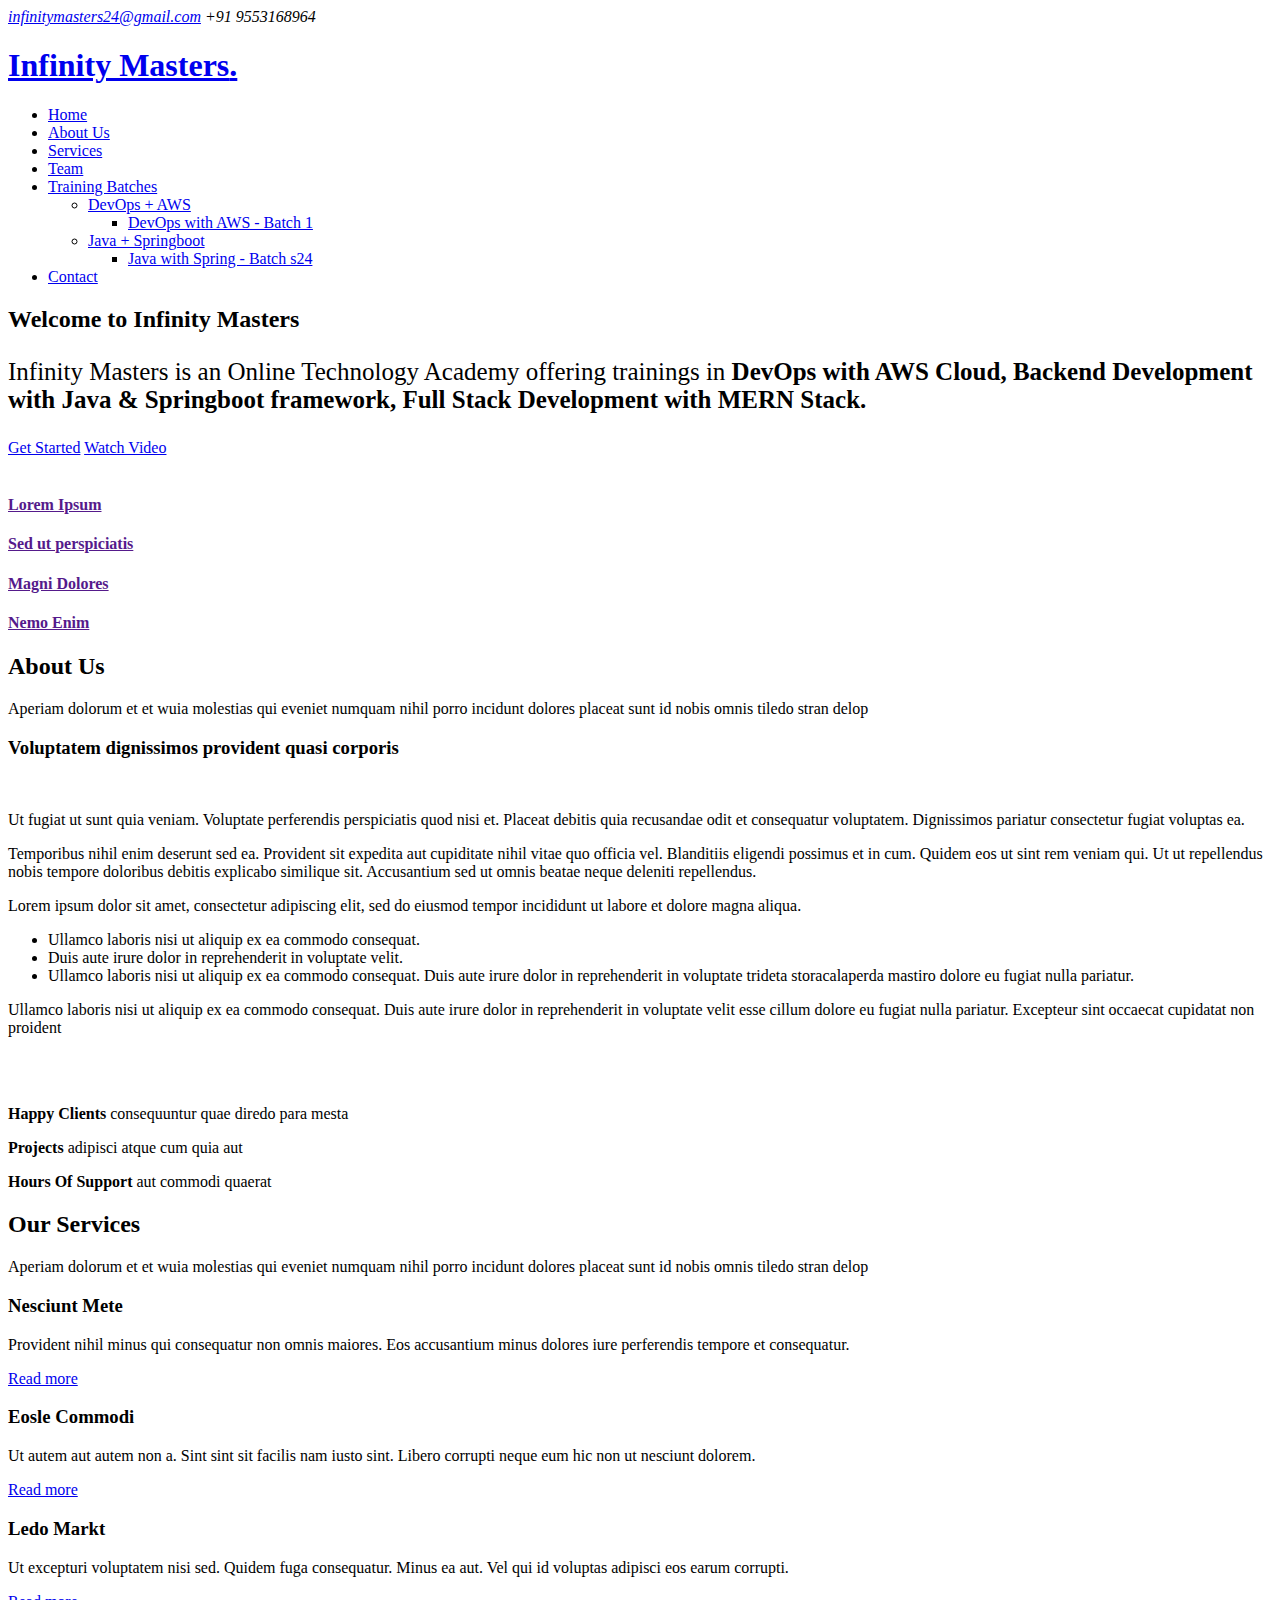
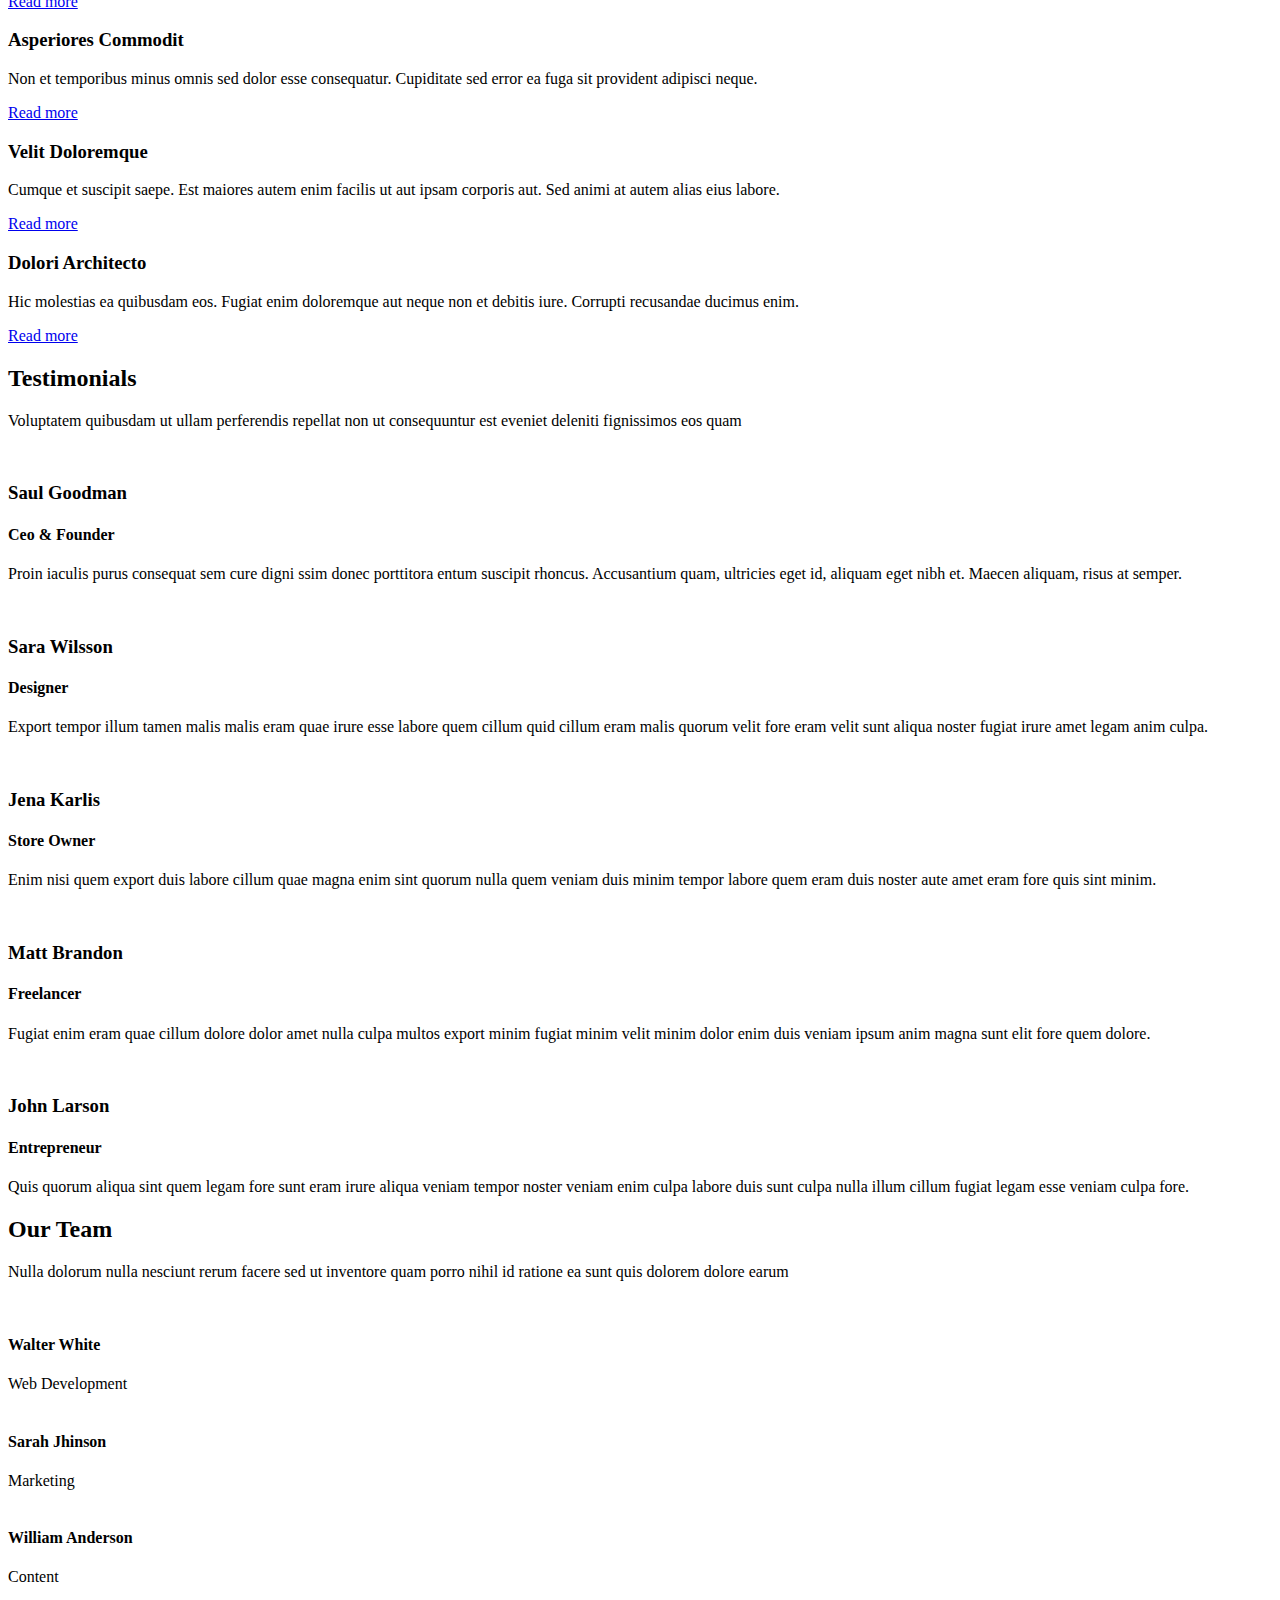
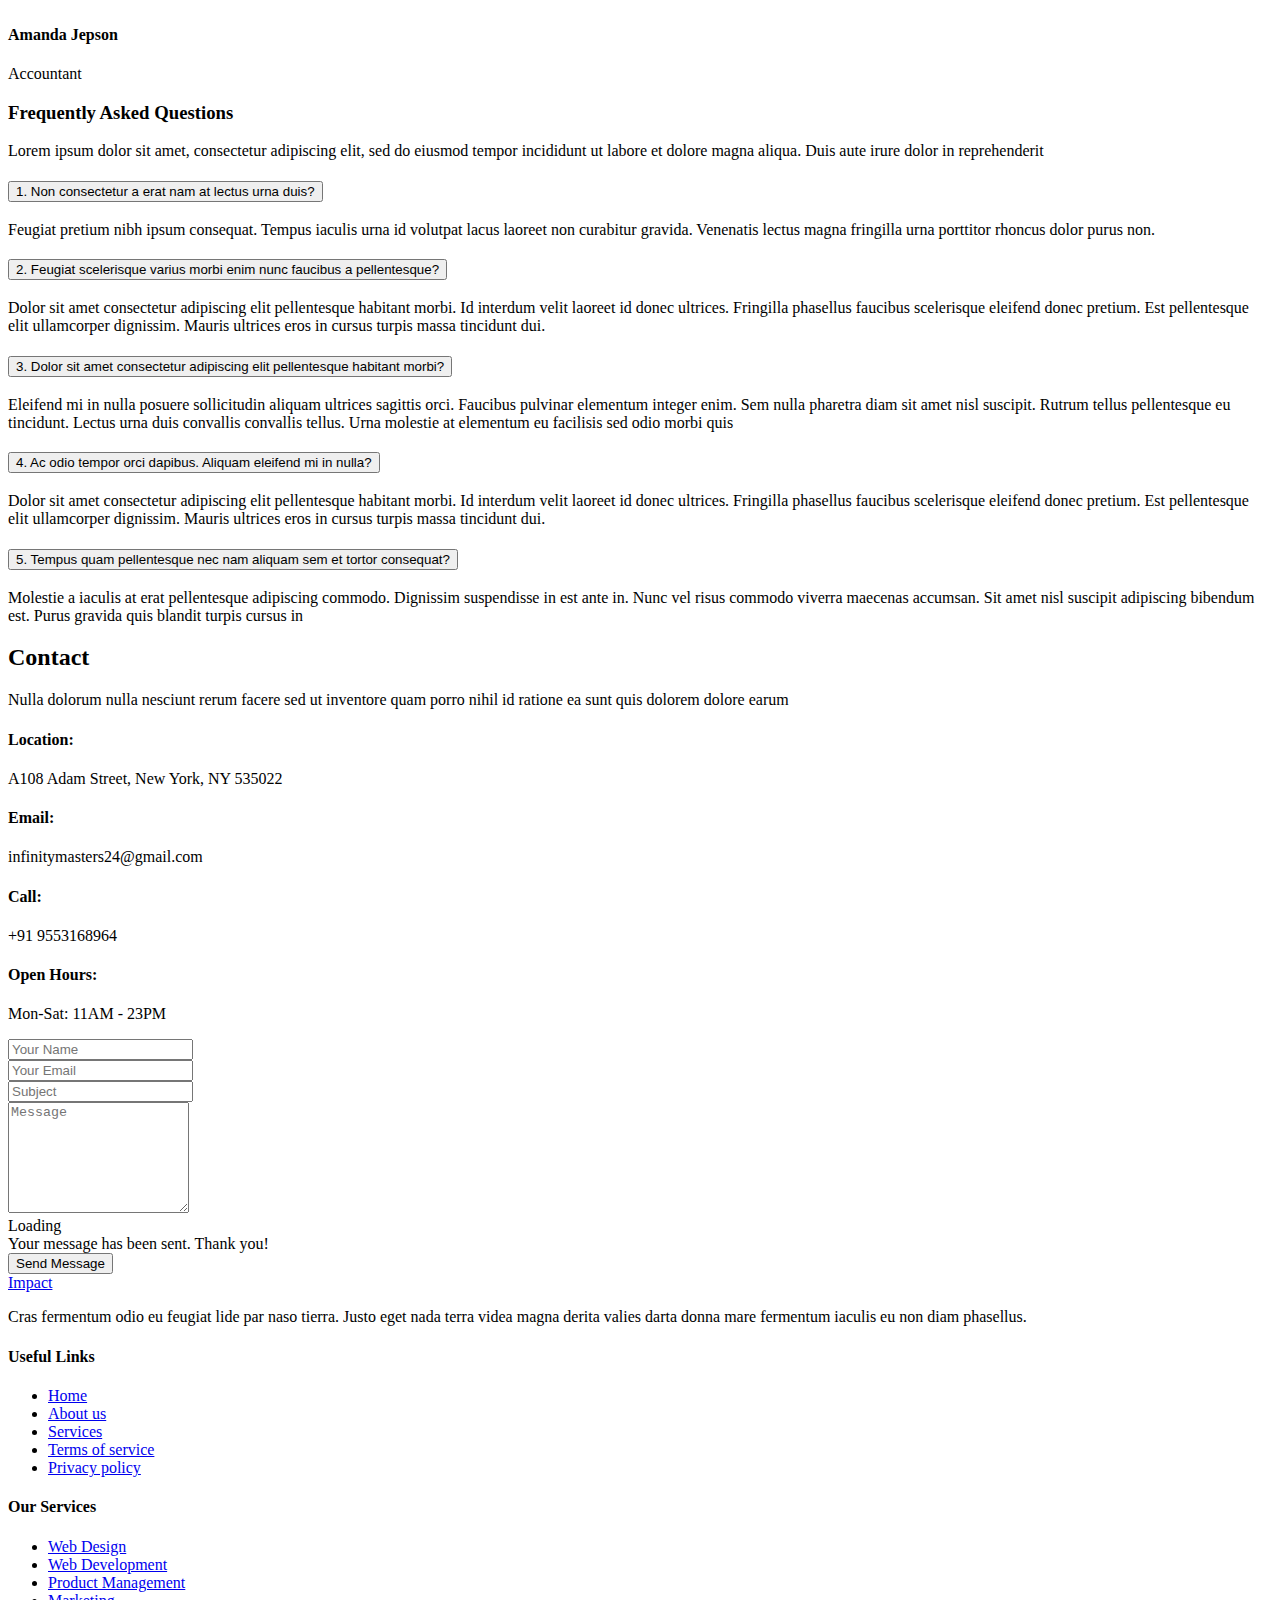
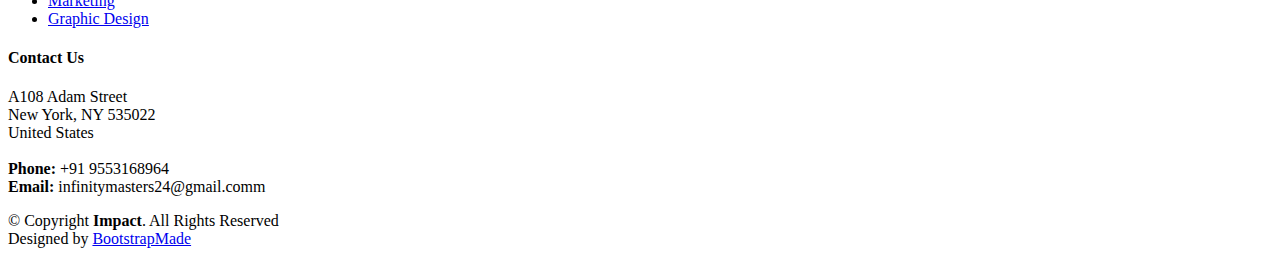
==== index.html @ c2f01718 "Customising Components for UI/UX" ====
<!DOCTYPE html>
<html lang="en">

<head>
  <meta charset="utf-8">
  <meta content="width=device-width, initial-scale=1.0" name="viewport">

  <title>Infinity Masters</title>
  <meta content="" name="description">
  <meta content="" name="keywords">

  <!-- Favicons -->
  <link href="Impact/assets/img/favicon.png" rel="icon">
  <link href="Impact/assets/img/apple-touch-icon.png" rel="apple-touch-icon">

  <!-- Google Fonts -->
  <link rel="preconnect" href="https://fonts.googleapis.com">
  <link rel="preconnect" href="https://fonts.gstatic.com" crossorigin>
  <link href="https://fonts.googleapis.com/css2?family=Open+Sans:ital,wght@0,300;0,400;0,500;0,600;0,700;1,300;1,400;1,600;1,700&family=Montserrat:ital,wght@0,300;0,400;0,500;0,600;0,700;1,300;1,400;1,500;1,600;1,700&family=Raleway:ital,wght@0,300;0,400;0,500;0,600;0,700;1,300;1,400;1,500;1,600;1,700&display=swap" rel="stylesheet">

  <!-- Vendor CSS Files -->
  <link href="Impact/assets/vendor/bootstrap/css/bootstrap.min.css" rel="stylesheet">
  <link href="Impact/assets/vendor/bootstrap-icons/bootstrap-icons.css" rel="stylesheet">
  <link href="Impact/assets/vendor/aos/aos.css" rel="stylesheet">
  <link href="Impact/assets/vendor/glightbox/css/glightbox.min.css" rel="stylesheet">
  <link href="Impact/assets/vendor/swiper/swiper-bundle.min.css" rel="stylesheet">

  <!-- Template Main CSS File -->
  <link href="Impact/assets/css/main.css" rel="stylesheet">

</head>

<body>

  <!-- ======= Header ======= -->
  <section id="topbar" class="topbar d-flex align-items-center">
    <div class="container d-flex justify-content-center justify-content-md-between">
      <div class="contact-info d-flex align-items-center">
        <i class="bi bi-envelope d-flex align-items-center"><a href="mailto:infinitymasters24@gmail.com">infinitymasters24@gmail.com</a></i>
        <i class="bi bi-phone d-flex align-items-center ms-4"><span>+91 9553168964</span></i>
      </div>
      <div class="social-links d-none d-md-flex align-items-center">
        <a href="#" class="twitter"><i class="bi bi-twitter"></i></a>
        <a href="#" class="facebook"><i class="bi bi-facebook"></i></a>
        <a href="#" class="instagram"><i class="bi bi-instagram"></i></a>
        <a href="#" class="linkedin"><i class="bi bi-linkedin"></i></i></a>
      </div>
    </div>
  </section><!-- End Top Bar -->

  <header id="header" class="header d-flex align-items-center">

    <div class="container-fluid container-xl d-flex align-items-center justify-content-between">
      <a href="index.html" class="logo d-flex align-items-center">
        <!-- Uncomment the line below if you also wish to use an image logo -->
        <!-- <img src="assets/img/logo.png" alt=""> -->
        <h1>Infinity Masters<span>.</span></h1>
      </a>
      <nav id="navbar" class="navbar">
        <ul>
          <li><a href="#hero">Home</a></li>
          <li><a href="#about">About Us</a></li>
          <li><a href="#services">Services</a></li>
          <li><a href="#team">Team</a></li>
          <li class="dropdown"><a href="#"><span>Training Batches</span> <i class="bi bi-chevron-down dropdown-indicator"></i></a>
            <ul>
              <li class="dropdown"><a href="#"><span>DevOps + AWS</span> <i class="bi bi-chevron-down dropdown-indicator"></i></a>
                <ul>
                  <li><a href="#">DevOps with AWS - Batch 1</a></li>
                </ul>
              </li>
              <li class="dropdown"><a href="#"><span>Java + Springboot</span> <i class="bi bi-chevron-down dropdown-indicator"></i></a>
                <ul>
                  <li><a href="#">Java with Spring - Batch s24</a></li>
                </ul>
              </li>
            </ul>
          </li>
          <li><a href="#contact">Contact</a></li>
        </ul>
      </nav><!-- .navbar -->

      <i class="mobile-nav-toggle mobile-nav-show bi bi-list"></i>
      <i class="mobile-nav-toggle mobile-nav-hide d-none bi bi-x"></i>

    </div>
  </header><!-- End Header -->
  <!-- End Header -->

  <!-- ======= Hero Section ======= -->
  <section id="hero" class="hero">
    <div class="container position-relative">
      <div class="row gy-5" data-aos="fade-in">
        <div class="col-lg-6 order-2 order-lg-1 d-flex flex-column justify-content-center text-center text-lg-start">
          <h2>Welcome to <span>Infinity Masters</span></h2>
          <p style="font-size: 25px;">Infinity Masters is an Online Technology Academy offering trainings in <b>DevOps with AWS Cloud, Backend Development with Java & Springboot framework, Full Stack Development with MERN Stack. </b> </p>
          <div class="d-flex justify-content-center justify-content-lg-start">
            <a href="#about" class="btn-get-started">Get Started</a>
            <a href="https://www.youtube.com/watch?v=LXb3EKWsInQ" class="glightbox btn-watch-video d-flex align-items-center"><i class="bi bi-play-circle"></i><span>Watch Video</span></a>
          </div>
        </div>
        <div class="col-lg-6 order-1 order-lg-2">
          <img src="Impact/assets/img/hero-img.svg" class="img-fluid" alt="" data-aos="zoom-out" data-aos-delay="100">
        </div>
      </div>
    </div>

    <div class="icon-boxes position-relative">
      <div class="container position-relative">
        <div class="row gy-4 mt-5">

          <div class="col-xl-3 col-md-6" data-aos="fade-up" data-aos-delay="100">
            <div class="icon-box">
              <div class="icon"><i class="bi bi-easel"></i></div>
              <h4 class="title"><a href="" class="stretched-link">Lorem Ipsum</a></h4>
            </div>
          </div><!--End Icon Box -->

          <div class="col-xl-3 col-md-6" data-aos="fade-up" data-aos-delay="200">
            <div class="icon-box">
              <div class="icon"><i class="bi bi-gem"></i></div>
              <h4 class="title"><a href="" class="stretched-link">Sed ut perspiciatis</a></h4>
            </div>
          </div><!--End Icon Box -->

          <div class="col-xl-3 col-md-6" data-aos="fade-up" data-aos-delay="300">
            <div class="icon-box">
              <div class="icon"><i class="bi bi-geo-alt"></i></div>
              <h4 class="title"><a href="" class="stretched-link">Magni Dolores</a></h4>
            </div>
          </div><!--End Icon Box -->

          <div class="col-xl-3 col-md-6" data-aos="fade-up" data-aos-delay="500">
            <div class="icon-box">
              <div class="icon"><i class="bi bi-command"></i></div>
              <h4 class="title"><a href="" class="stretched-link">Nemo Enim</a></h4>
            </div>
          </div><!--End Icon Box -->

        </div>
      </div>
    </div>

    </div>
  </section>
  <!-- End Hero Section -->

  <main id="main">

    <!-- ======= About Us Section ======= -->
    <section id="about" class="about">
      <div class="container" data-aos="fade-up">

        <div class="section-header">
          <h2>About Us</h2>
          <p>Aperiam dolorum et et wuia molestias qui eveniet numquam nihil porro incidunt dolores placeat sunt id nobis omnis tiledo stran delop</p>
        </div>

        <div class="row gy-4">
          <div class="col-lg-6">
            <h3>Voluptatem dignissimos provident quasi corporis</h3>
            <img src="Impact/assets/img/about.jpg" class="img-fluid rounded-4 mb-4" alt="">
            <p>Ut fugiat ut sunt quia veniam. Voluptate perferendis perspiciatis quod nisi et. Placeat debitis quia recusandae odit et consequatur voluptatem. Dignissimos pariatur consectetur fugiat voluptas ea.</p>
            <p>Temporibus nihil enim deserunt sed ea. Provident sit expedita aut cupiditate nihil vitae quo officia vel. Blanditiis eligendi possimus et in cum. Quidem eos ut sint rem veniam qui. Ut ut repellendus nobis tempore doloribus debitis explicabo similique sit. Accusantium sed ut omnis beatae neque deleniti repellendus.</p>
          </div>
          <div class="col-lg-6">
            <div class="content ps-0 ps-lg-5">
              <p class="fst-italic">
                Lorem ipsum dolor sit amet, consectetur adipiscing elit, sed do eiusmod tempor incididunt ut labore et dolore
                magna aliqua.
              </p>
              <ul>
                <li><i class="bi bi-check-circle-fill"></i> Ullamco laboris nisi ut aliquip ex ea commodo consequat.</li>
                <li><i class="bi bi-check-circle-fill"></i> Duis aute irure dolor in reprehenderit in voluptate velit.</li>
                <li><i class="bi bi-check-circle-fill"></i> Ullamco laboris nisi ut aliquip ex ea commodo consequat. Duis aute irure dolor in reprehenderit in voluptate trideta storacalaperda mastiro dolore eu fugiat nulla pariatur.</li>
              </ul>
              <p>
                Ullamco laboris nisi ut aliquip ex ea commodo consequat. Duis aute irure dolor in reprehenderit in voluptate
                velit esse cillum dolore eu fugiat nulla pariatur. Excepteur sint occaecat cupidatat non proident
              </p>

              <div class="position-relative mt-4">
                <img src="Impact/assets/img/about-2.jpg" class="img-fluid rounded-4" alt="">
                <a href="https://www.youtube.com/watch?v=LXb3EKWsInQ" class="glightbox play-btn"></a>
              </div>
            </div>
          </div>
        </div>

      </div>
    </section><!-- End About Us Section -->

    <!-- ======= Stats Counter Section ======= -->
    <section id="stats-counter" class="stats-counter">
      <div class="container" data-aos="fade-up">

        <div class="row gy-4 align-items-center">

          <div class="col-lg-6">
            <img src="Impact/assets/img/stats-img.svg" alt="" class="img-fluid">
          </div>

          <div class="col-lg-6">

            <div class="stats-item d-flex align-items-center">
              <span data-purecounter-start="0" data-purecounter-end="232" data-purecounter-duration="1" class="purecounter"></span>
              <p><strong>Happy Clients</strong> consequuntur quae diredo para mesta</p>
            </div><!-- End Stats Item -->

            <div class="stats-item d-flex align-items-center">
              <span data-purecounter-start="0" data-purecounter-end="521" data-purecounter-duration="1" class="purecounter"></span>
              <p><strong>Projects</strong> adipisci atque cum quia aut</p>
            </div><!-- End Stats Item -->

            <div class="stats-item d-flex align-items-center">
              <span data-purecounter-start="0" data-purecounter-end="453" data-purecounter-duration="1" class="purecounter"></span>
              <p><strong>Hours Of Support</strong> aut commodi quaerat</p>
            </div><!-- End Stats Item -->

          </div>

        </div>

      </div>
    </section><!-- End Stats Counter Section -->

    <!-- ======= Our Services Section ======= -->
    <section id="services" class="services sections-bg">
      <div class="container" data-aos="fade-up">

        <div class="section-header">
          <h2>Our Services</h2>
          <p>Aperiam dolorum et et wuia molestias qui eveniet numquam nihil porro incidunt dolores placeat sunt id nobis omnis tiledo stran delop</p>
        </div>

        <div class="row gy-4" data-aos="fade-up" data-aos-delay="100">

          <div class="col-lg-4 col-md-6">
            <div class="service-item  position-relative">
              <div class="icon">
                <i class="bi bi-activity"></i>
              </div>
              <h3>Nesciunt Mete</h3>
              <p>Provident nihil minus qui consequatur non omnis maiores. Eos accusantium minus dolores iure perferendis tempore et consequatur.</p>
              <a href="#" class="readmore stretched-link">Read more <i class="bi bi-arrow-right"></i></a>
            </div>
          </div><!-- End Service Item -->

          <div class="col-lg-4 col-md-6">
            <div class="service-item position-relative">
              <div class="icon">
                <i class="bi bi-broadcast"></i>
              </div>
              <h3>Eosle Commodi</h3>
              <p>Ut autem aut autem non a. Sint sint sit facilis nam iusto sint. Libero corrupti neque eum hic non ut nesciunt dolorem.</p>
              <a href="#" class="readmore stretched-link">Read more <i class="bi bi-arrow-right"></i></a>
            </div>
          </div><!-- End Service Item -->

          <div class="col-lg-4 col-md-6">
            <div class="service-item position-relative">
              <div class="icon">
                <i class="bi bi-easel"></i>
              </div>
              <h3>Ledo Markt</h3>
              <p>Ut excepturi voluptatem nisi sed. Quidem fuga consequatur. Minus ea aut. Vel qui id voluptas adipisci eos earum corrupti.</p>
              <a href="#" class="readmore stretched-link">Read more <i class="bi bi-arrow-right"></i></a>
            </div>
          </div><!-- End Service Item -->

          <div class="col-lg-4 col-md-6">
            <div class="service-item position-relative">
              <div class="icon">
                <i class="bi bi-bounding-box-circles"></i>
              </div>
              <h3>Asperiores Commodit</h3>
              <p>Non et temporibus minus omnis sed dolor esse consequatur. Cupiditate sed error ea fuga sit provident adipisci neque.</p>
              <a href="#" class="readmore stretched-link">Read more <i class="bi bi-arrow-right"></i></a>
            </div>
          </div><!-- End Service Item -->

          <div class="col-lg-4 col-md-6">
            <div class="service-item position-relative">
              <div class="icon">
                <i class="bi bi-calendar4-week"></i>
              </div>
              <h3>Velit Doloremque</h3>
              <p>Cumque et suscipit saepe. Est maiores autem enim facilis ut aut ipsam corporis aut. Sed animi at autem alias eius labore.</p>
              <a href="#" class="readmore stretched-link">Read more <i class="bi bi-arrow-right"></i></a>
            </div>
          </div><!-- End Service Item -->

          <div class="col-lg-4 col-md-6">
            <div class="service-item position-relative">
              <div class="icon">
                <i class="bi bi-chat-square-text"></i>
              </div>
              <h3>Dolori Architecto</h3>
              <p>Hic molestias ea quibusdam eos. Fugiat enim doloremque aut neque non et debitis iure. Corrupti recusandae ducimus enim.</p>
              <a href="#" class="readmore stretched-link">Read more <i class="bi bi-arrow-right"></i></a>
            </div>
          </div><!-- End Service Item -->

        </div>

      </div>
    </section><!-- End Our Services Section -->

    <!-- ======= Testimonials Section ======= -->
    <section id="testimonials" class="testimonials">
      <div class="container" data-aos="fade-up">

        <div class="section-header">
          <h2>Testimonials</h2>
          <p>Voluptatem quibusdam ut ullam perferendis repellat non ut consequuntur est eveniet deleniti fignissimos eos quam</p>
        </div>

        <div class="slides-3 swiper" data-aos="fade-up" data-aos-delay="100">
          <div class="swiper-wrapper">

            <div class="swiper-slide">
              <div class="testimonial-wrap">
                <div class="testimonial-item">
                  <div class="d-flex align-items-center">
                    <img src="Impact/assets/img/testimonials/testimonials-1.jpg" class="testimonial-img flex-shrink-0" alt="">
                    <div>
                      <h3>Saul Goodman</h3>
                      <h4>Ceo &amp; Founder</h4>
                      <div class="stars">
                        <i class="bi bi-star-fill"></i><i class="bi bi-star-fill"></i><i class="bi bi-star-fill"></i><i class="bi bi-star-fill"></i><i class="bi bi-star-fill"></i>
                      </div>
                    </div>
                  </div>
                  <p>
                    <i class="bi bi-quote quote-icon-left"></i>
                    Proin iaculis purus consequat sem cure digni ssim donec porttitora entum suscipit rhoncus. Accusantium quam, ultricies eget id, aliquam eget nibh et. Maecen aliquam, risus at semper.
                    <i class="bi bi-quote quote-icon-right"></i>
                  </p>
                </div>
              </div>
            </div><!-- End testimonial item -->

            <div class="swiper-slide">
              <div class="testimonial-wrap">
                <div class="testimonial-item">
                  <div class="d-flex align-items-center">
                    <img src="Impact/assets/img/testimonials/testimonials-2.jpg" class="testimonial-img flex-shrink-0" alt="">
                    <div>
                      <h3>Sara Wilsson</h3>
                      <h4>Designer</h4>
                      <div class="stars">
                        <i class="bi bi-star-fill"></i><i class="bi bi-star-fill"></i><i class="bi bi-star-fill"></i><i class="bi bi-star-fill"></i><i class="bi bi-star-fill"></i>
                      </div>
                    </div>
                  </div>
                  <p>
                    <i class="bi bi-quote quote-icon-left"></i>
                    Export tempor illum tamen malis malis eram quae irure esse labore quem cillum quid cillum eram malis quorum velit fore eram velit sunt aliqua noster fugiat irure amet legam anim culpa.
                    <i class="bi bi-quote quote-icon-right"></i>
                  </p>
                </div>
              </div>
            </div><!-- End testimonial item -->

            <div class="swiper-slide">
              <div class="testimonial-wrap">
                <div class="testimonial-item">
                  <div class="d-flex align-items-center">
                    <img src="Impact/assets/img/testimonials/testimonials-3.jpg" class="testimonial-img flex-shrink-0" alt="">
                    <div>
                      <h3>Jena Karlis</h3>
                      <h4>Store Owner</h4>
                      <div class="stars">
                        <i class="bi bi-star-fill"></i><i class="bi bi-star-fill"></i><i class="bi bi-star-fill"></i><i class="bi bi-star-fill"></i><i class="bi bi-star-fill"></i>
                      </div>
                    </div>
                  </div>
                  <p>
                    <i class="bi bi-quote quote-icon-left"></i>
                    Enim nisi quem export duis labore cillum quae magna enim sint quorum nulla quem veniam duis minim tempor labore quem eram duis noster aute amet eram fore quis sint minim.
                    <i class="bi bi-quote quote-icon-right"></i>
                  </p>
                </div>
              </div>
            </div><!-- End testimonial item -->

            <div class="swiper-slide">
              <div class="testimonial-wrap">
                <div class="testimonial-item">
                  <div class="d-flex align-items-center">
                    <img src="Impact/assets/img/testimonials/testimonials-4.jpg" class="testimonial-img flex-shrink-0" alt="">
                    <div>
                      <h3>Matt Brandon</h3>
                      <h4>Freelancer</h4>
                      <div class="stars">
                        <i class="bi bi-star-fill"></i><i class="bi bi-star-fill"></i><i class="bi bi-star-fill"></i><i class="bi bi-star-fill"></i><i class="bi bi-star-fill"></i>
                      </div>
                    </div>
                  </div>
                  <p>
                    <i class="bi bi-quote quote-icon-left"></i>
                    Fugiat enim eram quae cillum dolore dolor amet nulla culpa multos export minim fugiat minim velit minim dolor enim duis veniam ipsum anim magna sunt elit fore quem dolore.
                    <i class="bi bi-quote quote-icon-right"></i>
                  </p>
                </div>
              </div>
            </div><!-- End testimonial item -->

            <div class="swiper-slide">
              <div class="testimonial-wrap">
                <div class="testimonial-item">
                  <div class="d-flex align-items-center">
                    <img src="Impact/assets/img/testimonials/testimonials-5.jpg" class="testimonial-img flex-shrink-0" alt="">
                    <div>
                      <h3>John Larson</h3>
                      <h4>Entrepreneur</h4>
                      <div class="stars">
                        <i class="bi bi-star-fill"></i><i class="bi bi-star-fill"></i><i class="bi bi-star-fill"></i><i class="bi bi-star-fill"></i><i class="bi bi-star-fill"></i>
                      </div>
                    </div>
                  </div>
                  <p>
                    <i class="bi bi-quote quote-icon-left"></i>
                    Quis quorum aliqua sint quem legam fore sunt eram irure aliqua veniam tempor noster veniam enim culpa labore duis sunt culpa nulla illum cillum fugiat legam esse veniam culpa fore.
                    <i class="bi bi-quote quote-icon-right"></i>
                  </p>
                </div>
              </div>
            </div><!-- End testimonial item -->

          </div>
          <div class="swiper-pagination"></div>
        </div>

      </div>
    </section><!-- End Testimonials Section -->

    <!-- ======= Our Team Section ======= -->
    <section id="team" class="team">
      <div class="container" data-aos="fade-up">

        <div class="section-header">
          <h2>Our Team</h2>
          <p>Nulla dolorum nulla nesciunt rerum facere sed ut inventore quam porro nihil id ratione ea sunt quis dolorem dolore earum</p>
        </div>

        <div class="row gy-4">

          <div class="col-xl-3 col-md-6 d-flex" data-aos="fade-up" data-aos-delay="100">
            <div class="member">
              <img src="Impact/assets/img/team/team-1.jpg" class="img-fluid" alt="">
              <h4>Walter White</h4>
              <span>Web Development</span>
              <div class="social">
                <a href=""><i class="bi bi-twitter"></i></a>
                <a href=""><i class="bi bi-facebook"></i></a>
                <a href=""><i class="bi bi-instagram"></i></a>
                <a href=""><i class="bi bi-linkedin"></i></a>
              </div>
            </div>
          </div><!-- End Team Member -->

          <div class="col-xl-3 col-md-6 d-flex" data-aos="fade-up" data-aos-delay="200">
            <div class="member">
              <img src="Impact/assets/img/team/team-2.jpg" class="img-fluid" alt="">
              <h4>Sarah Jhinson</h4>
              <span>Marketing</span>
              <div class="social">
                <a href=""><i class="bi bi-twitter"></i></a>
                <a href=""><i class="bi bi-facebook"></i></a>
                <a href=""><i class="bi bi-instagram"></i></a>
                <a href=""><i class="bi bi-linkedin"></i></a>
              </div>
            </div>
          </div><!-- End Team Member -->

          <div class="col-xl-3 col-md-6 d-flex" data-aos="fade-up" data-aos-delay="300">
            <div class="member">
              <img src="Impact/assets/img/team/team-3.jpg" class="img-fluid" alt="">
              <h4>William Anderson</h4>
              <span>Content</span>
              <div class="social">
                <a href=""><i class="bi bi-twitter"></i></a>
                <a href=""><i class="bi bi-facebook"></i></a>
                <a href=""><i class="bi bi-instagram"></i></a>
                <a href=""><i class="bi bi-linkedin"></i></a>
              </div>
            </div>
          </div><!-- End Team Member -->

          <div class="col-xl-3 col-md-6 d-flex" data-aos="fade-up" data-aos-delay="400">
            <div class="member">
              <img src="Impact/assets/img/team/team-4.jpg" class="img-fluid" alt="">
              <h4>Amanda Jepson</h4>
              <span>Accountant</span>
              <div class="social">
                <a href=""><i class="bi bi-twitter"></i></a>
                <a href=""><i class="bi bi-facebook"></i></a>
                <a href=""><i class="bi bi-instagram"></i></a>
                <a href=""><i class="bi bi-linkedin"></i></a>
              </div>
            </div>
          </div><!-- End Team Member -->

        </div>

      </div>
    </section><!-- End Our Team Section -->

    <!-- ======= Frequently Asked Questions Section ======= -->
    <section id="faq" class="faq">
      <div class="container" data-aos="fade-up">

        <div class="row gy-4">

          <div class="col-lg-4">
            <div class="content px-xl-5">
              <h3>Frequently Asked <strong>Questions</strong></h3>
              <p>
                Lorem ipsum dolor sit amet, consectetur adipiscing elit, sed do eiusmod tempor incididunt ut labore et dolore magna aliqua. Duis aute irure dolor in reprehenderit
              </p>
            </div>
          </div>

          <div class="col-lg-8">

            <div class="accordion accordion-flush" id="faqlist" data-aos="fade-up" data-aos-delay="100">

              <div class="accordion-item">
                <h3 class="accordion-header">
                  <button class="accordion-button collapsed" type="button" data-bs-toggle="collapse" data-bs-target="#faq-content-1">
                    <span class="num">1.</span>
                    Non consectetur a erat nam at lectus urna duis?
                  </button>
                </h3>
                <div id="faq-content-1" class="accordion-collapse collapse" data-bs-parent="#faqlist">
                  <div class="accordion-body">
                    Feugiat pretium nibh ipsum consequat. Tempus iaculis urna id volutpat lacus laoreet non curabitur gravida. Venenatis lectus magna fringilla urna porttitor rhoncus dolor purus non.
                  </div>
                </div>
              </div><!-- # Faq item-->

              <div class="accordion-item">
                <h3 class="accordion-header">
                  <button class="accordion-button collapsed" type="button" data-bs-toggle="collapse" data-bs-target="#faq-content-2">
                    <span class="num">2.</span>
                    Feugiat scelerisque varius morbi enim nunc faucibus a pellentesque?
                  </button>
                </h3>
                <div id="faq-content-2" class="accordion-collapse collapse" data-bs-parent="#faqlist">
                  <div class="accordion-body">
                    Dolor sit amet consectetur adipiscing elit pellentesque habitant morbi. Id interdum velit laoreet id donec ultrices. Fringilla phasellus faucibus scelerisque eleifend donec pretium. Est pellentesque elit ullamcorper dignissim. Mauris ultrices eros in cursus turpis massa tincidunt dui.
                  </div>
                </div>
              </div><!-- # Faq item-->

              <div class="accordion-item">
                <h3 class="accordion-header">
                  <button class="accordion-button collapsed" type="button" data-bs-toggle="collapse" data-bs-target="#faq-content-3">
                    <span class="num">3.</span>
                    Dolor sit amet consectetur adipiscing elit pellentesque habitant morbi?
                  </button>
                </h3>
                <div id="faq-content-3" class="accordion-collapse collapse" data-bs-parent="#faqlist">
                  <div class="accordion-body">
                    Eleifend mi in nulla posuere sollicitudin aliquam ultrices sagittis orci. Faucibus pulvinar elementum integer enim. Sem nulla pharetra diam sit amet nisl suscipit. Rutrum tellus pellentesque eu tincidunt. Lectus urna duis convallis convallis tellus. Urna molestie at elementum eu facilisis sed odio morbi quis
                  </div>
                </div>
              </div><!-- # Faq item-->

              <div class="accordion-item">
                <h3 class="accordion-header">
                  <button class="accordion-button collapsed" type="button" data-bs-toggle="collapse" data-bs-target="#faq-content-4">
                    <span class="num">4.</span>
                    Ac odio tempor orci dapibus. Aliquam eleifend mi in nulla?
                  </button>
                </h3>
                <div id="faq-content-4" class="accordion-collapse collapse" data-bs-parent="#faqlist">
                  <div class="accordion-body">
                    Dolor sit amet consectetur adipiscing elit pellentesque habitant morbi. Id interdum velit laoreet id donec ultrices. Fringilla phasellus faucibus scelerisque eleifend donec pretium. Est pellentesque elit ullamcorper dignissim. Mauris ultrices eros in cursus turpis massa tincidunt dui.
                  </div>
                </div>
              </div><!-- # Faq item-->

              <div class="accordion-item">
                <h3 class="accordion-header">
                  <button class="accordion-button collapsed" type="button" data-bs-toggle="collapse" data-bs-target="#faq-content-5">
                    <span class="num">5.</span>
                    Tempus quam pellentesque nec nam aliquam sem et tortor consequat?
                  </button>
                </h3>
                <div id="faq-content-5" class="accordion-collapse collapse" data-bs-parent="#faqlist">
                  <div class="accordion-body">
                    Molestie a iaculis at erat pellentesque adipiscing commodo. Dignissim suspendisse in est ante in. Nunc vel risus commodo viverra maecenas accumsan. Sit amet nisl suscipit adipiscing bibendum est. Purus gravida quis blandit turpis cursus in
                  </div>
                </div>
              </div><!-- # Faq item-->

            </div>

          </div>
        </div>

      </div>
    </section><!-- End Frequently Asked Questions Section -->

    <!-- ======= Contact Section ======= -->
    <section id="contact" class="contact">
      <div class="container" data-aos="fade-up">

        <div class="section-header">
          <h2>Contact</h2>
          <p>Nulla dolorum nulla nesciunt rerum facere sed ut inventore quam porro nihil id ratione ea sunt quis dolorem dolore earum</p>
        </div>

        <div class="row gx-lg-0 gy-4">

          <div class="col-lg-4">

            <div class="info-container d-flex flex-column align-items-center justify-content-center">
              <div class="info-item d-flex">
                <i class="bi bi-geo-alt flex-shrink-0"></i>
                <div>
                  <h4>Location:</h4>
                  <p>A108 Adam Street, New York, NY 535022</p>
                </div>
              </div><!-- End Info Item -->

              <div class="info-item d-flex">
                <i class="bi bi-envelope flex-shrink-0"></i>
                <div>
                  <h4>Email:</h4>
                  <p>infinitymasters24@gmail.com</p>
                </div>
              </div><!-- End Info Item -->

              <div class="info-item d-flex">
                <i class="bi bi-phone flex-shrink-0"></i>
                <div>
                  <h4>Call:</h4>
                  <p>+91 9553168964</p>
                </div>
              </div><!-- End Info Item -->

              <div class="info-item d-flex">
                <i class="bi bi-clock flex-shrink-0"></i>
                <div>
                  <h4>Open Hours:</h4>
                  <p>Mon-Sat: 11AM - 23PM</p>
                </div>
              </div><!-- End Info Item -->
            </div>

          </div>

          <div class="col-lg-8">
            <form action="Impact/forms/contact.php" method="post" role="form" class="php-email-form">
              <div class="row">
                <div class="col-md-6 form-group">
                  <input type="text" name="name" class="form-control" id="name" placeholder="Your Name" required>
                </div>
                <div class="col-md-6 form-group mt-3 mt-md-0">
                  <input type="email" class="form-control" name="email" id="email" placeholder="Your Email" required>
                </div>
              </div>
              <div class="form-group mt-3">
                <input type="text" class="form-control" name="subject" id="subject" placeholder="Subject" required>
              </div>
              <div class="form-group mt-3">
                <textarea class="form-control" name="message" rows="7" placeholder="Message" required></textarea>
              </div>
              <div class="my-3">
                <div class="loading">Loading</div>
                <div class="error-message"></div>
                <div class="sent-message">Your message has been sent. Thank you!</div>
              </div>
              <div class="text-center"><button type="submit">Send Message</button></div>
            </form>
          </div><!-- End Contact Form -->

        </div>

      </div>
    </section><!-- End Contact Section -->

  </main><!-- End #main -->

  <!-- ======= Footer ======= -->
  <footer id="footer" class="footer">

    <div class="container">
      <div class="row gy-4">
        <div class="col-lg-5 col-md-12 footer-info">
          <a href="index.html" class="logo d-flex align-items-center">
            <span>Impact</span>
          </a>
          <p>Cras fermentum odio eu feugiat lide par naso tierra. Justo eget nada terra videa magna derita valies darta donna mare fermentum iaculis eu non diam phasellus.</p>
          <div class="social-links d-flex mt-4">
            <a href="#" class="twitter"><i class="bi bi-twitter"></i></a>
            <a href="#" class="facebook"><i class="bi bi-facebook"></i></a>
            <a href="#" class="instagram"><i class="bi bi-instagram"></i></a>
            <a href="#" class="linkedin"><i class="bi bi-linkedin"></i></a>
          </div>
        </div>

        <div class="col-lg-2 col-6 footer-links">
          <h4>Useful Links</h4>
          <ul>
            <li><a href="#">Home</a></li>
            <li><a href="#">About us</a></li>
            <li><a href="#">Services</a></li>
            <li><a href="#">Terms of service</a></li>
            <li><a href="#">Privacy policy</a></li>
          </ul>
        </div>

        <div class="col-lg-2 col-6 footer-links">
          <h4>Our Services</h4>
          <ul>
            <li><a href="#">Web Design</a></li>
            <li><a href="#">Web Development</a></li>
            <li><a href="#">Product Management</a></li>
            <li><a href="#">Marketing</a></li>
            <li><a href="#">Graphic Design</a></li>
          </ul>
        </div>

        <div class="col-lg-3 col-md-12 footer-contact text-center text-md-start">
          <h4>Contact Us</h4>
          <p>
            A108 Adam Street <br>
            New York, NY 535022<br>
            United States <br><br>
            <strong>Phone:</strong> +91 9553168964<br>
            <strong>Email:</strong> infinitymasters24@gmail.comm<br>
          </p>

        </div>

      </div>
    </div>

    <div class="container mt-4">
      <div class="copyright">
        &copy; Copyright <strong><span>Impact</span></strong>. All Rights Reserved
      </div>
      <div class="credits">
        <!-- All the links in the footer should remain intact. -->
        <!-- You can delete the links only if you purchased the pro version. -->
        <!-- Licensing information: https://bootstrapmade.com/license/ -->
        <!-- Purchase the pro version with working PHP/AJAX contact form: https://bootstrapmade.com/impact-bootstrap-business-website-template/ -->
        Designed by <a href="https://bootstrapmade.com/">BootstrapMade</a>
      </div>
    </div>

  </footer><!-- End Footer -->
  <!-- End Footer -->

  <a href="#" class="scroll-top d-flex align-items-center justify-content-center"><i class="bi bi-arrow-up-short"></i></a>

  <div id="preloader"></div>

  <!-- Vendor JS Files -->
  <script src="Impact/assets/vendor/bootstrap/js/bootstrap.bundle.min.js"></script>
  <script src="Impact/assets/vendor/aos/aos.js"></script>
  <script src="Impact/assets/vendor/glightbox/js/glightbox.min.js"></script>
  <script src="Impact/assets/vendor/purecounter/purecounter_vanilla.js"></script>
  <script src="Impact/assets/vendor/swiper/swiper-bundle.min.js"></script>
  <script src="Impact/assets/vendor/isotope-layout/isotope.pkgd.min.js"></script>
  <script src="Impact/assets/vendor/php-email-form/validate.js"></script>

  <!-- Template Main JS File -->
  <script src="Impact/assets/js/main.js"></script>

</body>

</html>
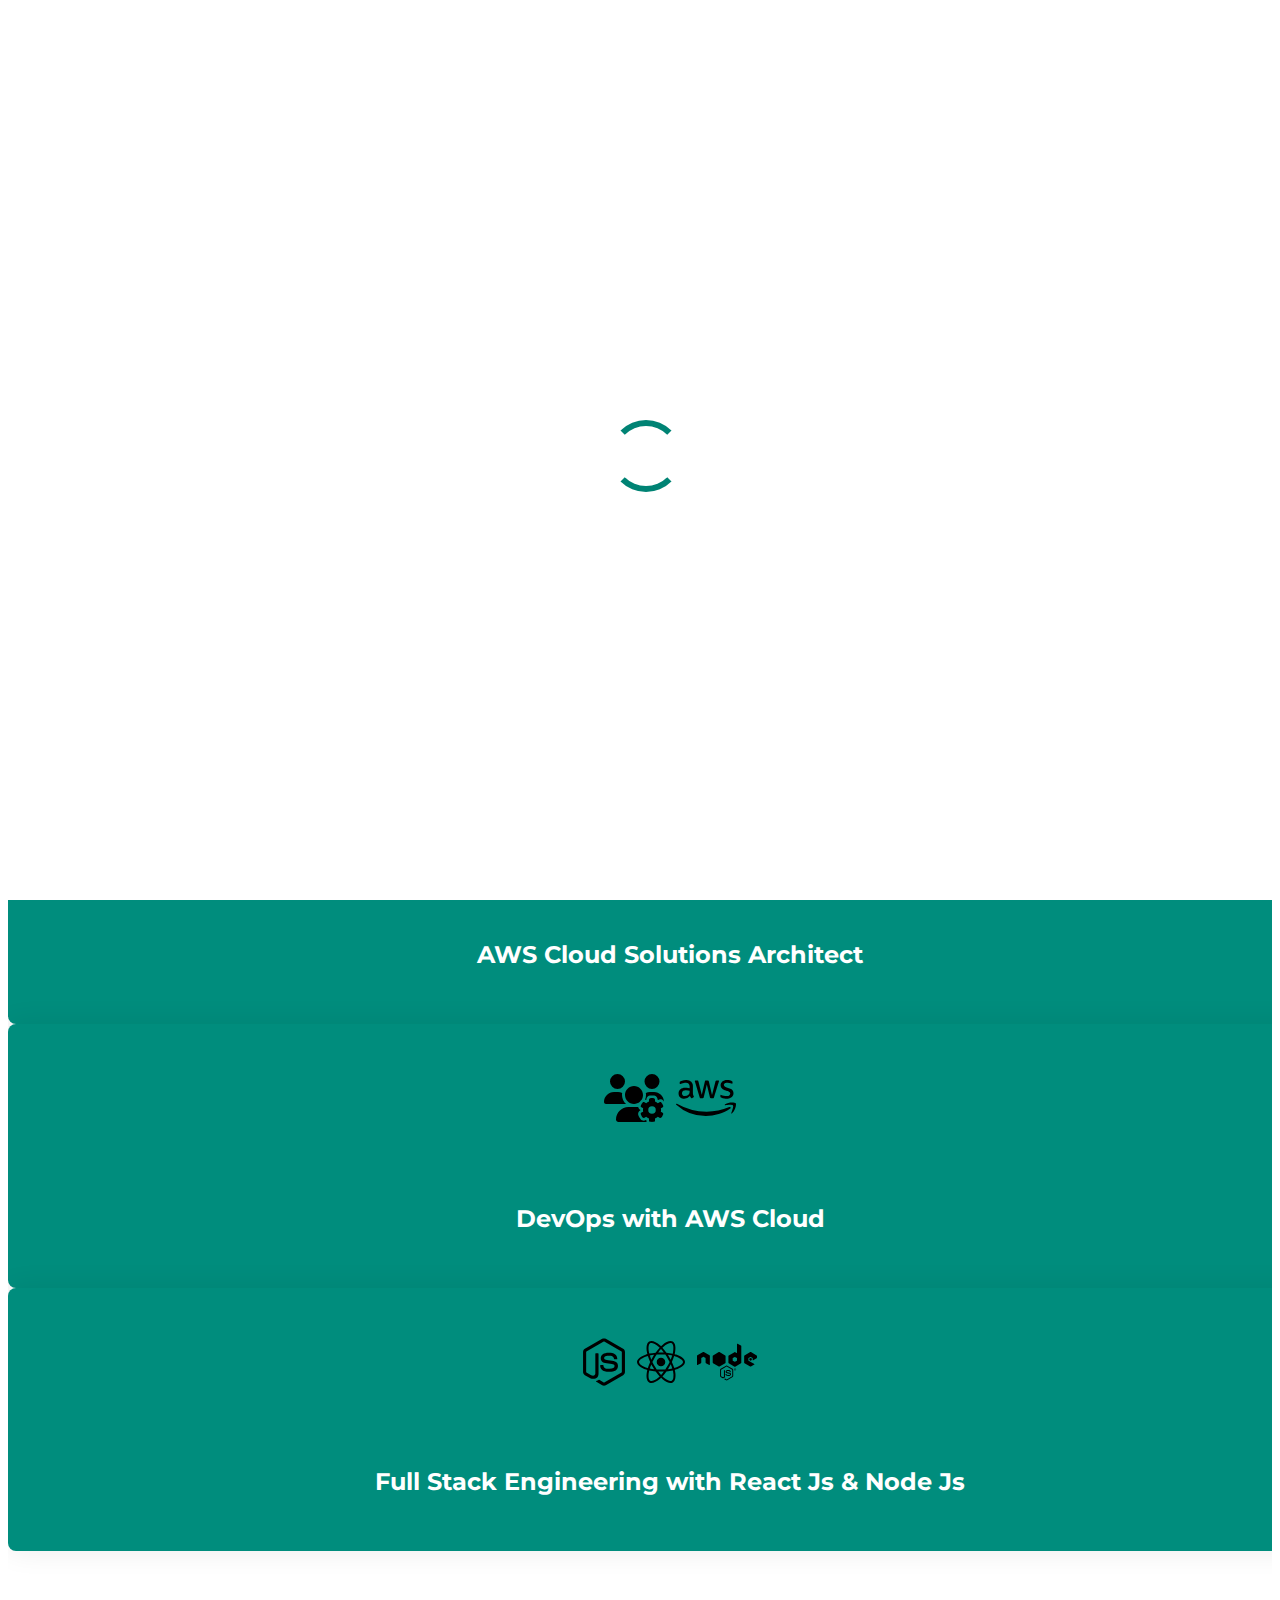
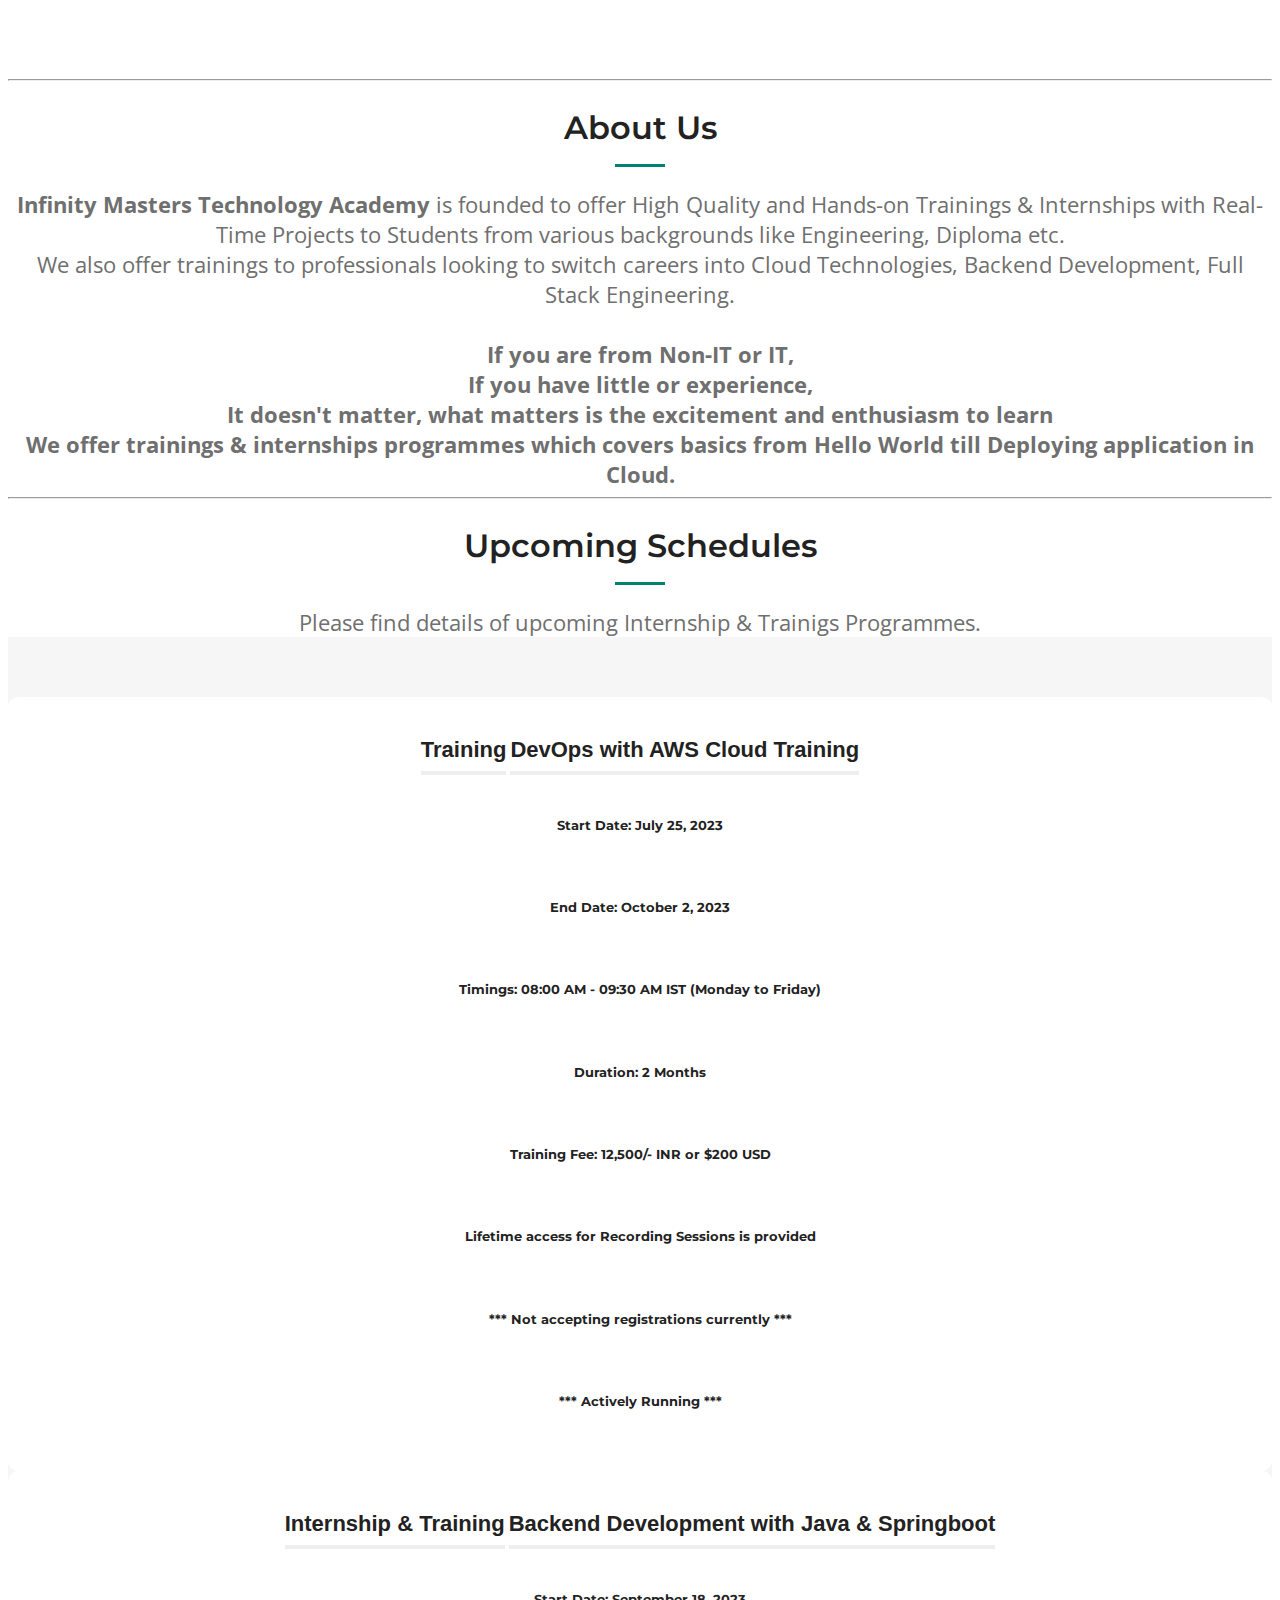
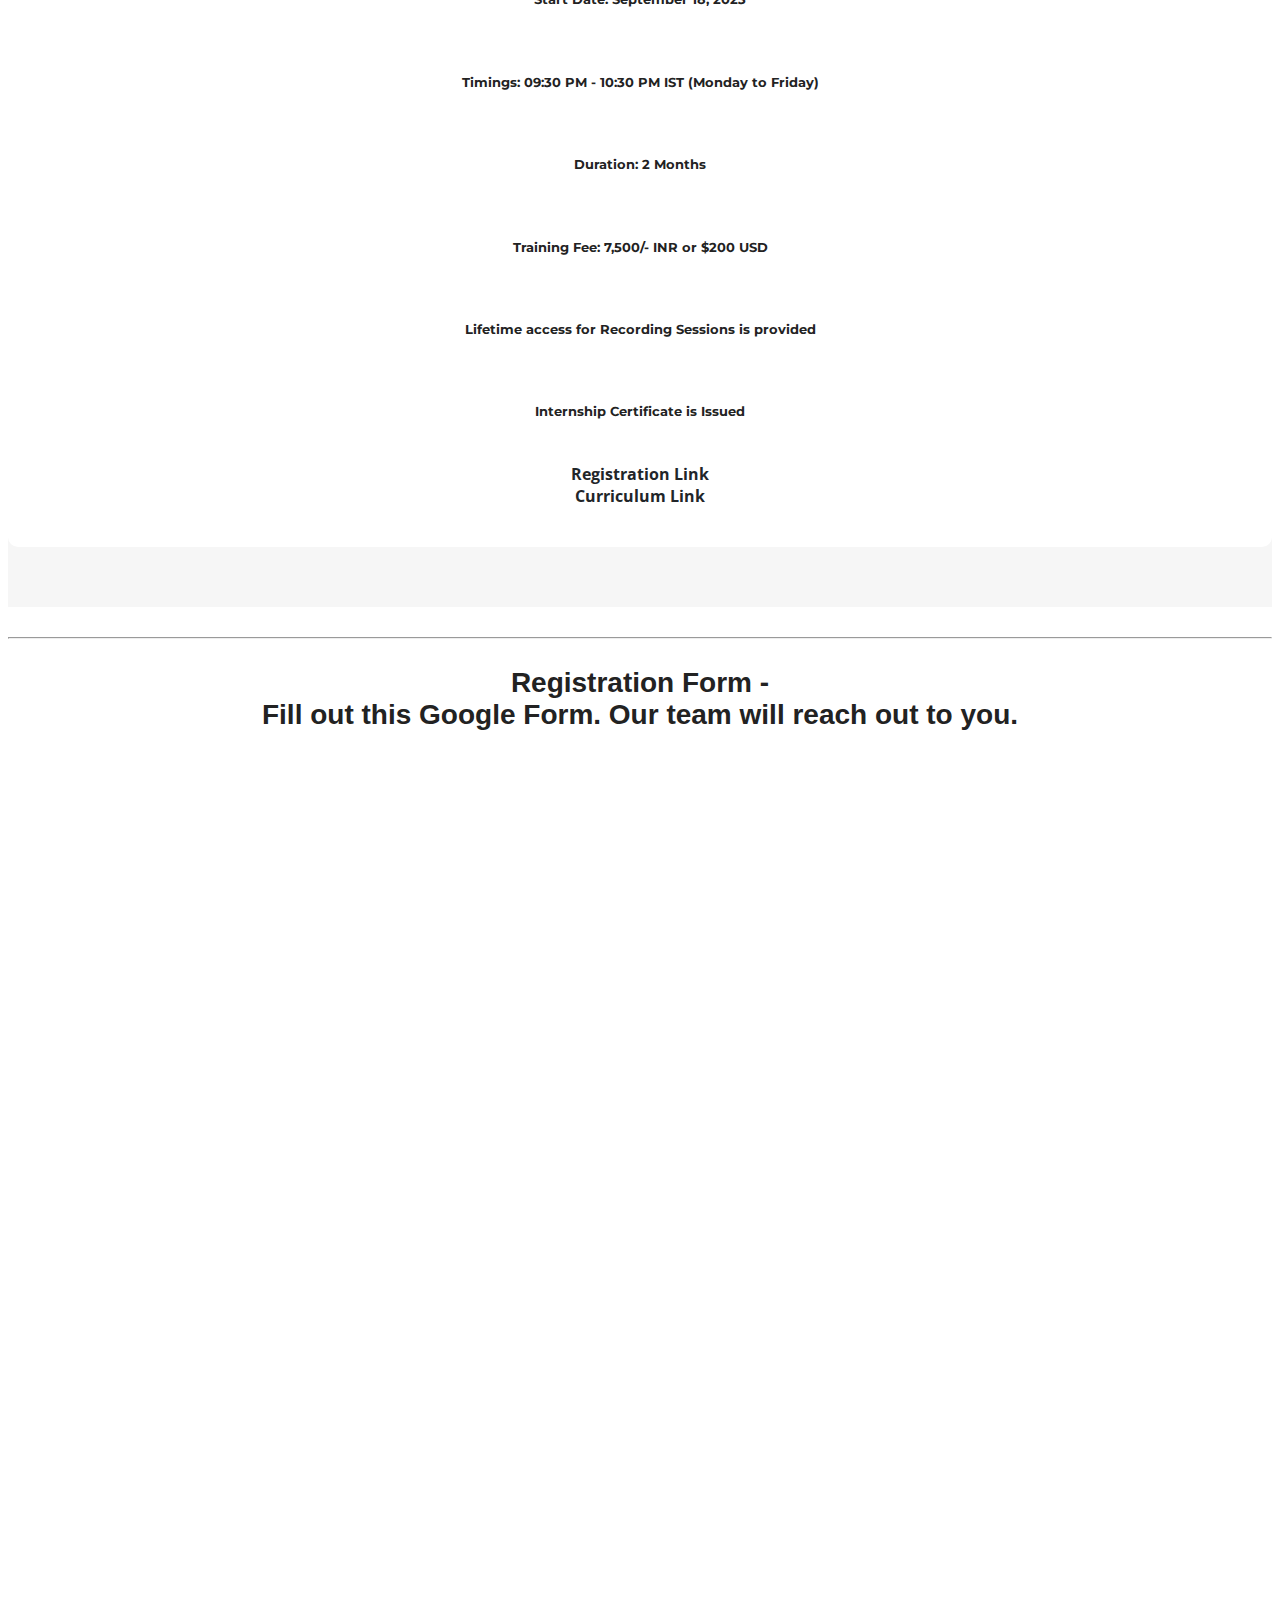
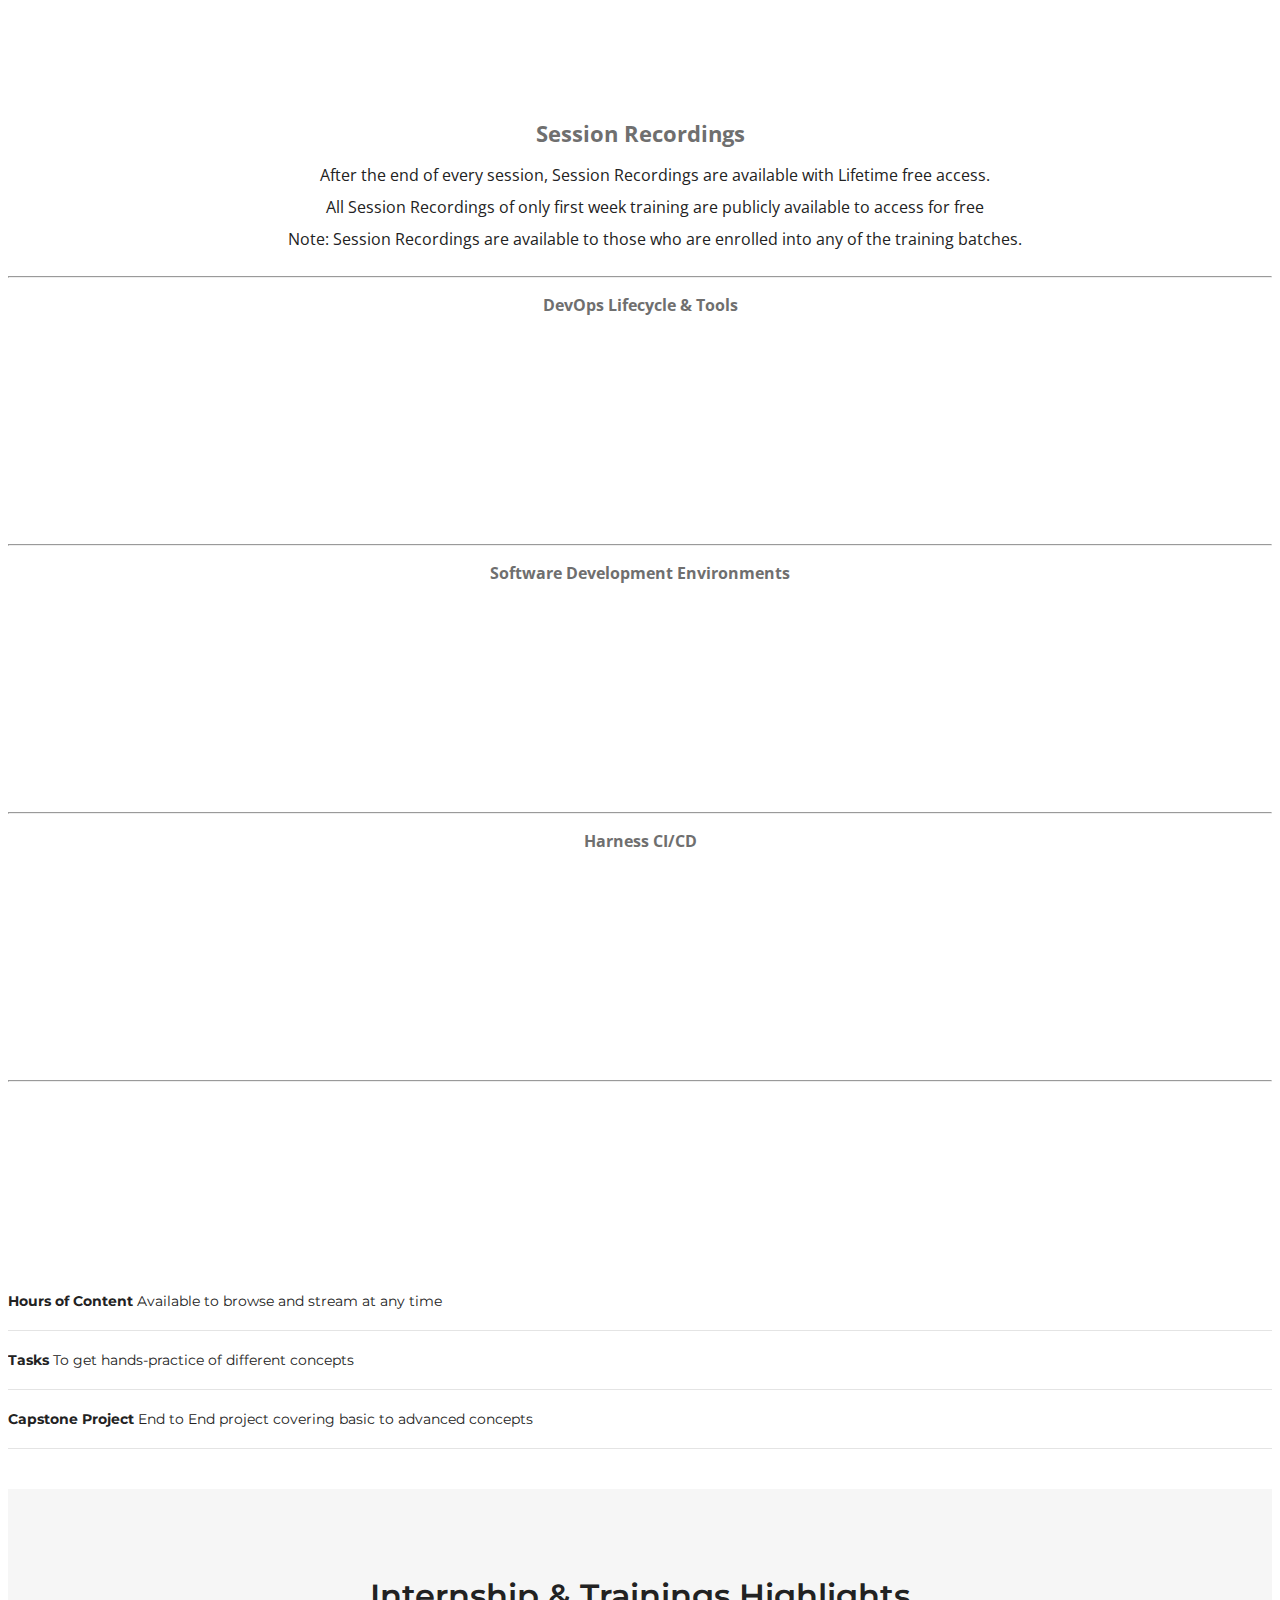
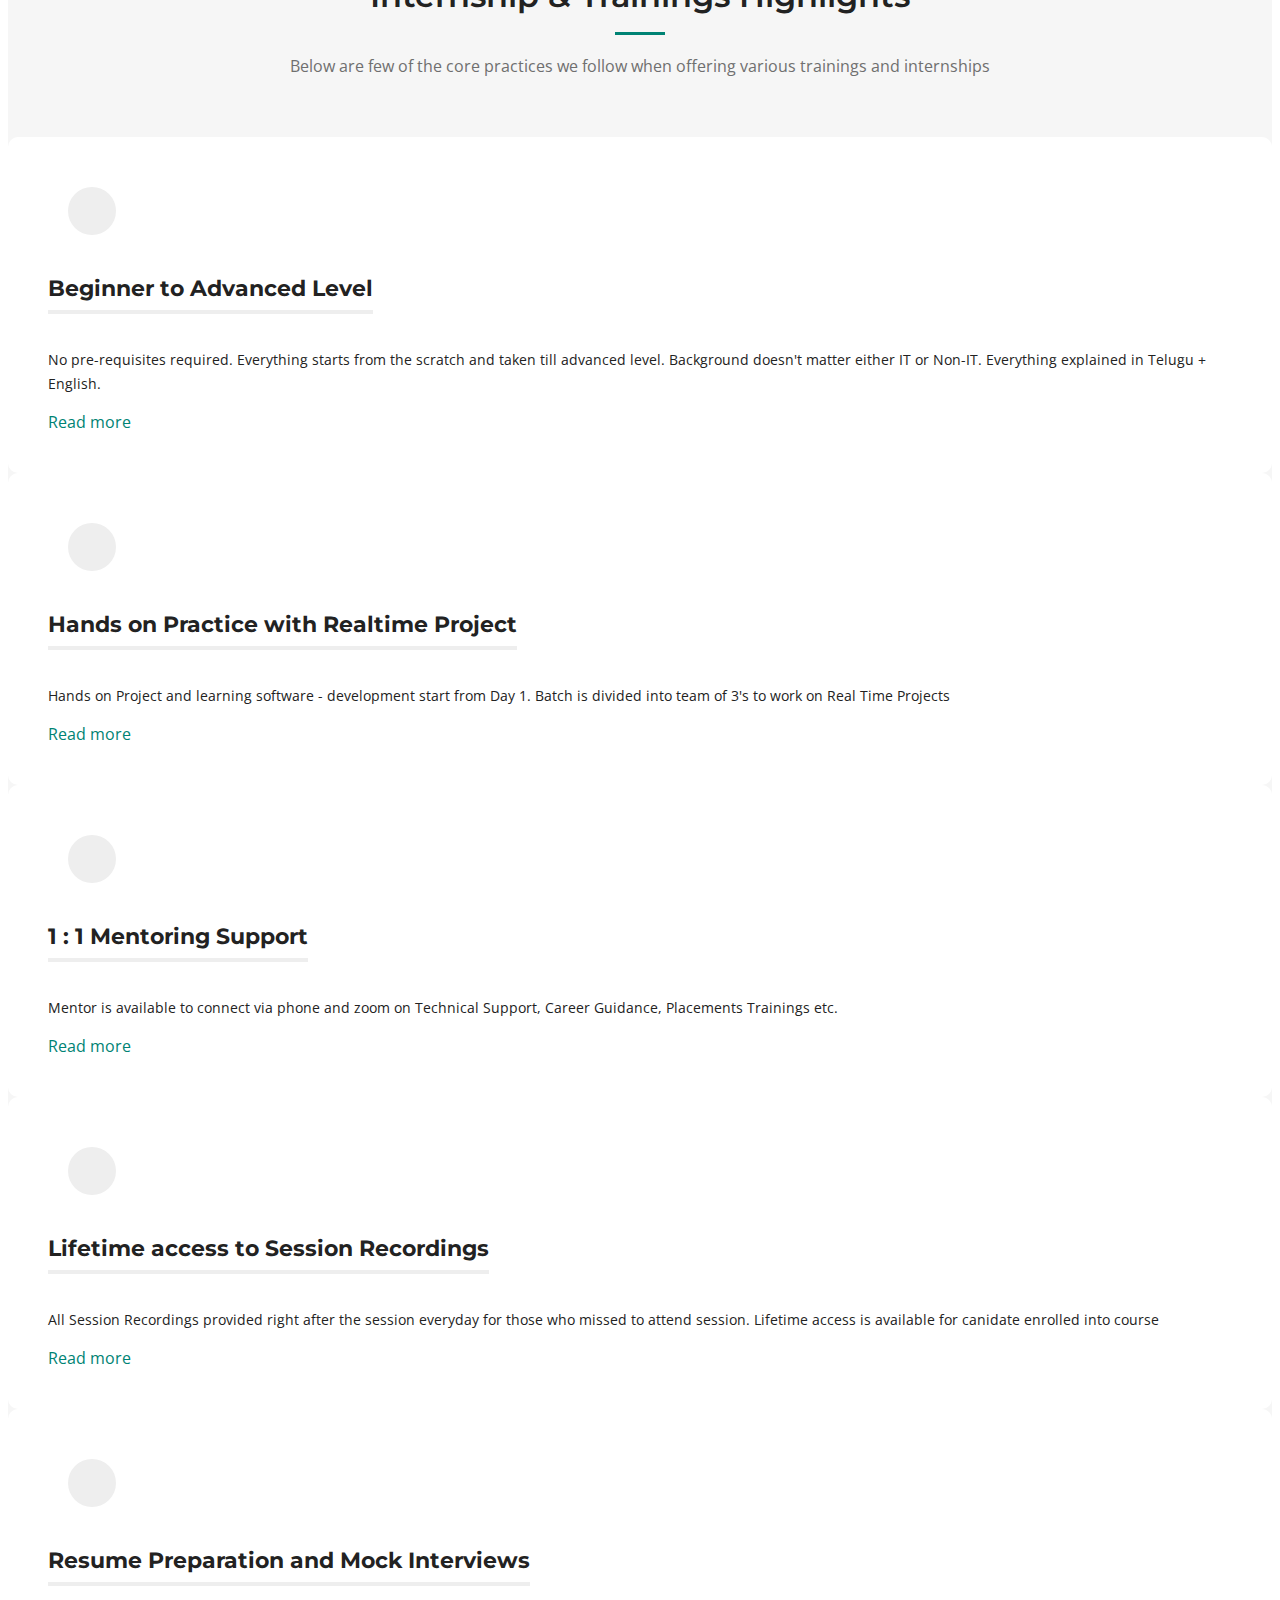
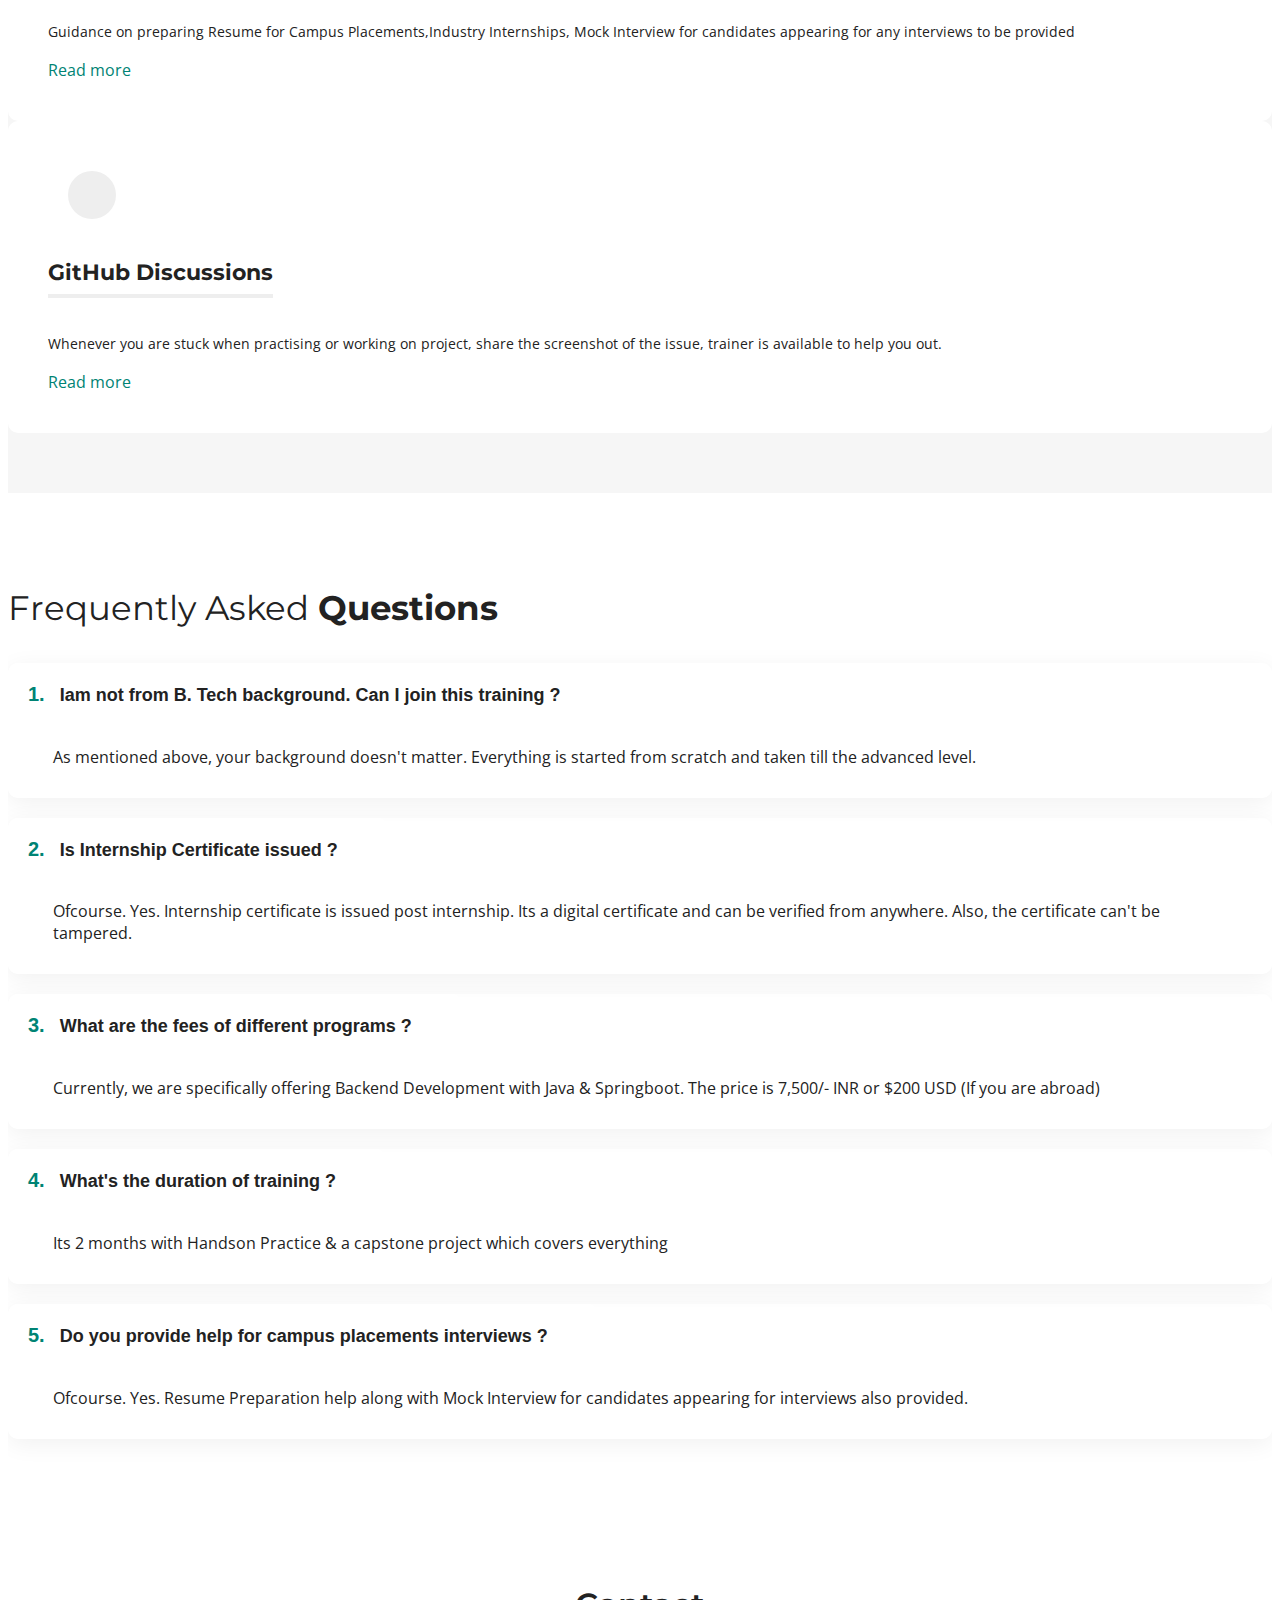
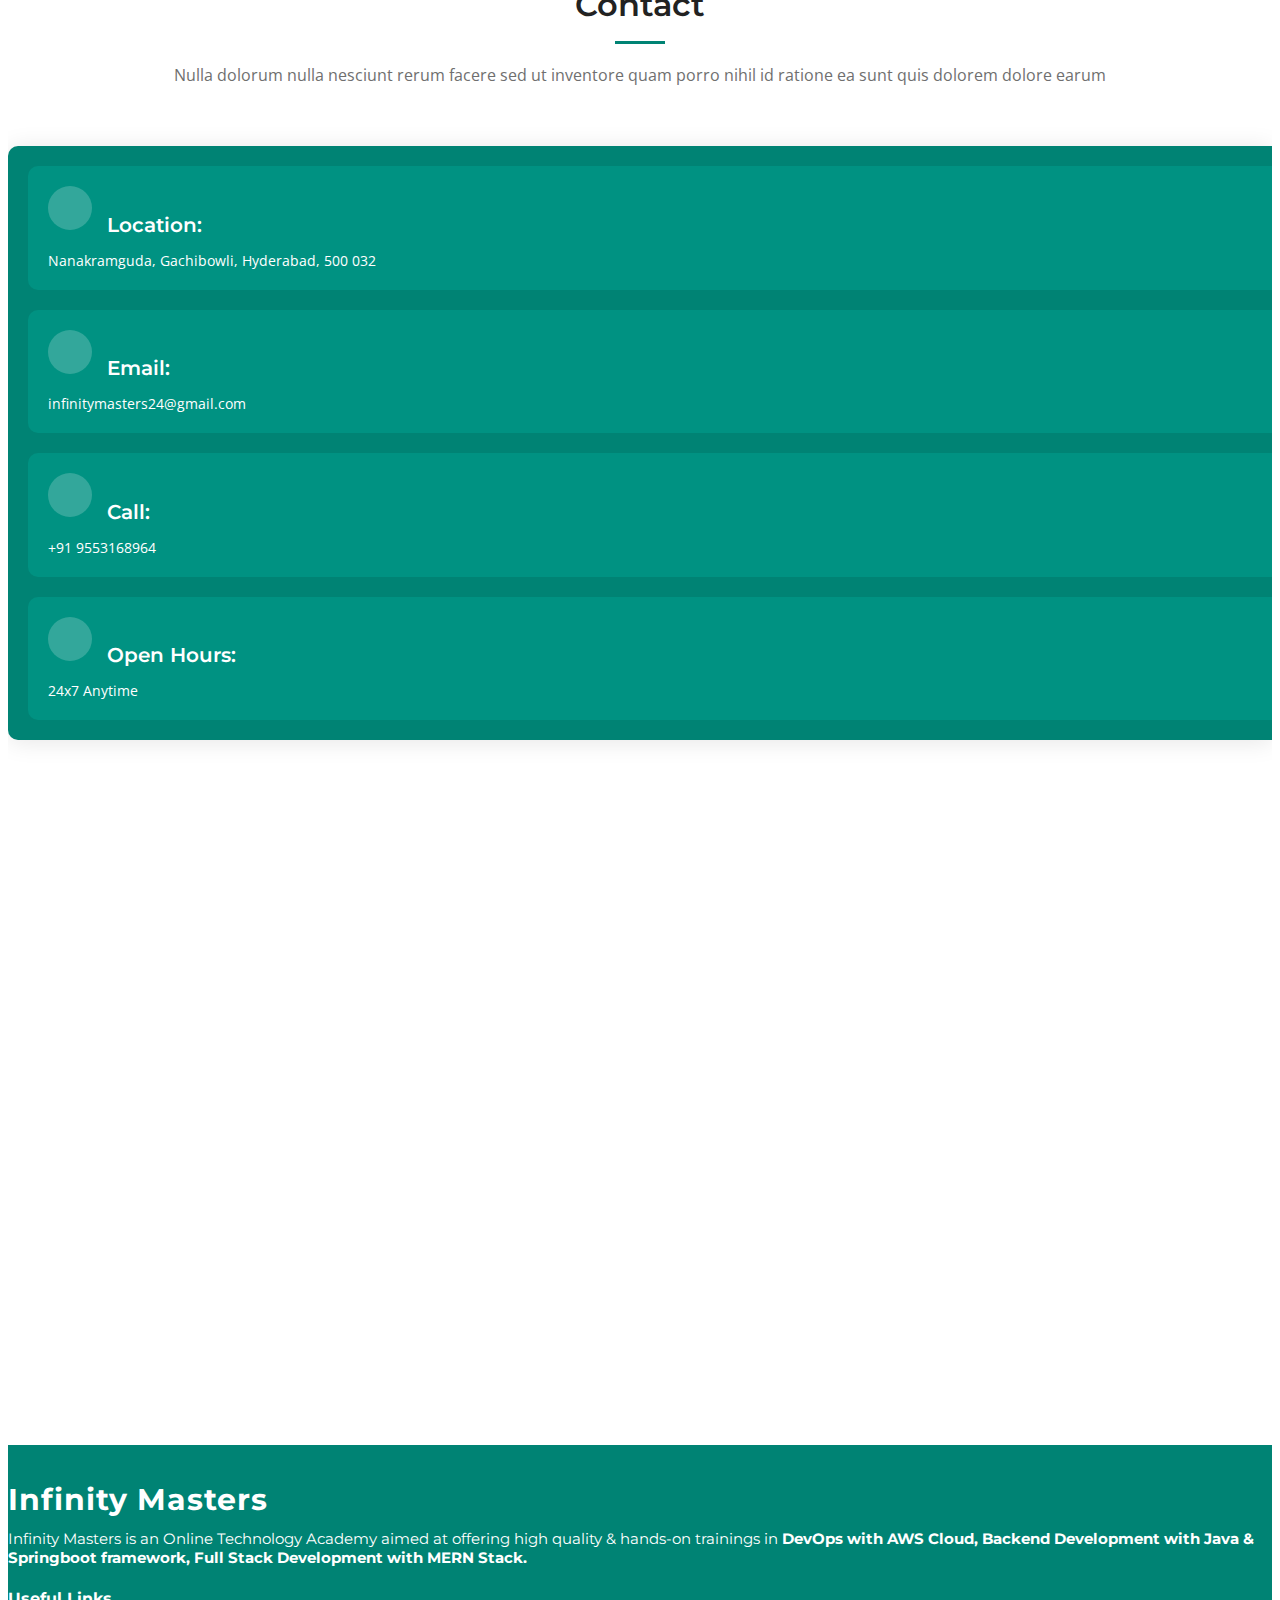
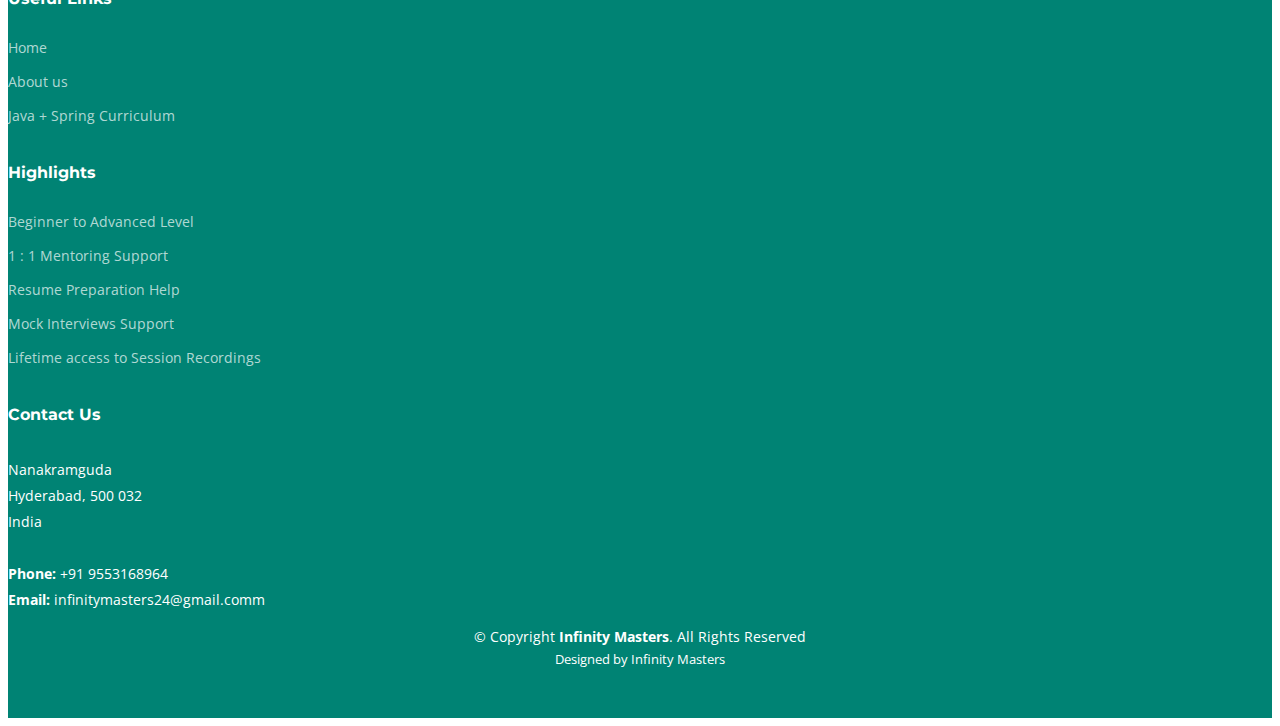
==== commit 8eff5d73: "Updated Previous Batches Training Details" ====
--- a/index.html
+++ b/index.html
@@ -1,5 +1,5 @@
 <!DOCTYPE html>
-<html lang="en">
+<html lang="en" xmlns="http://www.w3.org/1999/html">
 
 <head>
   <meta charset="utf-8">
@@ -10,8 +10,8 @@
   <meta content="" name="keywords">
 
   <!-- Favicons -->
-  <link href="Impact/assets/img/favicon.png" rel="icon">
-  <link href="Impact/assets/img/apple-touch-icon.png" rel="apple-touch-icon">
+  <link href="infinity-masters/assets/img/favicon.png" rel="icon">
+  <link href="infinity-masters/assets/img/apple-touch-icon.png" rel="apple-touch-icon">
 
   <!-- Google Fonts -->
   <link rel="preconnect" href="https://fonts.googleapis.com">
@@ -19,14 +19,14 @@
   <link href="https://fonts.googleapis.com/css2?family=Open+Sans:ital,wght@0,300;0,400;0,500;0,600;0,700;1,300;1,400;1,600;1,700&family=Montserrat:ital,wght@0,300;0,400;0,500;0,600;0,700;1,300;1,400;1,500;1,600;1,700&family=Raleway:ital,wght@0,300;0,400;0,500;0,600;0,700;1,300;1,400;1,500;1,600;1,700&display=swap" rel="stylesheet">
 
   <!-- Vendor CSS Files -->
-  <link href="Impact/assets/vendor/bootstrap/css/bootstrap.min.css" rel="stylesheet">
-  <link href="Impact/assets/vendor/bootstrap-icons/bootstrap-icons.css" rel="stylesheet">
-  <link href="Impact/assets/vendor/aos/aos.css" rel="stylesheet">
-  <link href="Impact/assets/vendor/glightbox/css/glightbox.min.css" rel="stylesheet">
-  <link href="Impact/assets/vendor/swiper/swiper-bundle.min.css" rel="stylesheet">
+  <link href="infinity-masters/assets/vendor/bootstrap/css/bootstrap.min.css" rel="stylesheet">
+  <link href="infinity-masters/assets/vendor/bootstrap-icons/bootstrap-icons.css" rel="stylesheet">
+  <link href="infinity-masters/assets/vendor/aos/aos.css" rel="stylesheet">
+  <link href="infinity-masters/assets/vendor/glightbox/css/glightbox.min.css" rel="stylesheet">
+  <link href="infinity-masters/assets/vendor/swiper/swiper-bundle.min.css" rel="stylesheet">
 
   <!-- Template Main CSS File -->
-  <link href="Impact/assets/css/main.css" rel="stylesheet">
+  <link href="infinity-masters/assets/css/main.css" rel="stylesheet">
 
 </head>
 
@@ -41,9 +41,7 @@
       </div>
       <div class="social-links d-none d-md-flex align-items-center">
         <a href="#" class="twitter"><i class="bi bi-twitter"></i></a>
-        <a href="#" class="facebook"><i class="bi bi-facebook"></i></a>
         <a href="#" class="instagram"><i class="bi bi-instagram"></i></a>
-        <a href="#" class="linkedin"><i class="bi bi-linkedin"></i></i></a>
       </div>
     </div>
   </section><!-- End Top Bar -->
@@ -52,15 +50,20 @@
 
     <div class="container-fluid container-xl d-flex align-items-center justify-content-between">
       <a href="index.html" class="logo d-flex align-items-center">
-        <!-- Uncomment the line below if you also wish to use an image logo -->
-        <!-- <img src="assets/img/logo.png" alt=""> -->
         <h1>Infinity Masters<span>.</span></h1>
       </a>
       <nav id="navbar" class="navbar">
         <ul>
           <li><a href="#hero">Home</a></li>
           <li><a href="#about">About Us</a></li>
-          <li><a href="#services">Services</a></li>
+          <li><a href="#services">Highlights</a></li>
+          <li><a href="https://docs.google.com/forms/d/e/1FAIpQLScJIiucbqt87l7iCfGyJyYUChI2FuztjNG1ZfiZI7FTsm2ppQ/viewform">Registration</a></li>
+          <li class="dropdown"><a href="#"><span>Syllabus</span> <i class="bi bi-chevron-down dropdown-indicator"></i></a>
+            <ul>
+              <li class="dropdown"><a href="#"><span>DevOps + AWS</span> </a> </li>
+              <li class="dropdown"><a href="Docs/java_spring_backend_engg_curriculum.pdf"><span>Java + Springboot</span></a></li>
+            </ul>
+          </li>
           <li><a href="#team">Team</a></li>
           <li class="dropdown"><a href="#"><span>Training Batches</span> <i class="bi bi-chevron-down dropdown-indicator"></i></a>
             <ul>
@@ -92,15 +95,14 @@
     <div class="container position-relative">
       <div class="row gy-5" data-aos="fade-in">
         <div class="col-lg-6 order-2 order-lg-1 d-flex flex-column justify-content-center text-center text-lg-start">
-          <h2>Welcome to <span>Infinity Masters</span></h2>
-          <p style="font-size: 25px;">Infinity Masters is an Online Technology Academy offering trainings in <b>DevOps with AWS Cloud, Backend Development with Java & Springboot framework, Full Stack Development with MERN Stack. </b> </p>
-          <div class="d-flex justify-content-center justify-content-lg-start">
-            <a href="#about" class="btn-get-started">Get Started</a>
-            <a href="https://www.youtube.com/watch?v=LXb3EKWsInQ" class="glightbox btn-watch-video d-flex align-items-center"><i class="bi bi-play-circle"></i><span>Watch Video</span></a>
-          </div>
+          <h2>Welcome to <br><span>Infinity Masters Technology Academy</span></h2>
+          <p style="font-size: 24px;"> Infinity Masters is an Online Technology Academy aimed at offering high quality and hands-on
+            <br><b>Trainings & Internships with a Real-Time project in Cloud, Backend and Full Stack Engineering.</b>
+<!--            <b>DevOps with AWS Cloud, Backend Development with Java & Springboot framework, Full Stack Development with MERN Stack. </b> -->
+          </p>
         </div>
         <div class="col-lg-6 order-1 order-lg-2">
-          <img src="Impact/assets/img/hero-img.svg" class="img-fluid" alt="" data-aos="zoom-out" data-aos-delay="100">
+          <img src="infinity-masters/assets/img/hero-img.svg" class="img-fluid" alt="" data-aos="zoom-out" data-aos-delay="100">
         </div>
       </div>
     </div>
@@ -111,82 +113,139 @@
 
           <div class="col-xl-3 col-md-6" data-aos="fade-up" data-aos-delay="100">
             <div class="icon-box">
-              <div class="icon"><i class="bi bi-easel"></i></div>
-              <h4 class="title"><a href="" class="stretched-link">Lorem Ipsum</a></h4>
+              <div class="icon">
+                <svg xmlns="http://www.w3.org/2000/svg" height="1em" viewBox="0 0 384 512"><!--! Font Awesome Free 6.4.2 by @fontawesome - https://fontawesome.com License - https://fontawesome.com/license (Commercial License) Copyright 2023 Fonticons, Inc. --><path d="M277.74 312.9c9.8-6.7 23.4-12.5 23.4-12.5s-38.7 7-77.2 10.2c-47.1 3.9-97.7 4.7-123.1 1.3-60.1-8 33-30.1 33-30.1s-36.1-2.4-80.6 19c-52.5 25.4 130 37 224.5 12.1zm-85.4-32.1c-19-42.7-83.1-80.2 0-145.8C296 53.2 242.84 0 242.84 0c21.5 84.5-75.6 110.1-110.7 162.6-23.9 35.9 11.7 74.4 60.2 118.2zm114.6-176.2c.1 0-175.2 43.8-91.5 140.2 24.7 28.4-6.5 54-6.5 54s62.7-32.4 33.9-72.9c-26.9-37.8-47.5-56.6 64.1-121.3zm-6.1 270.5a12.19 12.19 0 0 1-2 2.6c128.3-33.7 81.1-118.9 19.8-97.3a17.33 17.33 0 0 0-8.2 6.3 70.45 70.45 0 0 1 11-3c31-6.5 75.5 41.5-20.6 91.4zM348 437.4s14.5 11.9-15.9 21.2c-57.9 17.5-240.8 22.8-291.6.7-18.3-7.9 16-19 26.8-21.3 11.2-2.4 17.7-2 17.7-2-20.3-14.3-131.3 28.1-56.4 40.2C232.84 509.4 401 461.3 348 437.4zM124.44 396c-78.7 22 47.9 67.4 148.1 24.5a185.89 185.89 0 0 1-28.2-13.8c-44.7 8.5-65.4 9.1-106 4.5-33.5-3.8-13.9-15.2-13.9-15.2zm179.8 97.2c-78.7 14.8-175.8 13.1-233.3 3.6 0-.1 11.8 9.7 72.4 13.6 92.2 5.9 233.8-3.3 237.1-46.9 0 0-6.4 16.5-76.2 29.7zM260.64 353c-59.2 11.4-93.5 11.1-136.8 6.6-33.5-3.5-11.6-19.7-11.6-19.7-86.8 28.8 48.2 61.4 169.5 25.9a60.37 60.37 0 0 1-21.1-12.8z"/></svg>
+              </div>
+              <h6 class="title">
+                <a href="" class="stretched-link">Backend Development with Java & Springboot</a>
+              </h6>
             </div>
           </div><!--End Icon Box -->
 
           <div class="col-xl-3 col-md-6" data-aos="fade-up" data-aos-delay="200">
             <div class="icon-box">
-              <div class="icon"><i class="bi bi-gem"></i></div>
-              <h4 class="title"><a href="" class="stretched-link">Sed ut perspiciatis</a></h4>
+              <div class="icon">
+                <svg xmlns="http://www.w3.org/2000/svg" height="1em" viewBox="0 0 640 512"><!--! Font Awesome Free 6.4.2 by @fontawesome - https://fontawesome.com License - https://fontawesome.com/license (Commercial License) Copyright 2023 Fonticons, Inc. --><path d="M180.41 203.01c-.72 22.65 10.6 32.68 10.88 39.05a8.164 8.164 0 0 1-4.1 6.27l-12.8 8.96a10.66 10.66 0 0 1-5.63 1.92c-.43-.02-8.19 1.83-20.48-25.61a78.608 78.608 0 0 1-62.61 29.45c-16.28.89-60.4-9.24-58.13-56.21-1.59-38.28 34.06-62.06 70.93-60.05 7.1.02 21.6.37 46.99 6.27v-15.62c2.69-26.46-14.7-46.99-44.81-43.91-2.4.01-19.4-.5-45.84 10.11-7.36 3.38-8.3 2.82-10.75 2.82-7.41 0-4.36-21.48-2.94-24.2 5.21-6.4 35.86-18.35 65.94-18.18a76.857 76.857 0 0 1 55.69 17.28 70.285 70.285 0 0 1 17.67 52.36l-.01 69.29zM93.99 235.4c32.43-.47 46.16-19.97 49.29-30.47 2.46-10.05 2.05-16.41 2.05-27.4-9.67-2.32-23.59-4.85-39.56-4.87-15.15-1.14-42.82 5.63-41.74 32.26-1.24 16.79 11.12 31.4 29.96 30.48zm170.92 23.05c-7.86.72-11.52-4.86-12.68-10.37l-49.8-164.65c-.97-2.78-1.61-5.65-1.92-8.58a4.61 4.61 0 0 1 3.86-5.25c.24-.04-2.13 0 22.25 0 8.78-.88 11.64 6.03 12.55 10.37l35.72 140.83 33.16-140.83c.53-3.22 2.94-11.07 12.8-10.24h17.16c2.17-.18 11.11-.5 12.68 10.37l33.42 142.63L420.98 80.1c.48-2.18 2.72-11.37 12.68-10.37h19.72c.85-.13 6.15-.81 5.25 8.58-.43 1.85 3.41-10.66-52.75 169.9-1.15 5.51-4.82 11.09-12.68 10.37h-18.69c-10.94 1.15-12.51-9.66-12.68-10.75L328.67 110.7l-32.78 136.99c-.16 1.09-1.73 11.9-12.68 10.75h-18.3zm273.48 5.63c-5.88.01-33.92-.3-57.36-12.29a12.802 12.802 0 0 1-7.81-11.91v-10.75c0-8.45 6.2-6.9 8.83-5.89 10.04 4.06 16.48 7.14 28.81 9.6 36.65 7.53 52.77-2.3 56.72-4.48 13.15-7.81 14.19-25.68 5.25-34.95-10.48-8.79-15.48-9.12-53.13-21-4.64-1.29-43.7-13.61-43.79-52.36-.61-28.24 25.05-56.18 69.52-55.95 12.67-.01 46.43 4.13 55.57 15.62 1.35 2.09 2.02 4.55 1.92 7.04v10.11c0 4.44-1.62 6.66-4.87 6.66-7.71-.86-21.39-11.17-49.16-10.75-6.89-.36-39.89.91-38.41 24.97-.43 18.96 26.61 26.07 29.7 26.89 36.46 10.97 48.65 12.79 63.12 29.58 17.14 22.25 7.9 48.3 4.35 55.44-19.08 37.49-68.42 34.44-69.26 34.42zm40.2 104.86c-70.03 51.72-171.69 79.25-258.49 79.25A469.127 469.127 0 0 1 2.83 327.46c-6.53-5.89-.77-13.96 7.17-9.47a637.37 637.37 0 0 0 316.88 84.12 630.22 630.22 0 0 0 241.59-49.55c11.78-5 21.77 7.8 10.12 16.38zm29.19-33.29c-8.96-11.52-59.28-5.38-81.81-2.69-6.79.77-7.94-5.12-1.79-9.47 40.07-28.17 105.88-20.1 113.44-10.63 7.55 9.47-2.05 75.41-39.56 106.91-5.76 4.87-11.27 2.3-8.71-4.1 8.44-21.25 27.39-68.49 18.43-80.02z"/></svg>
+              </div>
+              <h6 class="title"><a href="" class="stretched-link">AWS Cloud Solutions Architect</a></h6>
             </div>
           </div><!--End Icon Box -->
 
           <div class="col-xl-3 col-md-6" data-aos="fade-up" data-aos-delay="300">
             <div class="icon-box">
-              <div class="icon"><i class="bi bi-geo-alt"></i></div>
-              <h4 class="title"><a href="" class="stretched-link">Magni Dolores</a></h4>
+              <div class="icon">
+                <svg xmlns="http://www.w3.org/2000/svg" height="1em" viewBox="0 0 640 512"><!--! Font Awesome Free 6.4.2 by @fontawesome - https://fontawesome.com License - https://fontawesome.com/license (Commercial License) Copyright 2023 Fonticons, Inc. --><path d="M144 160A80 80 0 1 0 144 0a80 80 0 1 0 0 160zm368 0A80 80 0 1 0 512 0a80 80 0 1 0 0 160zM0 298.7C0 310.4 9.6 320 21.3 320H234.7c.2 0 .4 0 .7 0c-26.6-23.5-43.3-57.8-43.3-96c0-7.6 .7-15 1.9-22.3c-13.6-6.3-28.7-9.7-44.6-9.7H106.7C47.8 192 0 239.8 0 298.7zM320 320c24 0 45.9-8.8 62.7-23.3c2.5-3.7 5.2-7.3 8-10.7c2.7-3.3 5.7-6.1 9-8.3C410 262.3 416 243.9 416 224c0-53-43-96-96-96s-96 43-96 96s43 96 96 96zm65.4 60.2c-10.3-5.9-18.1-16.2-20.8-28.2H261.3C187.7 352 128 411.7 128 485.3c0 14.7 11.9 26.7 26.7 26.7H455.2c-2.1-5.2-3.2-10.9-3.2-16.4v-3c-1.3-.7-2.7-1.5-4-2.3l-2.6 1.5c-16.8 9.7-40.5 8-54.7-9.7c-4.5-5.6-8.6-11.5-12.4-17.6l-.1-.2-.1-.2-2.4-4.1-.1-.2-.1-.2c-3.4-6.2-6.4-12.6-9-19.3c-8.2-21.2 2.2-42.6 19-52.3l2.7-1.5c0-.8 0-1.5 0-2.3s0-1.5 0-2.3l-2.7-1.5zM533.3 192H490.7c-15.9 0-31 3.5-44.6 9.7c1.3 7.2 1.9 14.7 1.9 22.3c0 17.4-3.5 33.9-9.7 49c2.5 .9 4.9 2 7.1 3.3l2.6 1.5c1.3-.8 2.6-1.6 4-2.3v-3c0-19.4 13.3-39.1 35.8-42.6c7.9-1.2 16-1.9 24.2-1.9s16.3 .6 24.2 1.9c22.5 3.5 35.8 23.2 35.8 42.6v3c1.3 .7 2.7 1.5 4 2.3l2.6-1.5c16.8-9.7 40.5-8 54.7 9.7c2.3 2.8 4.5 5.8 6.6 8.7c-2.1-57.1-49-102.7-106.6-102.7zm91.3 163.9c6.3-3.6 9.5-11.1 6.8-18c-2.1-5.5-4.6-10.8-7.4-15.9l-2.3-4c-3.1-5.1-6.5-9.9-10.2-14.5c-4.6-5.7-12.7-6.7-19-3L574.4 311c-8.9-7.6-19.1-13.6-30.4-17.6v-21c0-7.3-4.9-13.8-12.1-14.9c-6.5-1-13.1-1.5-19.9-1.5s-13.4 .5-19.9 1.5c-7.2 1.1-12.1 7.6-12.1 14.9v21c-11.2 4-21.5 10-30.4 17.6l-18.2-10.5c-6.3-3.6-14.4-2.6-19 3c-3.7 4.6-7.1 9.5-10.2 14.6l-2.3 3.9c-2.8 5.1-5.3 10.4-7.4 15.9c-2.6 6.8 .5 14.3 6.8 17.9l18.2 10.5c-1 5.7-1.6 11.6-1.6 17.6s.6 11.9 1.6 17.5l-18.2 10.5c-6.3 3.6-9.5 11.1-6.8 17.9c2.1 5.5 4.6 10.7 7.4 15.8l2.4 4.1c3 5.1 6.4 9.9 10.1 14.5c4.6 5.7 12.7 6.7 19 3L449.6 457c8.9 7.6 19.2 13.6 30.4 17.6v21c0 7.3 4.9 13.8 12.1 14.9c6.5 1 13.1 1.5 19.9 1.5s13.4-.5 19.9-1.5c7.2-1.1 12.1-7.6 12.1-14.9v-21c11.2-4 21.5-10 30.4-17.6l18.2 10.5c6.3 3.6 14.4 2.6 19-3c3.7-4.6 7.1-9.4 10.1-14.5l2.4-4.2c2.8-5.1 5.3-10.3 7.4-15.8c2.6-6.8-.5-14.3-6.8-17.9l-18.2-10.5c1-5.7 1.6-11.6 1.6-17.5s-.6-11.9-1.6-17.6l18.2-10.5zM472 384a40 40 0 1 1 80 0 40 40 0 1 1 -80 0z"/></svg>
+                <svg xmlns="http://www.w3.org/2000/svg" height="1em" viewBox="0 0 640 512"><!--! Font Awesome Free 6.4.2 by @fontawesome - https://fontawesome.com License - https://fontawesome.com/license (Commercial License) Copyright 2023 Fonticons, Inc. --><path d="M180.41 203.01c-.72 22.65 10.6 32.68 10.88 39.05a8.164 8.164 0 0 1-4.1 6.27l-12.8 8.96a10.66 10.66 0 0 1-5.63 1.92c-.43-.02-8.19 1.83-20.48-25.61a78.608 78.608 0 0 1-62.61 29.45c-16.28.89-60.4-9.24-58.13-56.21-1.59-38.28 34.06-62.06 70.93-60.05 7.1.02 21.6.37 46.99 6.27v-15.62c2.69-26.46-14.7-46.99-44.81-43.91-2.4.01-19.4-.5-45.84 10.11-7.36 3.38-8.3 2.82-10.75 2.82-7.41 0-4.36-21.48-2.94-24.2 5.21-6.4 35.86-18.35 65.94-18.18a76.857 76.857 0 0 1 55.69 17.28 70.285 70.285 0 0 1 17.67 52.36l-.01 69.29zM93.99 235.4c32.43-.47 46.16-19.97 49.29-30.47 2.46-10.05 2.05-16.41 2.05-27.4-9.67-2.32-23.59-4.85-39.56-4.87-15.15-1.14-42.82 5.63-41.74 32.26-1.24 16.79 11.12 31.4 29.96 30.48zm170.92 23.05c-7.86.72-11.52-4.86-12.68-10.37l-49.8-164.65c-.97-2.78-1.61-5.65-1.92-8.58a4.61 4.61 0 0 1 3.86-5.25c.24-.04-2.13 0 22.25 0 8.78-.88 11.64 6.03 12.55 10.37l35.72 140.83 33.16-140.83c.53-3.22 2.94-11.07 12.8-10.24h17.16c2.17-.18 11.11-.5 12.68 10.37l33.42 142.63L420.98 80.1c.48-2.18 2.72-11.37 12.68-10.37h19.72c.85-.13 6.15-.81 5.25 8.58-.43 1.85 3.41-10.66-52.75 169.9-1.15 5.51-4.82 11.09-12.68 10.37h-18.69c-10.94 1.15-12.51-9.66-12.68-10.75L328.67 110.7l-32.78 136.99c-.16 1.09-1.73 11.9-12.68 10.75h-18.3zm273.48 5.63c-5.88.01-33.92-.3-57.36-12.29a12.802 12.802 0 0 1-7.81-11.91v-10.75c0-8.45 6.2-6.9 8.83-5.89 10.04 4.06 16.48 7.14 28.81 9.6 36.65 7.53 52.77-2.3 56.72-4.48 13.15-7.81 14.19-25.68 5.25-34.95-10.48-8.79-15.48-9.12-53.13-21-4.64-1.29-43.7-13.61-43.79-52.36-.61-28.24 25.05-56.18 69.52-55.95 12.67-.01 46.43 4.13 55.57 15.62 1.35 2.09 2.02 4.55 1.92 7.04v10.11c0 4.44-1.62 6.66-4.87 6.66-7.71-.86-21.39-11.17-49.16-10.75-6.89-.36-39.89.91-38.41 24.97-.43 18.96 26.61 26.07 29.7 26.89 36.46 10.97 48.65 12.79 63.12 29.58 17.14 22.25 7.9 48.3 4.35 55.44-19.08 37.49-68.42 34.44-69.26 34.42zm40.2 104.86c-70.03 51.72-171.69 79.25-258.49 79.25A469.127 469.127 0 0 1 2.83 327.46c-6.53-5.89-.77-13.96 7.17-9.47a637.37 637.37 0 0 0 316.88 84.12 630.22 630.22 0 0 0 241.59-49.55c11.78-5 21.77 7.8 10.12 16.38zm29.19-33.29c-8.96-11.52-59.28-5.38-81.81-2.69-6.79.77-7.94-5.12-1.79-9.47 40.07-28.17 105.88-20.1 113.44-10.63 7.55 9.47-2.05 75.41-39.56 106.91-5.76 4.87-11.27 2.3-8.71-4.1 8.44-21.25 27.39-68.49 18.43-80.02z"/></svg>
+              </div>
+              <h6 class="title"><a href="" class="stretched-link">DevOps with AWS Cloud</a></h6>
             </div>
           </div><!--End Icon Box -->
-
           <div class="col-xl-3 col-md-6" data-aos="fade-up" data-aos-delay="500">
             <div class="icon-box">
-              <div class="icon"><i class="bi bi-command"></i></div>
-              <h4 class="title"><a href="" class="stretched-link">Nemo Enim</a></h4>
+              <div class="icon">
+                <svg xmlns="http://www.w3.org/2000/svg" height="1em" viewBox="0 0 448 512"><!--! Font Awesome Free 6.4.2 by @fontawesome - https://fontawesome.com License - https://fontawesome.com/license (Commercial License) Copyright 2023 Fonticons, Inc. --><path d="M224 508c-6.7 0-13.5-1.8-19.4-5.2l-61.7-36.5c-9.2-5.2-4.7-7-1.7-8 12.3-4.3 14.8-5.2 27.9-12.7 1.4-.8 3.2-.5 4.6.4l47.4 28.1c1.7 1 4.1 1 5.7 0l184.7-106.6c1.7-1 2.8-3 2.8-5V149.3c0-2.1-1.1-4-2.9-5.1L226.8 37.7c-1.7-1-4-1-5.7 0L36.6 144.3c-1.8 1-2.9 3-2.9 5.1v213.1c0 2 1.1 4 2.9 4.9l50.6 29.2c27.5 13.7 44.3-2.4 44.3-18.7V167.5c0-3 2.4-5.3 5.4-5.3h23.4c2.9 0 5.4 2.3 5.4 5.3V378c0 36.6-20 57.6-54.7 57.6-10.7 0-19.1 0-42.5-11.6l-48.4-27.9C8.1 389.2.7 376.3.7 362.4V149.3c0-13.8 7.4-26.8 19.4-33.7L204.6 9c11.7-6.6 27.2-6.6 38.8 0l184.7 106.7c12 6.9 19.4 19.8 19.4 33.7v213.1c0 13.8-7.4 26.7-19.4 33.7L243.4 502.8c-5.9 3.4-12.6 5.2-19.4 5.2zm149.1-210.1c0-39.9-27-50.5-83.7-58-57.4-7.6-63.2-11.5-63.2-24.9 0-11.1 4.9-25.9 47.4-25.9 37.9 0 51.9 8.2 57.7 33.8.5 2.4 2.7 4.2 5.2 4.2h24c1.5 0 2.9-.6 3.9-1.7s1.5-2.6 1.4-4.1c-3.7-44.1-33-64.6-92.2-64.6-52.7 0-84.1 22.2-84.1 59.5 0 40.4 31.3 51.6 81.8 56.6 60.5 5.9 65.2 14.8 65.2 26.7 0 20.6-16.6 29.4-55.5 29.4-48.9 0-59.6-12.3-63.2-36.6-.4-2.6-2.6-4.5-5.3-4.5h-23.9c-3 0-5.3 2.4-5.3 5.3 0 31.1 16.9 68.2 97.8 68.2 58.4-.1 92-23.2 92-63.4z"/></svg>
+                <svg xmlns="http://www.w3.org/2000/svg" height="1em" viewBox="0 0 512 512"><!--! Font Awesome Free 6.4.2 by @fontawesome - https://fontawesome.com License - https://fontawesome.com/license (Commercial License) Copyright 2023 Fonticons, Inc. --><path d="M418.2 177.2c-5.4-1.8-10.8-3.5-16.2-5.1.9-3.7 1.7-7.4 2.5-11.1 12.3-59.6 4.2-107.5-23.1-123.3-26.3-15.1-69.2.6-112.6 38.4-4.3 3.7-8.5 7.6-12.5 11.5-2.7-2.6-5.5-5.2-8.3-7.7-45.5-40.4-91.1-57.4-118.4-41.5-26.2 15.2-34 60.3-23 116.7 1.1 5.6 2.3 11.1 3.7 16.7-6.4 1.8-12.7 3.8-18.6 5.9C38.3 196.2 0 225.4 0 255.6c0 31.2 40.8 62.5 96.3 81.5 4.5 1.5 9 3 13.6 4.3-1.5 6-2.8 11.9-4 18-10.5 55.5-2.3 99.5 23.9 114.6 27 15.6 72.4-.4 116.6-39.1 3.5-3.1 7-6.3 10.5-9.7 4.4 4.3 9 8.4 13.6 12.4 42.8 36.8 85.1 51.7 111.2 36.6 27-15.6 35.8-62.9 24.4-120.5-.9-4.4-1.9-8.9-3-13.5 3.2-.9 6.3-1.9 9.4-2.9 57.7-19.1 99.5-50 99.5-81.7 0-30.3-39.4-59.7-93.8-78.4zM282.9 92.3c37.2-32.4 71.9-45.1 87.7-36 16.9 9.7 23.4 48.9 12.8 100.4-.7 3.4-1.4 6.7-2.3 10-22.2-5-44.7-8.6-67.3-10.6-13-18.6-27.2-36.4-42.6-53.1 3.9-3.7 7.7-7.2 11.7-10.7zM167.2 307.5c5.1 8.7 10.3 17.4 15.8 25.9-15.6-1.7-31.1-4.2-46.4-7.5 4.4-14.4 9.9-29.3 16.3-44.5 4.6 8.8 9.3 17.5 14.3 26.1zm-30.3-120.3c14.4-3.2 29.7-5.8 45.6-7.8-5.3 8.3-10.5 16.8-15.4 25.4-4.9 8.5-9.7 17.2-14.2 26-6.3-14.9-11.6-29.5-16-43.6zm27.4 68.9c6.6-13.8 13.8-27.3 21.4-40.6s15.8-26.2 24.4-38.9c15-1.1 30.3-1.7 45.9-1.7s31 .6 45.9 1.7c8.5 12.6 16.6 25.5 24.3 38.7s14.9 26.7 21.7 40.4c-6.7 13.8-13.9 27.4-21.6 40.8-7.6 13.3-15.7 26.2-24.2 39-14.9 1.1-30.4 1.6-46.1 1.6s-30.9-.5-45.6-1.4c-8.7-12.7-16.9-25.7-24.6-39s-14.8-26.8-21.5-40.6zm180.6 51.2c5.1-8.8 9.9-17.7 14.6-26.7 6.4 14.5 12 29.2 16.9 44.3-15.5 3.5-31.2 6.2-47 8 5.4-8.4 10.5-17 15.5-25.6zm14.4-76.5c-4.7-8.8-9.5-17.6-14.5-26.2-4.9-8.5-10-16.9-15.3-25.2 16.1 2 31.5 4.7 45.9 8-4.6 14.8-10 29.2-16.1 43.4zM256.2 118.3c10.5 11.4 20.4 23.4 29.6 35.8-19.8-.9-39.7-.9-59.5 0 9.8-12.9 19.9-24.9 29.9-35.8zM140.2 57c16.8-9.8 54.1 4.2 93.4 39 2.5 2.2 5 4.6 7.6 7-15.5 16.7-29.8 34.5-42.9 53.1-22.6 2-45 5.5-67.2 10.4-1.3-5.1-2.4-10.3-3.5-15.5-9.4-48.4-3.2-84.9 12.6-94zm-24.5 263.6c-4.2-1.2-8.3-2.5-12.4-3.9-21.3-6.7-45.5-17.3-63-31.2-10.1-7-16.9-17.8-18.8-29.9 0-18.3 31.6-41.7 77.2-57.6 5.7-2 11.5-3.8 17.3-5.5 6.8 21.7 15 43 24.5 63.6-9.6 20.9-17.9 42.5-24.8 64.5zm116.6 98c-16.5 15.1-35.6 27.1-56.4 35.3-11.1 5.3-23.9 5.8-35.3 1.3-15.9-9.2-22.5-44.5-13.5-92 1.1-5.6 2.3-11.2 3.7-16.7 22.4 4.8 45 8.1 67.9 9.8 13.2 18.7 27.7 36.6 43.2 53.4-3.2 3.1-6.4 6.1-9.6 8.9zm24.5-24.3c-10.2-11-20.4-23.2-30.3-36.3 9.6.4 19.5.6 29.5.6 10.3 0 20.4-.2 30.4-.7-9.2 12.7-19.1 24.8-29.6 36.4zm130.7 30c-.9 12.2-6.9 23.6-16.5 31.3-15.9 9.2-49.8-2.8-86.4-34.2-4.2-3.6-8.4-7.5-12.7-11.5 15.3-16.9 29.4-34.8 42.2-53.6 22.9-1.9 45.7-5.4 68.2-10.5 1 4.1 1.9 8.2 2.7 12.2 4.9 21.6 5.7 44.1 2.5 66.3zm18.2-107.5c-2.8.9-5.6 1.8-8.5 2.6-7-21.8-15.6-43.1-25.5-63.8 9.6-20.4 17.7-41.4 24.5-62.9 5.2 1.5 10.2 3.1 15 4.7 46.6 16 79.3 39.8 79.3 58 0 19.6-34.9 44.9-84.8 61.4zm-149.7-15c25.3 0 45.8-20.5 45.8-45.8s-20.5-45.8-45.8-45.8c-25.3 0-45.8 20.5-45.8 45.8s20.5 45.8 45.8 45.8z"/></svg>
+                <svg xmlns="http://www.w3.org/2000/svg" height="1em" viewBox="0 0 640 512"><!--! Font Awesome Free 6.4.2 by @fontawesome - https://fontawesome.com License - https://fontawesome.com/license (Commercial License) Copyright 2023 Fonticons, Inc. --><path d="M316.3 452c-2.1 0-4.2-.6-6.1-1.6L291 439c-2.9-1.6-1.5-2.2-.5-2.5 3.8-1.3 4.6-1.6 8.7-4 .4-.2 1-.1 1.4.1l14.8 8.8c.5.3 1.3.3 1.8 0L375 408c.5-.3.9-.9.9-1.6v-66.7c0-.7-.3-1.3-.9-1.6l-57.8-33.3c-.5-.3-1.2-.3-1.8 0l-57.8 33.3c-.6.3-.9 1-.9 1.6v66.7c0 .6.4 1.2.9 1.5l15.8 9.1c8.6 4.3 13.9-.8 13.9-5.8v-65.9c0-.9.7-1.7 1.7-1.7h7.3c.9 0 1.7.7 1.7 1.7v65.9c0 11.5-6.2 18-17.1 18-3.3 0-6 0-13.3-3.6l-15.2-8.7c-3.7-2.2-6.1-6.2-6.1-10.5v-66.7c0-4.3 2.3-8.4 6.1-10.5l57.8-33.4c3.7-2.1 8.5-2.1 12.1 0l57.8 33.4c3.7 2.2 6.1 6.2 6.1 10.5v66.7c0 4.3-2.3 8.4-6.1 10.5l-57.8 33.4c-1.7 1.1-3.8 1.7-6 1.7zm46.7-65.8c0-12.5-8.4-15.8-26.2-18.2-18-2.4-19.8-3.6-19.8-7.8 0-3.5 1.5-8.1 14.8-8.1 11.9 0 16.3 2.6 18.1 10.6.2.8.8 1.3 1.6 1.3h7.5c.5 0 .9-.2 1.2-.5.3-.4.5-.8.4-1.3-1.2-13.8-10.3-20.2-28.8-20.2-16.5 0-26.3 7-26.3 18.6 0 12.7 9.8 16.1 25.6 17.7 18.9 1.9 20.4 4.6 20.4 8.3 0 6.5-5.2 9.2-17.4 9.2-15.3 0-18.7-3.8-19.8-11.4-.1-.8-.8-1.4-1.7-1.4h-7.5c-.9 0-1.7.7-1.7 1.7 0 9.7 5.3 21.3 30.6 21.3 18.5 0 29-7.2 29-19.8zm54.5-50.1c0 6.1-5 11.1-11.1 11.1s-11.1-5-11.1-11.1c0-6.3 5.2-11.1 11.1-11.1 6-.1 11.1 4.8 11.1 11.1zm-1.8 0c0-5.2-4.2-9.3-9.4-9.3-5.1 0-9.3 4.1-9.3 9.3 0 5.2 4.2 9.4 9.3 9.4 5.2-.1 9.4-4.3 9.4-9.4zm-4.5 6.2h-2.6c-.1-.6-.5-3.8-.5-3.9-.2-.7-.4-1.1-1.3-1.1h-2.2v5h-2.4v-12.5h4.3c1.5 0 4.4 0 4.4 3.3 0 2.3-1.5 2.8-2.4 3.1 1.7.1 1.8 1.2 2.1 2.8.1 1 .3 2.7.6 3.3zm-2.8-8.8c0-1.7-1.2-1.7-1.8-1.7h-2v3.5h1.9c1.6 0 1.9-1.1 1.9-1.8zM137.3 191c0-2.7-1.4-5.1-3.7-6.4l-61.3-35.3c-1-.6-2.2-.9-3.4-1h-.6c-1.2 0-2.3.4-3.4 1L3.7 184.6C1.4 185.9 0 188.4 0 191l.1 95c0 1.3.7 2.5 1.8 3.2 1.1.7 2.5.7 3.7 0L42 268.3c2.3-1.4 3.7-3.8 3.7-6.4v-44.4c0-2.6 1.4-5.1 3.7-6.4l15.5-8.9c1.2-.7 2.4-1 3.7-1 1.3 0 2.6.3 3.7 1l15.5 8.9c2.3 1.3 3.7 3.8 3.7 6.4v44.4c0 2.6 1.4 5.1 3.7 6.4l36.4 20.9c1.1.7 2.6.7 3.7 0 1.1-.6 1.8-1.9 1.8-3.2l.2-95zM472.5 87.3v176.4c0 2.6-1.4 5.1-3.7 6.4l-61.3 35.4c-2.3 1.3-5.1 1.3-7.4 0l-61.3-35.4c-2.3-1.3-3.7-3.8-3.7-6.4v-70.8c0-2.6 1.4-5.1 3.7-6.4l61.3-35.4c2.3-1.3 5.1-1.3 7.4 0l15.3 8.8c1.7 1 3.9-.3 3.9-2.2v-94c0-2.8 3-4.6 5.5-3.2l36.5 20.4c2.3 1.2 3.8 3.7 3.8 6.4zm-46 128.9c0-.7-.4-1.3-.9-1.6l-21-12.2c-.6-.3-1.3-.3-1.9 0l-21 12.2c-.6.3-.9.9-.9 1.6v24.3c0 .7.4 1.3.9 1.6l21 12.1c.6.3 1.3.3 1.8 0l21-12.1c.6-.3.9-.9.9-1.6v-24.3zm209.8-.7c2.3-1.3 3.7-3.8 3.7-6.4V192c0-2.6-1.4-5.1-3.7-6.4l-60.9-35.4c-2.3-1.3-5.1-1.3-7.4 0l-61.3 35.4c-2.3 1.3-3.7 3.8-3.7 6.4v70.8c0 2.7 1.4 5.1 3.7 6.4l60.9 34.7c2.2 1.3 5 1.3 7.3 0l36.8-20.5c2.5-1.4 2.5-5 0-6.4L550 241.6c-1.2-.7-1.9-1.9-1.9-3.2v-22.2c0-1.3.7-2.5 1.9-3.2l19.2-11.1c1.1-.7 2.6-.7 3.7 0l19.2 11.1c1.1.7 1.9 1.9 1.9 3.2v17.4c0 2.8 3.1 4.6 5.6 3.2l36.7-21.3zM559 219c-.4.3-.7.7-.7 1.2v13.6c0 .5.3 1 .7 1.2l11.8 6.8c.4.3 1 .3 1.4 0L584 235c.4-.3.7-.7.7-1.2v-13.6c0-.5-.3-1-.7-1.2l-11.8-6.8c-.4-.3-1-.3-1.4 0L559 219zm-254.2 43.5v-70.4c0-2.6-1.6-5.1-3.9-6.4l-61.1-35.2c-2.1-1.2-5-1.4-7.4 0l-61.1 35.2c-2.3 1.3-3.9 3.7-3.9 6.4v70.4c0 2.8 1.9 5.2 4 6.4l61.2 35.2c2.4 1.4 5.2 1.3 7.4 0l61-35.2c1.8-1 3.1-2.7 3.6-4.7.1-.5.2-1.1.2-1.7zm-74.3-124.9l-.8.5h1.1l-.3-.5zm76.2 130.2l-.4-.7v.9l.4-.2z"/></svg>
+              </div>
+              <h6 class="title"><a href="" class="stretched-link">Full Stack Engineering with React Js & Node Js</a></h6>
             </div>
           </div><!--End Icon Box -->
-
         </div>
       </div>
     </div>
-
     </div>
   </section>
   <!-- End Hero Section -->
 
   <main id="main">
-
     <!-- ======= About Us Section ======= -->
     <section id="about" class="about">
       <div class="container" data-aos="fade-up">
 
         <div class="section-header">
+          <hr>
           <h2>About Us</h2>
-          <p>Aperiam dolorum et et wuia molestias qui eveniet numquam nihil porro incidunt dolores placeat sunt id nobis omnis tiledo stran delop</p>
-        </div>
-
+          <p style="font-size: 22px; font-weight: 10px;">
+            <b> Infinity Masters Technology Academy</b> is founded to offer High Quality and Hands-on Trainings & Internships with Real-Time Projects to Students from various backgrounds like Engineering, Diploma etc.
+            <br>We also offer trainings to professionals looking to switch careers into Cloud Technologies, Backend Development, Full Stack Engineering. <br>
+            <br>
+            <b>
+            If you are from Non-IT or IT, <br>
+            If you have little or experience, <br>
+            It doesn't matter, what matters is the excitement and enthusiasm to learn <br>
+            We offer trainings & internships programmes which covers basics from Hello World till Deploying application in Cloud.
+            </b>
+            </p>
+          <hr>
+          <h2>Upcoming Schedules</h2>
+          <p style="font-size: 22px">Please find details of upcoming Internship & Trainigs Programmes.</p>
+          <section id="services" class="services sections-bg">
+            <div class="container" data-aos="fade-up">
+              <div class="row gy-4" data-aos="fade-up" data-aos-delay="100">
+                <div class="col-lg-4 col-md-6">
+                  <div class="service-item position-relative">
+                    <h3>Training</h3>
+                    <h3>DevOps with AWS Cloud Training</h3>
+                    <h5>Start Date: July 25, 2023</h5> <br>
+                    <h5>End Date: October 2, 2023</h5> <br>
+                    <h5>Timings: 08:00 AM - 09:30 AM IST (Monday to Friday)</h5> <br>
+                    <h5>Duration: 2 Months</h5><br>
+                    <h5>Training Fee: 12,500/- INR or $200 USD</h5><br>
+                    <h5>Lifetime access for Recording Sessions is provided</h5><br>
+                    <h5>*** Not accepting registrations currently ***</h5><br>
+                    <h5>*** Actively Running ***</h5>
+                   </div>
+                </div><!-- End Service Item -->
+                <div class="col-lg-4 col-md-6">
+                  <div class="service-item position-relative">
+                    <h3>Internship & Training</h3>
+                    <h3>Backend Development with Java & Springboot</h3>
+                    <h5>Start Date: September 18, 2023</h5> <br>
+                    <h5>Timings: 09:30 PM - 10:30 PM IST (Monday to Friday)</h5> <br>
+                    <h5>Duration: 2 Months</h5><br>
+                    <h5>Training Fee: 7,500/- INR or $200 USD</h5><br>
+                    <h5>Lifetime access for Recording Sessions is provided</h5><br>
+                    <h5>Internship Certificate is Issued</h5><br>
+                    <a href="https://forms.gle/CRFQftGCtp96xRWZ6"><strong style="color: #212529">Registration Link</strong> </a> <br>
+                    <a href="Docs/java_spring_backend_engg_curriculum.pdf"><strong style="color: #212529">Curriculum Link</strong> </a> <br>
+                  </div>
+                </div><!-- End Service Item -->
+              </div>
+            </div>
+          </section><!-- End Our Services Section -->
+          <br>
+
+        <hr>
         <div class="row gy-4">
           <div class="col-lg-6">
-            <h3>Voluptatem dignissimos provident quasi corporis</h3>
-            <img src="Impact/assets/img/about.jpg" class="img-fluid rounded-4 mb-4" alt="">
-            <p>Ut fugiat ut sunt quia veniam. Voluptate perferendis perspiciatis quod nisi et. Placeat debitis quia recusandae odit et consequatur voluptatem. Dignissimos pariatur consectetur fugiat voluptas ea.</p>
-            <p>Temporibus nihil enim deserunt sed ea. Provident sit expedita aut cupiditate nihil vitae quo officia vel. Blanditiis eligendi possimus et in cum. Quidem eos ut sint rem veniam qui. Ut ut repellendus nobis tempore doloribus debitis explicabo similique sit. Accusantium sed ut omnis beatae neque deleniti repellendus.</p>
+            <h3>Registration Form - <br>Fill out this Google Form. Our team will reach out to you.</h3>
+            <iframe src="https://docs.google.com/forms/d/e/1FAIpQLScJIiucbqt87l7iCfGyJyYUChI2FuztjNG1ZfiZI7FTsm2ppQ/viewform?embedded=true" width="640" height="940" frameborder="0" marginheight="0" marginwidth="0">Loading…</iframe>
           </div>
           <div class="col-lg-6">
             <div class="content ps-0 ps-lg-5">
-              <p class="fst-italic">
-                Lorem ipsum dolor sit amet, consectetur adipiscing elit, sed do eiusmod tempor incididunt ut labore et dolore
-                magna aliqua.
+              <p style="font-size: 22px">
+                <b>Session Recordings</b>
               </p>
               <ul>
-                <li><i class="bi bi-check-circle-fill"></i> Ullamco laboris nisi ut aliquip ex ea commodo consequat.</li>
-                <li><i class="bi bi-check-circle-fill"></i> Duis aute irure dolor in reprehenderit in voluptate velit.</li>
-                <li><i class="bi bi-check-circle-fill"></i> Ullamco laboris nisi ut aliquip ex ea commodo consequat. Duis aute irure dolor in reprehenderit in voluptate trideta storacalaperda mastiro dolore eu fugiat nulla pariatur.</li>
+                <li><i class="bi bi-check-circle-fill"></i> After the end of every session, Session Recordings are available with Lifetime free access.</li>
+                <li><i class="bi bi-check-circle-fill"></i> All Session Recordings of only first week training are publicly available to access for free</li>
+                <li><i class="bi bi-check-circle-fill"></i> Note: Session Recordings are available to those who are enrolled into any of the training batches.</li>
               </ul>
-              <p>
-                Ullamco laboris nisi ut aliquip ex ea commodo consequat. Duis aute irure dolor in reprehenderit in voluptate
-                velit esse cillum dolore eu fugiat nulla pariatur. Excepteur sint occaecat cupidatat non proident
-              </p>
-
-              <div class="position-relative mt-4">
-                <img src="Impact/assets/img/about-2.jpg" class="img-fluid rounded-4" alt="">
-                <a href="https://www.youtube.com/watch?v=LXb3EKWsInQ" class="glightbox play-btn"></a>
-              </div>
+              <hr>
+              <p><b>DevOps Lifecycle & Tools </b></p>
+              <iframe width="460" height="215" src="https://www.youtube.com/embed/RBOKX0rW7Ds?si=qfgB79MqnWa5s6a6" title="YouTube video player" frameborder="0" allow="accelerometer; autoplay; clipboard-write; encrypted-media; gyroscope; picture-in-picture; web-share" allowfullscreen></iframe>
+              <hr>
+              <p><b>Software Development Environments </b></p>
+              <iframe width="460" height="215" src="https://www.youtube.com/embed/8n1A-qQGggI?si=I-1LXuj__KE9s52e" title="YouTube video player" frameborder="0" allow="accelerometer; autoplay; clipboard-write; encrypted-media; gyroscope; picture-in-picture; web-share" allowfullscreen></iframe>
+              <hr>
+              <p><b>Harness CI/CD </b></p>
+              <iframe width="460" height="215" src="https://www.youtube.com/embed/eCxhMlAkY_o?si=UArgAC5GDQ68ySvs" title="YouTube video player" frameborder="0" allow="accelerometer; autoplay; clipboard-write; encrypted-media; gyroscope; picture-in-picture; web-share" allowfullscreen></iframe>
+              <hr>
             </div>
           </div>
         </div>
 
+      </div>
       </div>
     </section><!-- End About Us Section -->
 
@@ -197,24 +256,24 @@
         <div class="row gy-4 align-items-center">
 
           <div class="col-lg-6">
-            <img src="Impact/assets/img/stats-img.svg" alt="" class="img-fluid">
+            <img src="infinity-masters/assets/img/stats-img.svg" alt="" class="img-fluid">
           </div>
 
           <div class="col-lg-6">
 
             <div class="stats-item d-flex align-items-center">
-              <span data-purecounter-start="0" data-purecounter-end="232" data-purecounter-duration="1" class="purecounter"></span>
-              <p><strong>Happy Clients</strong> consequuntur quae diredo para mesta</p>
+              <span data-purecounter-start="0" data-purecounter-end="75" data-purecounter-duration="2" class="purecounter"></span>
+              <p><strong>Hours of Content</strong> Available to browse and stream at any time</p>
             </div><!-- End Stats Item -->
 
             <div class="stats-item d-flex align-items-center">
-              <span data-purecounter-start="0" data-purecounter-end="521" data-purecounter-duration="1" class="purecounter"></span>
-              <p><strong>Projects</strong> adipisci atque cum quia aut</p>
+              <span data-purecounter-start="0" data-purecounter-end="25" data-purecounter-duration="2" class="purecounter"></span>
+              <p><strong>Tasks</strong> To get hands-practice of different concepts</p>
             </div><!-- End Stats Item -->
 
             <div class="stats-item d-flex align-items-center">
-              <span data-purecounter-start="0" data-purecounter-end="453" data-purecounter-duration="1" class="purecounter"></span>
-              <p><strong>Hours Of Support</strong> aut commodi quaerat</p>
+              <span data-purecounter-start="0" data-purecounter-end="1" data-purecounter-duration="2" class="purecounter"></span>
+              <p><strong>Capstone Project</strong> End to End project covering basic to advanced concepts</p>
             </div><!-- End Stats Item -->
 
           </div>
@@ -229,19 +288,35 @@
       <div class="container" data-aos="fade-up">
 
         <div class="section-header">
-          <h2>Our Services</h2>
-          <p>Aperiam dolorum et et wuia molestias qui eveniet numquam nihil porro incidunt dolores placeat sunt id nobis omnis tiledo stran delop</p>
+          <h2>Internship & Trainings Highlights</h2>
+          <p> Below are few of the core practices we follow when offering various trainings and internships</p>
         </div>
 
         <div class="row gy-4" data-aos="fade-up" data-aos-delay="100">
+
+          <div class="col-lg-4 col-md-6">
+            <div class="service-item position-relative">
+              <div class="icon">
+                <i class="bi bi-bounding-box-circles"></i>
+              </div>
+              <h3>Beginner to Advanced Level</h3>
+              <p>No pre-requisites required. Everything starts
+                from the scratch and taken till advanced level.
+                Background doesn't matter either IT or Non-IT.
+                Everything explained in Telugu + English.</p>
+              <a href="#" class="readmore stretched-link">Read more <i class="bi bi-arrow-right"></i></a>
+            </div>
+          </div><!-- End Service Item -->
 
           <div class="col-lg-4 col-md-6">
             <div class="service-item  position-relative">
               <div class="icon">
                 <i class="bi bi-activity"></i>
               </div>
-              <h3>Nesciunt Mete</h3>
-              <p>Provident nihil minus qui consequatur non omnis maiores. Eos accusantium minus dolores iure perferendis tempore et consequatur.</p>
+              <h3>Hands on Practice with Realtime Project</h3>
+              <p>Hands on Project and learning software -
+                development start from Day 1. Batch is divided
+                into team of 3's to work on Real Time Projects</p>
               <a href="#" class="readmore stretched-link">Read more <i class="bi bi-arrow-right"></i></a>
             </div>
           </div><!-- End Service Item -->
@@ -251,8 +326,10 @@
               <div class="icon">
                 <i class="bi bi-broadcast"></i>
               </div>
-              <h3>Eosle Commodi</h3>
-              <p>Ut autem aut autem non a. Sint sint sit facilis nam iusto sint. Libero corrupti neque eum hic non ut nesciunt dolorem.</p>
+              <h3>1 : 1 Mentoring Support</h3>
+              <p> Mentor is available to connect via phone
+                and zoom on Technical Support, Career
+                Guidance, Placements Trainings etc.</p>
               <a href="#" class="readmore stretched-link">Read more <i class="bi bi-arrow-right"></i></a>
             </div>
           </div><!-- End Service Item -->
@@ -262,19 +339,25 @@
               <div class="icon">
                 <i class="bi bi-easel"></i>
               </div>
-              <h3>Ledo Markt</h3>
-              <p>Ut excepturi voluptatem nisi sed. Quidem fuga consequatur. Minus ea aut. Vel qui id voluptas adipisci eos earum corrupti.</p>
+              <h3>Lifetime access to Session Recordings</h3>
+              <p> All Session Recordings provided right after the session everyday for those who missed to attend session.
+              Lifetime access is available for canidate enrolled into course</p>
               <a href="#" class="readmore stretched-link">Read more <i class="bi bi-arrow-right"></i></a>
             </div>
           </div><!-- End Service Item -->
+
+
 
           <div class="col-lg-4 col-md-6">
             <div class="service-item position-relative">
               <div class="icon">
-                <i class="bi bi-bounding-box-circles"></i>
-              </div>
-              <h3>Asperiores Commodit</h3>
-              <p>Non et temporibus minus omnis sed dolor esse consequatur. Cupiditate sed error ea fuga sit provident adipisci neque.</p>
+                <i class="bi bi-calendar4-week"></i>
+              </div>
+              <h3>Resume Preparation and Mock Interviews</h3>
+              <p> Guidance on preparing Resume for Campus
+                Placements,Industry Internships, Mock Interview for
+                candidates appearing for any interviews to be
+                provided</p>
               <a href="#" class="readmore stretched-link">Read more <i class="bi bi-arrow-right"></i></a>
             </div>
           </div><!-- End Service Item -->
@@ -282,230 +365,219 @@
           <div class="col-lg-4 col-md-6">
             <div class="service-item position-relative">
               <div class="icon">
-                <i class="bi bi-calendar4-week"></i>
-              </div>
-              <h3>Velit Doloremque</h3>
-              <p>Cumque et suscipit saepe. Est maiores autem enim facilis ut aut ipsam corporis aut. Sed animi at autem alias eius labore.</p>
+                <i class="bi bi-chat-square-text"></i>
+              </div>
+              <h3>GitHub Discussions</h3>
+              <p> Whenever you are stuck when practising or working on project, share the screenshot of the issue, trainer is available to help you out.</p>
               <a href="#" class="readmore stretched-link">Read more <i class="bi bi-arrow-right"></i></a>
             </div>
           </div><!-- End Service Item -->
 
-          <div class="col-lg-4 col-md-6">
-            <div class="service-item position-relative">
-              <div class="icon">
-                <i class="bi bi-chat-square-text"></i>
-              </div>
-              <h3>Dolori Architecto</h3>
-              <p>Hic molestias ea quibusdam eos. Fugiat enim doloremque aut neque non et debitis iure. Corrupti recusandae ducimus enim.</p>
-              <a href="#" class="readmore stretched-link">Read more <i class="bi bi-arrow-right"></i></a>
-            </div>
-          </div><!-- End Service Item -->
-
         </div>
 
       </div>
     </section><!-- End Our Services Section -->
 
     <!-- ======= Testimonials Section ======= -->
-    <section id="testimonials" class="testimonials">
-      <div class="container" data-aos="fade-up">
-
-        <div class="section-header">
-          <h2>Testimonials</h2>
-          <p>Voluptatem quibusdam ut ullam perferendis repellat non ut consequuntur est eveniet deleniti fignissimos eos quam</p>
-        </div>
-
-        <div class="slides-3 swiper" data-aos="fade-up" data-aos-delay="100">
-          <div class="swiper-wrapper">
-
-            <div class="swiper-slide">
-              <div class="testimonial-wrap">
-                <div class="testimonial-item">
-                  <div class="d-flex align-items-center">
-                    <img src="Impact/assets/img/testimonials/testimonials-1.jpg" class="testimonial-img flex-shrink-0" alt="">
-                    <div>
-                      <h3>Saul Goodman</h3>
-                      <h4>Ceo &amp; Founder</h4>
-                      <div class="stars">
-                        <i class="bi bi-star-fill"></i><i class="bi bi-star-fill"></i><i class="bi bi-star-fill"></i><i class="bi bi-star-fill"></i><i class="bi bi-star-fill"></i>
-                      </div>
-                    </div>
-                  </div>
-                  <p>
-                    <i class="bi bi-quote quote-icon-left"></i>
-                    Proin iaculis purus consequat sem cure digni ssim donec porttitora entum suscipit rhoncus. Accusantium quam, ultricies eget id, aliquam eget nibh et. Maecen aliquam, risus at semper.
-                    <i class="bi bi-quote quote-icon-right"></i>
-                  </p>
-                </div>
-              </div>
-            </div><!-- End testimonial item -->
-
-            <div class="swiper-slide">
-              <div class="testimonial-wrap">
-                <div class="testimonial-item">
-                  <div class="d-flex align-items-center">
-                    <img src="Impact/assets/img/testimonials/testimonials-2.jpg" class="testimonial-img flex-shrink-0" alt="">
-                    <div>
-                      <h3>Sara Wilsson</h3>
-                      <h4>Designer</h4>
-                      <div class="stars">
-                        <i class="bi bi-star-fill"></i><i class="bi bi-star-fill"></i><i class="bi bi-star-fill"></i><i class="bi bi-star-fill"></i><i class="bi bi-star-fill"></i>
-                      </div>
-                    </div>
-                  </div>
-                  <p>
-                    <i class="bi bi-quote quote-icon-left"></i>
-                    Export tempor illum tamen malis malis eram quae irure esse labore quem cillum quid cillum eram malis quorum velit fore eram velit sunt aliqua noster fugiat irure amet legam anim culpa.
-                    <i class="bi bi-quote quote-icon-right"></i>
-                  </p>
-                </div>
-              </div>
-            </div><!-- End testimonial item -->
-
-            <div class="swiper-slide">
-              <div class="testimonial-wrap">
-                <div class="testimonial-item">
-                  <div class="d-flex align-items-center">
-                    <img src="Impact/assets/img/testimonials/testimonials-3.jpg" class="testimonial-img flex-shrink-0" alt="">
-                    <div>
-                      <h3>Jena Karlis</h3>
-                      <h4>Store Owner</h4>
-                      <div class="stars">
-                        <i class="bi bi-star-fill"></i><i class="bi bi-star-fill"></i><i class="bi bi-star-fill"></i><i class="bi bi-star-fill"></i><i class="bi bi-star-fill"></i>
-                      </div>
-                    </div>
-                  </div>
-                  <p>
-                    <i class="bi bi-quote quote-icon-left"></i>
-                    Enim nisi quem export duis labore cillum quae magna enim sint quorum nulla quem veniam duis minim tempor labore quem eram duis noster aute amet eram fore quis sint minim.
-                    <i class="bi bi-quote quote-icon-right"></i>
-                  </p>
-                </div>
-              </div>
-            </div><!-- End testimonial item -->
-
-            <div class="swiper-slide">
-              <div class="testimonial-wrap">
-                <div class="testimonial-item">
-                  <div class="d-flex align-items-center">
-                    <img src="Impact/assets/img/testimonials/testimonials-4.jpg" class="testimonial-img flex-shrink-0" alt="">
-                    <div>
-                      <h3>Matt Brandon</h3>
-                      <h4>Freelancer</h4>
-                      <div class="stars">
-                        <i class="bi bi-star-fill"></i><i class="bi bi-star-fill"></i><i class="bi bi-star-fill"></i><i class="bi bi-star-fill"></i><i class="bi bi-star-fill"></i>
-                      </div>
-                    </div>
-                  </div>
-                  <p>
-                    <i class="bi bi-quote quote-icon-left"></i>
-                    Fugiat enim eram quae cillum dolore dolor amet nulla culpa multos export minim fugiat minim velit minim dolor enim duis veniam ipsum anim magna sunt elit fore quem dolore.
-                    <i class="bi bi-quote quote-icon-right"></i>
-                  </p>
-                </div>
-              </div>
-            </div><!-- End testimonial item -->
-
-            <div class="swiper-slide">
-              <div class="testimonial-wrap">
-                <div class="testimonial-item">
-                  <div class="d-flex align-items-center">
-                    <img src="Impact/assets/img/testimonials/testimonials-5.jpg" class="testimonial-img flex-shrink-0" alt="">
-                    <div>
-                      <h3>John Larson</h3>
-                      <h4>Entrepreneur</h4>
-                      <div class="stars">
-                        <i class="bi bi-star-fill"></i><i class="bi bi-star-fill"></i><i class="bi bi-star-fill"></i><i class="bi bi-star-fill"></i><i class="bi bi-star-fill"></i>
-                      </div>
-                    </div>
-                  </div>
-                  <p>
-                    <i class="bi bi-quote quote-icon-left"></i>
-                    Quis quorum aliqua sint quem legam fore sunt eram irure aliqua veniam tempor noster veniam enim culpa labore duis sunt culpa nulla illum cillum fugiat legam esse veniam culpa fore.
-                    <i class="bi bi-quote quote-icon-right"></i>
-                  </p>
-                </div>
-              </div>
-            </div><!-- End testimonial item -->
-
-          </div>
-          <div class="swiper-pagination"></div>
-        </div>
-
-      </div>
-    </section><!-- End Testimonials Section -->
+<!--    <section id="testimonials" class="testimonials">-->
+<!--      <div class="container" data-aos="fade-up">-->
+
+<!--        <div class="section-header">-->
+<!--          <h2>Testimonials</h2>-->
+<!--          <p>Voluptatem quibusdam ut ullam perferendis repellat non ut consequuntur est eveniet deleniti fignissimos eos quam</p>-->
+<!--        </div>-->
+
+<!--        <div class="slides-3 swiper" data-aos="fade-up" data-aos-delay="100">-->
+<!--          <div class="swiper-wrapper">-->
+
+<!--            <div class="swiper-slide">-->
+<!--              <div class="testimonial-wrap">-->
+<!--                <div class="testimonial-item">-->
+<!--                  <div class="d-flex align-items-center">-->
+<!--                    <img src="infinity-masters/assets/img/testimonials/testimonials-1.jpg" class="testimonial-img flex-shrink-0" alt="">-->
+<!--                    <div>-->
+<!--                      <h3>Saul Goodman</h3>-->
+<!--                      <h4>Ceo &amp; Founder</h4>-->
+<!--                      <div class="stars">-->
+<!--                        <i class="bi bi-star-fill"></i><i class="bi bi-star-fill"></i><i class="bi bi-star-fill"></i><i class="bi bi-star-fill"></i><i class="bi bi-star-fill"></i>-->
+<!--                      </div>-->
+<!--                    </div>-->
+<!--                  </div>-->
+<!--                  <p>-->
+<!--                    <i class="bi bi-quote quote-icon-left"></i>-->
+<!--                    Proin iaculis purus consequat sem cure digni ssim donec porttitora entum suscipit rhoncus. Accusantium quam, ultricies eget id, aliquam eget nibh et. Maecen aliquam, risus at semper.-->
+<!--                    <i class="bi bi-quote quote-icon-right"></i>-->
+<!--                  </p>-->
+<!--                </div>-->
+<!--              </div>-->
+<!--            </div>&lt;!&ndash; End testimonial item &ndash;&gt;-->
+
+<!--            <div class="swiper-slide">-->
+<!--              <div class="testimonial-wrap">-->
+<!--                <div class="testimonial-item">-->
+<!--                  <div class="d-flex align-items-center">-->
+<!--                    <img src="infinity-masters/assets/img/testimonials/testimonials-2.jpg" class="testimonial-img flex-shrink-0" alt="">-->
+<!--                    <div>-->
+<!--                      <h3>Sara Wilsson</h3>-->
+<!--                      <h4>Designer</h4>-->
+<!--                      <div class="stars">-->
+<!--                        <i class="bi bi-star-fill"></i><i class="bi bi-star-fill"></i><i class="bi bi-star-fill"></i><i class="bi bi-star-fill"></i><i class="bi bi-star-fill"></i>-->
+<!--                      </div>-->
+<!--                    </div>-->
+<!--                  </div>-->
+<!--                  <p>-->
+<!--                    <i class="bi bi-quote quote-icon-left"></i>-->
+<!--                    Export tempor illum tamen malis malis eram quae irure esse labore quem cillum quid cillum eram malis quorum velit fore eram velit sunt aliqua noster fugiat irure amet legam anim culpa.-->
+<!--                    <i class="bi bi-quote quote-icon-right"></i>-->
+<!--                  </p>-->
+<!--                </div>-->
+<!--              </div>-->
+<!--            </div>&lt;!&ndash; End testimonial item &ndash;&gt;-->
+
+<!--            <div class="swiper-slide">-->
+<!--              <div class="testimonial-wrap">-->
+<!--                <div class="testimonial-item">-->
+<!--                  <div class="d-flex align-items-center">-->
+<!--                    <img src="infinity-masters/assets/img/testimonials/testimonials-3.jpg" class="testimonial-img flex-shrink-0" alt="">-->
+<!--                    <div>-->
+<!--                      <h3>Jena Karlis</h3>-->
+<!--                      <h4>Store Owner</h4>-->
+<!--                      <div class="stars">-->
+<!--                        <i class="bi bi-star-fill"></i><i class="bi bi-star-fill"></i><i class="bi bi-star-fill"></i><i class="bi bi-star-fill"></i><i class="bi bi-star-fill"></i>-->
+<!--                      </div>-->
+<!--                    </div>-->
+<!--                  </div>-->
+<!--                  <p>-->
+<!--                    <i class="bi bi-quote quote-icon-left"></i>-->
+<!--                    Enim nisi quem export duis labore cillum quae magna enim sint quorum nulla quem veniam duis minim tempor labore quem eram duis noster aute amet eram fore quis sint minim.-->
+<!--                    <i class="bi bi-quote quote-icon-right"></i>-->
+<!--                  </p>-->
+<!--                </div>-->
+<!--              </div>-->
+<!--            </div>&lt;!&ndash; End testimonial item &ndash;&gt;-->
+
+<!--            <div class="swiper-slide">-->
+<!--              <div class="testimonial-wrap">-->
+<!--                <div class="testimonial-item">-->
+<!--                  <div class="d-flex align-items-center">-->
+<!--                    <img src="infinity-masters/assets/img/testimonials/testimonials-4.jpg" class="testimonial-img flex-shrink-0" alt="">-->
+<!--                    <div>-->
+<!--                      <h3>Matt Brandon</h3>-->
+<!--                      <h4>Freelancer</h4>-->
+<!--                      <div class="stars">-->
+<!--                        <i class="bi bi-star-fill"></i><i class="bi bi-star-fill"></i><i class="bi bi-star-fill"></i><i class="bi bi-star-fill"></i><i class="bi bi-star-fill"></i>-->
+<!--                      </div>-->
+<!--                    </div>-->
+<!--                  </div>-->
+<!--                  <p>-->
+<!--                    <i class="bi bi-quote quote-icon-left"></i>-->
+<!--                    Fugiat enim eram quae cillum dolore dolor amet nulla culpa multos export minim fugiat minim velit minim dolor enim duis veniam ipsum anim magna sunt elit fore quem dolore.-->
+<!--                    <i class="bi bi-quote quote-icon-right"></i>-->
+<!--                  </p>-->
+<!--                </div>-->
+<!--              </div>-->
+<!--            </div>&lt;!&ndash; End testimonial item &ndash;&gt;-->
+
+<!--            <div class="swiper-slide">-->
+<!--              <div class="testimonial-wrap">-->
+<!--                <div class="testimonial-item">-->
+<!--                  <div class="d-flex align-items-center">-->
+<!--                    <img src="infinity-masters/assets/img/testimonials/testimonials-5.jpg" class="testimonial-img flex-shrink-0" alt="">-->
+<!--                    <div>-->
+<!--                      <h3>John Larson</h3>-->
+<!--                      <h4>Entrepreneur</h4>-->
+<!--                      <div class="stars">-->
+<!--                        <i class="bi bi-star-fill"></i><i class="bi bi-star-fill"></i><i class="bi bi-star-fill"></i><i class="bi bi-star-fill"></i><i class="bi bi-star-fill"></i>-->
+<!--                      </div>-->
+<!--                    </div>-->
+<!--                  </div>-->
+<!--                  <p>-->
+<!--                    <i class="bi bi-quote quote-icon-left"></i>-->
+<!--                    Quis quorum aliqua sint quem legam fore sunt eram irure aliqua veniam tempor noster veniam enim culpa labore duis sunt culpa nulla illum cillum fugiat legam esse veniam culpa fore.-->
+<!--                    <i class="bi bi-quote quote-icon-right"></i>-->
+<!--                  </p>-->
+<!--                </div>-->
+<!--              </div>-->
+<!--            </div>&lt;!&ndash; End testimonial item &ndash;&gt;-->
+
+<!--          </div>-->
+<!--          <div class="swiper-pagination"></div>-->
+<!--        </div>-->
+
+<!--      </div>-->
+<!--    </section>&lt;!&ndash; End Testimonials Section &ndash;&gt;-->
 
     <!-- ======= Our Team Section ======= -->
-    <section id="team" class="team">
-      <div class="container" data-aos="fade-up">
-
-        <div class="section-header">
-          <h2>Our Team</h2>
-          <p>Nulla dolorum nulla nesciunt rerum facere sed ut inventore quam porro nihil id ratione ea sunt quis dolorem dolore earum</p>
-        </div>
-
-        <div class="row gy-4">
-
-          <div class="col-xl-3 col-md-6 d-flex" data-aos="fade-up" data-aos-delay="100">
-            <div class="member">
-              <img src="Impact/assets/img/team/team-1.jpg" class="img-fluid" alt="">
-              <h4>Walter White</h4>
-              <span>Web Development</span>
-              <div class="social">
-                <a href=""><i class="bi bi-twitter"></i></a>
-                <a href=""><i class="bi bi-facebook"></i></a>
-                <a href=""><i class="bi bi-instagram"></i></a>
-                <a href=""><i class="bi bi-linkedin"></i></a>
-              </div>
-            </div>
-          </div><!-- End Team Member -->
-
-          <div class="col-xl-3 col-md-6 d-flex" data-aos="fade-up" data-aos-delay="200">
-            <div class="member">
-              <img src="Impact/assets/img/team/team-2.jpg" class="img-fluid" alt="">
-              <h4>Sarah Jhinson</h4>
-              <span>Marketing</span>
-              <div class="social">
-                <a href=""><i class="bi bi-twitter"></i></a>
-                <a href=""><i class="bi bi-facebook"></i></a>
-                <a href=""><i class="bi bi-instagram"></i></a>
-                <a href=""><i class="bi bi-linkedin"></i></a>
-              </div>
-            </div>
-          </div><!-- End Team Member -->
-
-          <div class="col-xl-3 col-md-6 d-flex" data-aos="fade-up" data-aos-delay="300">
-            <div class="member">
-              <img src="Impact/assets/img/team/team-3.jpg" class="img-fluid" alt="">
-              <h4>William Anderson</h4>
-              <span>Content</span>
-              <div class="social">
-                <a href=""><i class="bi bi-twitter"></i></a>
-                <a href=""><i class="bi bi-facebook"></i></a>
-                <a href=""><i class="bi bi-instagram"></i></a>
-                <a href=""><i class="bi bi-linkedin"></i></a>
-              </div>
-            </div>
-          </div><!-- End Team Member -->
-
-          <div class="col-xl-3 col-md-6 d-flex" data-aos="fade-up" data-aos-delay="400">
-            <div class="member">
-              <img src="Impact/assets/img/team/team-4.jpg" class="img-fluid" alt="">
-              <h4>Amanda Jepson</h4>
-              <span>Accountant</span>
-              <div class="social">
-                <a href=""><i class="bi bi-twitter"></i></a>
-                <a href=""><i class="bi bi-facebook"></i></a>
-                <a href=""><i class="bi bi-instagram"></i></a>
-                <a href=""><i class="bi bi-linkedin"></i></a>
-              </div>
-            </div>
-          </div><!-- End Team Member -->
-
-        </div>
-
-      </div>
-    </section><!-- End Our Team Section -->
+<!--    <section id="team" class="team">-->
+<!--      <div class="container" data-aos="fade-up">-->
+
+<!--        <div class="section-header">-->
+<!--          <h2>Our Team</h2>-->
+<!--          <p>Nulla dolorum nulla nesciunt rerum facere sed ut inventore quam porro nihil id ratione ea sunt quis dolorem dolore earum</p>-->
+<!--        </div>-->
+
+<!--        <div class="row gy-4">-->
+
+<!--          <div class="col-xl-3 col-md-6 d-flex" data-aos="fade-up" data-aos-delay="100">-->
+<!--            <div class="member">-->
+<!--              <img src="infinity-masters/assets/img/team/team-1.jpg" class="img-fluid" alt="">-->
+<!--              <h4>Walter White</h4>-->
+<!--              <span>Web Development</span>-->
+<!--              <div class="social">-->
+<!--                <a href=""><i class="bi bi-twitter"></i></a>-->
+<!--                <a href=""><i class="bi bi-facebook"></i></a>-->
+<!--                <a href=""><i class="bi bi-instagram"></i></a>-->
+<!--                <a href=""><i class="bi bi-linkedin"></i></a>-->
+<!--              </div>-->
+<!--            </div>-->
+<!--          </div>&lt;!&ndash; End Team Member &ndash;&gt;-->
+
+<!--          <div class="col-xl-3 col-md-6 d-flex" data-aos="fade-up" data-aos-delay="200">-->
+<!--            <div class="member">-->
+<!--              <img src="infinity-masters/assets/img/team/team-2.jpg" class="img-fluid" alt="">-->
+<!--              <h4>Sarah Jhinson</h4>-->
+<!--              <span>Marketing</span>-->
+<!--              <div class="social">-->
+<!--                <a href=""><i class="bi bi-twitter"></i></a>-->
+<!--                <a href=""><i class="bi bi-facebook"></i></a>-->
+<!--                <a href=""><i class="bi bi-instagram"></i></a>-->
+<!--                <a href=""><i class="bi bi-linkedin"></i></a>-->
+<!--              </div>-->
+<!--            </div>-->
+<!--          </div>&lt;!&ndash; End Team Member &ndash;&gt;-->
+
+<!--          <div class="col-xl-3 col-md-6 d-flex" data-aos="fade-up" data-aos-delay="300">-->
+<!--            <div class="member">-->
+<!--              <img src="infinity-masters/assets/img/team/team-3.jpg" class="img-fluid" alt="">-->
+<!--              <h4>William Anderson</h4>-->
+<!--              <span>Content</span>-->
+<!--              <div class="social">-->
+<!--                <a href=""><i class="bi bi-twitter"></i></a>-->
+<!--                <a href=""><i class="bi bi-facebook"></i></a>-->
+<!--                <a href=""><i class="bi bi-instagram"></i></a>-->
+<!--                <a href=""><i class="bi bi-linkedin"></i></a>-->
+<!--              </div>-->
+<!--            </div>-->
+<!--          </div>&lt;!&ndash; End Team Member &ndash;&gt;-->
+
+<!--          <div class="col-xl-3 col-md-6 d-flex" data-aos="fade-up" data-aos-delay="400">-->
+<!--            <div class="member">-->
+<!--              <img src="infinity-masters/assets/img/team/team-4.jpg" class="img-fluid" alt="">-->
+<!--              <h4>Amanda Jepson</h4>-->
+<!--              <span>Accountant</span>-->
+<!--              <div class="social">-->
+<!--                <a href=""><i class="bi bi-twitter"></i></a>-->
+<!--                <a href=""><i class="bi bi-facebook"></i></a>-->
+<!--                <a href=""><i class="bi bi-instagram"></i></a>-->
+<!--                <a href=""><i class="bi bi-linkedin"></i></a>-->
+<!--              </div>-->
+<!--            </div>-->
+<!--          </div>&lt;!&ndash; End Team Member &ndash;&gt;-->
+
+<!--        </div>-->
+
+<!--      </div>-->
+<!--    </section>&lt;!&ndash; End Our Team Section &ndash;&gt;-->
 
     <!-- ======= Frequently Asked Questions Section ======= -->
     <section id="faq" class="faq">
@@ -516,9 +588,6 @@
           <div class="col-lg-4">
             <div class="content px-xl-5">
               <h3>Frequently Asked <strong>Questions</strong></h3>
-              <p>
-                Lorem ipsum dolor sit amet, consectetur adipiscing elit, sed do eiusmod tempor incididunt ut labore et dolore magna aliqua. Duis aute irure dolor in reprehenderit
-              </p>
             </div>
           </div>
 
@@ -530,12 +599,12 @@
                 <h3 class="accordion-header">
                   <button class="accordion-button collapsed" type="button" data-bs-toggle="collapse" data-bs-target="#faq-content-1">
                     <span class="num">1.</span>
-                    Non consectetur a erat nam at lectus urna duis?
+                    Iam not from B. Tech background. Can I join this training ?
                   </button>
                 </h3>
                 <div id="faq-content-1" class="accordion-collapse collapse" data-bs-parent="#faqlist">
                   <div class="accordion-body">
-                    Feugiat pretium nibh ipsum consequat. Tempus iaculis urna id volutpat lacus laoreet non curabitur gravida. Venenatis lectus magna fringilla urna porttitor rhoncus dolor purus non.
+                    As mentioned above, your background doesn't matter. Everything is started from scratch and taken till the advanced level.
                   </div>
                 </div>
               </div><!-- # Faq item-->
@@ -544,12 +613,12 @@
                 <h3 class="accordion-header">
                   <button class="accordion-button collapsed" type="button" data-bs-toggle="collapse" data-bs-target="#faq-content-2">
                     <span class="num">2.</span>
-                    Feugiat scelerisque varius morbi enim nunc faucibus a pellentesque?
+                      Is Internship Certificate issued ?
                   </button>
                 </h3>
                 <div id="faq-content-2" class="accordion-collapse collapse" data-bs-parent="#faqlist">
                   <div class="accordion-body">
-                    Dolor sit amet consectetur adipiscing elit pellentesque habitant morbi. Id interdum velit laoreet id donec ultrices. Fringilla phasellus faucibus scelerisque eleifend donec pretium. Est pellentesque elit ullamcorper dignissim. Mauris ultrices eros in cursus turpis massa tincidunt dui.
+                    Ofcourse. Yes. Internship certificate is issued post internship. Its a digital certificate and can be verified from anywhere. Also, the certificate can't be tampered.
                   </div>
                 </div>
               </div><!-- # Faq item-->
@@ -558,12 +627,12 @@
                 <h3 class="accordion-header">
                   <button class="accordion-button collapsed" type="button" data-bs-toggle="collapse" data-bs-target="#faq-content-3">
                     <span class="num">3.</span>
-                    Dolor sit amet consectetur adipiscing elit pellentesque habitant morbi?
+                    What are the fees of different programs ?
                   </button>
                 </h3>
                 <div id="faq-content-3" class="accordion-collapse collapse" data-bs-parent="#faqlist">
                   <div class="accordion-body">
-                    Eleifend mi in nulla posuere sollicitudin aliquam ultrices sagittis orci. Faucibus pulvinar elementum integer enim. Sem nulla pharetra diam sit amet nisl suscipit. Rutrum tellus pellentesque eu tincidunt. Lectus urna duis convallis convallis tellus. Urna molestie at elementum eu facilisis sed odio morbi quis
+                    Currently, we are specifically offering Backend Development with Java & Springboot. The price is 7,500/- INR or $200 USD (If you are abroad)
                   </div>
                 </div>
               </div><!-- # Faq item-->
@@ -572,12 +641,12 @@
                 <h3 class="accordion-header">
                   <button class="accordion-button collapsed" type="button" data-bs-toggle="collapse" data-bs-target="#faq-content-4">
                     <span class="num">4.</span>
-                    Ac odio tempor orci dapibus. Aliquam eleifend mi in nulla?
+                    What's the duration of training ?
                   </button>
                 </h3>
                 <div id="faq-content-4" class="accordion-collapse collapse" data-bs-parent="#faqlist">
                   <div class="accordion-body">
-                    Dolor sit amet consectetur adipiscing elit pellentesque habitant morbi. Id interdum velit laoreet id donec ultrices. Fringilla phasellus faucibus scelerisque eleifend donec pretium. Est pellentesque elit ullamcorper dignissim. Mauris ultrices eros in cursus turpis massa tincidunt dui.
+                    Its 2 months with Handson Practice & a capstone project which covers everything
                   </div>
                 </div>
               </div><!-- # Faq item-->
@@ -586,12 +655,12 @@
                 <h3 class="accordion-header">
                   <button class="accordion-button collapsed" type="button" data-bs-toggle="collapse" data-bs-target="#faq-content-5">
                     <span class="num">5.</span>
-                    Tempus quam pellentesque nec nam aliquam sem et tortor consequat?
+                    Do you provide help for campus placements interviews ?
                   </button>
                 </h3>
                 <div id="faq-content-5" class="accordion-collapse collapse" data-bs-parent="#faqlist">
                   <div class="accordion-body">
-                    Molestie a iaculis at erat pellentesque adipiscing commodo. Dignissim suspendisse in est ante in. Nunc vel risus commodo viverra maecenas accumsan. Sit amet nisl suscipit adipiscing bibendum est. Purus gravida quis blandit turpis cursus in
+                    Ofcourse. Yes. Resume Preparation help along with Mock Interview for candidates appearing for interviews also provided.
                   </div>
                 </div>
               </div><!-- # Faq item-->
@@ -622,7 +691,7 @@
                 <i class="bi bi-geo-alt flex-shrink-0"></i>
                 <div>
                   <h4>Location:</h4>
-                  <p>A108 Adam Street, New York, NY 535022</p>
+                  <p>Nanakramguda, Gachibowli, Hyderabad, 500 032</p>
                 </div>
               </div><!-- End Info Item -->
 
@@ -646,7 +715,7 @@
                 <i class="bi bi-clock flex-shrink-0"></i>
                 <div>
                   <h4>Open Hours:</h4>
-                  <p>Mon-Sat: 11AM - 23PM</p>
+                  <p>24x7 Anytime</p>
                 </div>
               </div><!-- End Info Item -->
             </div>
@@ -654,28 +723,7 @@
           </div>
 
           <div class="col-lg-8">
-            <form action="Impact/forms/contact.php" method="post" role="form" class="php-email-form">
-              <div class="row">
-                <div class="col-md-6 form-group">
-                  <input type="text" name="name" class="form-control" id="name" placeholder="Your Name" required>
-                </div>
-                <div class="col-md-6 form-group mt-3 mt-md-0">
-                  <input type="email" class="form-control" name="email" id="email" placeholder="Your Email" required>
-                </div>
-              </div>
-              <div class="form-group mt-3">
-                <input type="text" class="form-control" name="subject" id="subject" placeholder="Subject" required>
-              </div>
-              <div class="form-group mt-3">
-                <textarea class="form-control" name="message" rows="7" placeholder="Message" required></textarea>
-              </div>
-              <div class="my-3">
-                <div class="loading">Loading</div>
-                <div class="error-message"></div>
-                <div class="sent-message">Your message has been sent. Thank you!</div>
-              </div>
-              <div class="text-center"><button type="submit">Send Message</button></div>
-            </form>
+            <iframe src="https://docs.google.com/forms/d/e/1FAIpQLScJIiucbqt87l7iCfGyJyYUChI2FuztjNG1ZfiZI7FTsm2ppQ/viewform?embedded=true" width="740" height="640" frameborder="0" marginheight="0" marginwidth="0">Loading…</iframe>
           </div><!-- End Contact Form -->
 
         </div>
@@ -692,15 +740,9 @@
       <div class="row gy-4">
         <div class="col-lg-5 col-md-12 footer-info">
           <a href="index.html" class="logo d-flex align-items-center">
-            <span>Impact</span>
+            <span>Infinity Masters</span>
           </a>
-          <p>Cras fermentum odio eu feugiat lide par naso tierra. Justo eget nada terra videa magna derita valies darta donna mare fermentum iaculis eu non diam phasellus.</p>
-          <div class="social-links d-flex mt-4">
-            <a href="#" class="twitter"><i class="bi bi-twitter"></i></a>
-            <a href="#" class="facebook"><i class="bi bi-facebook"></i></a>
-            <a href="#" class="instagram"><i class="bi bi-instagram"></i></a>
-            <a href="#" class="linkedin"><i class="bi bi-linkedin"></i></a>
-          </div>
+          <p style="font-size: 15px"> Infinity Masters is an Online Technology Academy aimed at offering high quality & hands-on  trainings in <b>DevOps with AWS Cloud, Backend Development with Java & Springboot framework, Full Stack Development with MERN Stack. </b></p>
         </div>
 
         <div class="col-lg-2 col-6 footer-links">
@@ -708,33 +750,30 @@
           <ul>
             <li><a href="#">Home</a></li>
             <li><a href="#">About us</a></li>
-            <li><a href="#">Services</a></li>
-            <li><a href="#">Terms of service</a></li>
-            <li><a href="#">Privacy policy</a></li>
+            <li><a href="Docs/java_spring_backend_engg_curriculum.pdf">Java + Spring Curriculum</a></li>
           </ul>
         </div>
 
         <div class="col-lg-2 col-6 footer-links">
-          <h4>Our Services</h4>
+          <h4>Highlights</h4>
           <ul>
-            <li><a href="#">Web Design</a></li>
-            <li><a href="#">Web Development</a></li>
-            <li><a href="#">Product Management</a></li>
-            <li><a href="#">Marketing</a></li>
-            <li><a href="#">Graphic Design</a></li>
+            <li><a href="#">Beginner to Advanced Level</a></li>
+            <li><a href="#">1 : 1 Mentoring Support</a></li>
+            <li><a href="#">Resume Preparation Help</a></li>
+            <li><a href="#">Mock Interviews Support</a></li>
+            <li><a href="#">Lifetime access to Session Recordings</a></li>
           </ul>
         </div>
 
         <div class="col-lg-3 col-md-12 footer-contact text-center text-md-start">
           <h4>Contact Us</h4>
           <p>
-            A108 Adam Street <br>
-            New York, NY 535022<br>
-            United States <br><br>
+            Nanakramguda <br>
+            Hyderabad, 500 032<br>
+            India <br><br>
             <strong>Phone:</strong> +91 9553168964<br>
             <strong>Email:</strong> infinitymasters24@gmail.comm<br>
           </p>
-
         </div>
 
       </div>
@@ -742,14 +781,10 @@
 
     <div class="container mt-4">
       <div class="copyright">
-        &copy; Copyright <strong><span>Impact</span></strong>. All Rights Reserved
+        &copy; Copyright <strong><span>Infinity Masters</span></strong>. All Rights Reserved
       </div>
       <div class="credits">
-        <!-- All the links in the footer should remain intact. -->
-        <!-- You can delete the links only if you purchased the pro version. -->
-        <!-- Licensing information: https://bootstrapmade.com/license/ -->
-        <!-- Purchase the pro version with working PHP/AJAX contact form: https://bootstrapmade.com/impact-bootstrap-business-website-template/ -->
-        Designed by <a href="https://bootstrapmade.com/">BootstrapMade</a>
+       Designed by Infinity Masters
       </div>
     </div>
 
@@ -761,16 +796,16 @@
   <div id="preloader"></div>
 
   <!-- Vendor JS Files -->
-  <script src="Impact/assets/vendor/bootstrap/js/bootstrap.bundle.min.js"></script>
-  <script src="Impact/assets/vendor/aos/aos.js"></script>
-  <script src="Impact/assets/vendor/glightbox/js/glightbox.min.js"></script>
-  <script src="Impact/assets/vendor/purecounter/purecounter_vanilla.js"></script>
-  <script src="Impact/assets/vendor/swiper/swiper-bundle.min.js"></script>
-  <script src="Impact/assets/vendor/isotope-layout/isotope.pkgd.min.js"></script>
-  <script src="Impact/assets/vendor/php-email-form/validate.js"></script>
+  <script src="infinity-masters/assets/vendor/bootstrap/js/bootstrap.bundle.min.js"></script>
+  <script src="infinity-masters/assets/vendor/aos/aos.js"></script>
+  <script src="infinity-masters/assets/vendor/glightbox/js/glightbox.min.js"></script>
+  <script src="infinity-masters/assets/vendor/purecounter/purecounter_vanilla.js"></script>
+  <script src="infinity-masters/assets/vendor/swiper/swiper-bundle.min.js"></script>
+  <script src="infinity-masters/assets/vendor/isotope-layout/isotope.pkgd.min.js"></script>
+  <script src="infinity-masters/assets/vendor/php-email-form/validate.js"></script>
 
   <!-- Template Main JS File -->
-  <script src="Impact/assets/js/main.js"></script>
+  <script src="infinity-masters/assets/js/main.js"></script>
 
 </body>
 
--- a/infinity-masters/assets/css/main.css
+++ b/infinity-masters/assets/css/main.css
@@ -0,0 +1,2657 @@
+/* Fonts */
+:root {
+  --font-default: "Open Sans", system-ui, -apple-system, "Segoe UI", Roboto, "Helvetica Neue", Arial, "Noto Sans", "Liberation Sans", sans-serif, "Apple Color Emoji", "Segoe UI Emoji", "Segoe UI Symbol", "Noto Color Emoji";
+  --font-primary: "Montserrat", sans-serif;
+  --font-secondary: "Poppins", sans-serif;
+}
+
+/* Colors */
+:root {
+  --color-default: #222222;
+  --color-primary: #008374;
+  --color-secondary: #f85a40;
+}
+
+/* Smooth scroll behavior */
+:root {
+  scroll-behavior: smooth;
+}
+
+/*--------------------------------------------------------------
+# General
+--------------------------------------------------------------*/
+body {
+  font-family: var(--font-default);
+  color: var(--color-default);
+}
+
+a {
+  color: var(--color-primary);
+  text-decoration: none;
+}
+
+a:hover {
+  color: #00b6a1;
+  text-decoration: none;
+}
+
+h1,
+h2,
+h3,
+h4,
+h5,
+h6 {
+  font-family: var(--font-primary);
+}
+
+/*--------------------------------------------------------------
+# Sections & Section Header
+--------------------------------------------------------------*/
+section {
+  padding: 60px 0;
+  overflow: hidden;
+}
+
+.sections-bg {
+  background-color: #f6f6f6;
+}
+
+.section-header {
+  text-align: center;
+  padding-bottom: 60px;
+}
+
+.section-header h2 {
+  font-size: 32px;
+  font-weight: 600;
+  margin-bottom: 20px;
+  padding-bottom: 20px;
+  position: relative;
+}
+
+.section-header h2:after {
+  content: "";
+  position: absolute;
+  display: block;
+  width: 50px;
+  height: 3px;
+  background: var(--color-primary);
+  left: 0;
+  right: 0;
+  bottom: 0;
+  margin: auto;
+}
+
+.section-header p {
+  margin-bottom: 0;
+  color: #6f6f6f;
+}
+
+/*--------------------------------------------------------------
+# Breadcrumbs
+--------------------------------------------------------------*/
+.breadcrumbs .page-header {
+  padding: 60px 0 60px 0;
+  min-height: 20vh;
+  position: relative;
+  background-color: var(--color-primary);
+}
+
+.breadcrumbs .page-header h2 {
+  font-size: 56px;
+  font-weight: 500;
+  color: #fff;
+  font-family: var(--font-secondary);
+}
+
+.breadcrumbs .page-header p {
+  color: rgba(255, 255, 255, 0.8);
+}
+
+.breadcrumbs nav {
+  background-color: #f6f6f6;
+  padding: 20px 0;
+}
+
+.breadcrumbs nav ol {
+  display: flex;
+  flex-wrap: wrap;
+  list-style: none;
+  margin: 0;
+  padding: 0;
+  font-size: 16px;
+  font-weight: 600;
+  color: var(--color-default);
+}
+
+.breadcrumbs nav ol a {
+  color: var(--color-primary);
+  transition: 0.3s;
+}
+
+.breadcrumbs nav ol a:hover {
+  text-decoration: underline;
+}
+
+.breadcrumbs nav ol li+li {
+  padding-left: 10px;
+}
+
+.breadcrumbs nav ol li+li::before {
+  display: inline-block;
+  padding-right: 10px;
+  color: var(--color-secondary);
+  content: "/";
+}
+
+/*--------------------------------------------------------------
+# Scroll top button
+--------------------------------------------------------------*/
+.scroll-top {
+  position: fixed;
+  visibility: hidden;
+  opacity: 0;
+  right: 15px;
+  bottom: -15px;
+  z-index: 99999;
+  background: var(--color-secondary);
+  width: 44px;
+  height: 44px;
+  border-radius: 50px;
+  transition: all 0.4s;
+}
+
+.scroll-top i {
+  font-size: 24px;
+  color: #fff;
+  line-height: 0;
+}
+
+.scroll-top:hover {
+  background: rgba(248, 90, 64, 0.8);
+  color: #fff;
+}
+
+.scroll-top.active {
+  visibility: visible;
+  opacity: 1;
+  bottom: 15px;
+}
+
+/*--------------------------------------------------------------
+# Preloader
+--------------------------------------------------------------*/
+#preloader {
+  position: fixed;
+  inset: 0;
+  z-index: 999999;
+  overflow: hidden;
+  background: #fff;
+  transition: all 0.6s ease-out;
+}
+
+#preloader:before {
+  content: "";
+  position: fixed;
+  top: calc(50% - 30px);
+  left: calc(50% - 30px);
+  border: 6px solid #fff;
+  border-color: var(--color-primary) transparent var(--color-primary) transparent;
+  border-radius: 50%;
+  width: 60px;
+  height: 60px;
+  animation: animate-preloader 1.5s linear infinite;
+}
+
+@keyframes animate-preloader {
+  0% {
+    transform: rotate(0deg);
+  }
+
+  100% {
+    transform: rotate(360deg);
+  }
+}
+
+/*--------------------------------------------------------------
+# Disable aos animation delay on mobile devices
+--------------------------------------------------------------*/
+@media screen and (max-width: 768px) {
+  [data-aos-delay] {
+    transition-delay: 0 !important;
+  }
+}
+
+/*--------------------------------------------------------------
+# Header
+--------------------------------------------------------------*/
+.topbar {
+  background: #00796b;
+  height: 40px;
+  font-size: 14px;
+  transition: all 0.5s;
+  color: #fff;
+  padding: 0;
+}
+
+.topbar .contact-info i {
+  font-style: normal;
+  color: #fff;
+  line-height: 0;
+}
+
+.topbar .contact-info i a,
+.topbar .contact-info i span {
+  padding-left: 5px;
+  color: #fff;
+}
+
+@media (max-width: 575px) {
+
+  .topbar .contact-info i a,
+  .topbar .contact-info i span {
+    font-size: 13px;
+  }
+}
+
+.topbar .contact-info i a {
+  line-height: 0;
+  transition: 0.3s;
+}
+
+.topbar .contact-info i a:hover {
+  color: #fff;
+  text-decoration: underline;
+}
+
+.topbar .social-links a {
+  color: rgba(255, 255, 255, 0.7);
+  line-height: 0;
+  transition: 0.3s;
+  margin-left: 20px;
+}
+
+.topbar .social-links a:hover {
+  color: #fff;
+}
+
+.header {
+  transition: all 0.5s;
+  z-index: 997;
+  height: 90px;
+  background-color: var(--color-primary);
+}
+
+.header.sticked {
+  position: fixed;
+  top: 0;
+  right: 0;
+  left: 0;
+  height: 70px;
+  box-shadow: 0px 2px 20px rgba(0, 0, 0, 0.1);
+}
+
+.header .logo img {
+  max-height: 40px;
+  margin-right: 6px;
+}
+
+.header .logo h1 {
+  font-size: 30px;
+  margin: 0;
+  font-weight: 600;
+  letter-spacing: 0.8px;
+  color: #fff;
+  font-family: var(--font-primary);
+}
+
+.header .logo h1 span {
+  color: #f96f59;
+}
+
+.sticked-header-offset {
+  margin-top: 70px;
+}
+
+section {
+  scroll-margin-top: 70px;
+}
+
+/*--------------------------------------------------------------
+# Desktop Navigation
+--------------------------------------------------------------*/
+@media (min-width: 1280px) {
+  .navbar {
+    padding: 0;
+  }
+
+  .navbar ul {
+    margin: 0;
+    padding: 0;
+    display: flex;
+    list-style: none;
+    align-items: center;
+  }
+
+  .navbar li {
+    position: relative;
+  }
+
+  .navbar>ul>li {
+    white-space: nowrap;
+    padding: 10px 0 10px 28px;
+  }
+
+  .navbar a,
+  .navbar a:focus {
+    display: flex;
+    align-items: center;
+    justify-content: space-between;
+    padding: 0 3px;
+    font-family: var(--font-secondary);
+    font-size: 16px;
+    font-weight: 600;
+    color: rgba(255, 255, 255, 0.6);
+    white-space: nowrap;
+    transition: 0.3s;
+    position: relative;
+  }
+
+  .navbar a i,
+  .navbar a:focus i {
+    font-size: 12px;
+    line-height: 0;
+    margin-left: 5px;
+  }
+
+  .navbar>ul>li>a:before {
+    content: "";
+    position: absolute;
+    width: 100%;
+    height: 2px;
+    bottom: -6px;
+    left: 0;
+    background-color: var(--color-secondary);
+    visibility: hidden;
+    width: 0px;
+    transition: all 0.3s ease-in-out 0s;
+  }
+
+  .navbar a:hover:before,
+  .navbar li:hover>a:before,
+  .navbar .active:before {
+    visibility: visible;
+    width: 100%;
+  }
+
+  .navbar a:hover,
+  .navbar .active,
+  .navbar .active:focus,
+  .navbar li:hover>a {
+    color: #fff;
+  }
+
+  .navbar .dropdown ul {
+    display: block;
+    position: absolute;
+    left: 28px;
+    top: calc(100% + 30px);
+    margin: 0;
+    padding: 10px 0;
+    z-index: 99;
+    opacity: 0;
+    visibility: hidden;
+    background: #fff;
+    box-shadow: 0px 0px 30px rgba(127, 137, 161, 0.25);
+    transition: 0.3s;
+    border-radius: 4px;
+  }
+
+  .navbar .dropdown ul li {
+    min-width: 200px;
+  }
+
+  .navbar .dropdown ul a {
+    padding: 10px 20px;
+    font-size: 15px;
+    text-transform: none;
+    font-weight: 600;
+    color: #006a5d;
+  }
+
+  .navbar .dropdown ul a i {
+    font-size: 12px;
+  }
+
+  .navbar .dropdown ul a:hover,
+  .navbar .dropdown ul .active:hover,
+  .navbar .dropdown ul li:hover>a {
+    color: var(--color-secondary);
+  }
+
+  .navbar .dropdown:hover>ul {
+    opacity: 1;
+    top: 100%;
+    visibility: visible;
+  }
+
+  .navbar .dropdown .dropdown ul {
+    top: 0;
+    left: calc(100% - 30px);
+    visibility: hidden;
+  }
+
+  .navbar .dropdown .dropdown:hover>ul {
+    opacity: 1;
+    top: 0;
+    left: 100%;
+    visibility: visible;
+  }
+}
+
+@media (min-width: 1280px) and (max-width: 1366px) {
+  .navbar .dropdown .dropdown ul {
+    left: -90%;
+  }
+
+  .navbar .dropdown .dropdown:hover>ul {
+    left: -100%;
+  }
+}
+
+@media (min-width: 1280px) {
+
+  .mobile-nav-show,
+  .mobile-nav-hide {
+    display: none;
+  }
+}
+
+/*--------------------------------------------------------------
+# Mobile Navigation
+--------------------------------------------------------------*/
+@media (max-width: 1279px) {
+  .navbar {
+    position: fixed;
+    top: 0;
+    right: -100%;
+    width: 100%;
+    max-width: 400px;
+    bottom: 0;
+    transition: 0.3s;
+    z-index: 9997;
+  }
+
+  .navbar ul {
+    position: absolute;
+    inset: 0;
+    padding: 50px 0 10px 0;
+    margin: 0;
+    background: rgba(0, 131, 116, 0.9);
+    overflow-y: auto;
+    transition: 0.3s;
+    z-index: 9998;
+  }
+
+  .navbar a,
+  .navbar a:focus {
+    display: flex;
+    align-items: center;
+    justify-content: space-between;
+    padding: 10px 20px;
+    font-family: var(--font-primary);
+    font-size: 15px;
+    font-weight: 600;
+    color: rgba(255, 255, 255, 0.7);
+    white-space: nowrap;
+    transition: 0.3s;
+  }
+
+  .navbar a i,
+  .navbar a:focus i {
+    font-size: 12px;
+    line-height: 0;
+    margin-left: 5px;
+  }
+
+  .navbar a:hover,
+  .navbar .active,
+  .navbar .active:focus,
+  .navbar li:hover>a {
+    color: #fff;
+  }
+
+  .navbar .getstarted,
+  .navbar .getstarted:focus {
+    background: var(--color-primary);
+    padding: 8px 20px;
+    border-radius: 4px;
+    margin: 15px;
+    color: #fff;
+  }
+
+  .navbar .getstarted:hover,
+  .navbar .getstarted:focus:hover {
+    color: #fff;
+    background: rgba(0, 131, 116, 0.8);
+  }
+
+  .navbar .dropdown ul,
+  .navbar .dropdown .dropdown ul {
+    position: static;
+    display: none;
+    padding: 10px 0;
+    margin: 10px 20px;
+    transition: all 0.5s ease-in-out;
+    background-color: #007466;
+    border: 1px solid #006459;
+  }
+
+  .navbar .dropdown>.dropdown-active,
+  .navbar .dropdown .dropdown>.dropdown-active {
+    display: block;
+  }
+
+  .mobile-nav-show {
+    color: rgba(255, 255, 255, 0.6);
+    font-size: 28px;
+    cursor: pointer;
+    line-height: 0;
+    transition: 0.5s;
+    z-index: 9999;
+    margin-right: 10px;
+  }
+
+  .mobile-nav-hide {
+    color: #fff;
+    font-size: 32px;
+    cursor: pointer;
+    line-height: 0;
+    transition: 0.5s;
+    position: fixed;
+    right: 20px;
+    top: 20px;
+    z-index: 9999;
+  }
+
+  .mobile-nav-active {
+    overflow: hidden;
+  }
+
+  .mobile-nav-active .navbar {
+    right: 0;
+  }
+
+  .mobile-nav-active .navbar:before {
+    content: "";
+    position: fixed;
+    inset: 0;
+    background: rgba(0, 106, 93, 0.8);
+    z-index: 9996;
+  }
+}
+
+/*--------------------------------------------------------------
+# About Us Section
+--------------------------------------------------------------*/
+.about h3 {
+  font-weight: 700;
+  font-size: 28px;
+  margin-bottom: 20px;
+  font-family: var(--font-secondary);
+}
+
+.about .call-us {
+  left: 10%;
+  right: 10%;
+  bottom: 0;
+  background-color: #fff;
+  box-shadow: 0px 2px 25px rgba(0, 0, 0, 0.08);
+  padding: 20px;
+  text-align: center;
+}
+
+.about .call-us h4 {
+  font-size: 24px;
+  font-weight: 700;
+  margin-bottom: 5px;
+}
+
+.about .call-us p {
+  font-size: 28px;
+  font-weight: 700;
+  color: var(--color-primary);
+}
+
+.about .content ul {
+  list-style: none;
+  padding: 0;
+}
+
+.about .content ul li {
+  padding: 0 0 10px 30px;
+  position: relative;
+}
+
+.about .content ul i {
+  position: absolute;
+  font-size: 20px;
+  left: 0;
+  top: -3px;
+  color: var(--color-primary);
+}
+
+.about .content p:last-child {
+  margin-bottom: 0;
+}
+
+.about .play-btn {
+  width: 94px;
+  height: 94px;
+  background: radial-gradient(var(--color-primary) 50%, rgba(0, 131, 116, 0.4) 52%);
+  border-radius: 50%;
+  display: block;
+  position: absolute;
+  left: calc(50% - 47px);
+  top: calc(50% - 47px);
+  overflow: hidden;
+}
+
+.about .play-btn:before {
+  content: "";
+  position: absolute;
+  width: 120px;
+  height: 120px;
+  animation-delay: 0s;
+  animation: pulsate-btn 2s;
+  animation-direction: forwards;
+  animation-iteration-count: infinite;
+  animation-timing-function: steps;
+  opacity: 1;
+  border-radius: 50%;
+  border: 5px solid rgba(0, 131, 116, 0.7);
+  top: -15%;
+  left: -15%;
+  background: rgba(198, 16, 0, 0);
+}
+
+.about .play-btn:after {
+  content: "";
+  position: absolute;
+  left: 50%;
+  top: 50%;
+  transform: translateX(-40%) translateY(-50%);
+  width: 0;
+  height: 0;
+  border-top: 10px solid transparent;
+  border-bottom: 10px solid transparent;
+  border-left: 15px solid #fff;
+  z-index: 100;
+  transition: all 400ms cubic-bezier(0.55, 0.055, 0.675, 0.19);
+}
+
+.about .play-btn:hover:before {
+  content: "";
+  position: absolute;
+  left: 50%;
+  top: 50%;
+  transform: translateX(-40%) translateY(-50%);
+  width: 0;
+  height: 0;
+  border: none;
+  border-top: 10px solid transparent;
+  border-bottom: 10px solid transparent;
+  border-left: 15px solid #fff;
+  z-index: 200;
+  animation: none;
+  border-radius: 0;
+}
+
+.about .play-btn:hover:after {
+  border-left: 15px solid var(--color-primary);
+  transform: scale(20);
+}
+
+@keyframes pulsate-btn {
+  0% {
+    transform: scale(0.6, 0.6);
+    opacity: 1;
+  }
+
+  100% {
+    transform: scale(1, 1);
+    opacity: 0;
+  }
+}
+
+/*--------------------------------------------------------------
+# Clients Section
+--------------------------------------------------------------*/
+.clients {
+  padding: 40px 0;
+}
+
+.clients .swiper {
+  padding: 10px 0;
+}
+
+.clients .swiper-slide img {
+  transition: 0.3s;
+}
+
+.clients .swiper-slide img:hover {
+  transform: scale(1.1);
+}
+
+.clients .swiper-pagination {
+  margin-top: 20px;
+  position: relative;
+}
+
+.clients .swiper-pagination .swiper-pagination-bullet {
+  width: 12px;
+  height: 12px;
+  background-color: #fff;
+  opacity: 1;
+  background-color: #ddd;
+}
+
+.clients .swiper-pagination .swiper-pagination-bullet-active {
+  background-color: var(--color-primary);
+}
+
+/*--------------------------------------------------------------
+# Stats Counter Section
+--------------------------------------------------------------*/
+.stats-counter {
+  padding: 40px 0;
+}
+
+.stats-counter .stats-item {
+  padding: 20px 0;
+  border-bottom: 1px solid #e4e4e4;
+}
+
+.stats-counter .stats-item .purecounter {
+  min-width: 90px;
+  padding-right: 15px;
+}
+
+.stats-counter .stats-item i {
+  font-size: 44px;
+  line-height: 0;
+  margin-right: 15px;
+}
+
+.stats-counter .stats-item span {
+  font-size: 40px;
+  display: block;
+  font-weight: 700;
+  color: var(--color-primary);
+  line-height: 40px;
+}
+
+.stats-counter .stats-item p {
+  margin: 0;
+  font-family: var(--font-primary);
+  font-size: 14px;
+}
+
+/*--------------------------------------------------------------
+# Call To Action Section
+--------------------------------------------------------------*/
+.call-to-action .container {
+  background: linear-gradient(rgba(0, 0, 0, 0.5), rgba(0, 0, 0, 0.5)), url("../img/cta-bg.jpg") center center;
+  background-size: cover;
+  padding: 100px 60px;
+  border-radius: 15px;
+  overflow: hidden;
+}
+
+.call-to-action h3 {
+  color: #fff;
+  font-size: 28px;
+  font-weight: 700;
+  margin-bottom: 20px;
+}
+
+.call-to-action p {
+  color: #fff;
+  margin-bottom: 20px;
+}
+
+.call-to-action .play-btn {
+  width: 94px;
+  height: 94px;
+  margin-bottom: 20px;
+  background: radial-gradient(var(--color-primary) 50%, rgba(0, 131, 116, 0.4) 52%);
+  border-radius: 50%;
+  display: inline-block;
+  position: relative;
+  overflow: hidden;
+}
+
+.call-to-action .play-btn:before {
+  content: "";
+  position: absolute;
+  width: 120px;
+  height: 120px;
+  animation-delay: 0s;
+  animation: pulsate-btn 2s;
+  animation-direction: forwards;
+  animation-iteration-count: infinite;
+  animation-timing-function: steps;
+  opacity: 1;
+  border-radius: 50%;
+  border: 5px solid rgba(0, 131, 116, 0.7);
+  top: -15%;
+  left: -15%;
+  background: rgba(198, 16, 0, 0);
+}
+
+.call-to-action .play-btn:after {
+  content: "";
+  position: absolute;
+  left: 50%;
+  top: 50%;
+  transform: translateX(-40%) translateY(-50%);
+  width: 0;
+  height: 0;
+  border-top: 10px solid transparent;
+  border-bottom: 10px solid transparent;
+  border-left: 15px solid #fff;
+  z-index: 100;
+  transition: all 400ms cubic-bezier(0.55, 0.055, 0.675, 0.19);
+}
+
+.call-to-action .play-btn:hover:before {
+  content: "";
+  position: absolute;
+  left: 50%;
+  top: 50%;
+  transform: translateX(-40%) translateY(-50%);
+  width: 0;
+  height: 0;
+  border: none;
+  border-top: 10px solid transparent;
+  border-bottom: 10px solid transparent;
+  border-left: 15px solid #fff;
+  z-index: 200;
+  animation: none;
+  border-radius: 0;
+}
+
+.call-to-action .play-btn:hover:after {
+  border-left: 15px solid var(--color-primary);
+  transform: scale(20);
+}
+
+.call-to-action .cta-btn {
+  font-family: var(--font-primary);
+  font-weight: 500;
+  font-size: 16px;
+  letter-spacing: 1px;
+  display: inline-block;
+  padding: 12px 48px;
+  border-radius: 50px;
+  transition: 0.5s;
+  margin: 10px;
+  border: 2px solid #fff;
+  color: #fff;
+}
+
+.call-to-action .cta-btn:hover {
+  background: var(--color-primary);
+  border: 2px solid var(--color-primary);
+}
+
+@keyframes pulsate-btn {
+  0% {
+    transform: scale(0.6, 0.6);
+    opacity: 1;
+  }
+
+  100% {
+    transform: scale(1, 1);
+    opacity: 0;
+  }
+}
+
+/*--------------------------------------------------------------
+# Our Services Section
+--------------------------------------------------------------*/
+.services {
+  padding: 60px 0;
+}
+
+.services .service-item {
+  padding: 40px;
+  background: #fff;
+  height: 100%;
+  border-radius: 10px;
+}
+
+.services .service-item .icon {
+  width: 48px;
+  height: 48px;
+  position: relative;
+  margin-bottom: 50px;
+}
+
+.services .service-item .icon i {
+  color: var(--color-default);
+  font-size: 56px;
+  transition: ease-in-out 0.3s;
+  z-index: 2;
+  position: relative;
+}
+
+.services .service-item .icon:before {
+  position: absolute;
+  content: "";
+  height: 100%;
+  width: 100%;
+  background: #eeeeee;
+  border-radius: 50px;
+  z-index: 1;
+  top: 10px;
+  right: -20px;
+  transition: 0.3s;
+}
+
+.services .service-item h3 {
+  color: var(--color-default);
+  font-weight: 700;
+  margin: 0 0 20px 0;
+  padding-bottom: 8px;
+  font-size: 22px;
+  position: relative;
+  display: inline-block;
+  border-bottom: 4px solid #eeeeee;
+  transition: 0.3s;
+}
+
+.services .service-item p {
+  line-height: 24px;
+  font-size: 14px;
+  margin-bottom: 0;
+}
+
+.services .service-item .readmore {
+  margin-top: 15px;
+  display: inline-block;
+  color: var(--color-primary);
+}
+
+.services .service-item:hover .icon:before {
+  background: #00b6a1;
+}
+
+.services .service-item:hover h3 {
+  border-color: var(--color-primary);
+}
+
+/*--------------------------------------------------------------
+# Testimonials Section
+--------------------------------------------------------------*/
+.testimonials .testimonial-wrap {
+  padding-left: 10px;
+}
+
+.testimonials .testimonial-item {
+  box-sizing: content-box;
+  padding: 30px;
+  margin: 30px 10px;
+  box-shadow: 0px 0 15px rgba(0, 0, 0, 0.1);
+  position: relative;
+  background: #fff;
+  border-radius: 10px;
+}
+
+.testimonials .testimonial-item .testimonial-img {
+  width: 90px;
+  border-radius: 50px;
+  margin-right: 15px;
+}
+
+.testimonials .testimonial-item h3 {
+  font-size: 18px;
+  font-weight: bold;
+  margin: 10px 0 5px 0;
+  color: #000;
+}
+
+.testimonials .testimonial-item h4 {
+  font-size: 14px;
+  color: #999;
+  margin: 0;
+}
+
+.testimonials .testimonial-item .stars {
+  margin: 10px 0;
+}
+
+.testimonials .testimonial-item .stars i {
+  color: #ffc107;
+  margin: 0 1px;
+}
+
+.testimonials .testimonial-item .quote-icon-left,
+.testimonials .testimonial-item .quote-icon-right {
+  color: #009d8b;
+  font-size: 26px;
+  line-height: 0;
+}
+
+.testimonials .testimonial-item .quote-icon-left {
+  display: inline-block;
+  left: -5px;
+  position: relative;
+}
+
+.testimonials .testimonial-item .quote-icon-right {
+  display: inline-block;
+  right: -5px;
+  position: relative;
+  top: 10px;
+  transform: scale(-1, -1);
+}
+
+.testimonials .testimonial-item p {
+  font-style: italic;
+  margin: 15px auto 15px auto;
+}
+
+.testimonials .swiper-pagination {
+  margin-top: 20px;
+  position: relative;
+}
+
+.testimonials .swiper-pagination .swiper-pagination-bullet {
+  width: 12px;
+  height: 12px;
+  background-color: rgba(0, 0, 0, 0.2);
+  opacity: 1;
+}
+
+.testimonials .swiper-pagination .swiper-pagination-bullet-active {
+  background-color: var(--color-primary);
+}
+
+@media (max-width: 767px) {
+  .testimonials .testimonial-wrap {
+    padding-left: 0;
+  }
+
+  .testimonials .testimonial-item {
+    padding: 30px;
+    margin: 15px;
+  }
+
+  .testimonials .testimonial-item .testimonial-img {
+    position: static;
+    left: auto;
+  }
+}
+
+/*--------------------------------------------------------------
+# Portfolio Section
+--------------------------------------------------------------*/
+.portfolio .portfolio-flters {
+  padding: 0 0 20px 0;
+  margin: 0 auto;
+  list-style: none;
+  text-align: center;
+}
+
+.portfolio .portfolio-flters li {
+  cursor: pointer;
+  display: inline-block;
+  padding: 0;
+  font-size: 18px;
+  font-weight: 500;
+  margin: 0 10px;
+  line-height: 1;
+  transition: all 0.3s ease-in-out;
+}
+
+.portfolio .portfolio-flters li:hover,
+.portfolio .portfolio-flters li.filter-active {
+  color: var(--color-primary);
+}
+
+.portfolio .portfolio-flters li:first-child {
+  margin-left: 0;
+}
+
+.portfolio .portfolio-flters li:last-child {
+  margin-right: 0;
+}
+
+@media (max-width: 575px) {
+  .portfolio .portfolio-flters li {
+    font-size: 14px;
+    margin: 0 5px;
+  }
+}
+
+.portfolio .portfolio-wrap {
+  box-shadow: 0px 10px 30px rgba(0, 0, 0, 0.1);
+  border-radius: 10px;
+  height: 100%;
+  overflow: hidden;
+}
+
+.portfolio .portfolio-wrap img {
+  transition: 0.3s;
+  position: relative;
+  z-index: 1;
+}
+
+.portfolio .portfolio-wrap .portfolio-info {
+  padding: 25px 20px;
+  background-color: #fff;
+  position: relative;
+  border-top: 1px solid #f3f3f3;
+  z-index: 2;
+}
+
+.portfolio .portfolio-wrap .portfolio-info h4 {
+  font-size: 18px;
+  font-weight: 600;
+  padding-right: 50px;
+}
+
+.portfolio .portfolio-wrap .portfolio-info h4 a {
+  color: var(--color-default);
+  transition: 0.3s;
+}
+
+.portfolio .portfolio-wrap .portfolio-info h4 a:hover {
+  color: var(--color-primary);
+}
+
+.portfolio .portfolio-wrap .portfolio-info p {
+  color: #6c757d;
+  font-size: 14px;
+  margin-bottom: 0;
+  padding-right: 50px;
+}
+
+.portfolio .portfolio-wrap:hover img {
+  transform: scale(1.1);
+}
+
+/*--------------------------------------------------------------
+# Portfolio Details Section
+--------------------------------------------------------------*/
+.portfolio-details .portfolio-details-slider img {
+  width: 100%;
+}
+
+.portfolio-details .portfolio-details-slider .swiper-pagination .swiper-pagination-bullet {
+  width: 12px;
+  height: 12px;
+  background-color: rgba(255, 255, 255, 0.7);
+  opacity: 1;
+}
+
+.portfolio-details .portfolio-details-slider .swiper-pagination .swiper-pagination-bullet-active {
+  background-color: var(--color-primary);
+}
+
+.portfolio-details .swiper-button-prev,
+.portfolio-details .swiper-button-next {
+  width: 48px;
+  height: 48px;
+}
+
+.portfolio-details .swiper-button-prev:after,
+.portfolio-details .swiper-button-next:after {
+  color: rgba(255, 255, 255, 0.8);
+  background-color: rgba(0, 0, 0, 0.2);
+  font-size: 24px;
+  border-radius: 50%;
+  width: 48px;
+  height: 48px;
+  display: flex;
+  align-items: center;
+  justify-content: center;
+  transition: 0.3s;
+}
+
+.portfolio-details .swiper-button-prev:hover:after,
+.portfolio-details .swiper-button-next:hover:after {
+  background-color: rgba(0, 0, 0, 0.6);
+}
+
+@media (max-width: 575px) {
+
+  .portfolio-details .swiper-button-prev,
+  .portfolio-details .swiper-button-next {
+    display: none;
+  }
+}
+
+.portfolio-details .portfolio-info h3 {
+  font-size: 22px;
+  font-weight: 700;
+  margin-bottom: 20px;
+  padding-bottom: 20px;
+  position: relative;
+}
+
+.portfolio-details .portfolio-info h3:after {
+  content: "";
+  position: absolute;
+  display: block;
+  width: 50px;
+  height: 3px;
+  background: var(--color-primary);
+  left: 0;
+  bottom: 0;
+}
+
+.portfolio-details .portfolio-info ul {
+  list-style: none;
+  padding: 0;
+  font-size: 15px;
+}
+
+.portfolio-details .portfolio-info ul li {
+  display: flex;
+  flex-direction: column;
+  padding-bottom: 15px;
+  font-size: 16px;
+}
+
+.portfolio-details .portfolio-info ul strong {
+  text-transform: uppercase;
+  font-weight: 400;
+  color: #9c9c9c;
+  font-size: 12px;
+}
+
+.portfolio-details .portfolio-info .btn-visit {
+  padding: 8px 40px;
+  background: var(--color-primary);
+  color: #fff;
+  border-radius: 50px;
+  transition: 0.3s;
+}
+
+.portfolio-details .portfolio-info .btn-visit:hover {
+  background: #009d8b;
+}
+
+.portfolio-details .portfolio-description h2 {
+  font-size: 26px;
+  font-weight: 700;
+  margin-bottom: 20px;
+}
+
+.portfolio-details .portfolio-description p {
+  padding: 0;
+}
+
+.portfolio-details .portfolio-description .testimonial-item {
+  padding: 30px 30px 0 30px;
+  position: relative;
+  background: white;
+  height: 100%;
+  margin-bottom: 50px;
+}
+
+.portfolio-details .portfolio-description .testimonial-item .testimonial-img {
+  width: 90px;
+  border-radius: 50px;
+  border: 6px solid #fff;
+  float: left;
+  margin: 0 10px 0 0;
+}
+
+.portfolio-details .portfolio-description .testimonial-item h3 {
+  font-size: 18px;
+  font-weight: bold;
+  margin: 15px 0 5px 0;
+  padding-top: 20px;
+}
+
+.portfolio-details .portfolio-description .testimonial-item h4 {
+  font-size: 14px;
+  color: #6c757d;
+  margin: 0;
+}
+
+.portfolio-details .portfolio-description .testimonial-item .quote-icon-left,
+.portfolio-details .portfolio-description .testimonial-item .quote-icon-right {
+  color: #009d8b;
+  font-size: 26px;
+  line-height: 0;
+}
+
+.portfolio-details .portfolio-description .testimonial-item .quote-icon-left {
+  display: inline-block;
+  left: -5px;
+  position: relative;
+}
+
+.portfolio-details .portfolio-description .testimonial-item .quote-icon-right {
+  display: inline-block;
+  right: -5px;
+  position: relative;
+  top: 10px;
+  transform: scale(-1, -1);
+}
+
+.portfolio-details .portfolio-description .testimonial-item p {
+  font-style: italic;
+  margin: 0 0 15px 0 0 0;
+  padding: 0;
+}
+
+/*--------------------------------------------------------------
+# Our Team Section
+--------------------------------------------------------------*/
+.team .member {
+  text-align: center;
+  background: #fff;
+  border-radius: 10px;
+  padding: 15px;
+  overflow: hidden;
+  box-shadow: 0px 2px 25px rgba(0, 0, 0, 0.1);
+}
+
+.team .member img {
+  border-radius: 10px;
+  overflow: hidden;
+}
+
+.team .member .member-content {
+  padding: 0 20px 30px 20px;
+}
+
+.team .member h4 {
+  font-weight: 700;
+  margin-top: 16px;
+  margin-bottom: 2px;
+  font-size: 20px;
+}
+
+.team .member span {
+  font-style: italic;
+  display: block;
+  font-size: 14px;
+  color: #6c757d;
+}
+
+.team .member p {
+  padding-top: 10px;
+  font-size: 14px;
+  font-style: italic;
+  color: #6c757d;
+}
+
+.team .member .social {
+  margin-top: 15px;
+  margin-bottom: 10px;
+  display: flex;
+  align-items: center;
+  justify-content: space-around;
+}
+
+.team .member .social a {
+  color: #a2a2a2;
+  transition: 0.3s;
+  border-radius: 50%;
+  width: 40px;
+  height: 40px;
+  display: flex;
+  align-items: center;
+  justify-content: center;
+  border: 1px solid #bbbbbb;
+}
+
+.team .member .social a:hover {
+  color: var(--color-primary);
+  border-color: var(--color-primary);
+}
+
+.team .member .social i {
+  font-size: 18px;
+  margin: 0 2px;
+}
+
+/*--------------------------------------------------------------
+# Pricing Section
+--------------------------------------------------------------*/
+.pricing .pricing-item {
+  padding: 60px 40px;
+  box-shadow: 0 3px 20px -2px rgba(108, 117, 125, 0.15);
+  background: #fff;
+  height: 100%;
+  position: relative;
+  border-radius: 15px;
+}
+
+.pricing h3 {
+  font-weight: 600;
+  margin-bottom: 15px;
+  font-size: 20px;
+  color: #555555;
+  text-align: center;
+}
+
+.pricing .icon {
+  margin: 30px auto 30px auto;
+  width: 70px;
+  height: 70px;
+  background: var(--color-primary);
+  border-radius: 50%;
+  display: flex;
+  align-items: center;
+  justify-content: center;
+  transition: 0.3s;
+  transform-style: preserve-3d;
+}
+
+.pricing .icon i {
+  color: #fff;
+  font-size: 28px;
+  transition: ease-in-out 0.3s;
+  line-height: 0;
+}
+
+.pricing .icon::before {
+  position: absolute;
+  content: "";
+  height: 86px;
+  width: 86px;
+  border-radius: 50%;
+  background: #87c1bb;
+  transition: all 0.3s ease-out 0s;
+  transform: translateZ(-1px);
+}
+
+.pricing .icon::after {
+  position: absolute;
+  content: "";
+  height: 102px;
+  width: 102px;
+  border-radius: 50%;
+  background: #d2eeeb;
+  transition: all 0.3s ease-out 0s;
+  transform: translateZ(-2px);
+}
+
+.pricing h4 {
+  font-size: 48px;
+  color: var(--color-secondary);
+  font-weight: 700;
+  font-family: var(--font-secondary);
+  margin-bottom: 0;
+  text-align: center;
+}
+
+.pricing h4 sup {
+  font-size: 28px;
+}
+
+.pricing h4 span {
+  color: rgba(108, 117, 125, 0.8);
+  font-size: 18px;
+  font-weight: 400;
+}
+
+.pricing ul {
+  padding: 20px 0;
+  list-style: none;
+  color: #6c757d;
+  text-align: left;
+  line-height: 20px;
+}
+
+.pricing ul li {
+  padding: 10px 0;
+  display: flex;
+  align-items: center;
+}
+
+.pricing ul i {
+  color: #059652;
+  font-size: 24px;
+  padding-right: 3px;
+}
+
+.pricing ul .na {
+  color: rgba(108, 117, 125, 0.5);
+}
+
+.pricing ul .na i {
+  color: rgba(108, 117, 125, 0.5);
+}
+
+.pricing ul .na span {
+  text-decoration: line-through;
+}
+
+.pricing .buy-btn {
+  display: inline-block;
+  padding: 10px 40px;
+  border-radius: 50px;
+  color: var(--color-primary);
+  border: 1px solid rgba(0, 131, 116, 0.2);
+  transition: none;
+  font-size: 16px;
+  font-weight: 600;
+  font-family: var(--font-primary);
+  transition: 0.3s;
+}
+
+.pricing .buy-btn:hover {
+  background: var(--color-primary);
+  color: #fff;
+}
+
+.pricing .featured {
+  z-index: 10;
+  border: 3px solid var(--color-primary);
+}
+
+@media (min-width: 992px) {
+  .pricing .featured {
+    transform: scale(1.15);
+  }
+}
+
+/*--------------------------------------------------------------
+# Frequently Asked Questions Section
+--------------------------------------------------------------*/
+.faq .content h3 {
+  font-weight: 400;
+  font-size: 34px;
+}
+
+.faq .content h4 {
+  font-size: 20px;
+  font-weight: 700;
+  margin-top: 5px;
+}
+
+.faq .content p {
+  font-size: 15px;
+  color: #6c757d;
+}
+
+.faq .accordion-item {
+  border: 0;
+  margin-bottom: 20px;
+  box-shadow: 0px 5px 25px 0px rgba(0, 0, 0, 0.06);
+  border-radius: 10px;
+}
+
+.faq .accordion-item:last-child {
+  margin-bottom: 0;
+}
+
+.faq .accordion-collapse {
+  border: 0;
+}
+
+.faq .accordion-button {
+  padding: 20px 50px 20px 20px;
+  font-weight: 600;
+  border: 0;
+  font-size: 18px;
+  line-height: 24px;
+  color: var(--color-default);
+  text-align: left;
+  background: #fff;
+  box-shadow: none;
+  border-radius: 10px;
+}
+
+.faq .accordion-button .num {
+  padding-right: 10px;
+  font-size: 20px;
+  line-height: 0;
+  color: var(--color-primary);
+}
+
+.faq .accordion-button:not(.collapsed) {
+  color: var(--color-primary);
+  border-bottom: 0;
+  box-shadow: none;
+}
+
+.faq .accordion-button:after {
+  position: absolute;
+  right: 20px;
+  top: 20px;
+}
+
+.faq .accordion-body {
+  padding: 0 40px 30px 45px;
+  border: 0;
+  border-radius: 10px;
+  background: #fff;
+  box-shadow: none;
+}
+
+/*--------------------------------------------------------------
+# Recent Blog Posts Section
+--------------------------------------------------------------*/
+.recent-posts article {
+  box-shadow: 0 4px 16px rgba(0, 0, 0, 0.1);
+  background-color: #fff;
+  padding: 30px;
+  height: 100%;
+  border-radius: 10px;
+  overflow: hidden;
+}
+
+.recent-posts .post-img {
+  max-height: 240px;
+  margin: -30px -30px 15px -30px;
+  overflow: hidden;
+}
+
+.recent-posts .post-category {
+  font-size: 16px;
+  color: #6f6f6f;
+  margin-bottom: 10px;
+}
+
+.recent-posts .title {
+  font-size: 22px;
+  font-weight: 700;
+  padding: 0;
+  margin: 0 0 20px 0;
+}
+
+.recent-posts .title a {
+  color: var(--color-default);
+  transition: 0.3s;
+}
+
+.recent-posts .title a:hover {
+  color: var(--color-primary);
+}
+
+.recent-posts .post-author-img {
+  width: 50px;
+  border-radius: 50%;
+  margin-right: 15px;
+}
+
+.recent-posts .post-author {
+  font-weight: 600;
+  margin-bottom: 5px;
+}
+
+.recent-posts .post-date {
+  font-size: 14px;
+  color: #3c3c3c;
+  margin-bottom: 0;
+}
+
+/*--------------------------------------------------------------
+# Contact Section
+--------------------------------------------------------------*/
+.contact .info-container {
+  background-color: var(--color-primary);
+  height: 100%;
+  padding: 20px;
+  border-radius: 10px 0 0 10px;
+  box-shadow: 0px 2px 25px rgba(0, 0, 0, 0.1);
+}
+
+.contact .info-item {
+  width: 100%;
+  background-color: #009282;
+  margin-bottom: 20px;
+  padding: 20px;
+  border-radius: 10px;
+  color: #fff;
+}
+
+.contact .info-item:last-child {
+  margin-bottom: 0;
+}
+
+.contact .info-item i {
+  font-size: 20px;
+  color: #fff;
+  float: left;
+  width: 44px;
+  height: 44px;
+  background-color: rgba(255, 255, 255, 0.2);
+  display: flex;
+  justify-content: center;
+  align-items: center;
+  border-radius: 50px;
+  transition: all 0.3s ease-in-out;
+  margin-right: 15px;
+}
+
+.contact .info-item h4 {
+  padding: 0;
+  font-size: 20px;
+  font-weight: 600;
+  margin-bottom: 5px;
+}
+
+.contact .info-item p {
+  padding: 0;
+  margin-bottom: 0;
+  font-size: 14px;
+}
+
+.contact .info-item:hover i {
+  background: #fff;
+  color: var(--color-primary);
+}
+
+.contact .php-email-form {
+  width: 100%;
+  height: 100%;
+  background: #fff;
+  box-shadow: 0px 2px 25px rgba(0, 0, 0, 0.1);
+  padding: 30px;
+  border-radius: 0 10px 10px 0;
+}
+
+.contact .php-email-form .form-group {
+  padding-bottom: 8px;
+}
+
+.contact .php-email-form .error-message {
+  display: none;
+  color: #fff;
+  background: #df1529;
+  text-align: left;
+  padding: 15px;
+  font-weight: 600;
+}
+
+.contact .php-email-form .error-message br+br {
+  margin-top: 25px;
+}
+
+.contact .php-email-form .sent-message {
+  display: none;
+  color: #fff;
+  background: #059652;
+  text-align: center;
+  padding: 15px;
+  font-weight: 600;
+}
+
+.contact .php-email-form .loading {
+  display: none;
+  background: #fff;
+  text-align: center;
+  padding: 15px;
+}
+
+.contact .php-email-form .loading:before {
+  content: "";
+  display: inline-block;
+  border-radius: 50%;
+  width: 24px;
+  height: 24px;
+  margin: 0 10px -6px 0;
+  border: 3px solid #059652;
+  border-top-color: #fff;
+  animation: animate-loading 1s linear infinite;
+}
+
+.contact .php-email-form input,
+.contact .php-email-form textarea {
+  border-radius: 0;
+  box-shadow: none;
+  font-size: 14px;
+}
+
+.contact .php-email-form input[type=text],
+.contact .php-email-form input[type=email],
+.contact .php-email-form textarea {
+  padding: 12px 15px;
+}
+
+.contact .php-email-form input[type=text]:focus,
+.contact .php-email-form input[type=email]:focus,
+.contact .php-email-form textarea:focus {
+  border-color: var(--color-primary);
+}
+
+.contact .php-email-form textarea {
+  padding: 10px 12px;
+}
+
+.contact .php-email-form button[type=submit] {
+  background: var(--color-primary);
+  border: 0;
+  padding: 14px 45px;
+  color: #fff;
+  transition: 0.4s;
+  border-radius: 50px;
+}
+
+.contact .php-email-form button[type=submit]:hover {
+  background: rgba(0, 131, 116, 0.8);
+}
+
+@keyframes animate-loading {
+  0% {
+    transform: rotate(0deg);
+  }
+
+  100% {
+    transform: rotate(360deg);
+  }
+}
+
+/*--------------------------------------------------------------
+# Hero Section
+--------------------------------------------------------------*/
+.hero {
+  width: 100%;
+  position: relative;
+  background: var(--color-primary);
+  padding: 60px 0 0 0;
+}
+
+@media (min-width: 1365px) {
+  .hero {
+    background-attachment: fixed;
+  }
+}
+
+.hero h2 {
+  font-size: 48px;
+  font-weight: 700;
+  margin-bottom: 20px;
+  color: #fff;
+}
+
+.hero p {
+  color: rgba(255, 255, 255, 0.6);
+  font-weight: 400;
+  margin-bottom: 30px;
+}
+
+.hero .btn-get-started {
+  font-family: var(--font-primary);
+  font-weight: 500;
+  font-size: 15px;
+  letter-spacing: 1px;
+  display: inline-block;
+  padding: 14px 40px;
+  border-radius: 50px;
+  transition: 0.3s;
+  color: #fff;
+  background: rgba(255, 255, 255, 0.1);
+  box-shadow: 0 0 15px rgba(0, 0, 0, 0.08);
+  border: 2px solid rgba(255, 255, 255, 0.1);
+}
+
+.hero .btn-get-started:hover {
+  border-color: rgba(255, 255, 255, 0.5);
+}
+
+.hero .btn-watch-video {
+  font-size: 16px;
+  transition: 0.5s;
+  margin-left: 25px;
+  color: #fff;
+  font-weight: 600;
+}
+
+.hero .btn-watch-video i {
+  color: rgba(255, 255, 255, 0.5);
+  font-size: 32px;
+  transition: 0.3s;
+  line-height: 0;
+  margin-right: 8px;
+}
+
+.hero .btn-watch-video:hover i {
+  color: #fff;
+}
+
+@media (max-width: 640px) {
+  .hero h2 {
+    font-size: 36px;
+  }
+
+  .hero .btn-get-started,
+  .hero .btn-watch-video {
+    font-size: 14px;
+  }
+}
+
+.hero .icon-boxes {
+  padding-bottom: 60px;
+}
+
+@media (min-width: 1200px) {
+  .hero .icon-boxes:before {
+    content: "";
+    position: absolute;
+    bottom: 0;
+    left: 0;
+    right: 0;
+    height: calc(50% + 20px);
+    background-color: #fff;
+  }
+}
+
+.hero .icon-box {
+  padding: 40px 30px;
+  position: relative;
+  overflow: hidden;
+  background: #008d7d;
+  box-shadow: 0 0 29px 0 rgba(0, 0, 0, 0.08);
+  transition: all 0.3s ease-in-out;
+  border-radius: 8px;
+  z-index: 1;
+  height: 100%;
+  width: 100%;
+  text-align: center;
+}
+
+.hero .icon-box .title {
+  font-weight: 700;
+  margin-bottom: 15px;
+  font-size: 24px;
+}
+
+.hero .icon-box .title a {
+  color: #fff;
+  transition: 0.3s;
+}
+
+.hero .icon-box .icon {
+  margin-bottom: 20px;
+  padding-top: 10px;
+  display: inline-block;
+  transition: all 0.3s ease-in-out;
+  font-size: 48px;
+  line-height: 1;
+  color: rgba(255, 255, 255, 0.6);
+}
+
+.hero .icon-box:hover {
+  background: #009786;
+}
+
+.hero .icon-box:hover .title a,
+.hero .icon-box:hover .icon {
+  color: #fff;
+}
+
+/*--------------------------------------------------------------
+# Blog
+--------------------------------------------------------------*/
+.blog .blog-pagination {
+  margin-top: 30px;
+  color: #555555;
+}
+
+.blog .blog-pagination ul {
+  display: flex;
+  padding: 0;
+  margin: 0;
+  list-style: none;
+}
+
+.blog .blog-pagination li {
+  margin: 0 5px;
+  transition: 0.3s;
+  border-radius: 10px;
+}
+
+.blog .blog-pagination li a {
+  color: var(--color-default);
+  padding: 7px 16px;
+  display: flex;
+  align-items: center;
+  justify-content: center;
+}
+
+.blog .blog-pagination li.active,
+.blog .blog-pagination li:hover {
+  background: var(--color-primary);
+  color: #fff;
+}
+
+.blog .blog-pagination li.active a,
+.blog .blog-pagination li:hover a {
+  color: var(--color-white);
+}
+
+/*--------------------------------------------------------------
+# Blog Posts List
+--------------------------------------------------------------*/
+.blog .posts-list article {
+  box-shadow: 0 4px 16px rgba(0, 0, 0, 0.1);
+  padding: 30px;
+  height: 100%;
+  border-radius: 10px;
+  overflow: hidden;
+}
+
+.blog .posts-list .post-img {
+  max-height: 240px;
+  margin: -30px -30px 15px -30px;
+  overflow: hidden;
+}
+
+.blog .posts-list .post-category {
+  font-size: 16px;
+  color: #555555;
+  margin-bottom: 10px;
+}
+
+.blog .posts-list .title {
+  font-size: 22px;
+  font-weight: 700;
+  padding: 0;
+  margin: 0 0 20px 0;
+}
+
+.blog .posts-list .title a {
+  color: var(--color-default);
+  transition: 0.3s;
+}
+
+.blog .posts-list .title a:hover {
+  color: var(--color-primary);
+}
+
+.blog .posts-list .post-author-img {
+  width: 50px;
+  border-radius: 50%;
+  margin-right: 15px;
+}
+
+.blog .posts-list .post-author-list {
+  font-weight: 600;
+  margin-bottom: 5px;
+}
+
+.blog .posts-list .post-date {
+  font-size: 14px;
+  color: #3c3c3c;
+  margin-bottom: 0;
+}
+
+/*--------------------------------------------------------------
+# Blog Details
+--------------------------------------------------------------*/
+.blog .blog-details {
+  box-shadow: 0 4px 16px rgba(0, 0, 0, 0.1);
+  padding: 30px;
+  border-radius: 10px;
+}
+
+.blog .blog-details .post-img {
+  margin: -30px -30px 20px -30px;
+  overflow: hidden;
+  border-radius: 10px 10px 0 0;
+}
+
+.blog .blog-details .title {
+  font-size: 28px;
+  font-weight: 700;
+  padding: 0;
+  margin: 20px 0 0 0;
+  color: var(--color-default);
+}
+
+.blog .blog-details .content {
+  margin-top: 20px;
+}
+
+.blog .blog-details .content h3 {
+  font-size: 22px;
+  margin-top: 30px;
+  font-weight: bold;
+}
+
+.blog .blog-details .content blockquote {
+  overflow: hidden;
+  background-color: rgba(34, 34, 34, 0.06);
+  padding: 60px;
+  position: relative;
+  text-align: center;
+  margin: 20px 0;
+}
+
+.blog .blog-details .content blockquote p {
+  color: var(--color-default);
+  line-height: 1.6;
+  margin-bottom: 0;
+  font-style: italic;
+  font-weight: 500;
+  font-size: 22px;
+}
+
+.blog .blog-details .content blockquote:after {
+  content: "";
+  position: absolute;
+  left: 0;
+  top: 0;
+  bottom: 0;
+  width: 3px;
+  background-color: var(--color-secondary);
+  margin-top: 20px;
+  margin-bottom: 20px;
+}
+
+.blog .blog-details .meta-top {
+  margin-top: 20px;
+  color: #6c757d;
+}
+
+.blog .blog-details .meta-top ul {
+  display: flex;
+  flex-wrap: wrap;
+  list-style: none;
+  align-items: center;
+  padding: 0;
+  margin: 0;
+}
+
+.blog .blog-details .meta-top ul li+li {
+  padding-left: 20px;
+}
+
+.blog .blog-details .meta-top i {
+  font-size: 16px;
+  margin-right: 8px;
+  line-height: 0;
+  color: var(--color-primary);
+}
+
+.blog .blog-details .meta-top a {
+  color: #6c757d;
+  font-size: 14px;
+  display: inline-block;
+  line-height: 1;
+}
+
+.blog .blog-details .meta-bottom {
+  padding-top: 10px;
+  border-top: 1px solid rgba(34, 34, 34, 0.15);
+}
+
+.blog .blog-details .meta-bottom i {
+  color: #555555;
+  display: inline;
+}
+
+.blog .blog-details .meta-bottom a {
+  color: rgba(34, 34, 34, 0.8);
+  transition: 0.3s;
+}
+
+.blog .blog-details .meta-bottom a:hover {
+  color: var(--color-primary);
+}
+
+.blog .blog-details .meta-bottom .cats {
+  list-style: none;
+  display: inline;
+  padding: 0 20px 0 0;
+  font-size: 14px;
+}
+
+.blog .blog-details .meta-bottom .cats li {
+  display: inline-block;
+}
+
+.blog .blog-details .meta-bottom .tags {
+  list-style: none;
+  display: inline;
+  padding: 0;
+  font-size: 14px;
+}
+
+.blog .blog-details .meta-bottom .tags li {
+  display: inline-block;
+}
+
+.blog .blog-details .meta-bottom .tags li+li::before {
+  padding-right: 6px;
+  color: var(--color-default);
+  content: ",";
+}
+
+.blog .blog-details .meta-bottom .share {
+  font-size: 16px;
+}
+
+.blog .blog-details .meta-bottom .share i {
+  padding-left: 5px;
+}
+
+.blog .post-author {
+  padding: 20px;
+  margin-top: 30px;
+  box-shadow: 0 4px 16px rgba(0, 0, 0, 0.1);
+  border-radius: 10px;
+}
+
+.blog .post-author img {
+  max-width: 120px;
+  margin-right: 20px;
+}
+
+.blog .post-author h4 {
+  font-weight: 600;
+  font-size: 22px;
+  margin-bottom: 0px;
+  padding: 0;
+  color: var(--color-default);
+}
+
+.blog .post-author .social-links {
+  margin: 0 10px 10px 0;
+}
+
+.blog .post-author .social-links a {
+  color: rgba(34, 34, 34, 0.5);
+  margin-right: 5px;
+}
+
+.blog .post-author p {
+  font-style: italic;
+  color: rgba(108, 117, 125, 0.8);
+  margin-bottom: 0;
+}
+
+/*--------------------------------------------------------------
+# Blog Sidebar
+--------------------------------------------------------------*/
+.blog .sidebar {
+  padding: 30px;
+  box-shadow: 0 4px 16px rgba(0, 0, 0, 0.1);
+  border-radius: 10px;
+}
+
+.blog .sidebar .sidebar-title {
+  font-size: 20px;
+  font-weight: 700;
+  padding: 0;
+  margin: 0;
+  color: var(--color-default);
+}
+
+.blog .sidebar .sidebar-item+.sidebar-item {
+  margin-top: 40px;
+}
+
+.blog .sidebar .search-form form {
+  background: #fff;
+  border: 1px solid rgba(34, 34, 34, 0.3);
+  padding: 5px 10px;
+  position: relative;
+  border-radius: 50px;
+}
+
+.blog .sidebar .search-form form input[type=text] {
+  border: 0;
+  padding: 4px;
+  border-radius: 50px;
+  width: calc(100% - 60px);
+}
+
+.blog .sidebar .search-form form input[type=text]:focus {
+  outline: none;
+}
+
+.blog .sidebar .search-form form button {
+  position: absolute;
+  top: 0;
+  right: 0;
+  bottom: 0;
+  border: 0;
+  background: none;
+  font-size: 16px;
+  padding: 0 25px;
+  margin: -1px;
+  background: var(--color-primary);
+  color: #fff;
+  transition: 0.3s;
+  border-radius: 50px;
+  line-height: 0;
+}
+
+.blog .sidebar .search-form form button i {
+  line-height: 0;
+}
+
+.blog .sidebar .search-form form button:hover {
+  background: rgba(0, 131, 116, 0.8);
+}
+
+.blog .sidebar .categories ul {
+  list-style: none;
+  padding: 0;
+}
+
+.blog .sidebar .categories ul li+li {
+  padding-top: 10px;
+}
+
+.blog .sidebar .categories ul a {
+  color: var(--color-default);
+  transition: 0.3s;
+}
+
+.blog .sidebar .categories ul a:hover {
+  color: var(--color-primary);
+}
+
+.blog .sidebar .categories ul a span {
+  padding-left: 5px;
+  color: rgba(34, 34, 34, 0.4);
+  font-size: 14px;
+}
+
+.blog .sidebar .recent-posts .post-item+.post-item {
+  margin-top: 15px;
+}
+
+.blog .sidebar .recent-posts img {
+  width: 80px;
+  float: left;
+}
+
+.blog .sidebar .recent-posts h4 {
+  font-size: 15px;
+  margin-left: 95px;
+  font-weight: bold;
+}
+
+.blog .sidebar .recent-posts h4 a {
+  color: var(--color-default);
+  transition: 0.3s;
+}
+
+.blog .sidebar .recent-posts h4 a:hover {
+  color: var(--color-primary);
+}
+
+.blog .sidebar .recent-posts time {
+  display: block;
+  margin-left: 95px;
+  font-style: italic;
+  font-size: 14px;
+  color: rgba(34, 34, 34, 0.4);
+}
+
+.blog .sidebar .tags {
+  margin-bottom: -10px;
+}
+
+.blog .sidebar .tags ul {
+  list-style: none;
+  padding: 0;
+}
+
+.blog .sidebar .tags ul li {
+  display: inline-block;
+}
+
+.blog .sidebar .tags ul a {
+  color: #555555;
+  font-size: 14px;
+  padding: 6px 20px;
+  margin: 0 6px 8px 0;
+  border: 1px solid #d5d5d5;
+  display: inline-block;
+  transition: 0.3s;
+  border-radius: 50px;
+}
+
+.blog .sidebar .tags ul a:hover {
+  color: #fff;
+  border: 1px solid var(--color-primary);
+  background: var(--color-primary);
+}
+
+.blog .sidebar .tags ul a span {
+  padding-left: 5px;
+  color: rgba(85, 85, 85, 0.8);
+  font-size: 14px;
+}
+
+/*--------------------------------------------------------------
+# Blog Comments
+--------------------------------------------------------------*/
+.blog .comments {
+  margin-top: 30px;
+}
+
+.blog .comments .comments-count {
+  font-weight: bold;
+}
+
+.blog .comments .comment {
+  margin-top: 30px;
+  position: relative;
+}
+
+.blog .comments .comment .comment-img {
+  margin-right: 14px;
+}
+
+.blog .comments .comment .comment-img img {
+  width: 60px;
+}
+
+.blog .comments .comment h5 {
+  font-size: 16px;
+  margin-bottom: 2px;
+}
+
+.blog .comments .comment h5 a {
+  font-weight: bold;
+  color: var(--color-default);
+  transition: 0.3s;
+}
+
+.blog .comments .comment h5 a:hover {
+  color: var(--color-primary);
+}
+
+.blog .comments .comment h5 .reply {
+  padding-left: 10px;
+  color: var(--color-primary);
+}
+
+.blog .comments .comment h5 .reply i {
+  font-size: 20px;
+}
+
+.blog .comments .comment time {
+  display: block;
+  font-size: 14px;
+  color: rgba(34, 34, 34, 0.8);
+  margin-bottom: 5px;
+}
+
+.blog .comments .comment.comment-reply {
+  padding-left: 40px;
+}
+
+.blog .comments .reply-form {
+  margin-top: 30px;
+  padding: 30px;
+  box-shadow: 0 0 16px rgba(0, 0, 0, 0.1);
+  border-radius: 10px;
+}
+
+.blog .comments .reply-form h4 {
+  font-weight: bold;
+  font-size: 22px;
+}
+
+.blog .comments .reply-form p {
+  font-size: 14px;
+}
+
+.blog .comments .reply-form input {
+  border-radius: 4px;
+  padding: 10px 10px;
+  font-size: 14px;
+}
+
+.blog .comments .reply-form input:focus {
+  box-shadow: none;
+  border-color: rgba(0, 131, 116, 0.8);
+}
+
+.blog .comments .reply-form textarea {
+  border-radius: 4px;
+  padding: 10px 10px;
+  font-size: 14px;
+}
+
+.blog .comments .reply-form textarea:focus {
+  box-shadow: none;
+  border-color: rgba(0, 131, 116, 0.8);
+}
+
+.blog .comments .reply-form .form-group {
+  margin-bottom: 25px;
+}
+
+.blog .comments .reply-form .btn-primary {
+  border-radius: 50px;
+  padding: 14px 40px;
+  border: 0;
+  background-color: var(--color-secondary);
+}
+
+.blog .comments .reply-form .btn-primary:hover {
+  background-color: rgba(248, 90, 64, 0.8);
+}
+
+/*--------------------------------------------------------------
+# Footer
+--------------------------------------------------------------*/
+.footer {
+  font-size: 14px;
+  background-color: var(--color-primary);
+  padding: 50px 0;
+  color: white;
+}
+
+.footer .footer-info .logo {
+  line-height: 0;
+  margin-bottom: 25px;
+}
+
+.footer .footer-info .logo img {
+  max-height: 40px;
+  margin-right: 6px;
+}
+
+.footer .footer-info .logo span {
+  font-size: 30px;
+  font-weight: 700;
+  letter-spacing: 1px;
+  color: #fff;
+  font-family: var(--font-primary);
+}
+
+.footer .footer-info p {
+  font-size: 14px;
+  font-family: var(--font-primary);
+}
+
+.footer .social-links a {
+  display: flex;
+  align-items: center;
+  justify-content: center;
+  width: 40px;
+  height: 40px;
+  border-radius: 50%;
+  border: 1px solid rgba(255, 255, 255, 0.2);
+  font-size: 16px;
+  color: rgba(255, 255, 255, 0.7);
+  margin-right: 10px;
+  transition: 0.3s;
+}
+
+.footer .social-links a:hover {
+  color: #fff;
+  border-color: #fff;
+}
+
+.footer h4 {
+  font-size: 16px;
+  font-weight: bold;
+  position: relative;
+  padding-bottom: 12px;
+}
+
+.footer .footer-links {
+  margin-bottom: 30px;
+}
+
+.footer .footer-links ul {
+  list-style: none;
+  padding: 0;
+  margin: 0;
+}
+
+.footer .footer-links ul i {
+  padding-right: 2px;
+  color: rgba(0, 131, 116, 0.8);
+  font-size: 12px;
+  line-height: 0;
+}
+
+.footer .footer-links ul li {
+  padding: 10px 0;
+  display: flex;
+  align-items: center;
+}
+
+.footer .footer-links ul li:first-child {
+  padding-top: 0;
+}
+
+.footer .footer-links ul a {
+  color: rgba(255, 255, 255, 0.7);
+  transition: 0.3s;
+  display: inline-block;
+  line-height: 1;
+}
+
+.footer .footer-links ul a:hover {
+  color: #fff;
+}
+
+.footer .footer-contact p {
+  line-height: 26px;
+}
+
+.footer .copyright {
+  text-align: center;
+}
+
+.footer .credits {
+  padding-top: 4px;
+  text-align: center;
+  font-size: 13px;
+}
+
+.footer .credits a {
+  color: #fff;
+}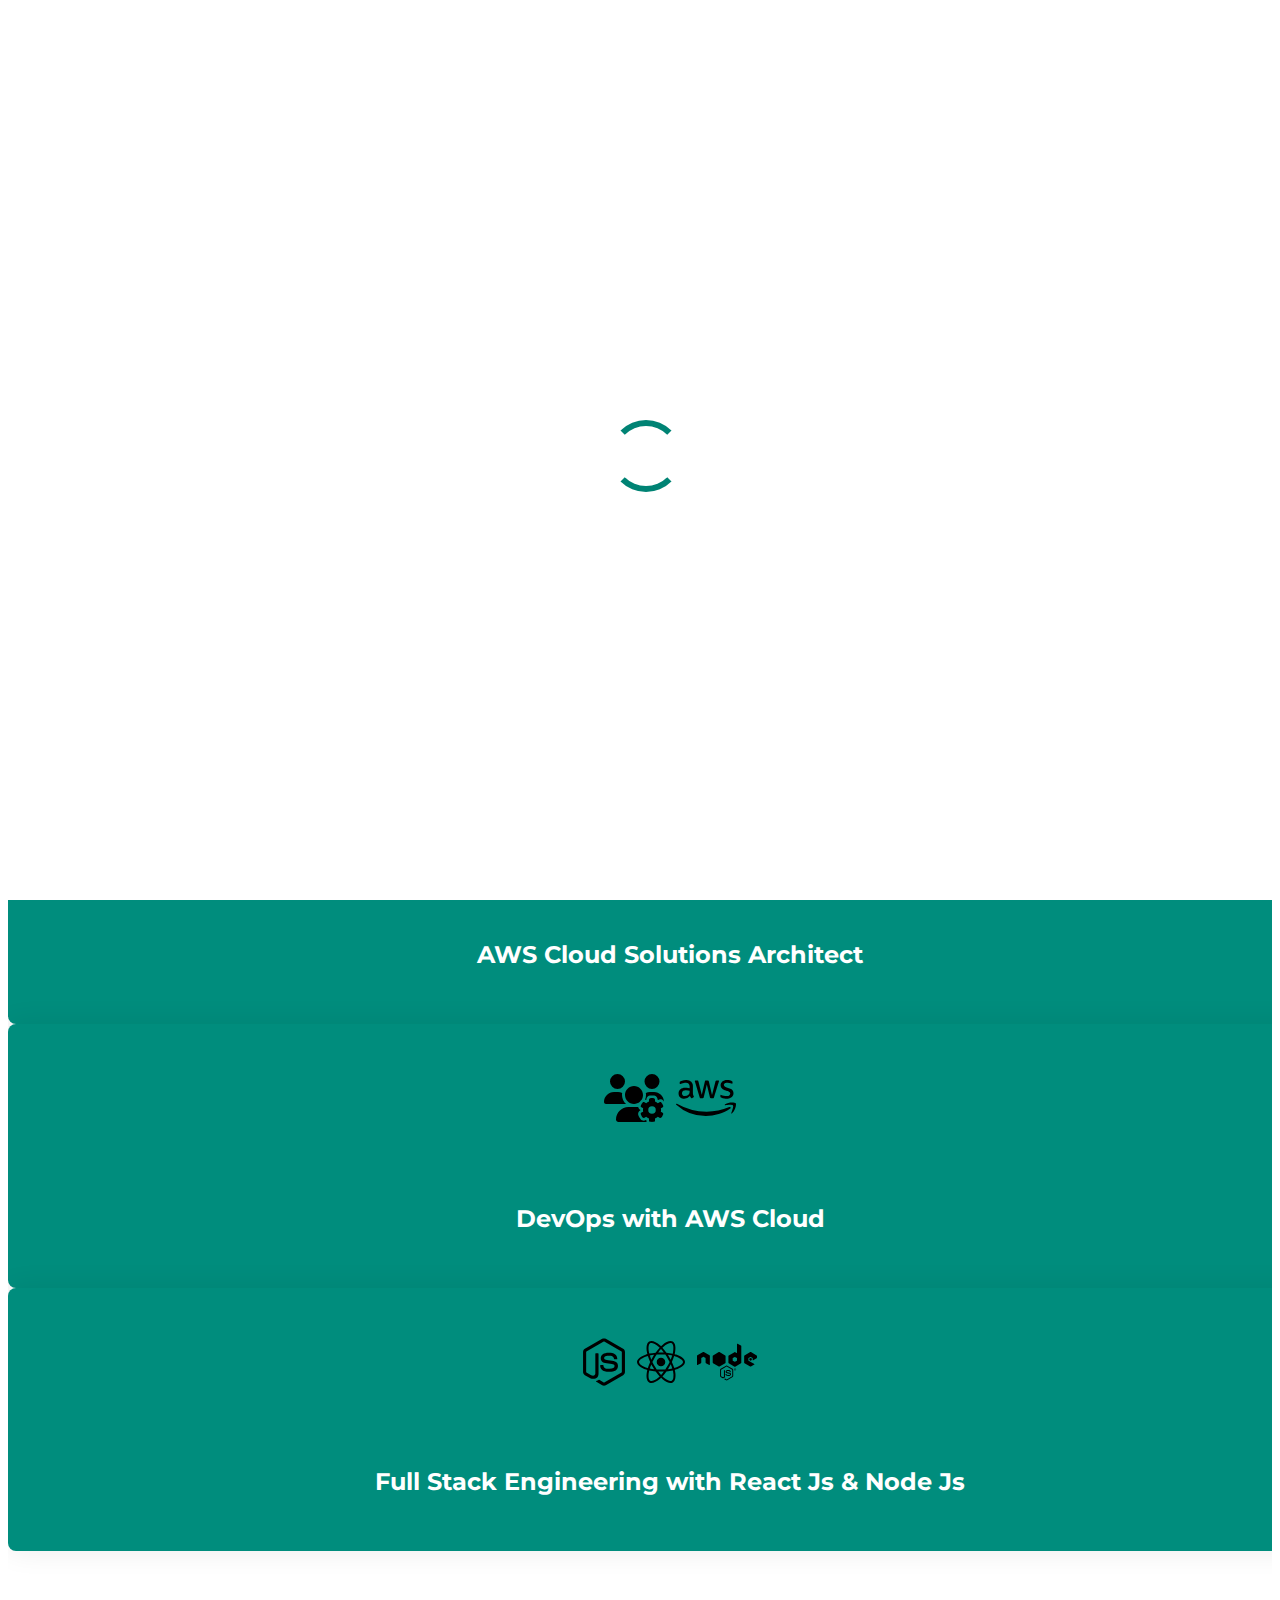
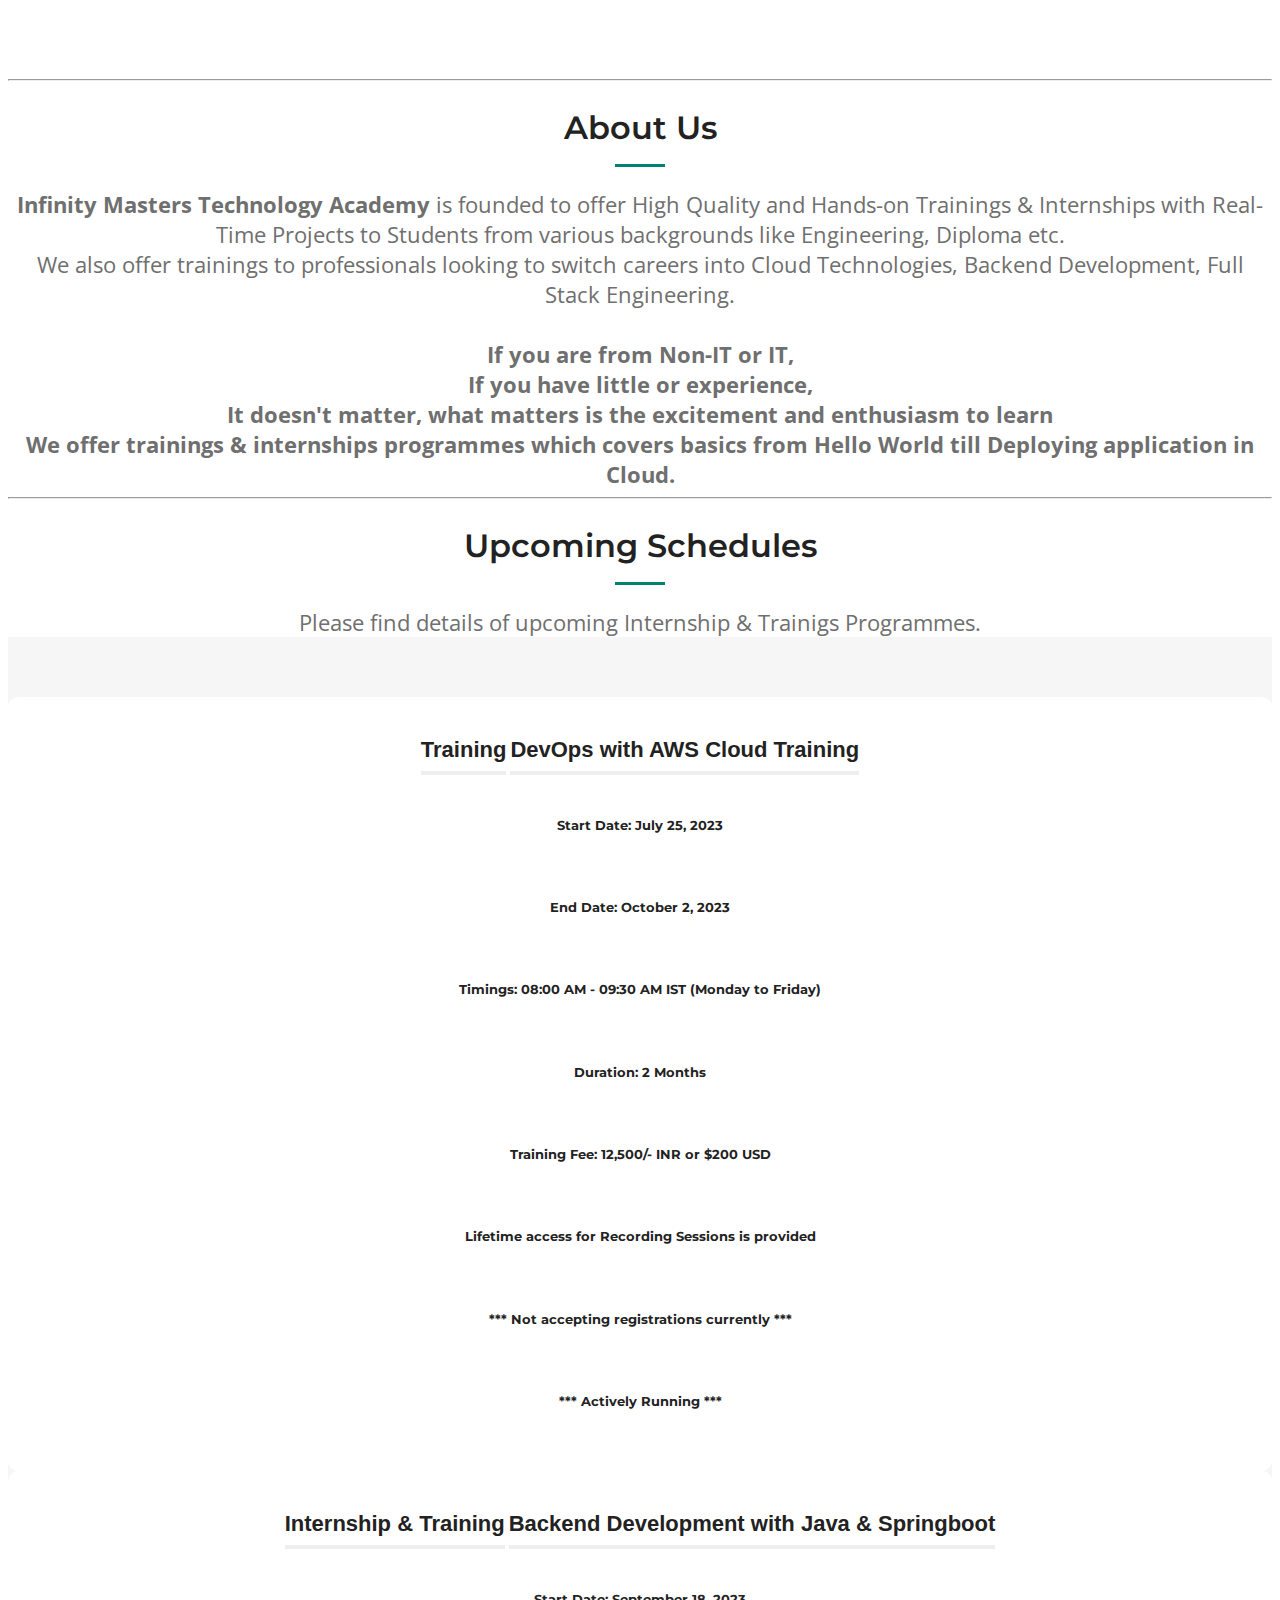
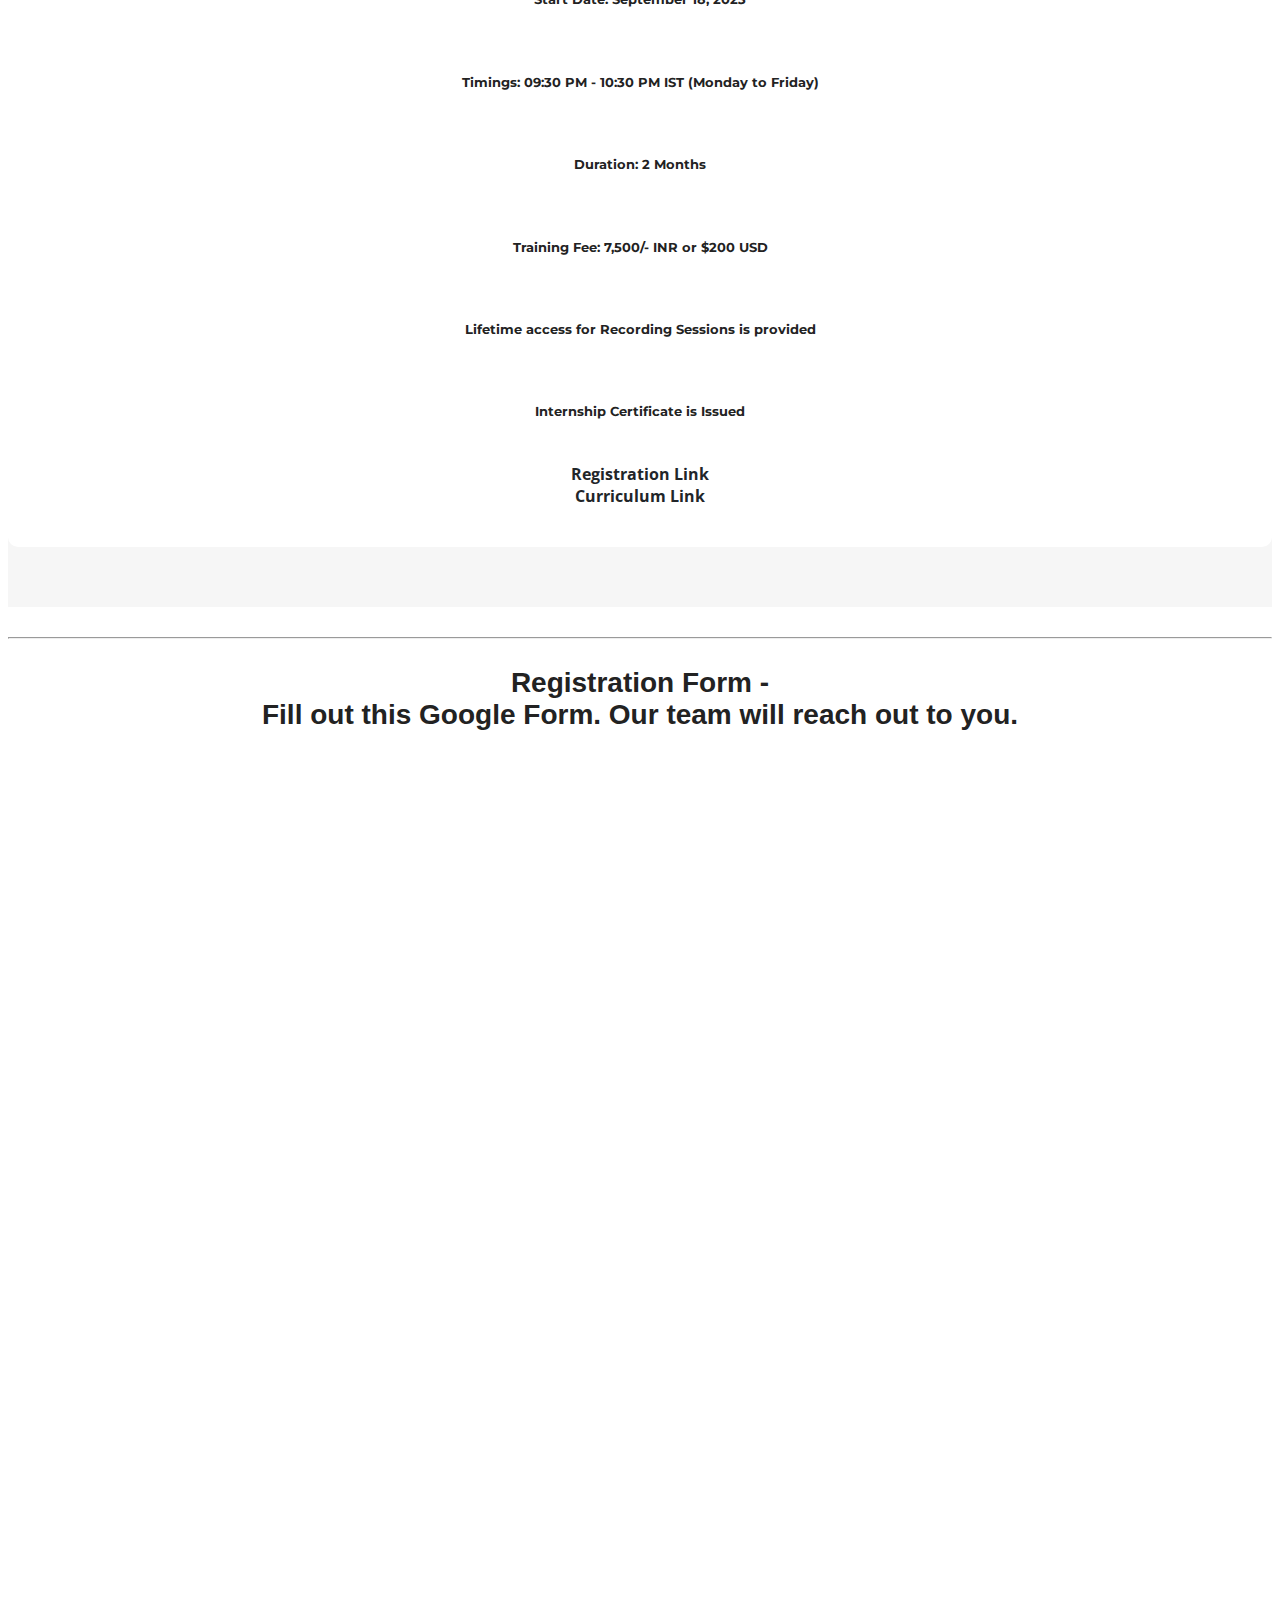
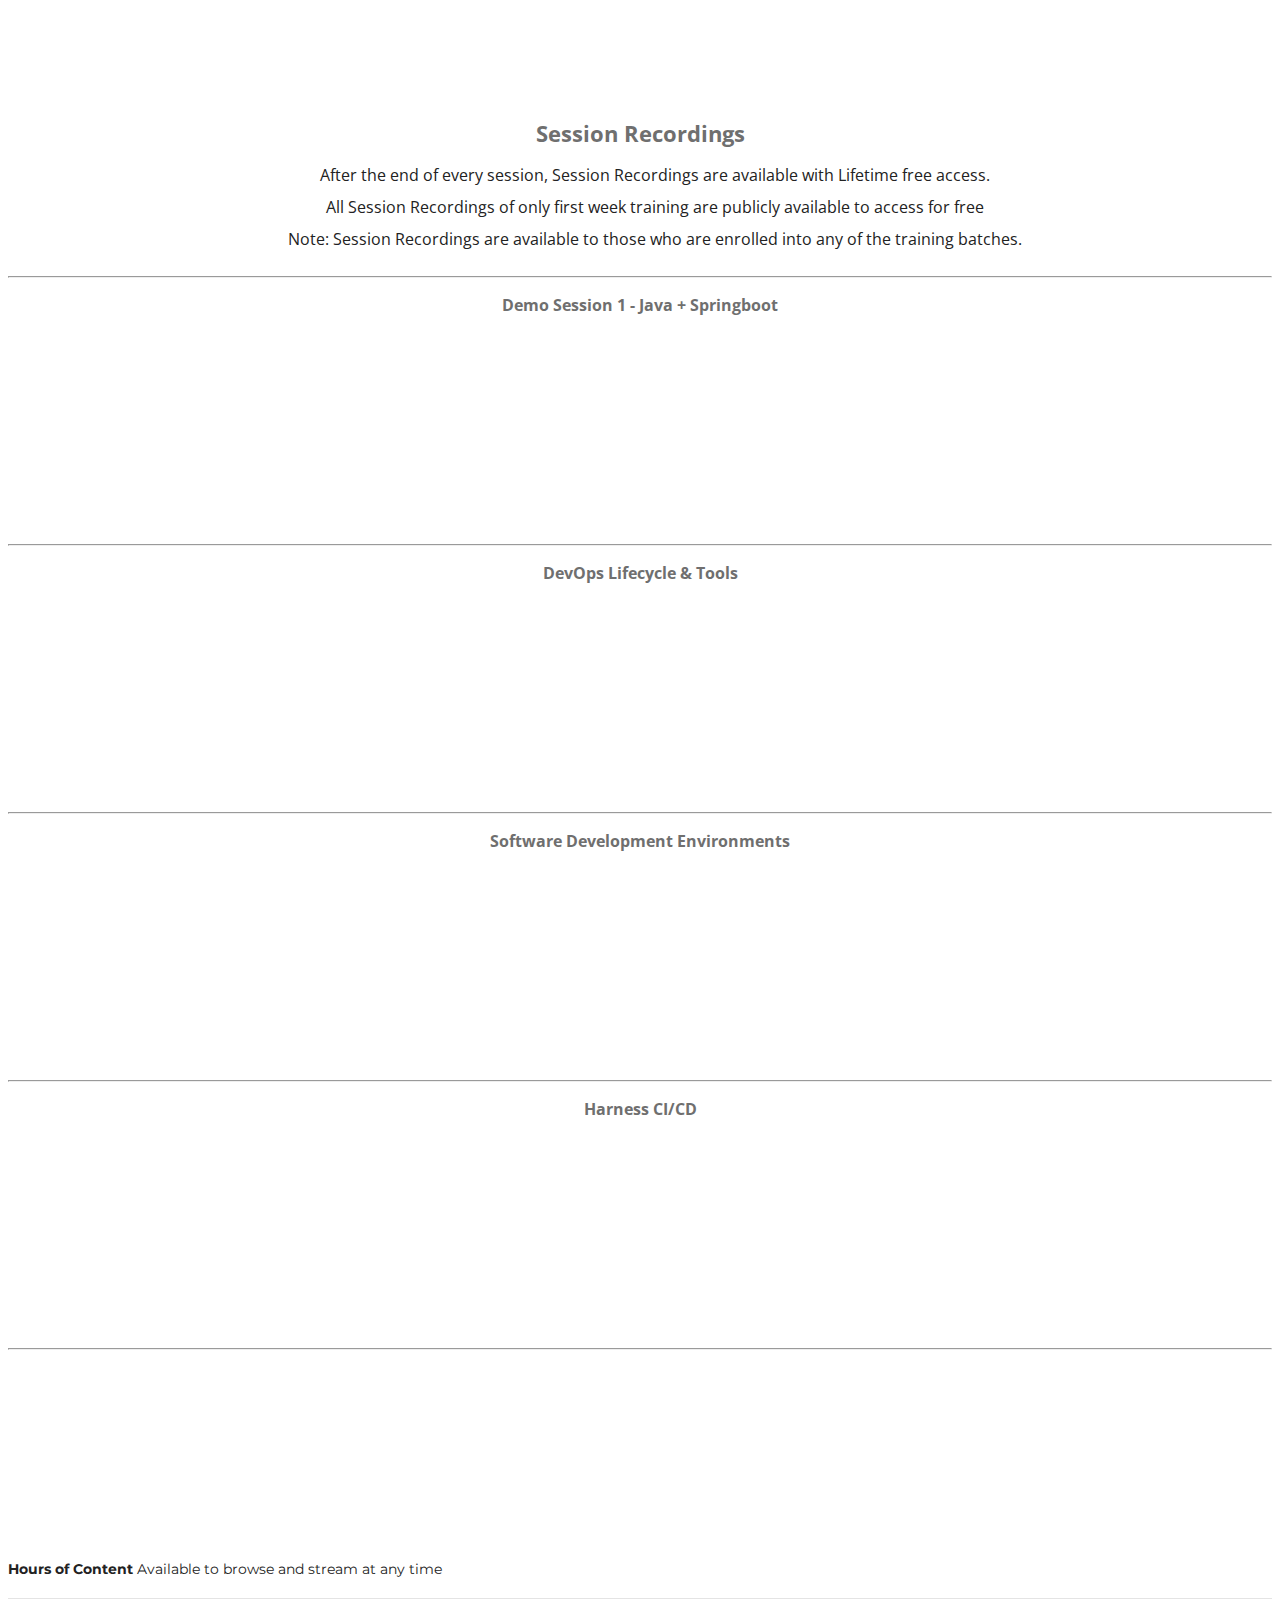
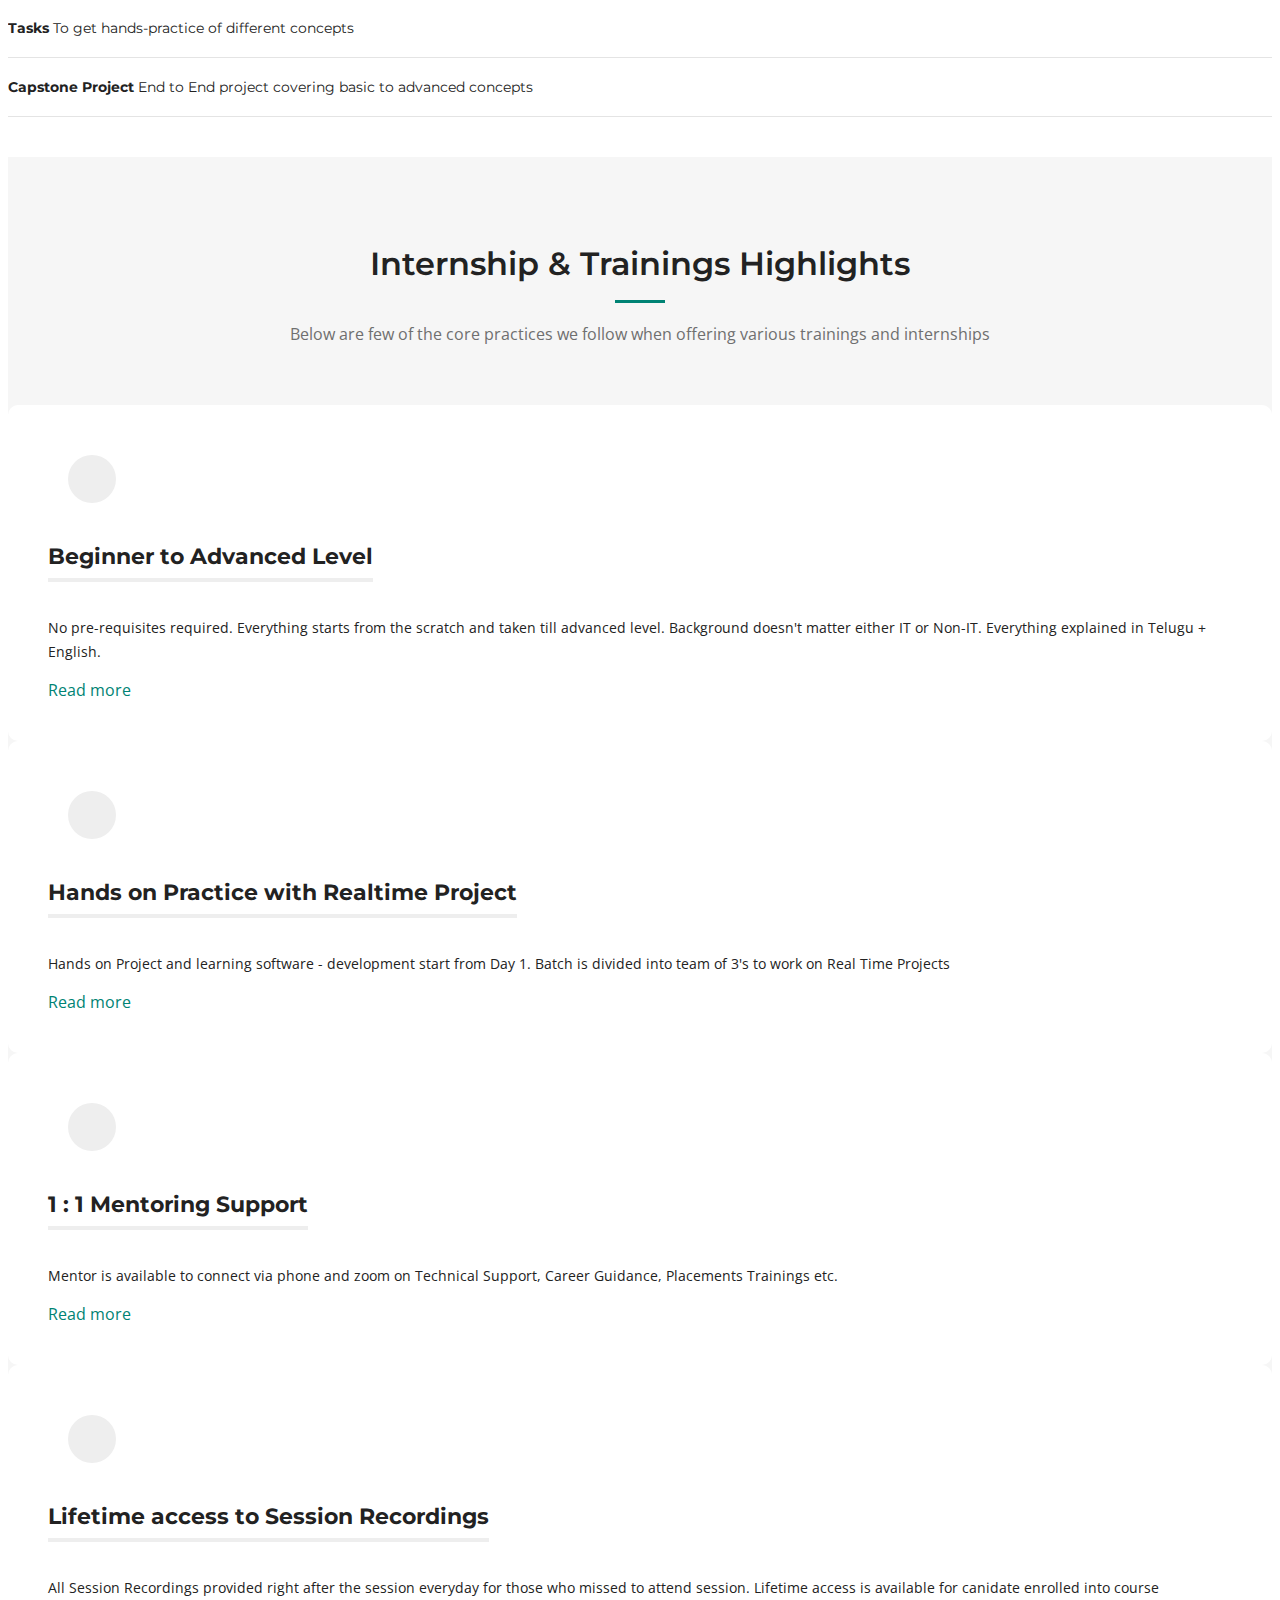
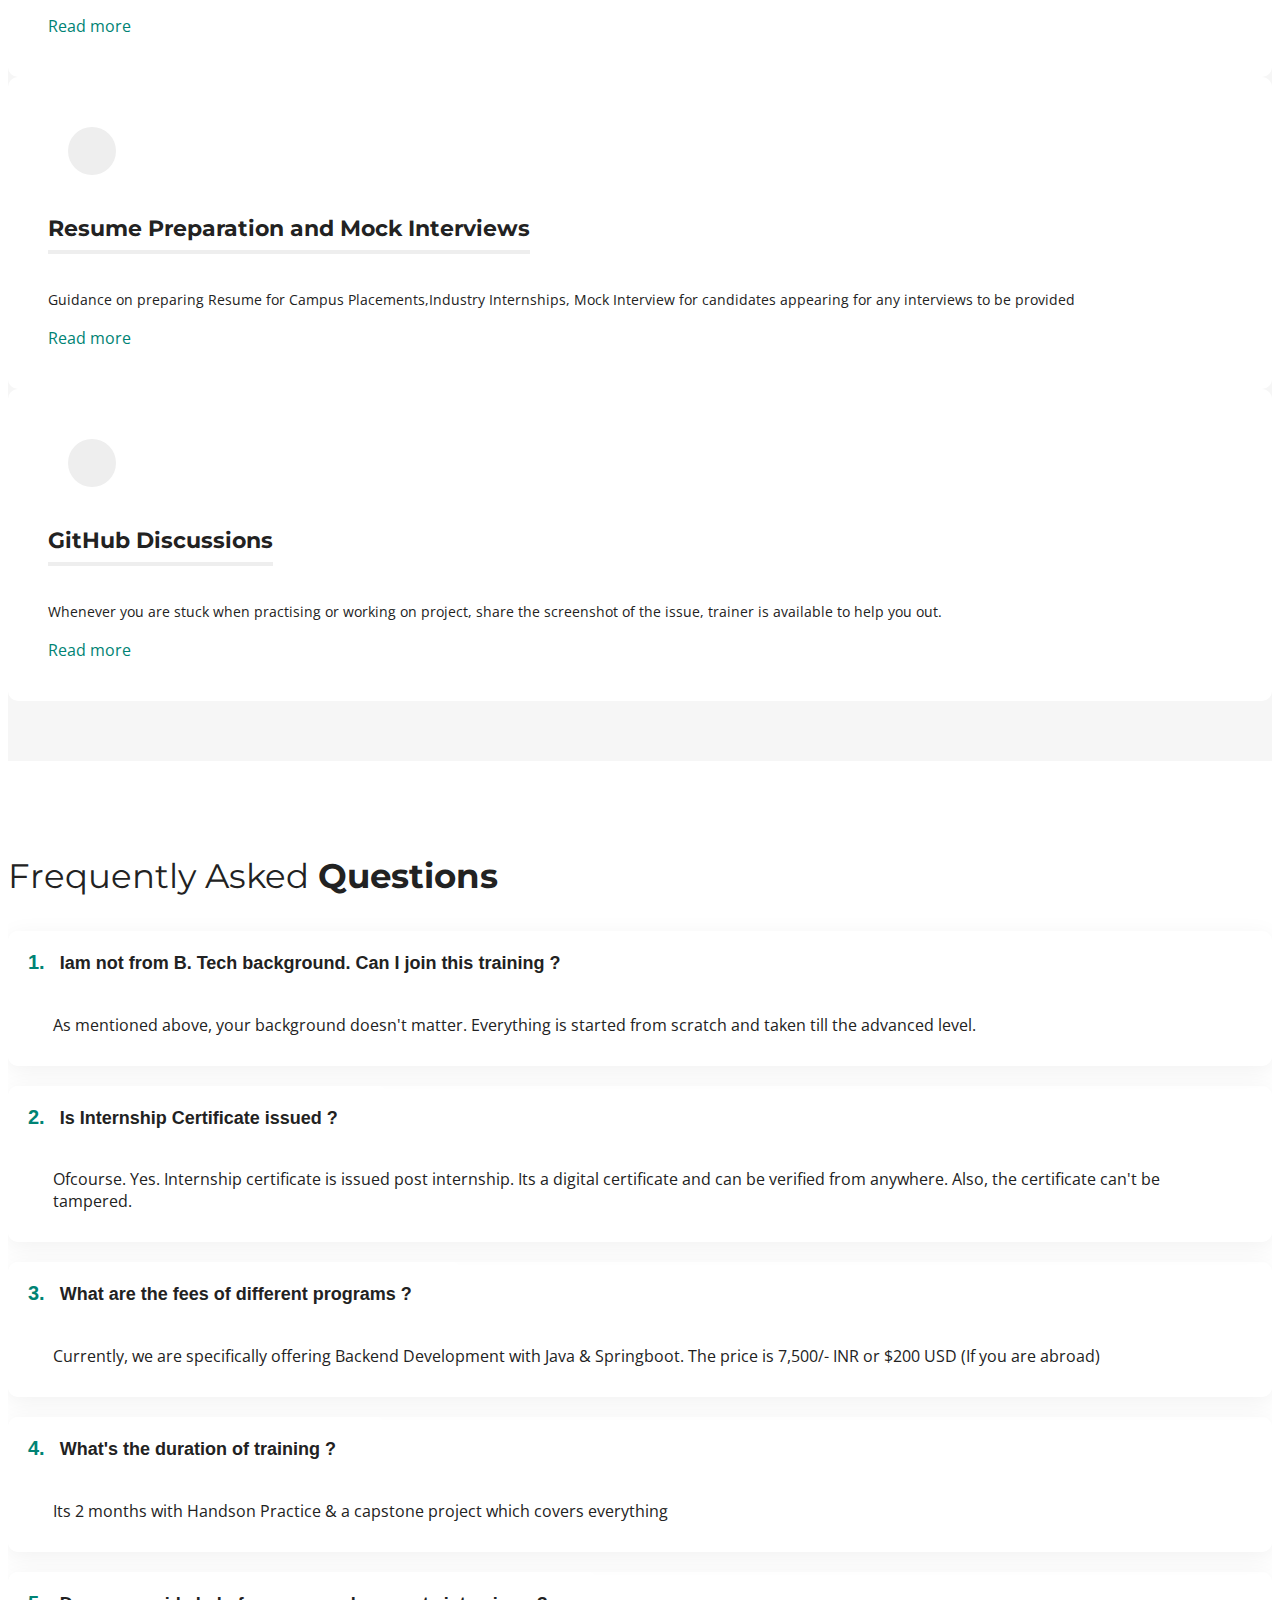
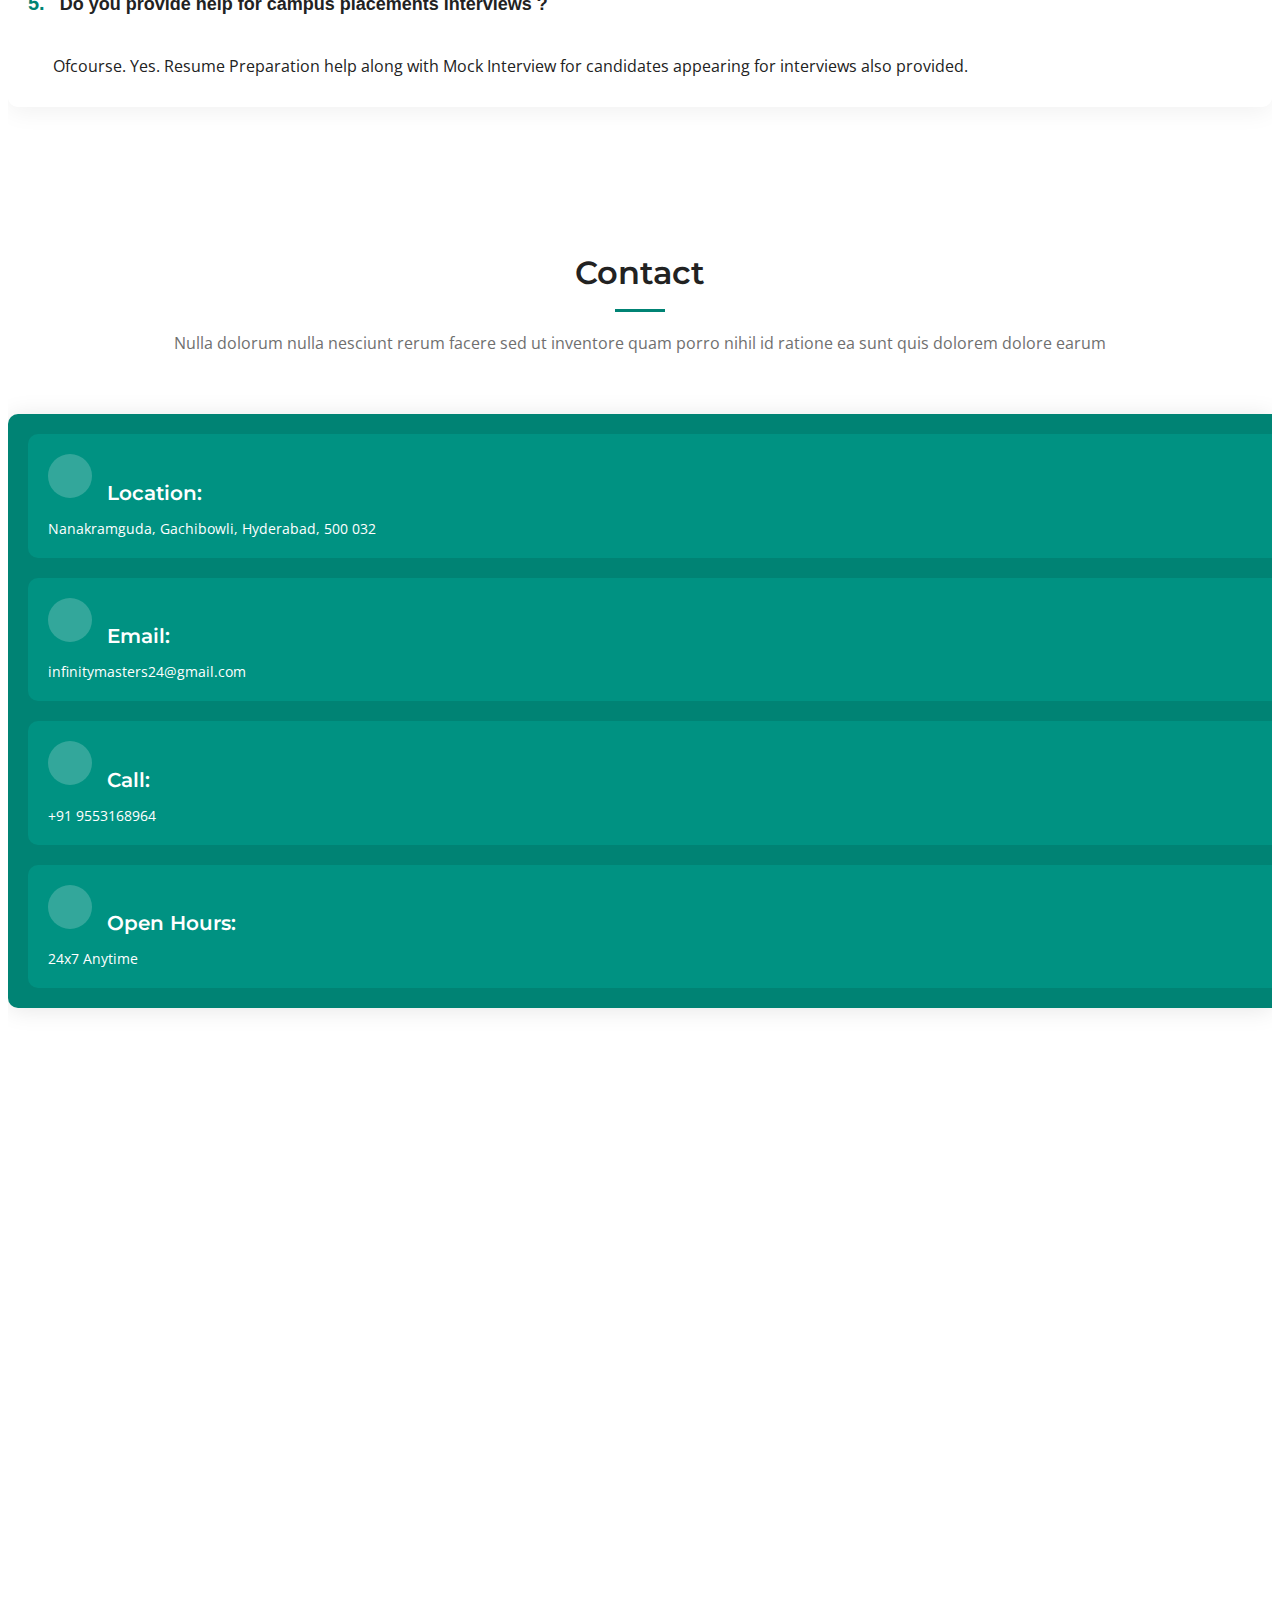
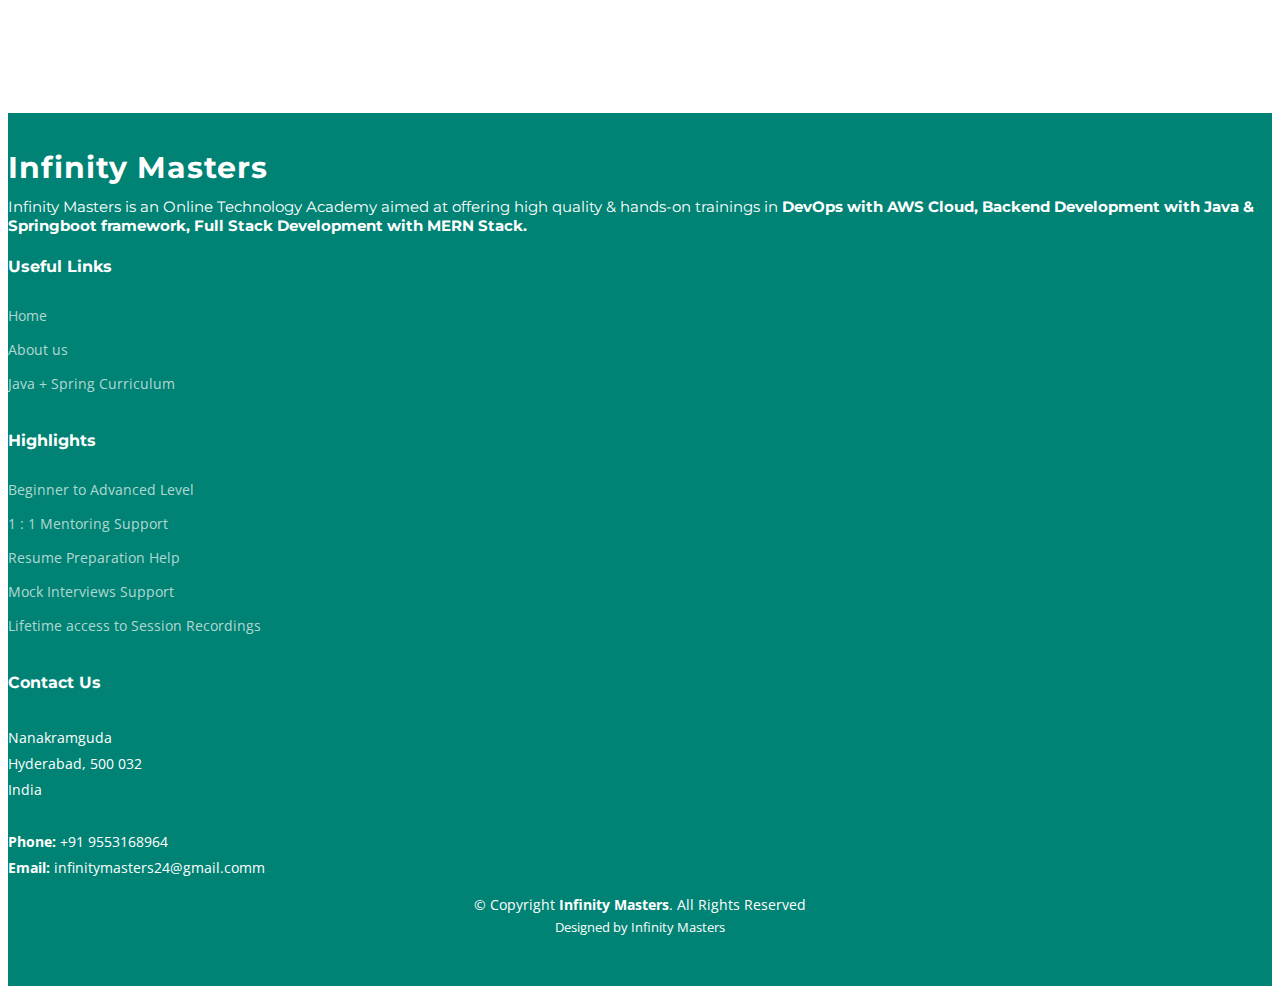
==== commit 54f72b72: "Uploaded Demo Session 1 for Java + Springboot training" ====
--- a/index.html
+++ b/index.html
@@ -232,6 +232,8 @@
                 <li><i class="bi bi-check-circle-fill"></i> Note: Session Recordings are available to those who are enrolled into any of the training batches.</li>
               </ul>
               <hr>
+              <p><b>Demo Session 1 - Java + Springboot </b></p>
+              <iframe width="460" height="215" src="https://www.youtube.com/embed/OthWzexew4I?si=RzcIVRvELmQhF2_T" title="YouTube video player" frameborder="0" allow="accelerometer; autoplay; clipboard-write; encrypted-media; gyroscope; picture-in-picture; web-share" allowfullscreen></iframe>              <hr>
               <p><b>DevOps Lifecycle & Tools </b></p>
               <iframe width="460" height="215" src="https://www.youtube.com/embed/RBOKX0rW7Ds?si=qfgB79MqnWa5s6a6" title="YouTube video player" frameborder="0" allow="accelerometer; autoplay; clipboard-write; encrypted-media; gyroscope; picture-in-picture; web-share" allowfullscreen></iframe>
               <hr>
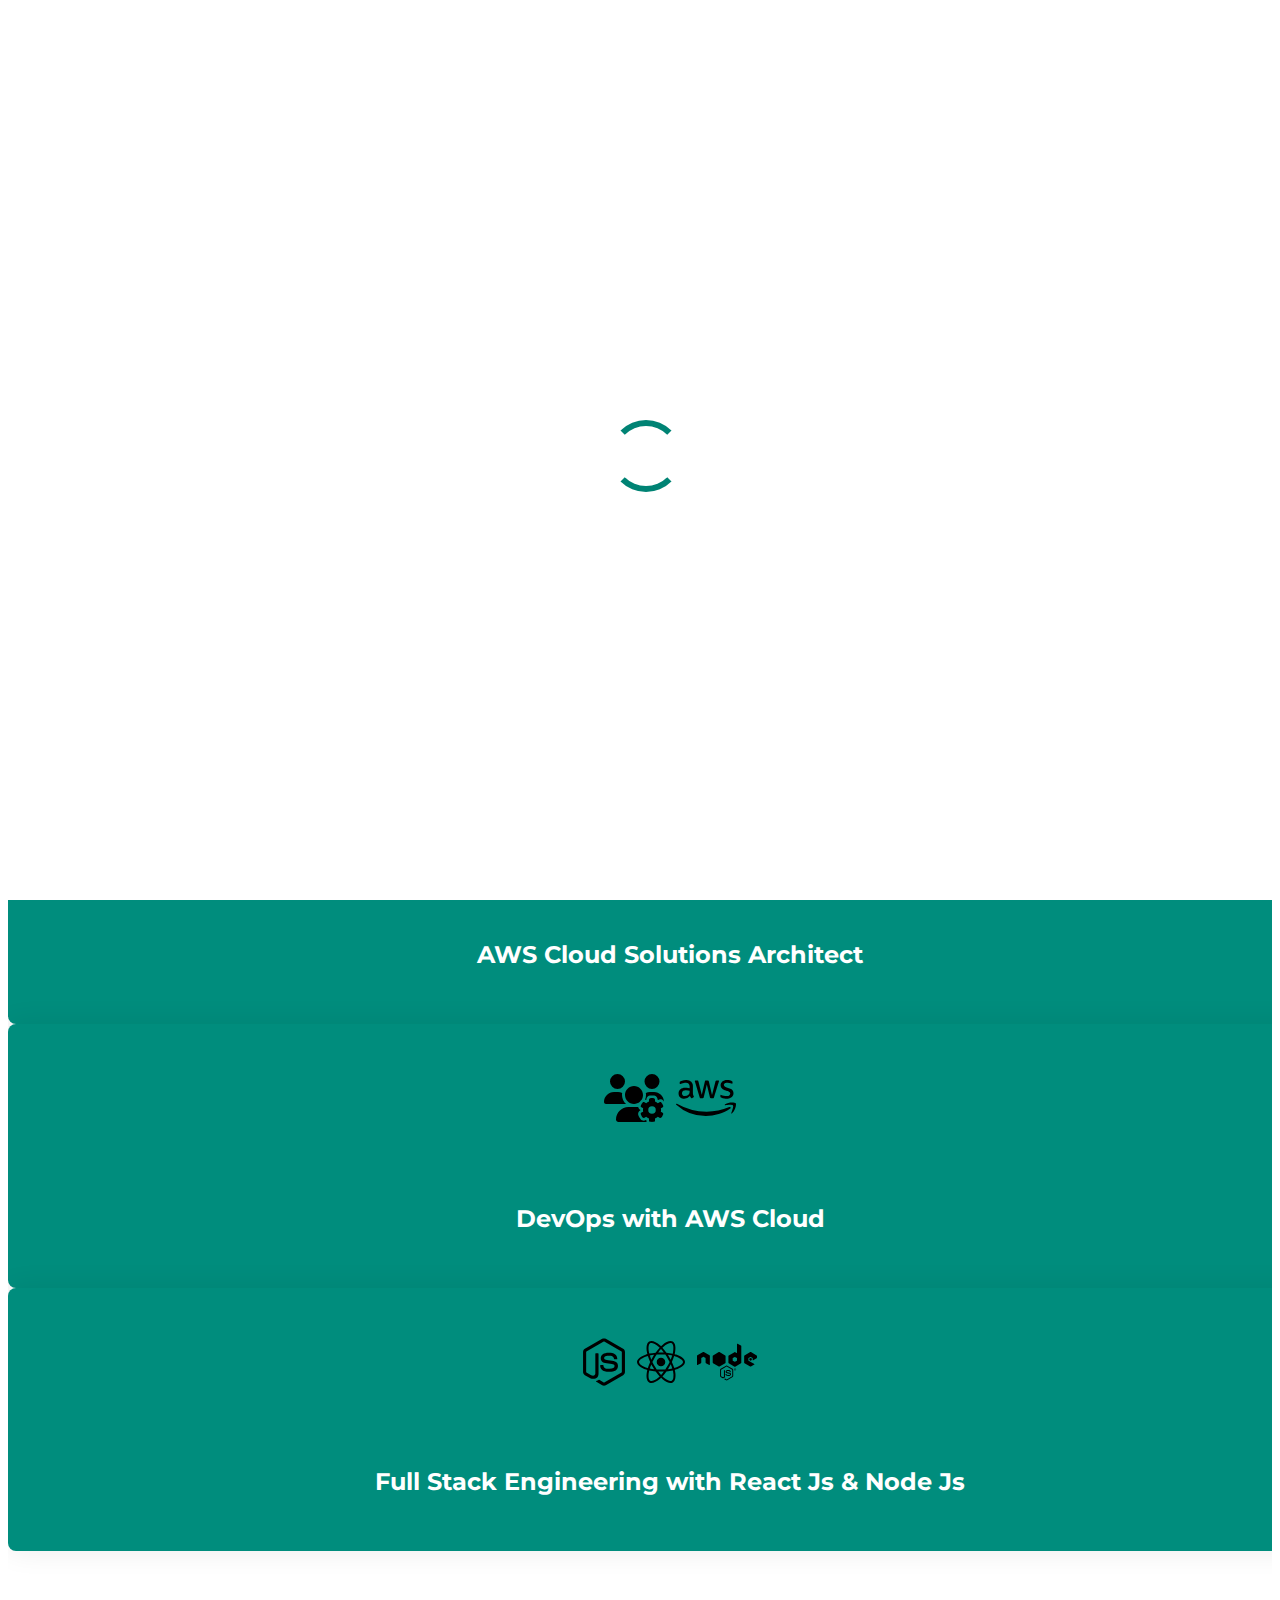
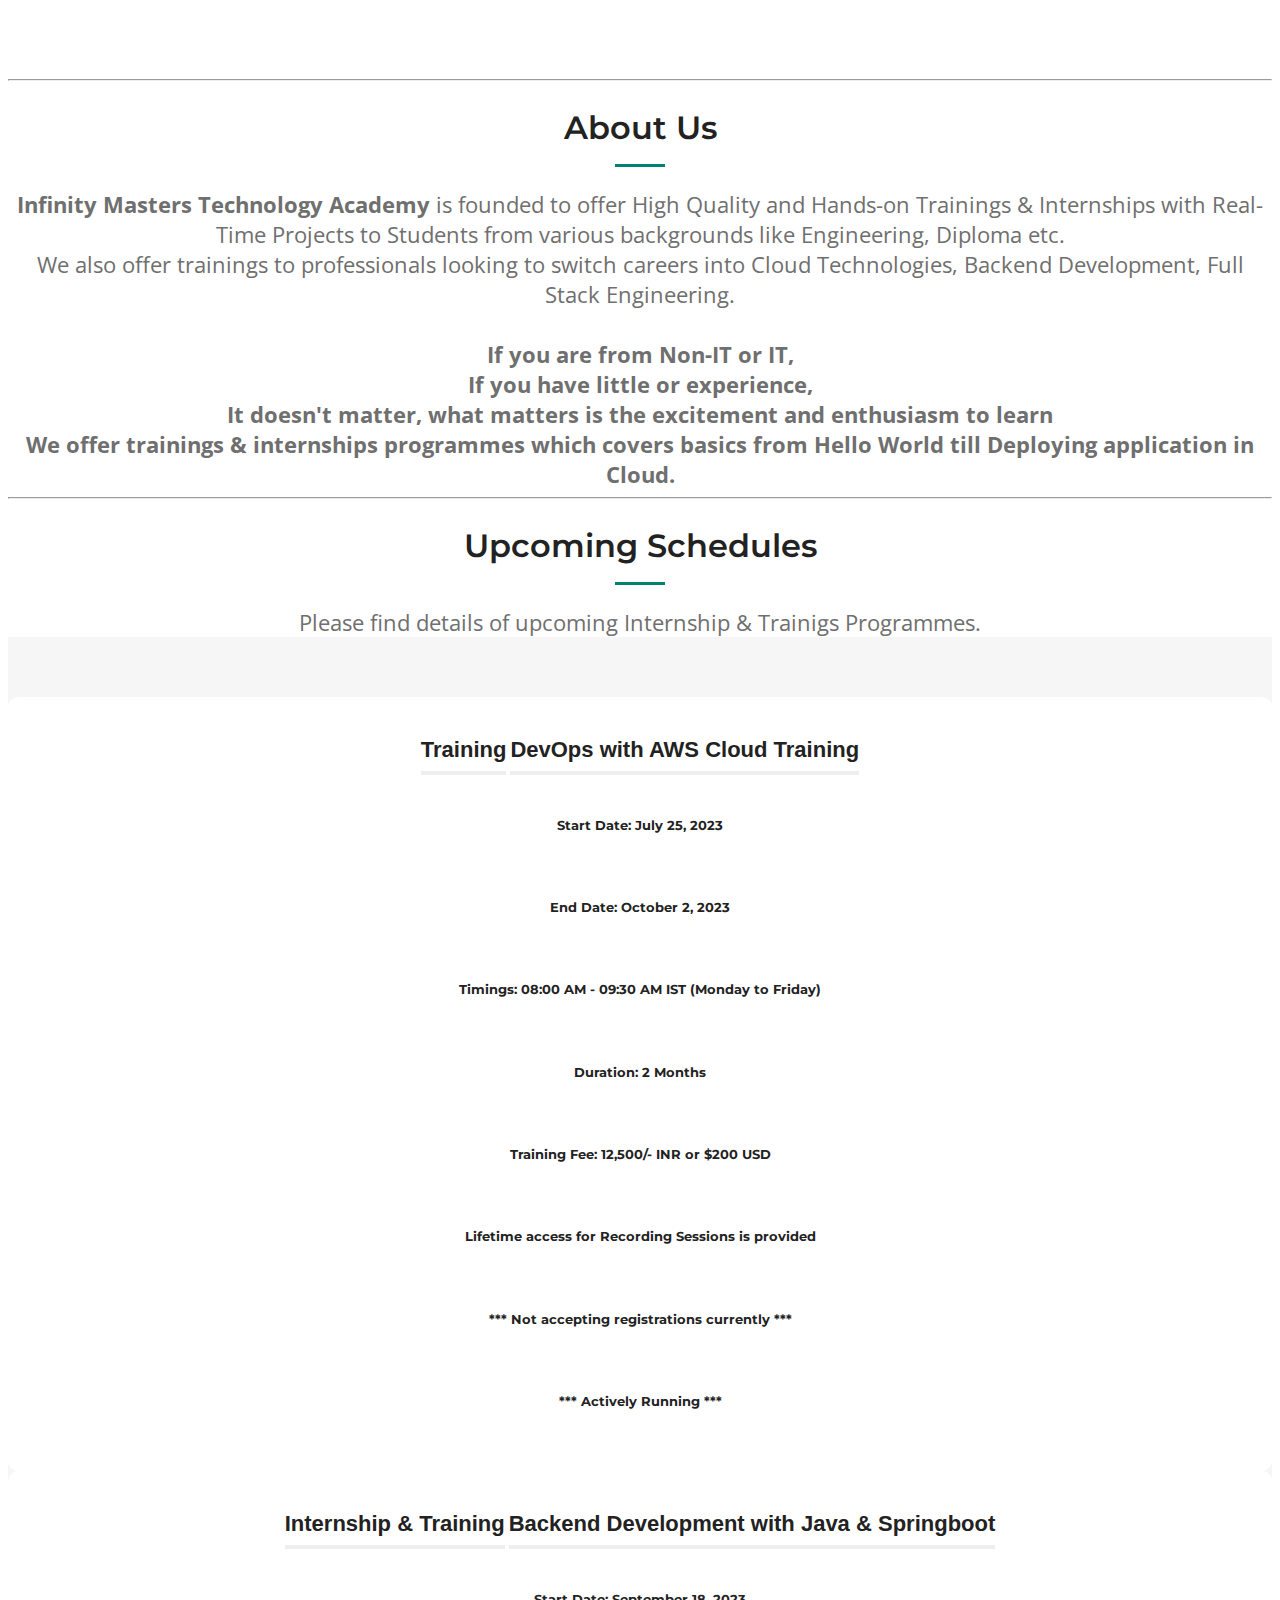
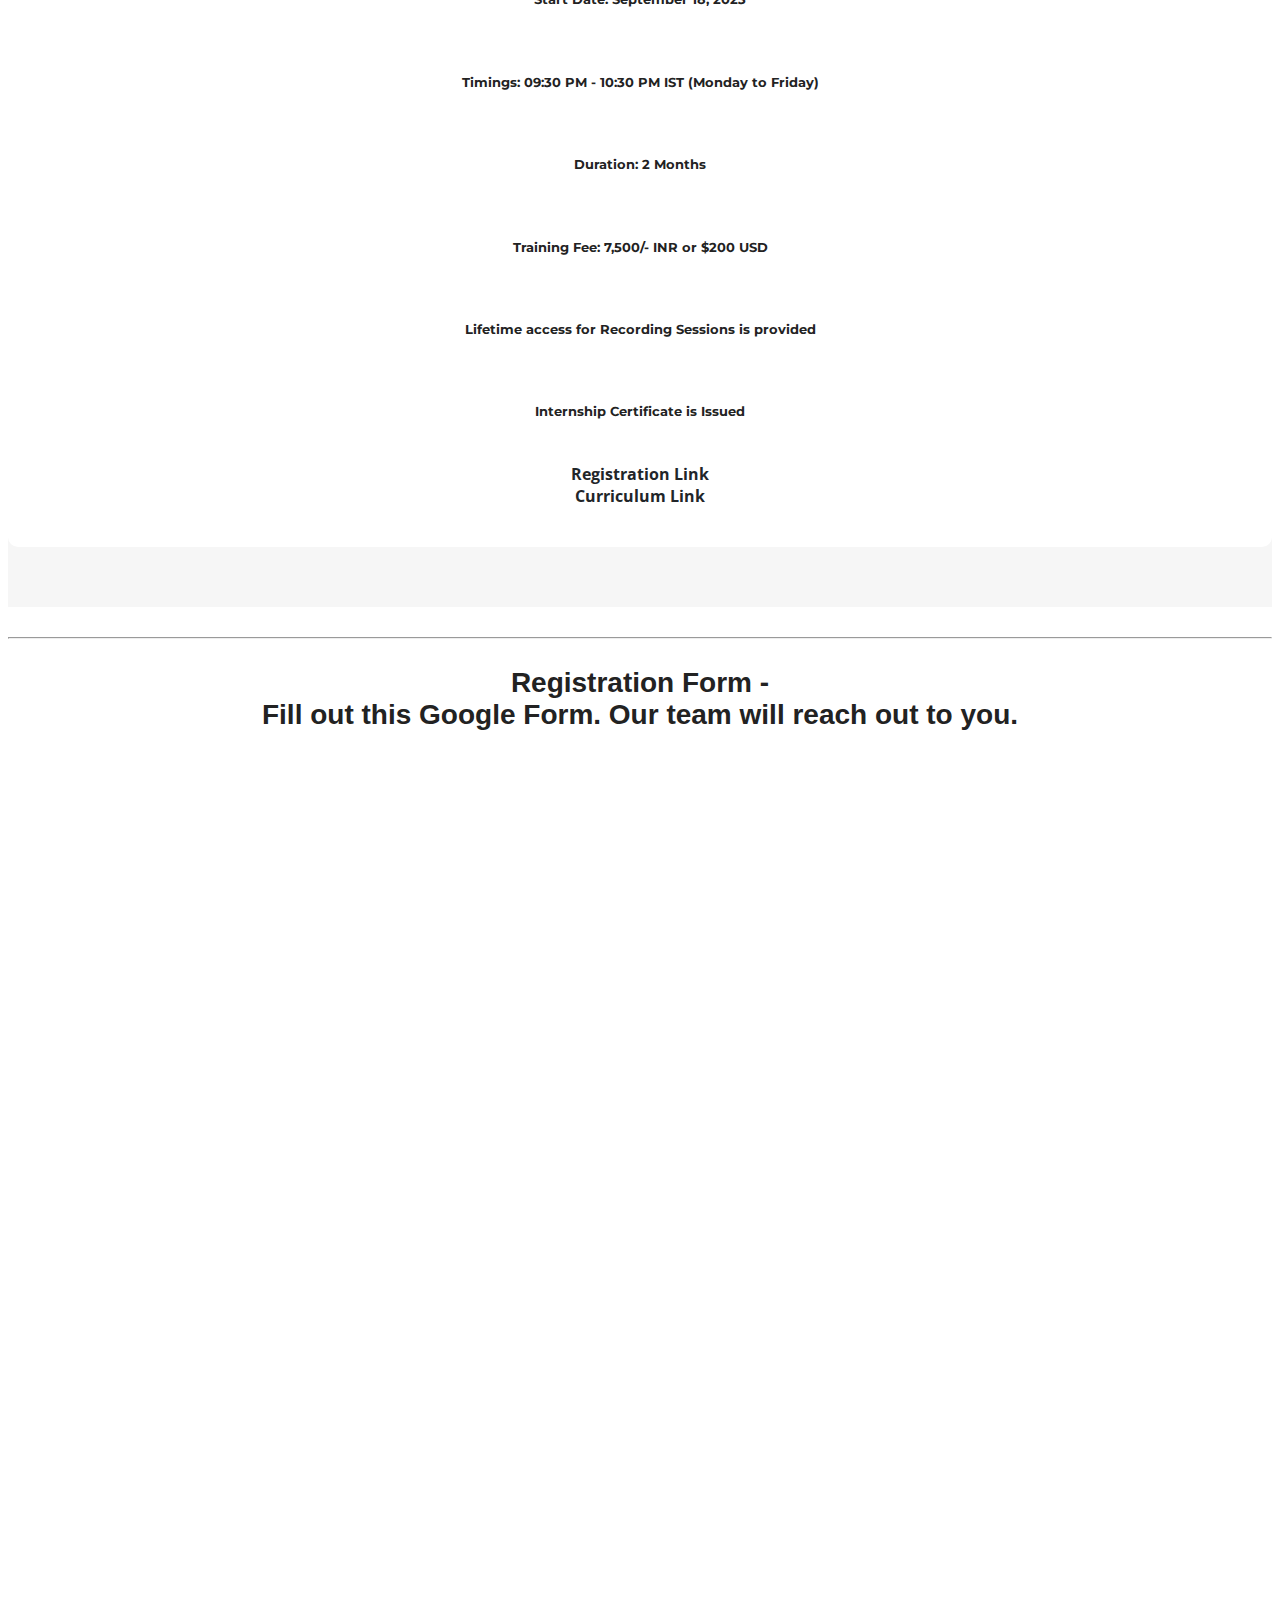
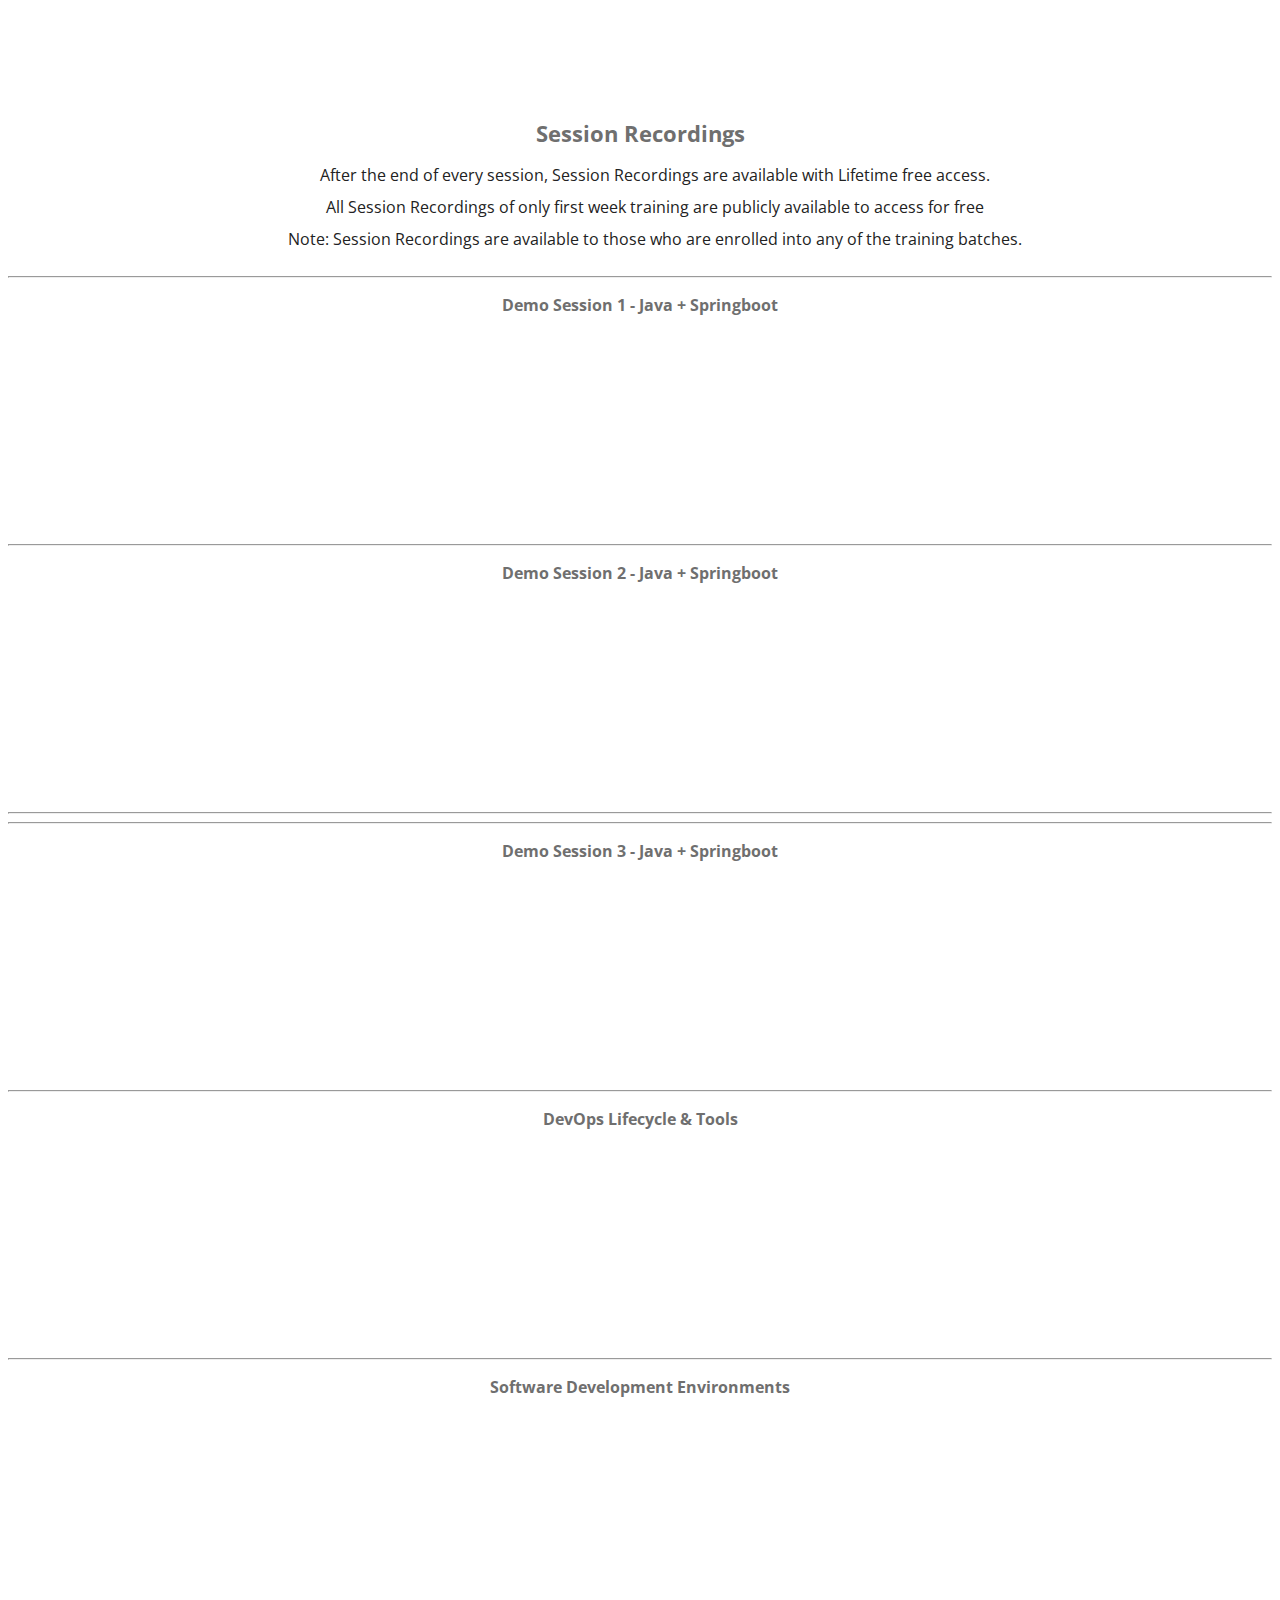
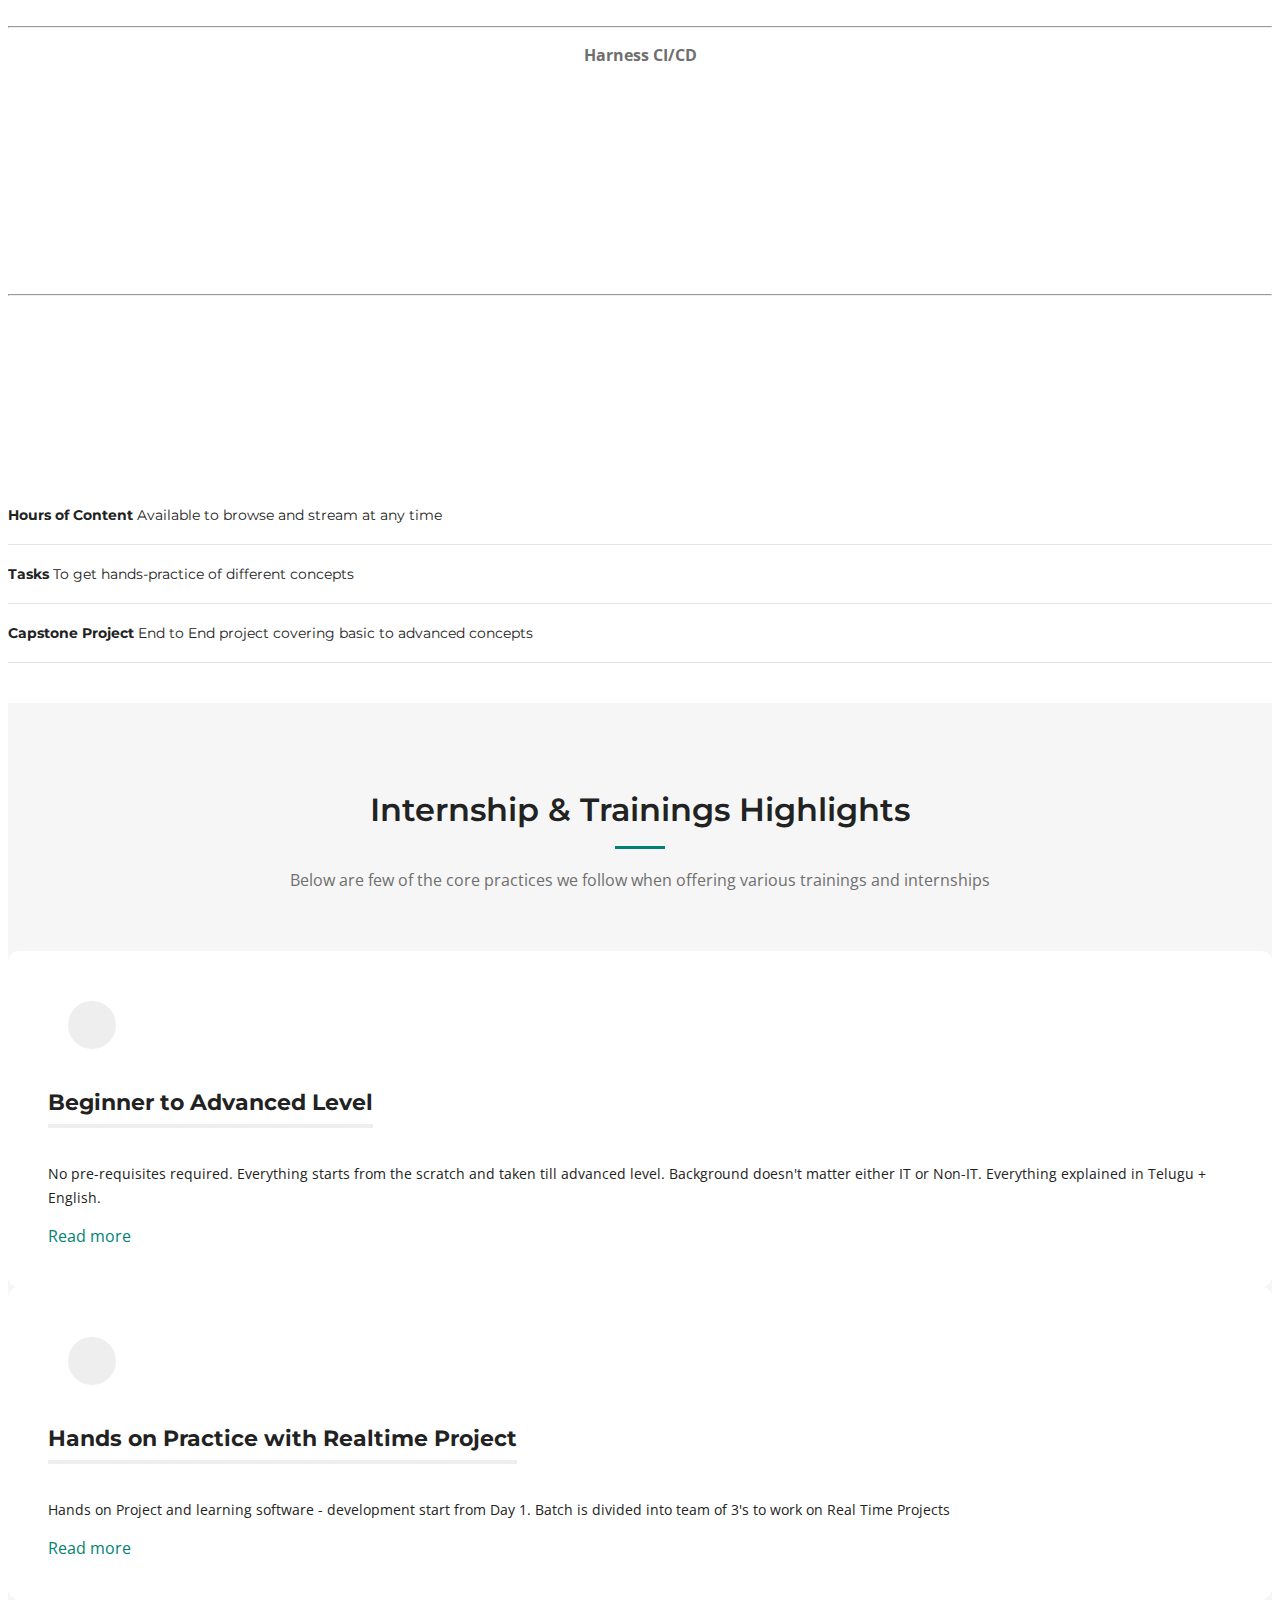
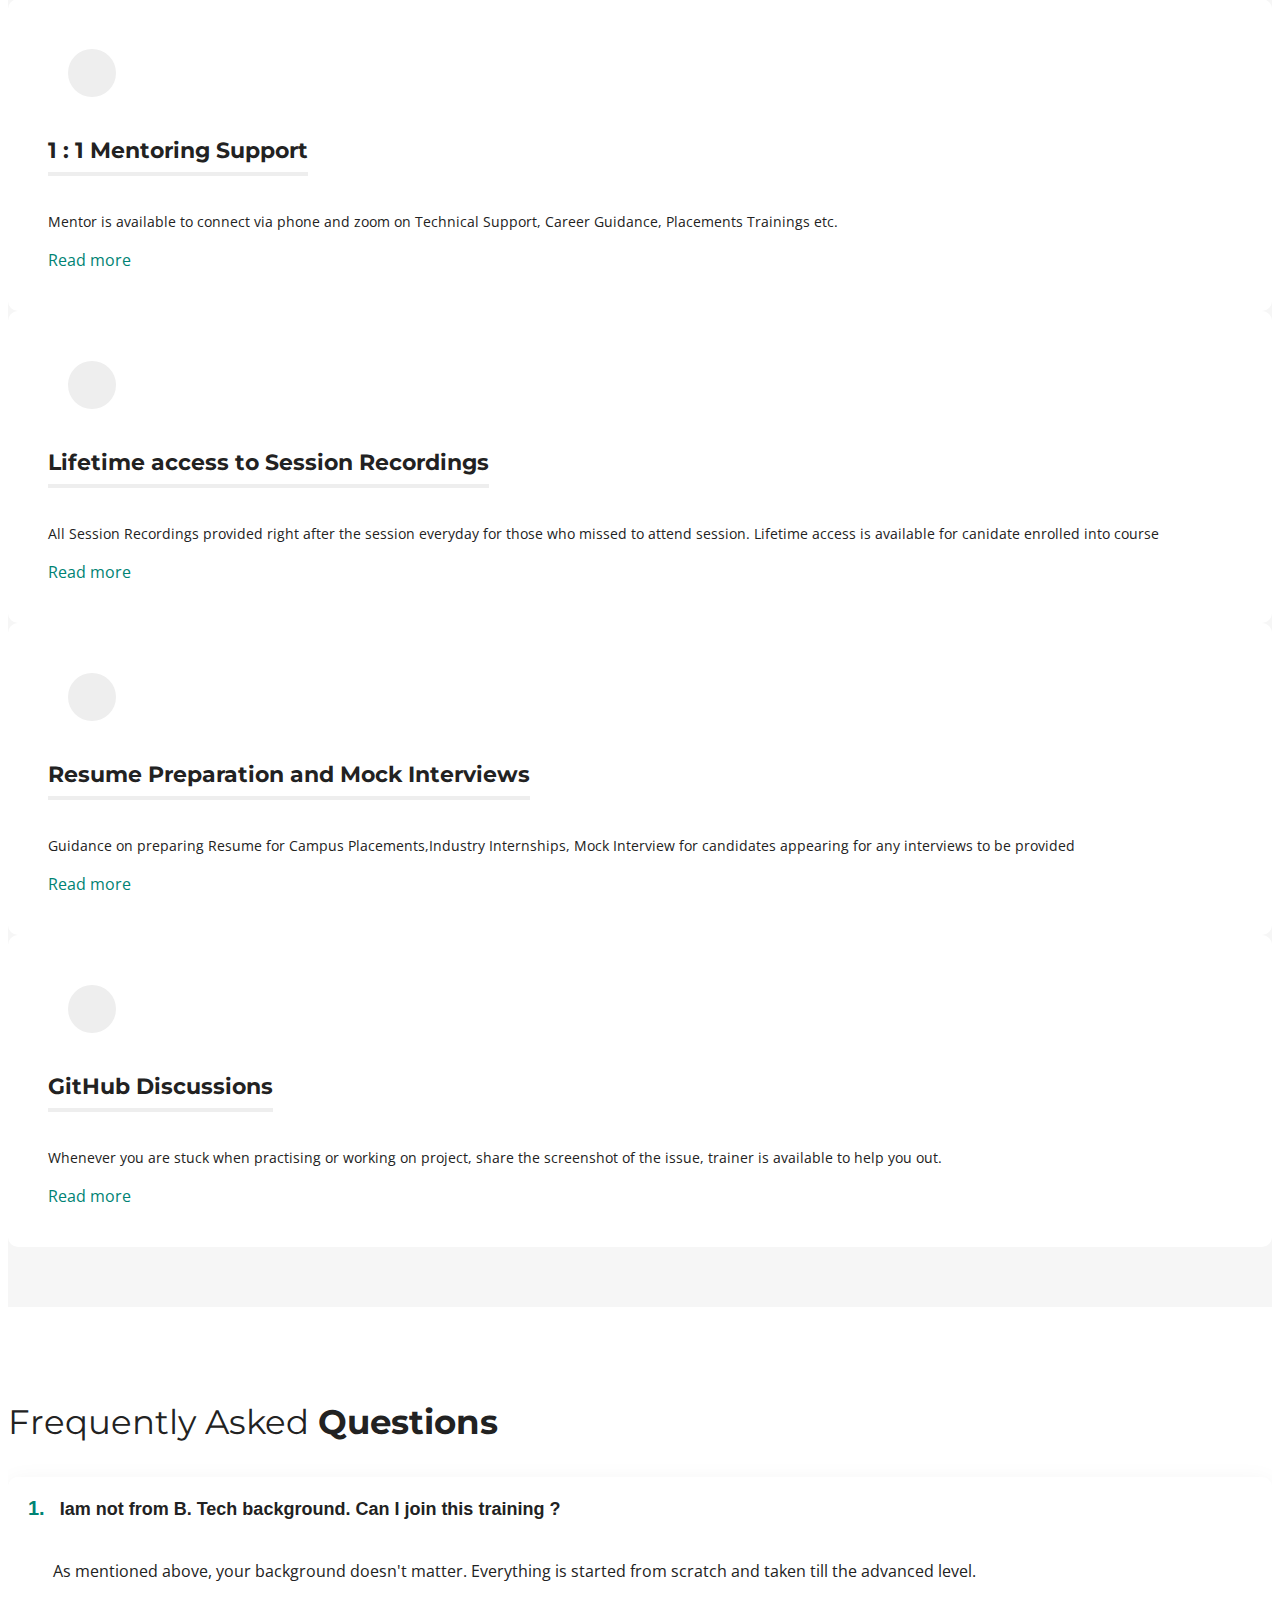
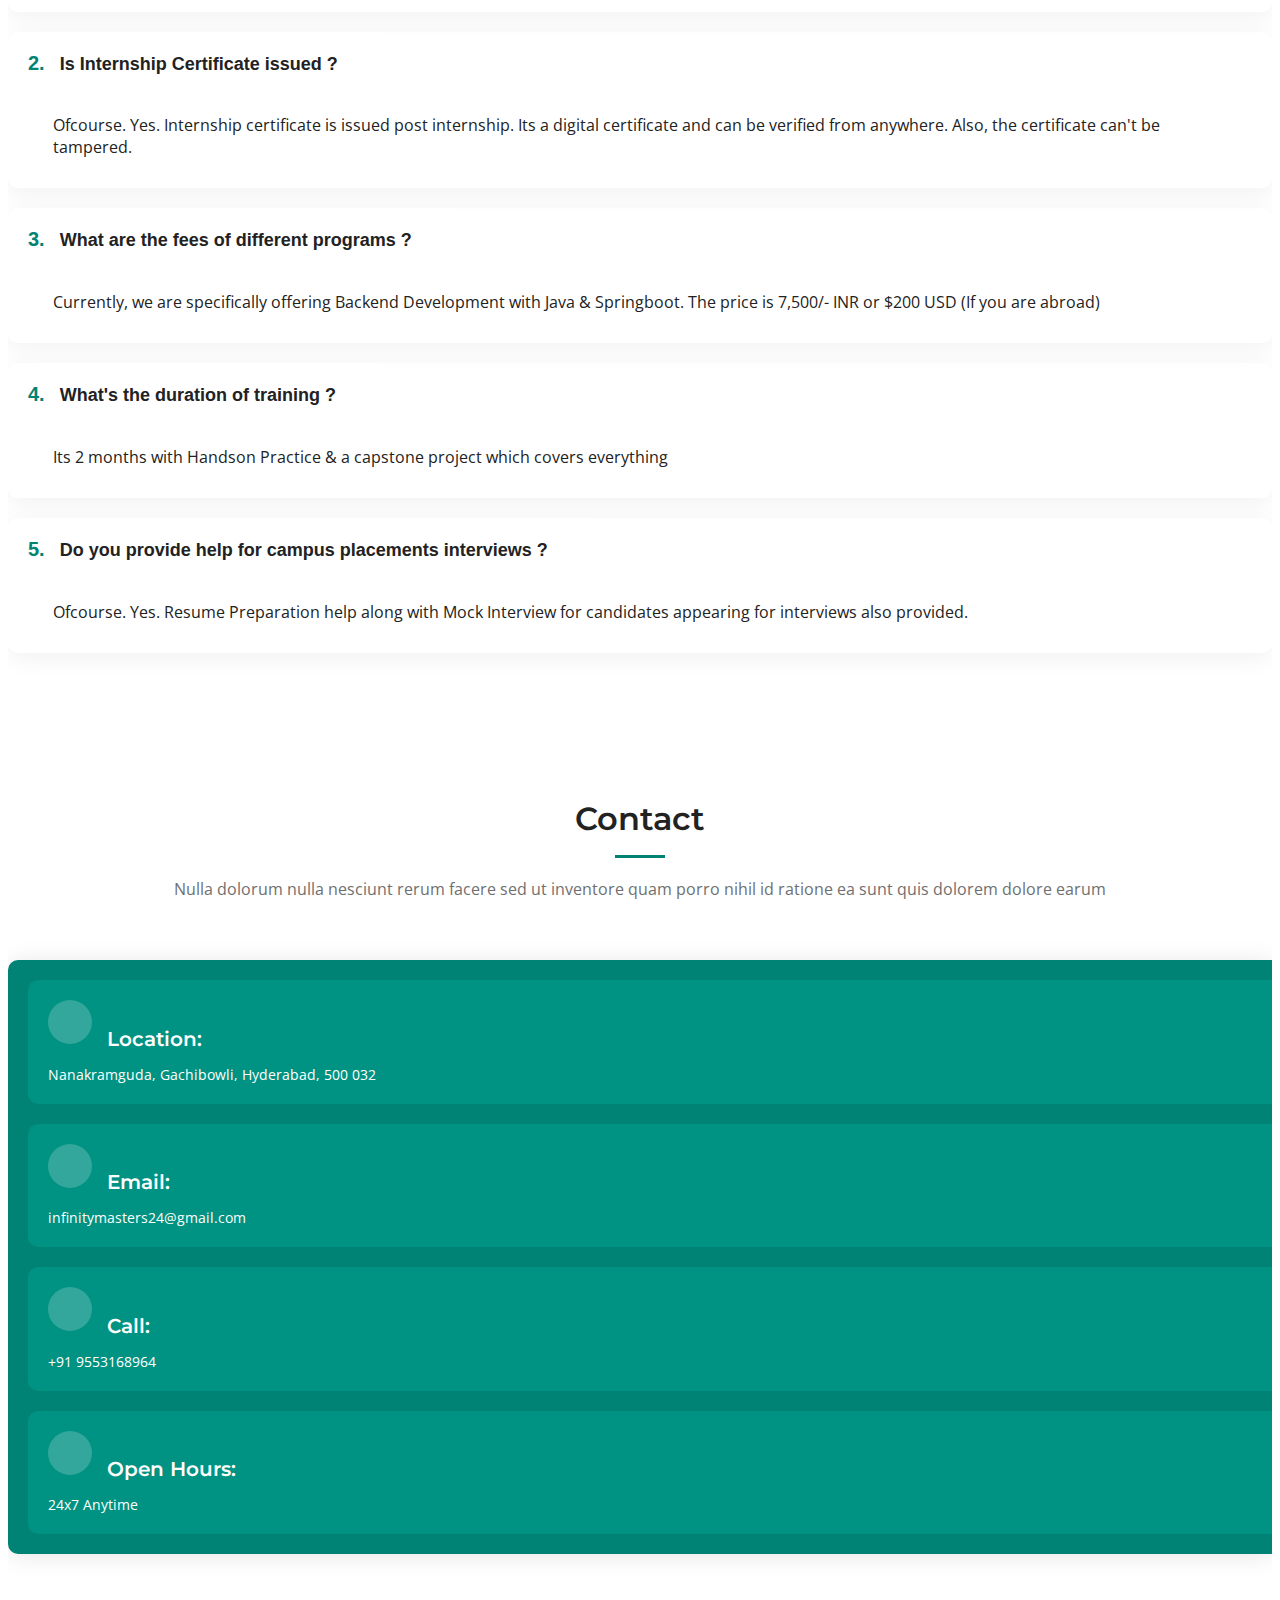
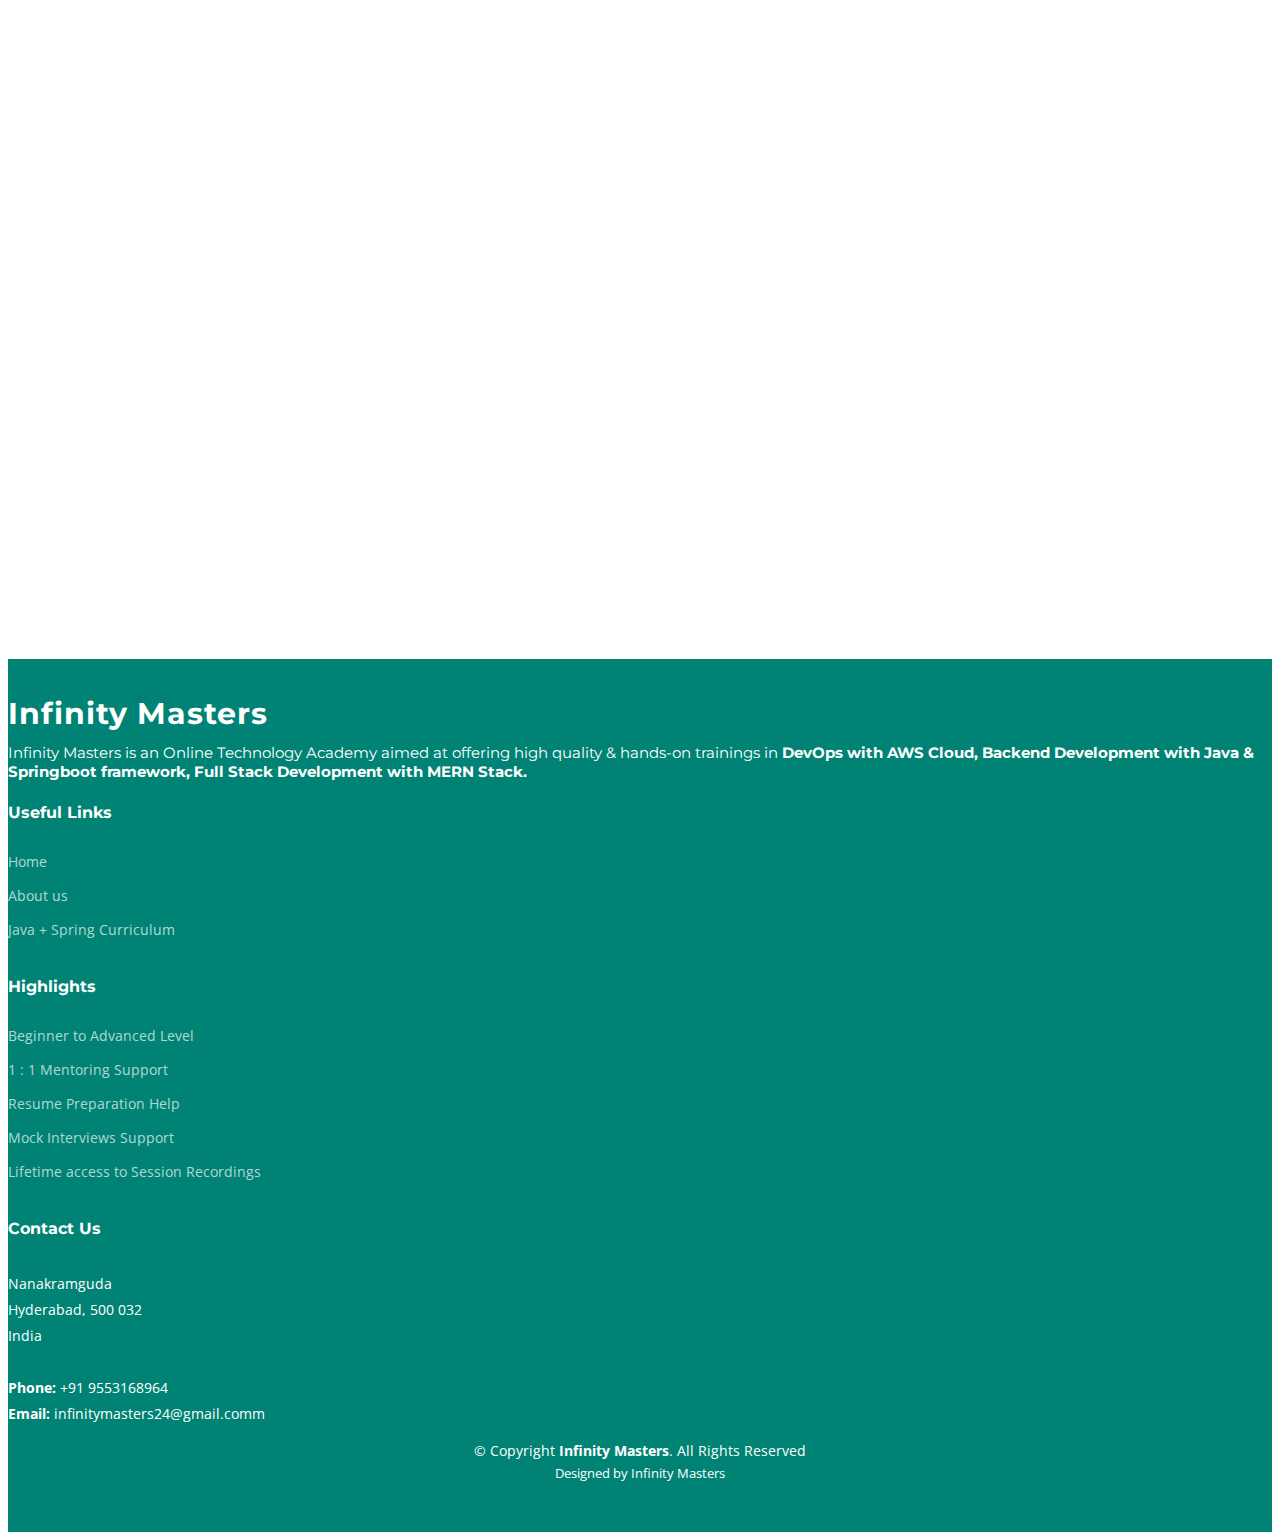
==== commit 9e3ddedd: "Update index.html" ====
--- a/index.html
+++ b/index.html
@@ -233,7 +233,15 @@
               </ul>
               <hr>
               <p><b>Demo Session 1 - Java + Springboot </b></p>
-              <iframe width="460" height="215" src="https://www.youtube.com/embed/OthWzexew4I?si=RzcIVRvELmQhF2_T" title="YouTube video player" frameborder="0" allow="accelerometer; autoplay; clipboard-write; encrypted-media; gyroscope; picture-in-picture; web-share" allowfullscreen></iframe>              <hr>
+              <iframe width="460" height="215" src="https://www.youtube.com/embed/OthWzexew4I?si=RzcIVRvELmQhF2_T" title="YouTube video player" frameborder="0" allow="accelerometer; autoplay; clipboard-write; encrypted-media; gyroscope; picture-in-picture; web-share" allowfullscreen></iframe>
+              <hr>
+              <p><b>Demo Session 2 - Java + Springboot </b></p>
+              <iframe width="460" height="215" src="https://www.youtube.com/embed/VIdQIq6v09A?si=yURKQu3EOWkr-Gnr" title="YouTube video player" frameborder="0" allow="accelerometer; autoplay; clipboard-write; encrypted-media; gyroscope; picture-in-picture; web-share" allowfullscreen></iframe>
+              <hr>
+              <hr>
+              <p><b>Demo Session 3 - Java + Springboot </b></p>
+              <iframe width="460" height="215" src="https://www.youtube.com/embed/Hl5G7xLvsl8?si=ioRovhQvVFDfeKDv" title="YouTube video player" frameborder="0" allow="accelerometer; autoplay; clipboard-write; encrypted-media; gyroscope; picture-in-picture; web-share" allowfullscreen></iframe>
+              <hr>
               <p><b>DevOps Lifecycle & Tools </b></p>
               <iframe width="460" height="215" src="https://www.youtube.com/embed/RBOKX0rW7Ds?si=qfgB79MqnWa5s6a6" title="YouTube video player" frameborder="0" allow="accelerometer; autoplay; clipboard-write; encrypted-media; gyroscope; picture-in-picture; web-share" allowfullscreen></iframe>
               <hr>
@@ -811,4 +819,4 @@
 
 </body>
 
-</html>+</html>
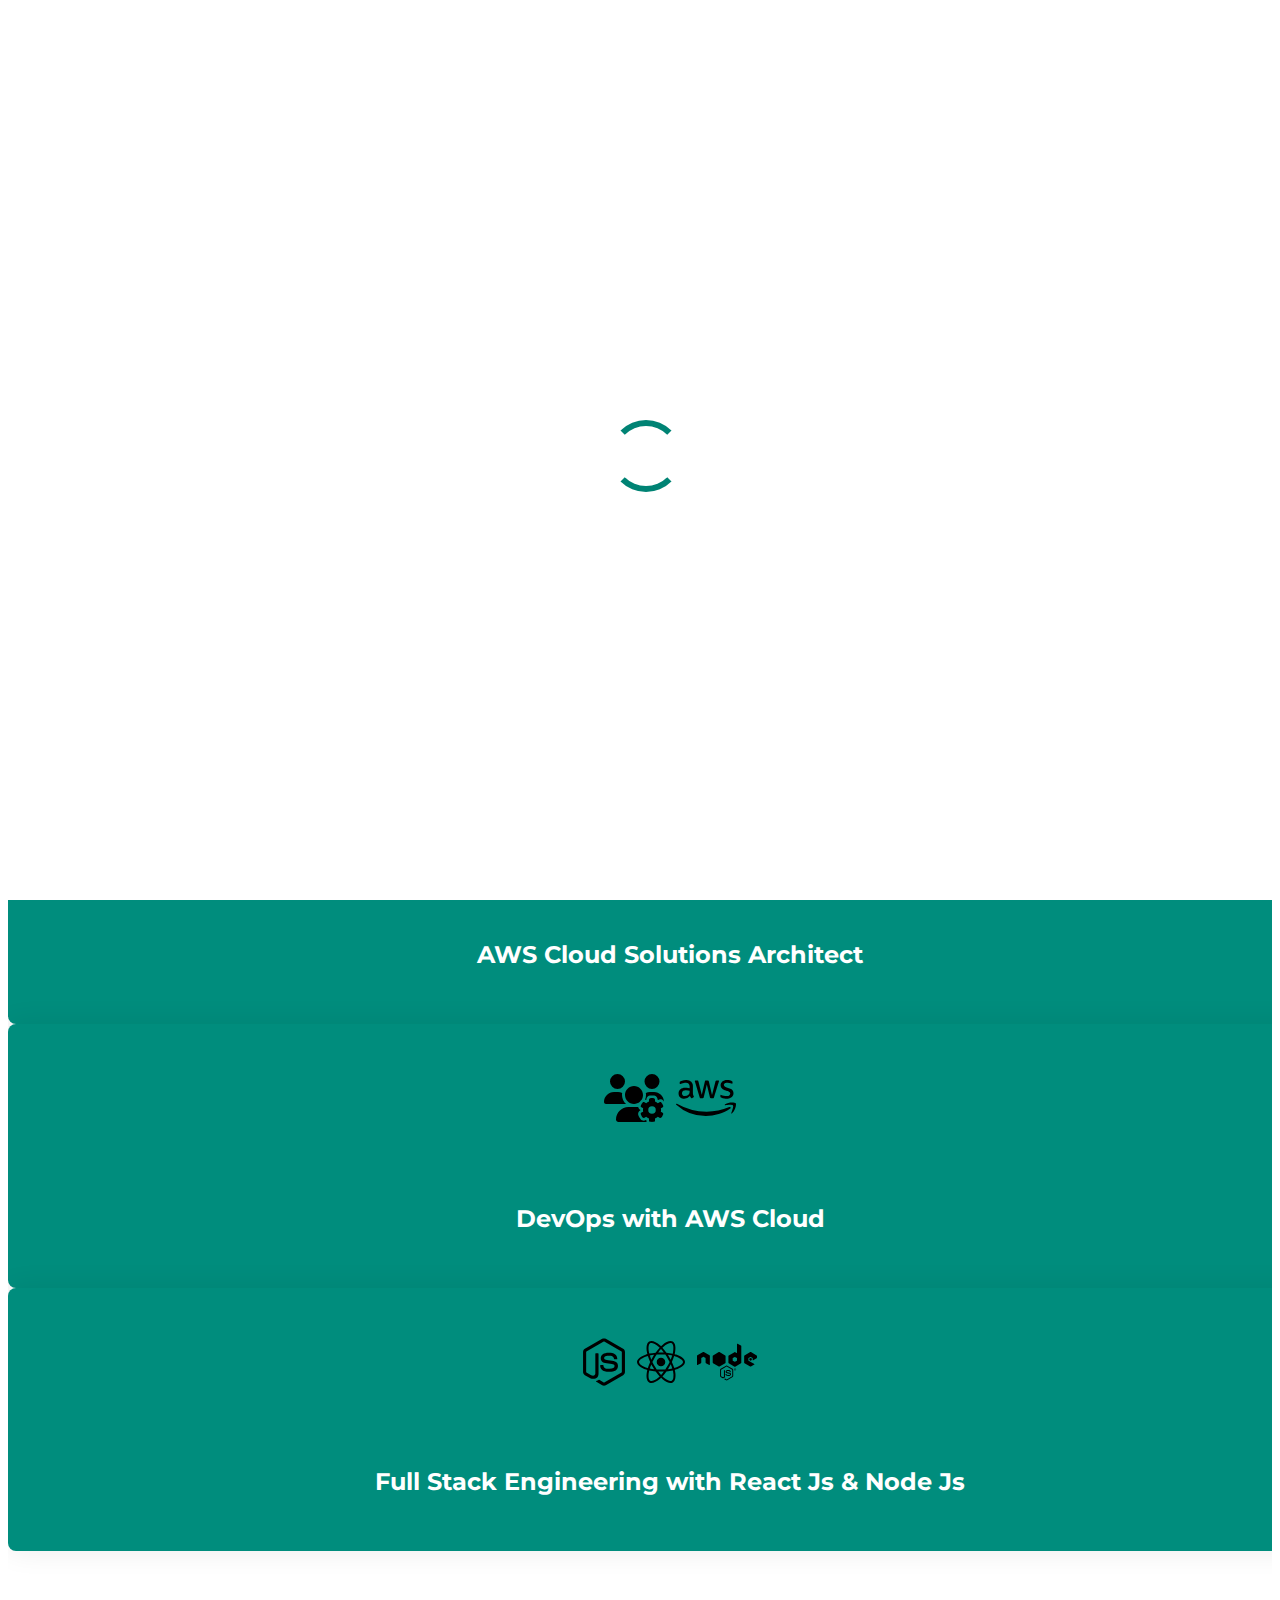
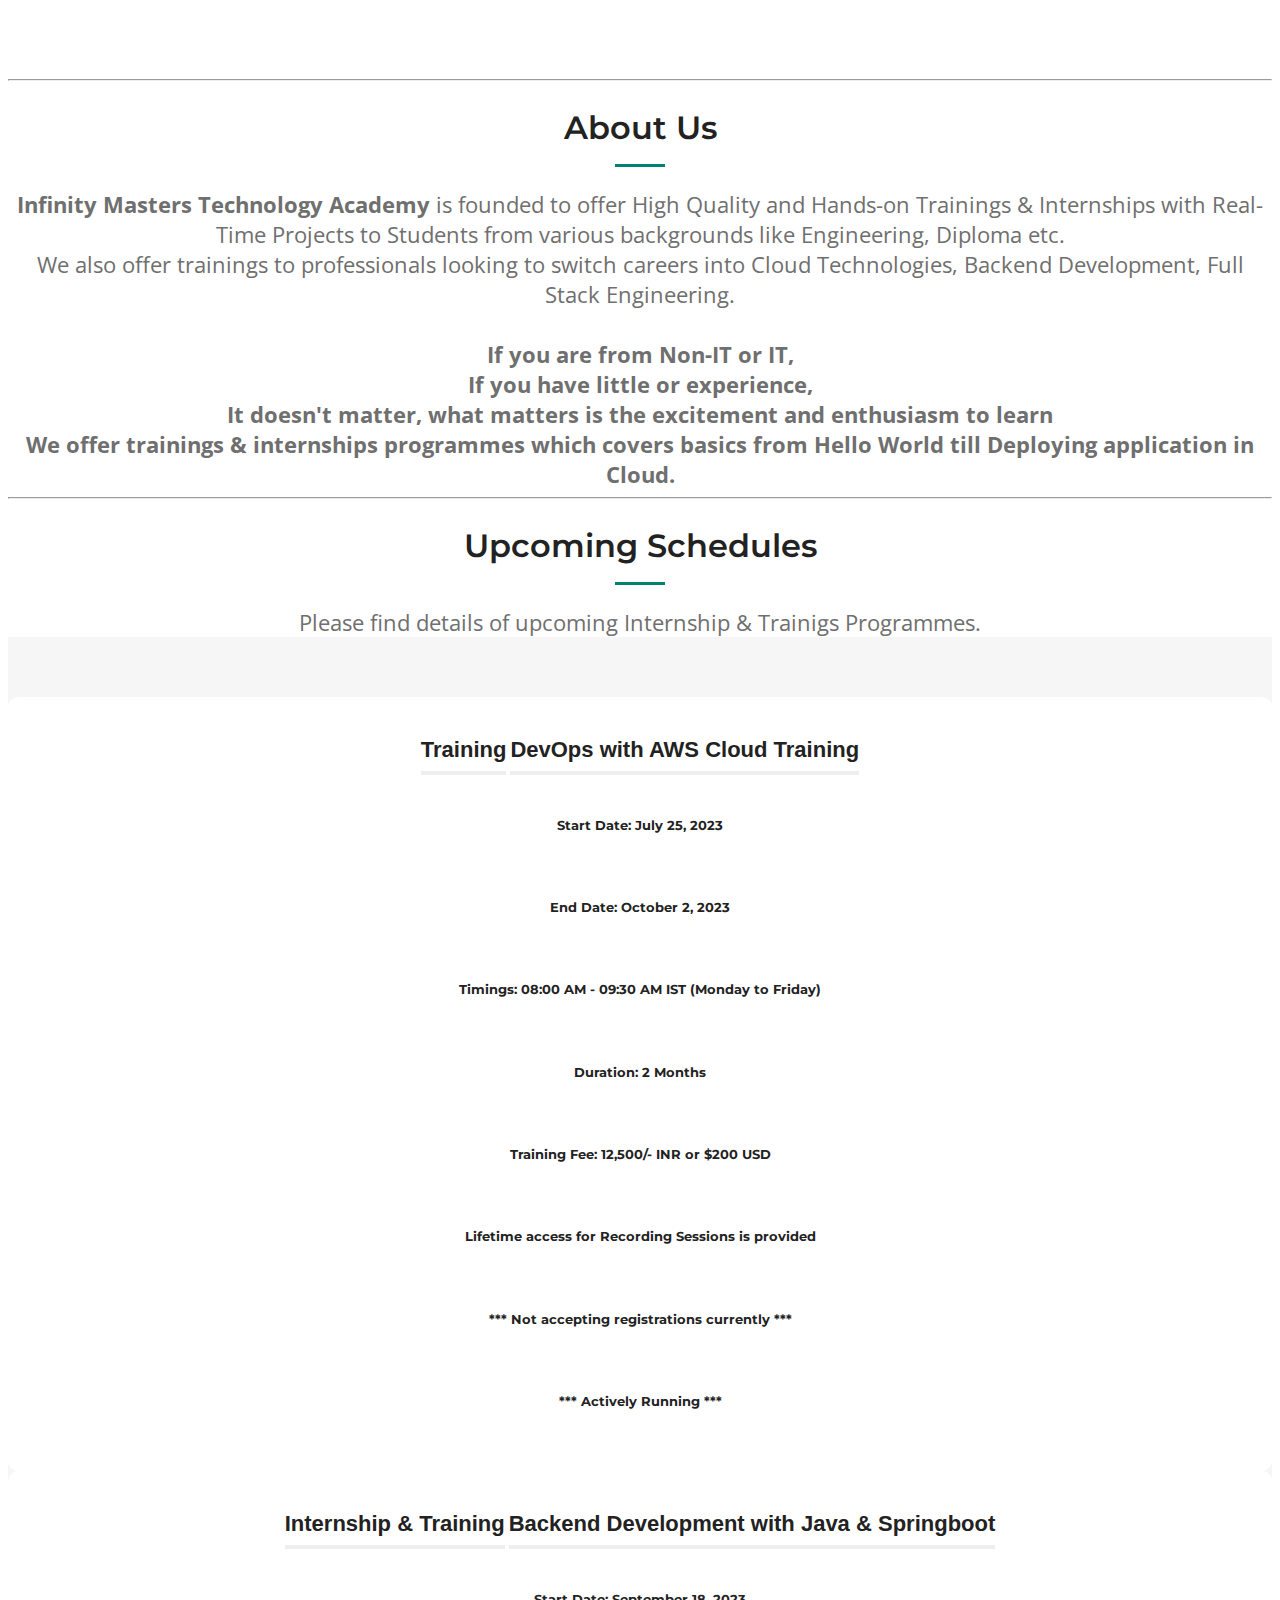
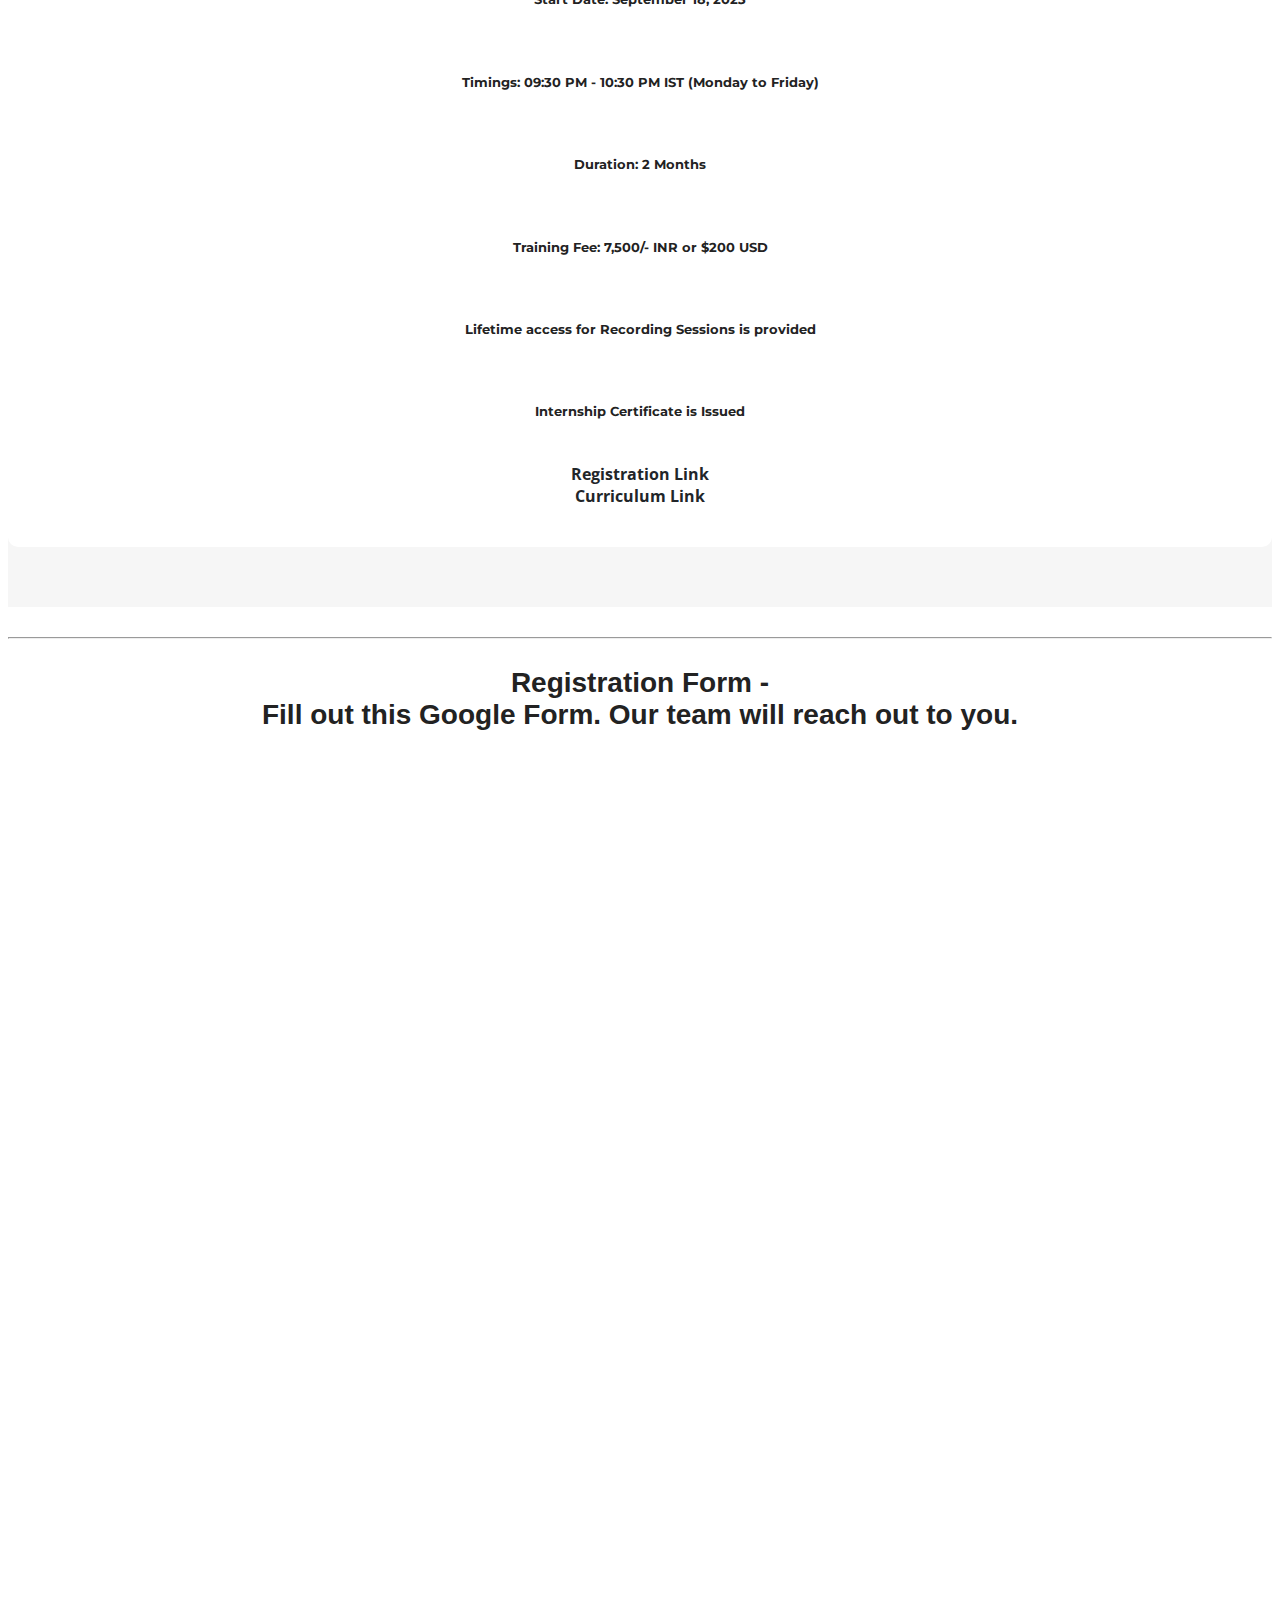
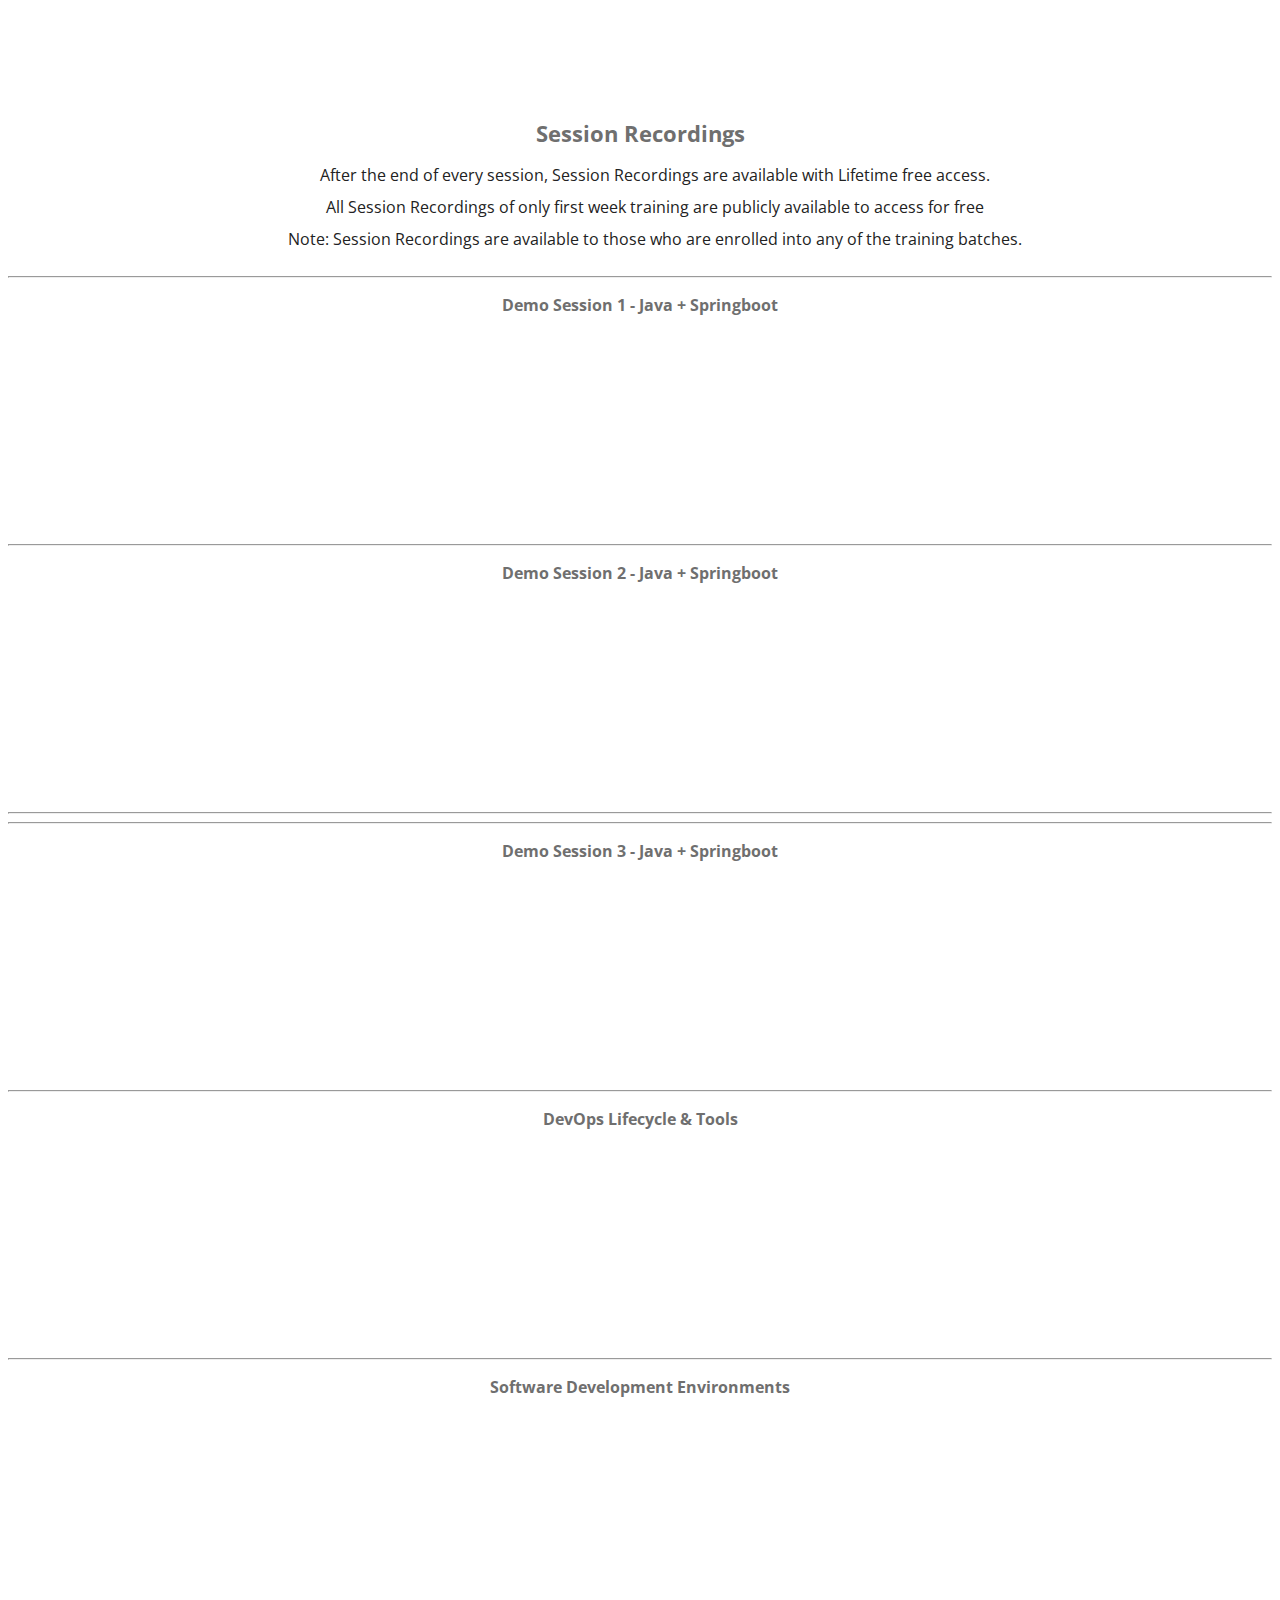
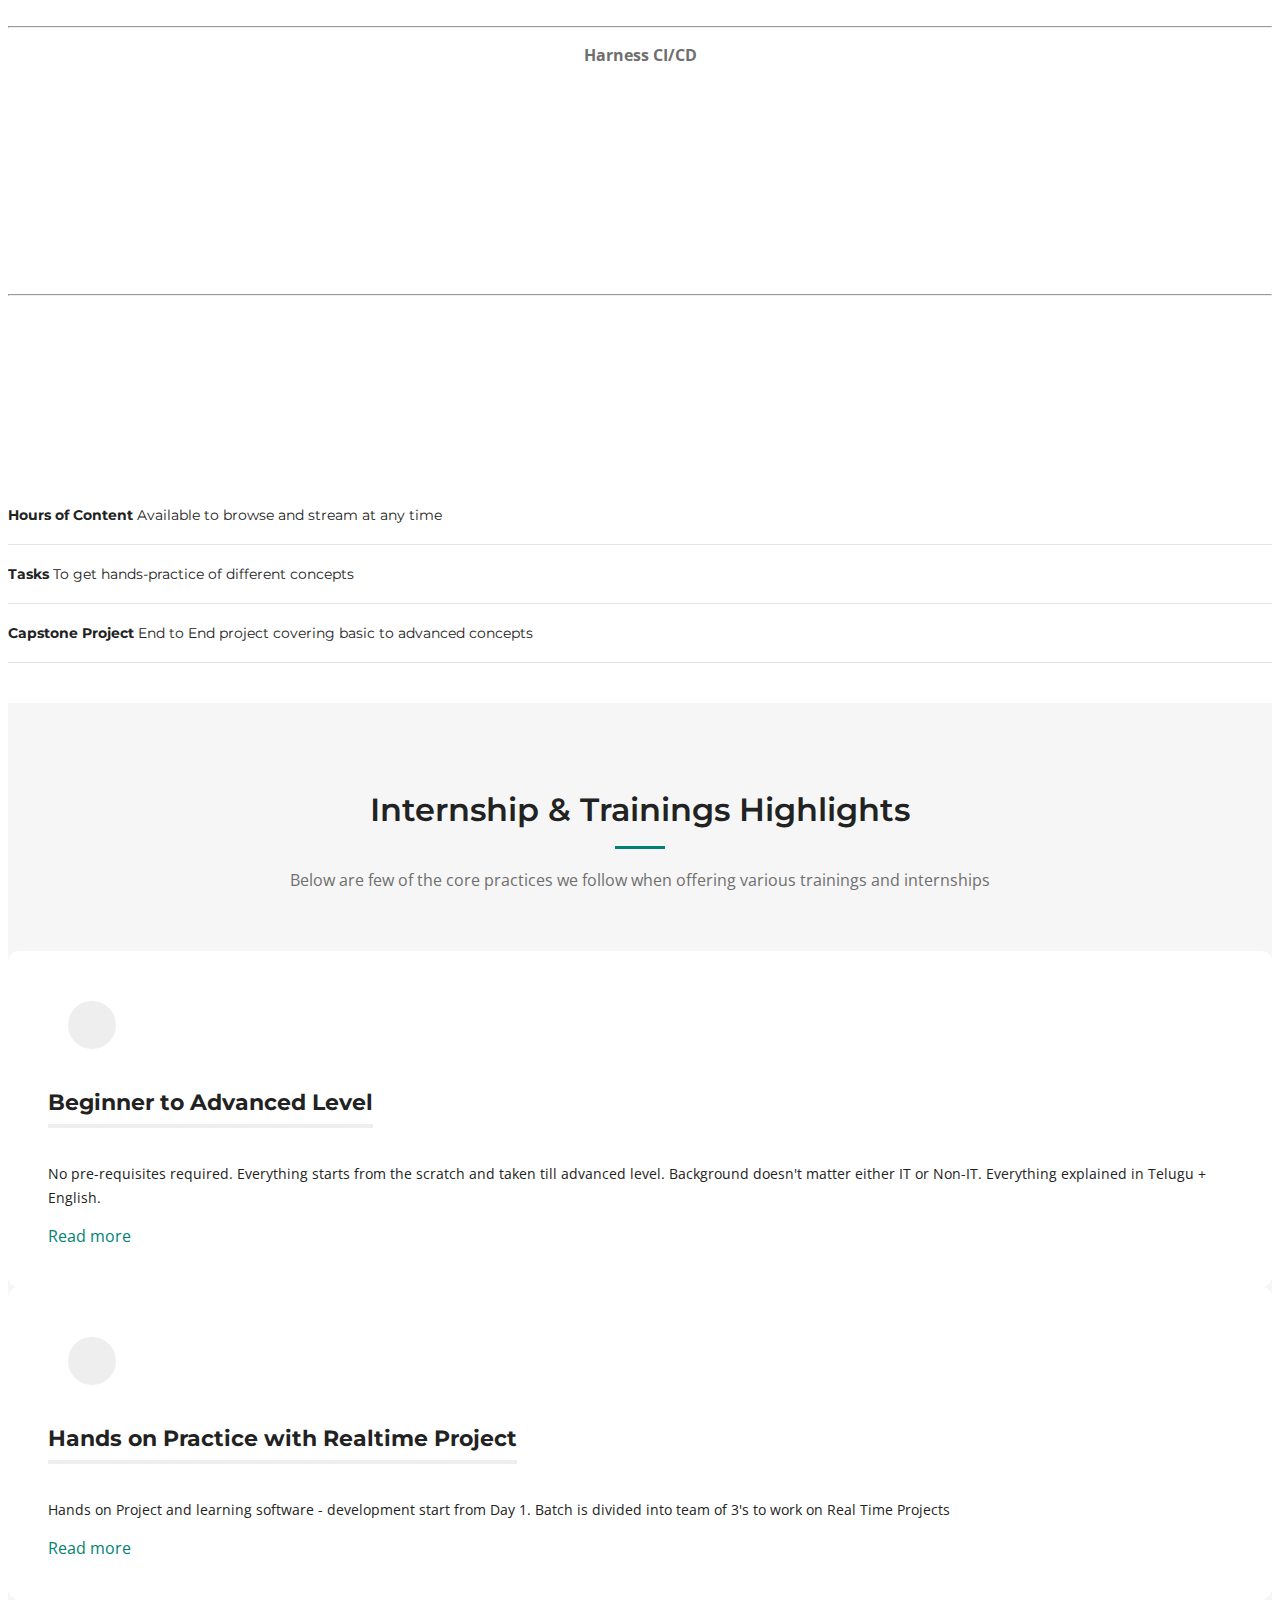
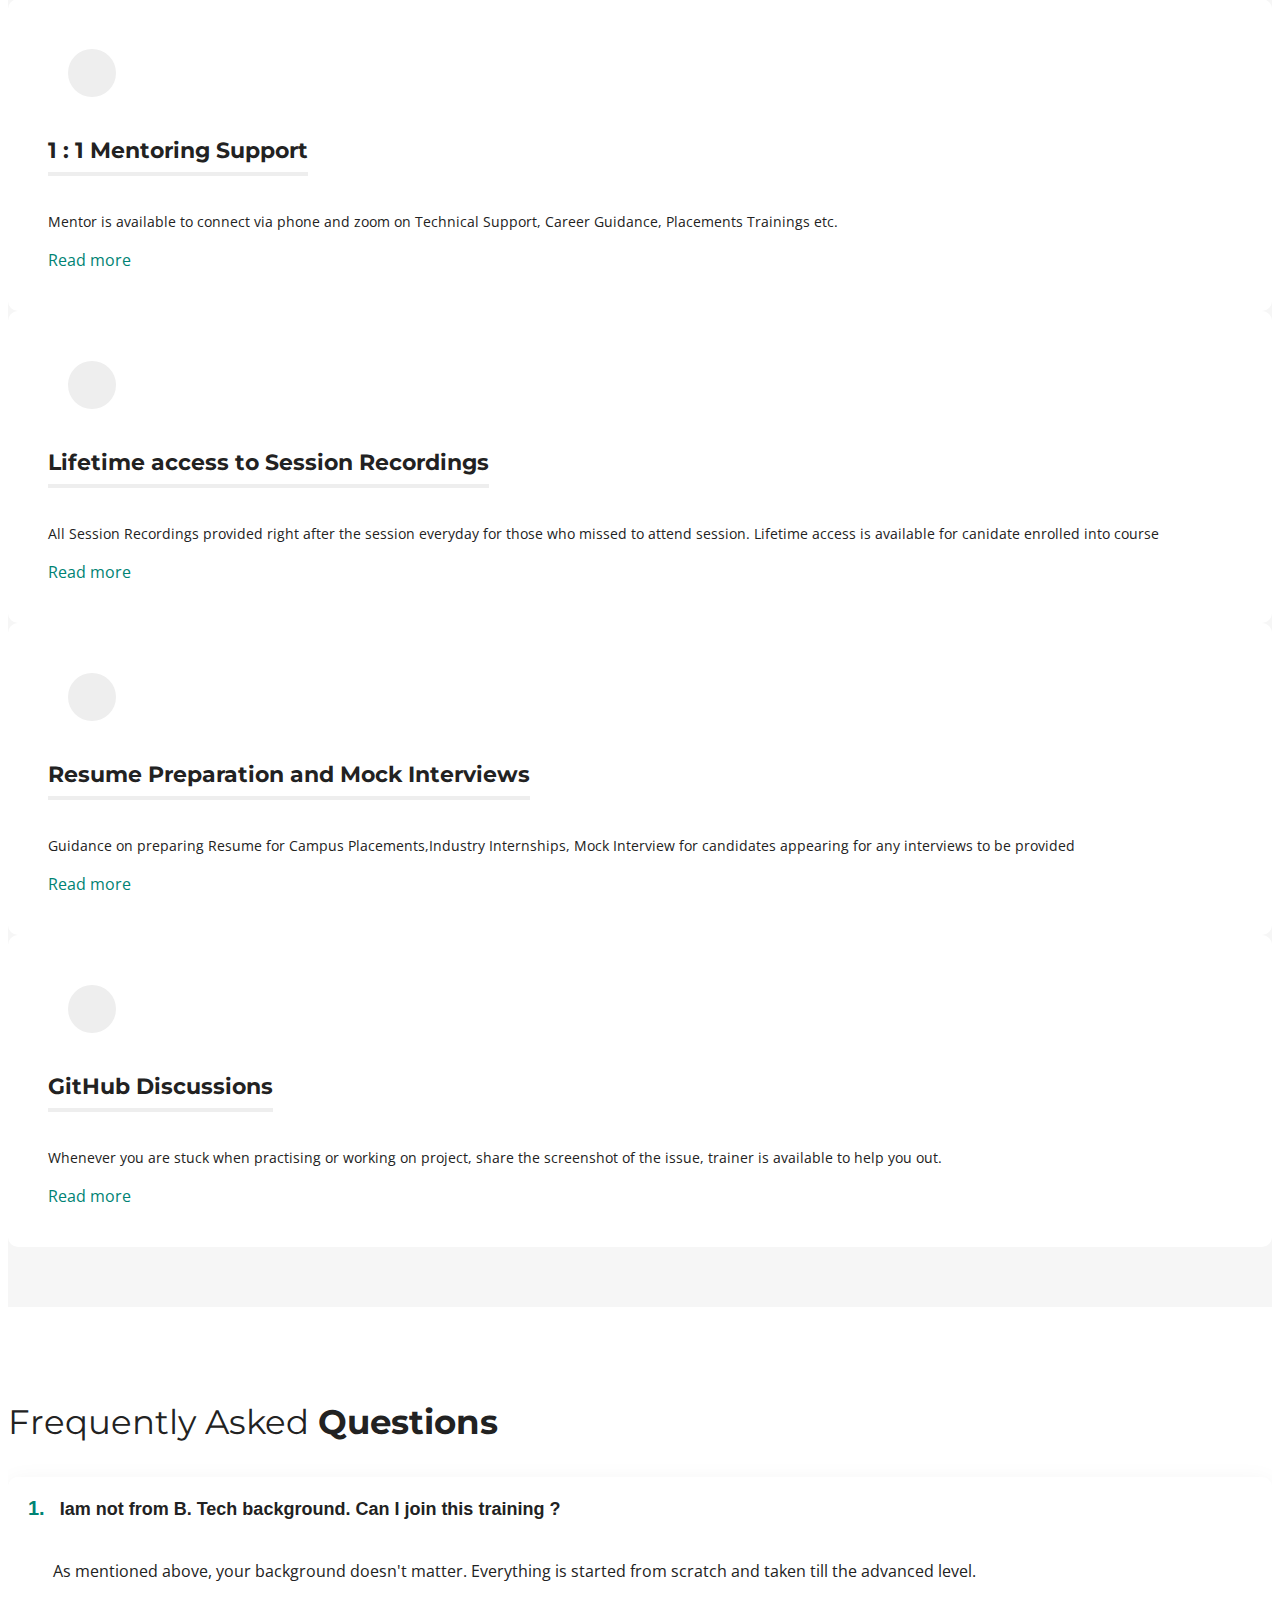
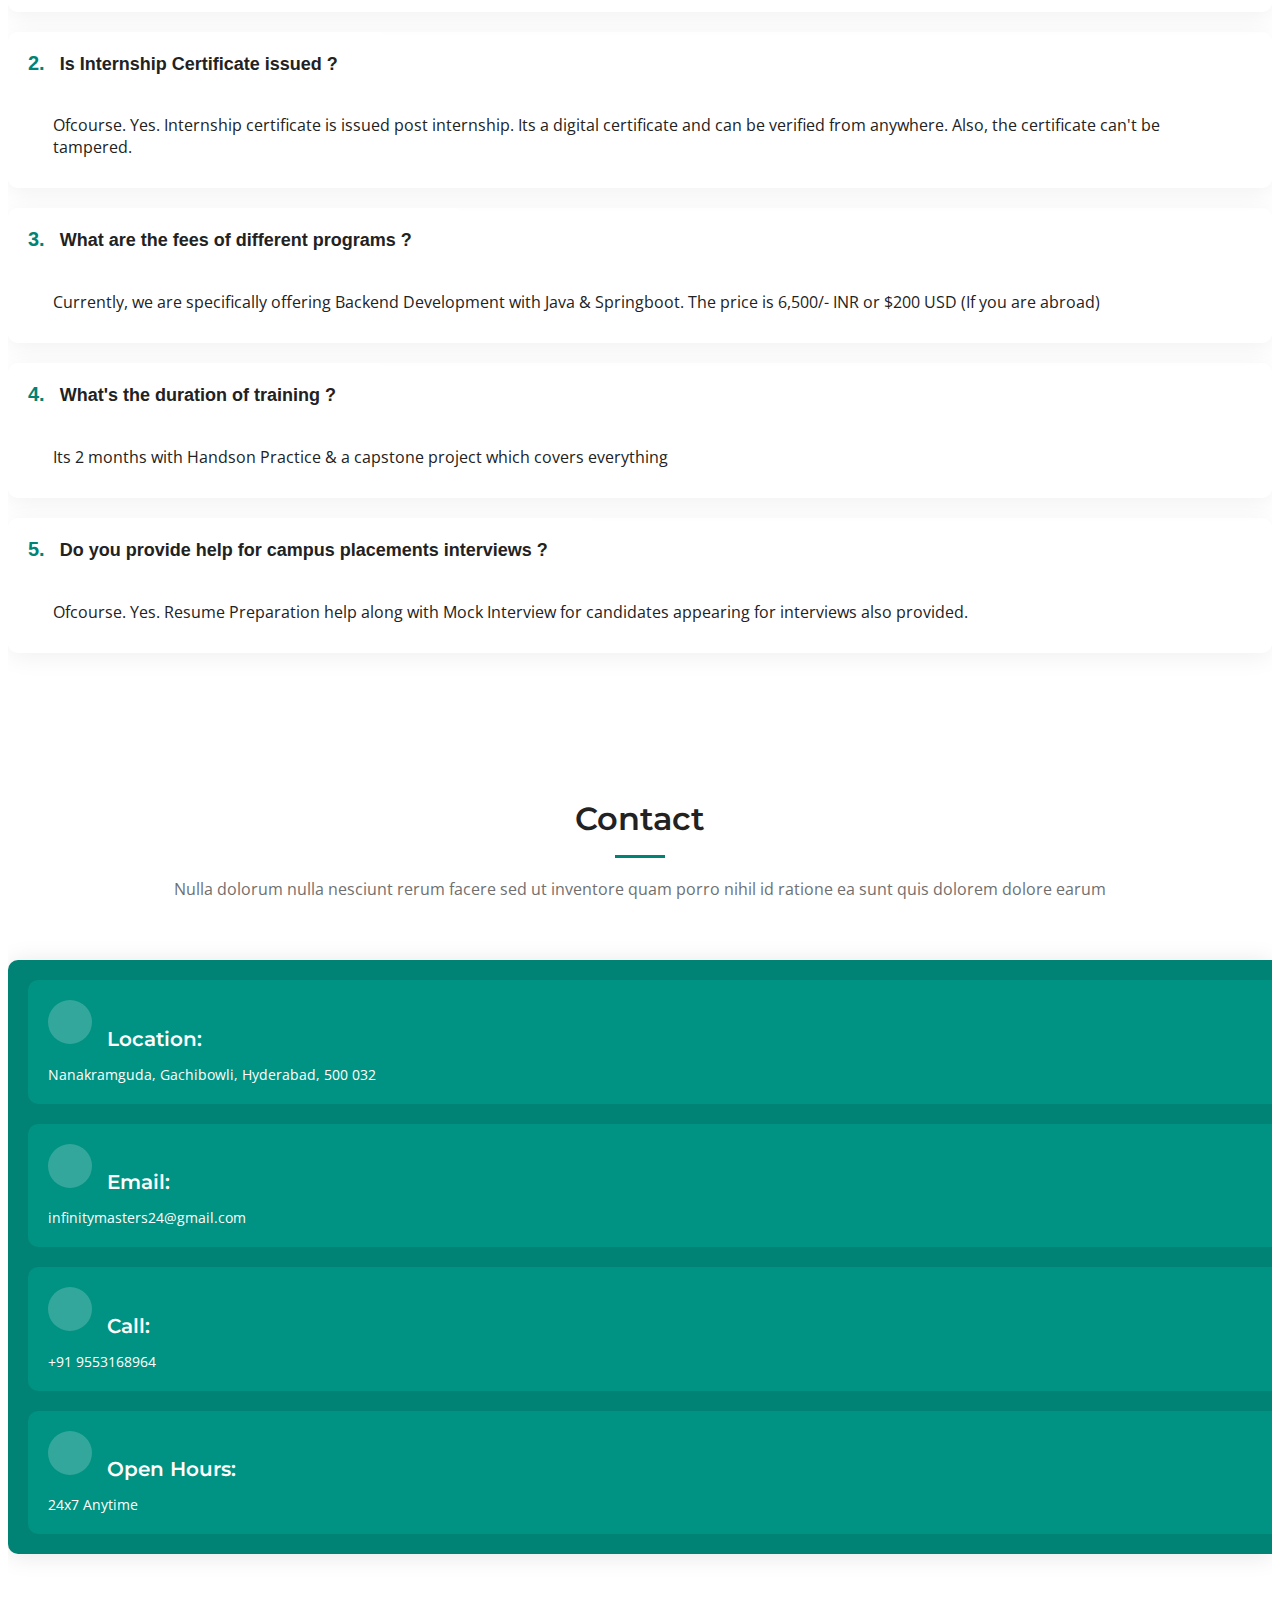
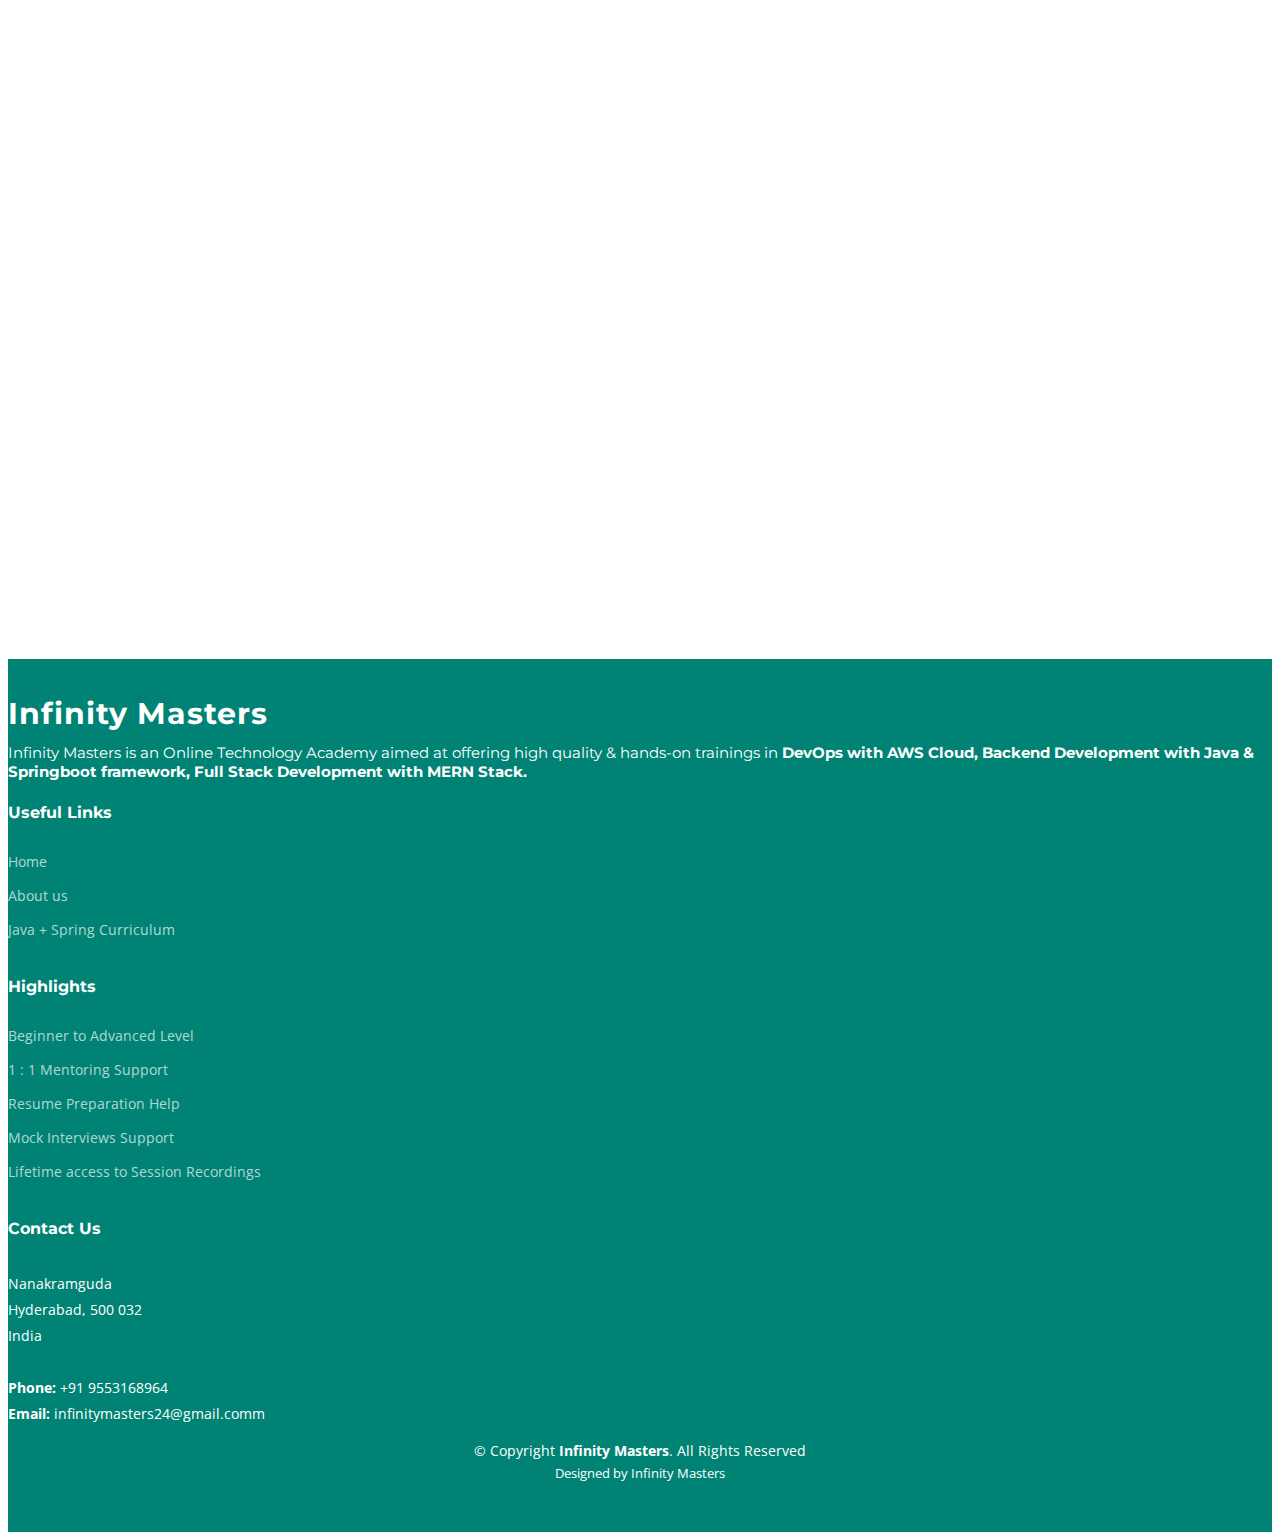
==== commit 693be221: "Updated Training Sheet for October batch" ====
--- a/index.html
+++ b/index.html
@@ -642,7 +642,7 @@
                 </h3>
                 <div id="faq-content-3" class="accordion-collapse collapse" data-bs-parent="#faqlist">
                   <div class="accordion-body">
-                    Currently, we are specifically offering Backend Development with Java & Springboot. The price is 7,500/- INR or $200 USD (If you are abroad)
+                    Currently, we are specifically offering Backend Development with Java & Springboot. The price is 6,500/- INR or $200 USD (If you are abroad)
                   </div>
                 </div>
               </div><!-- # Faq item-->
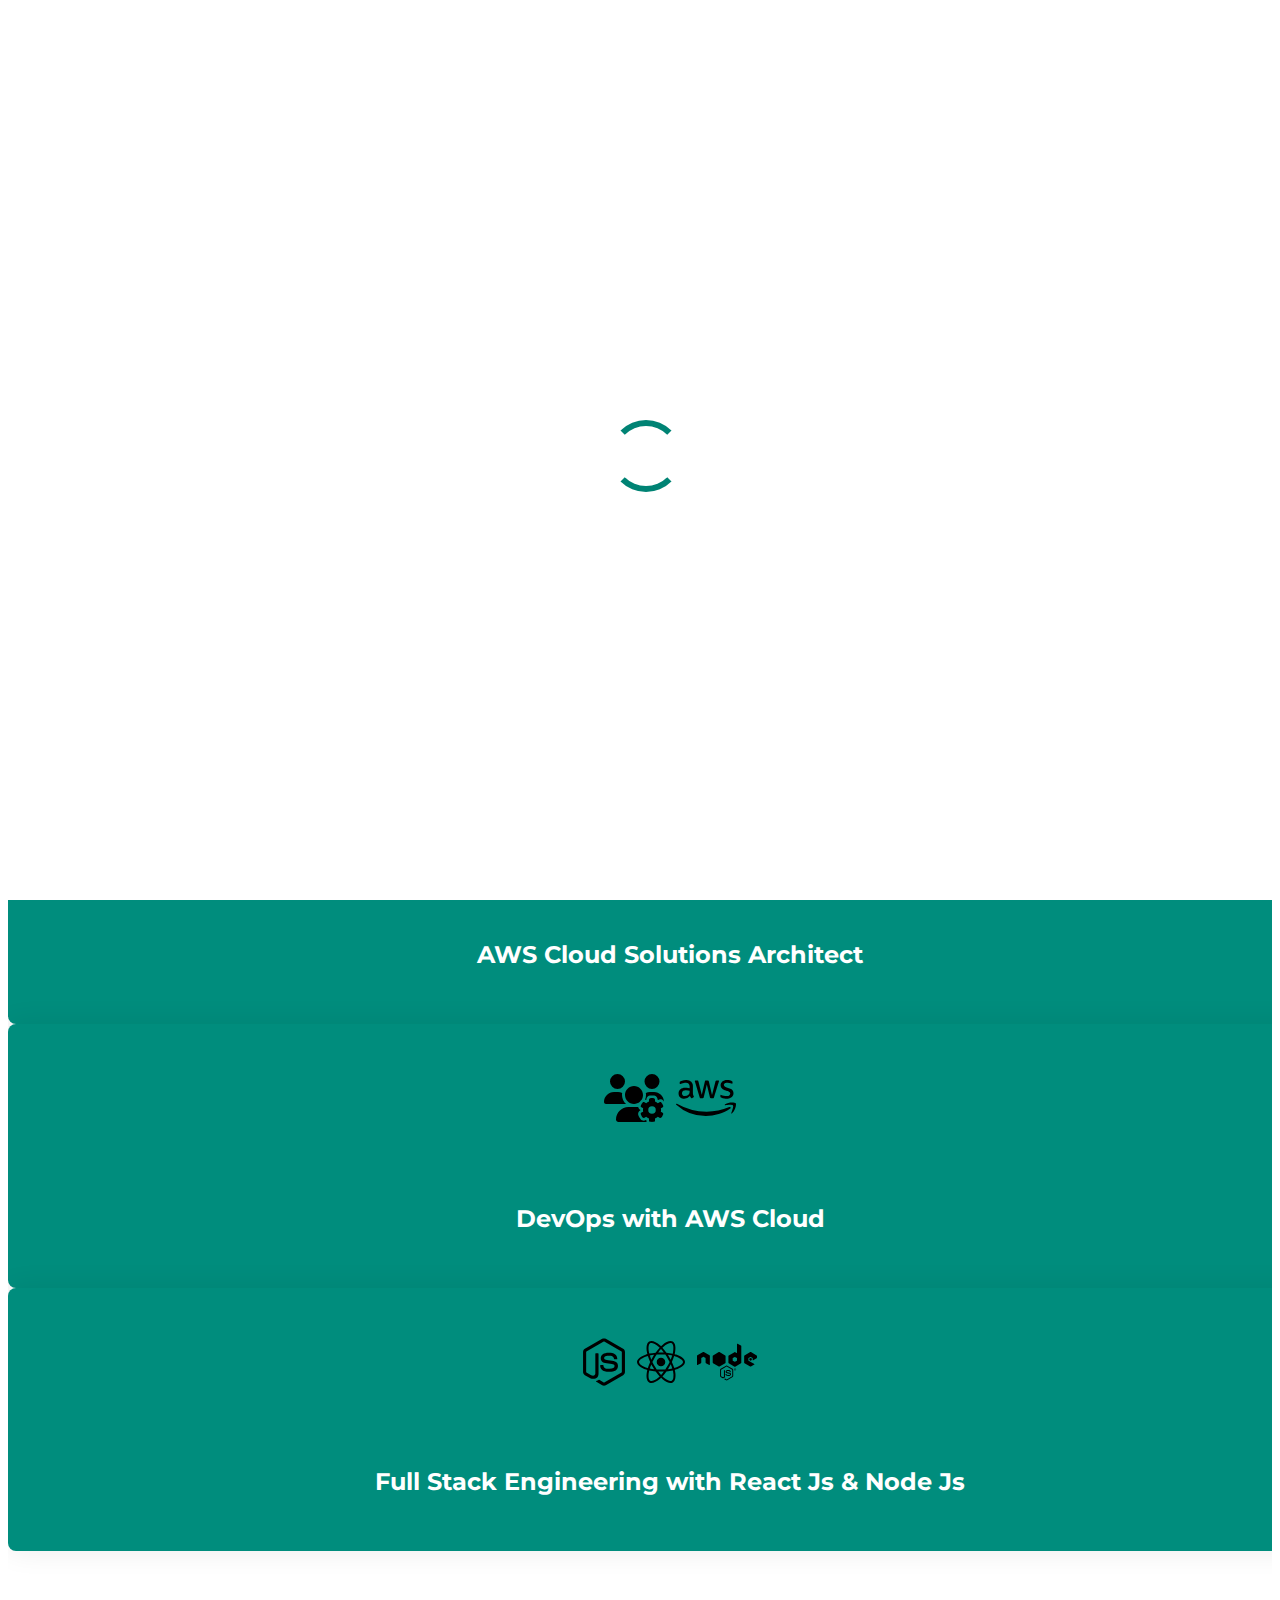
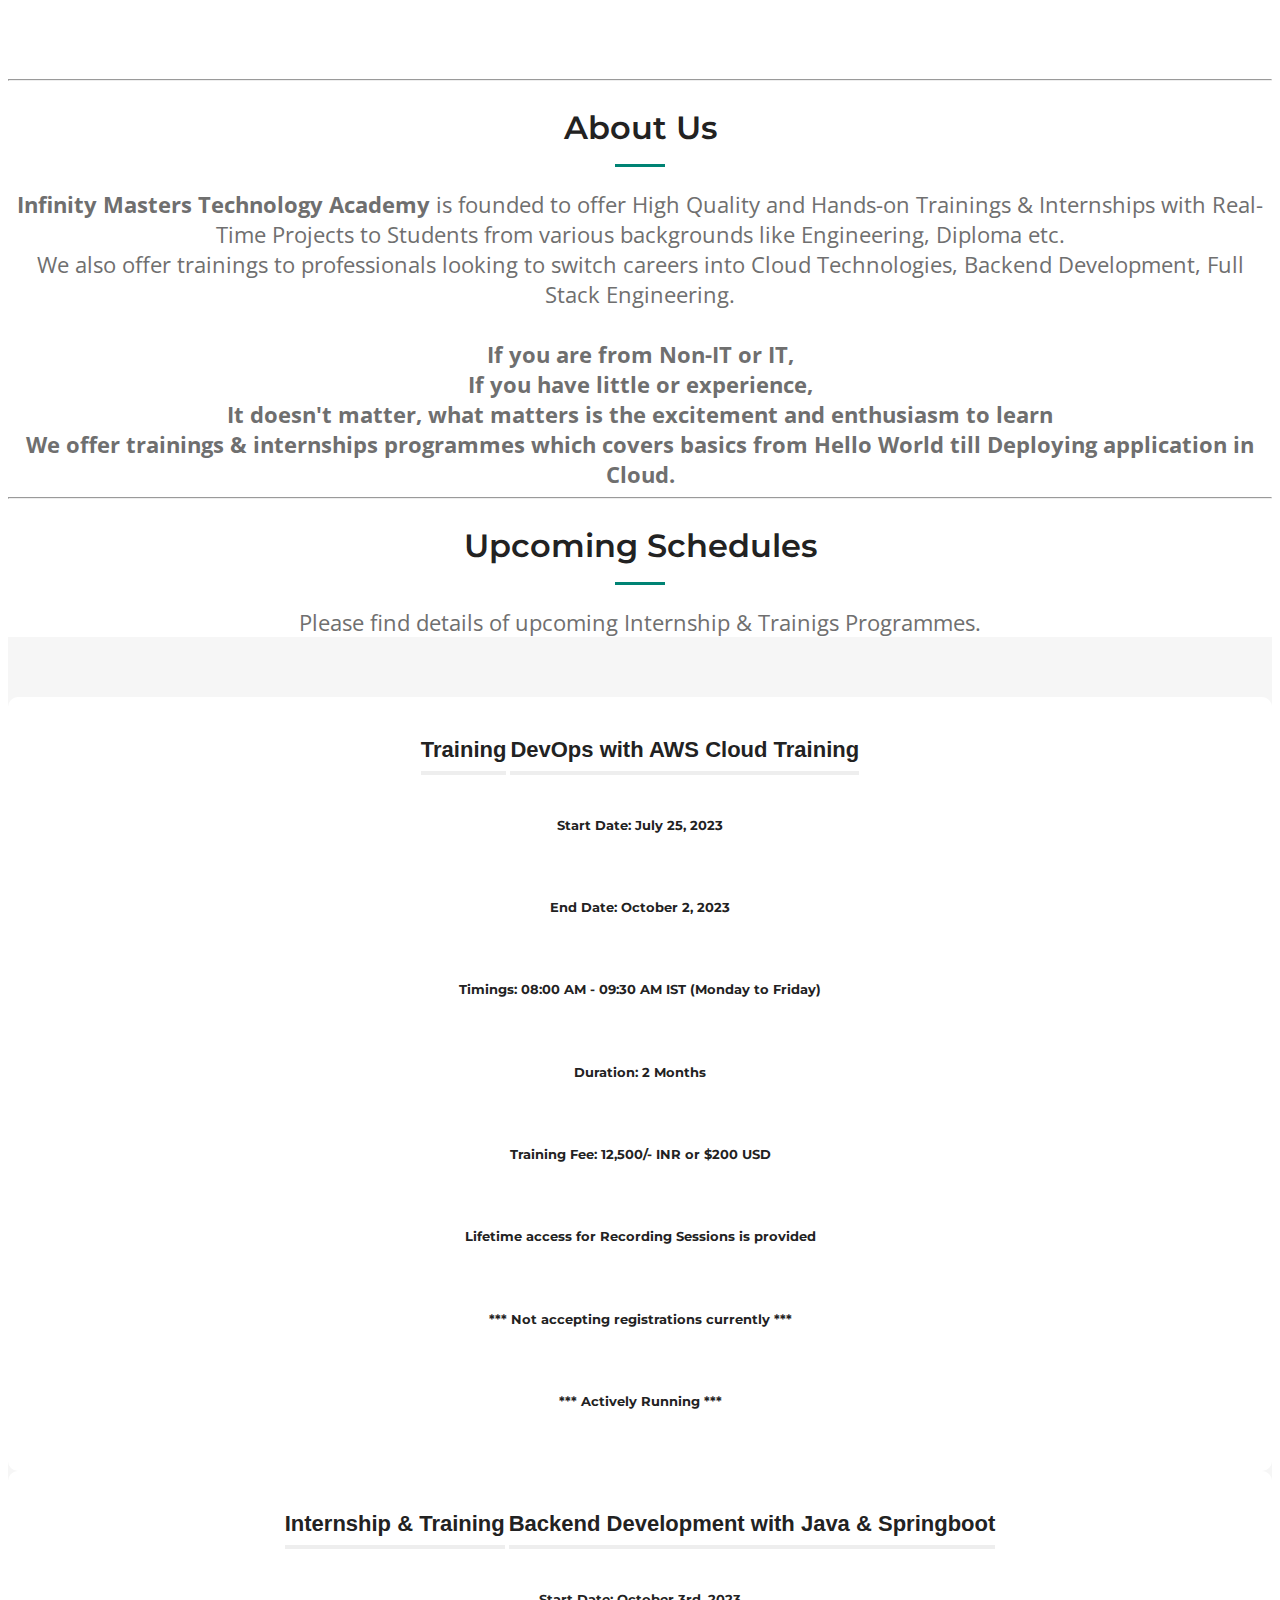
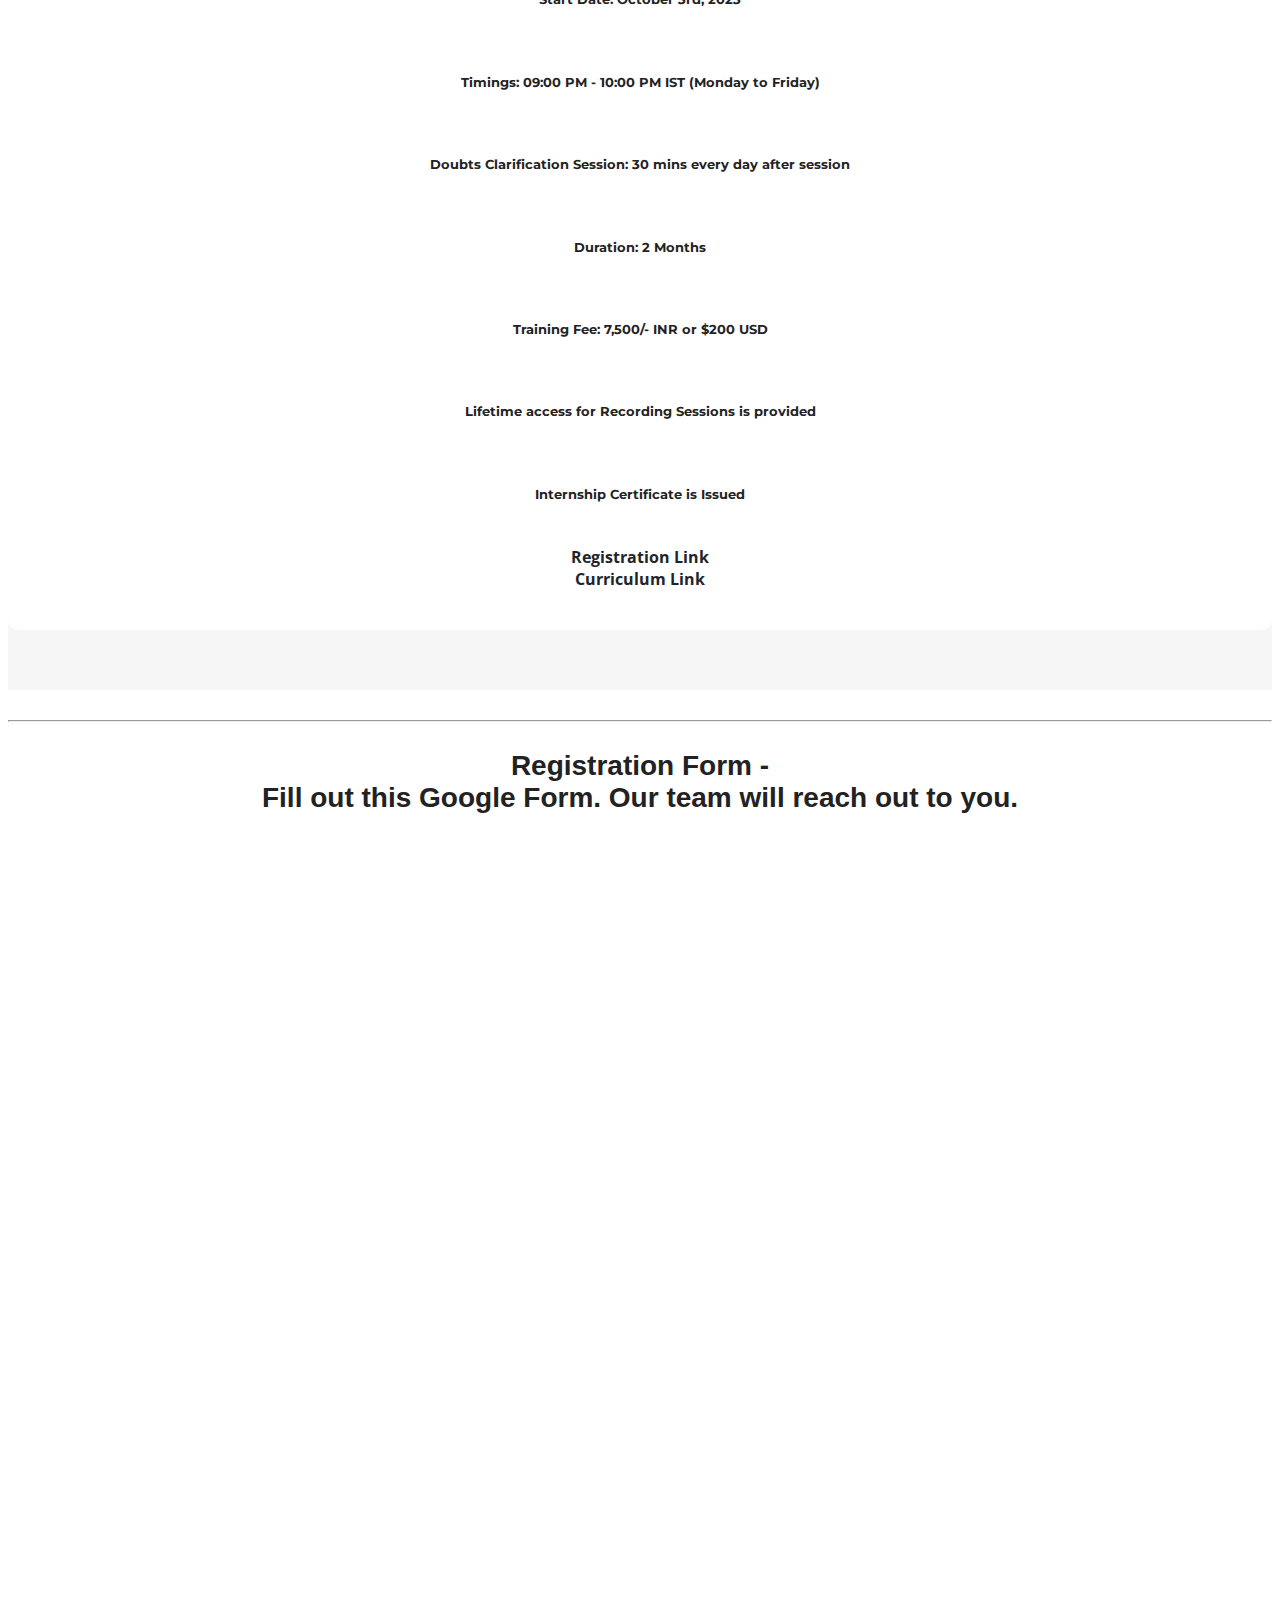
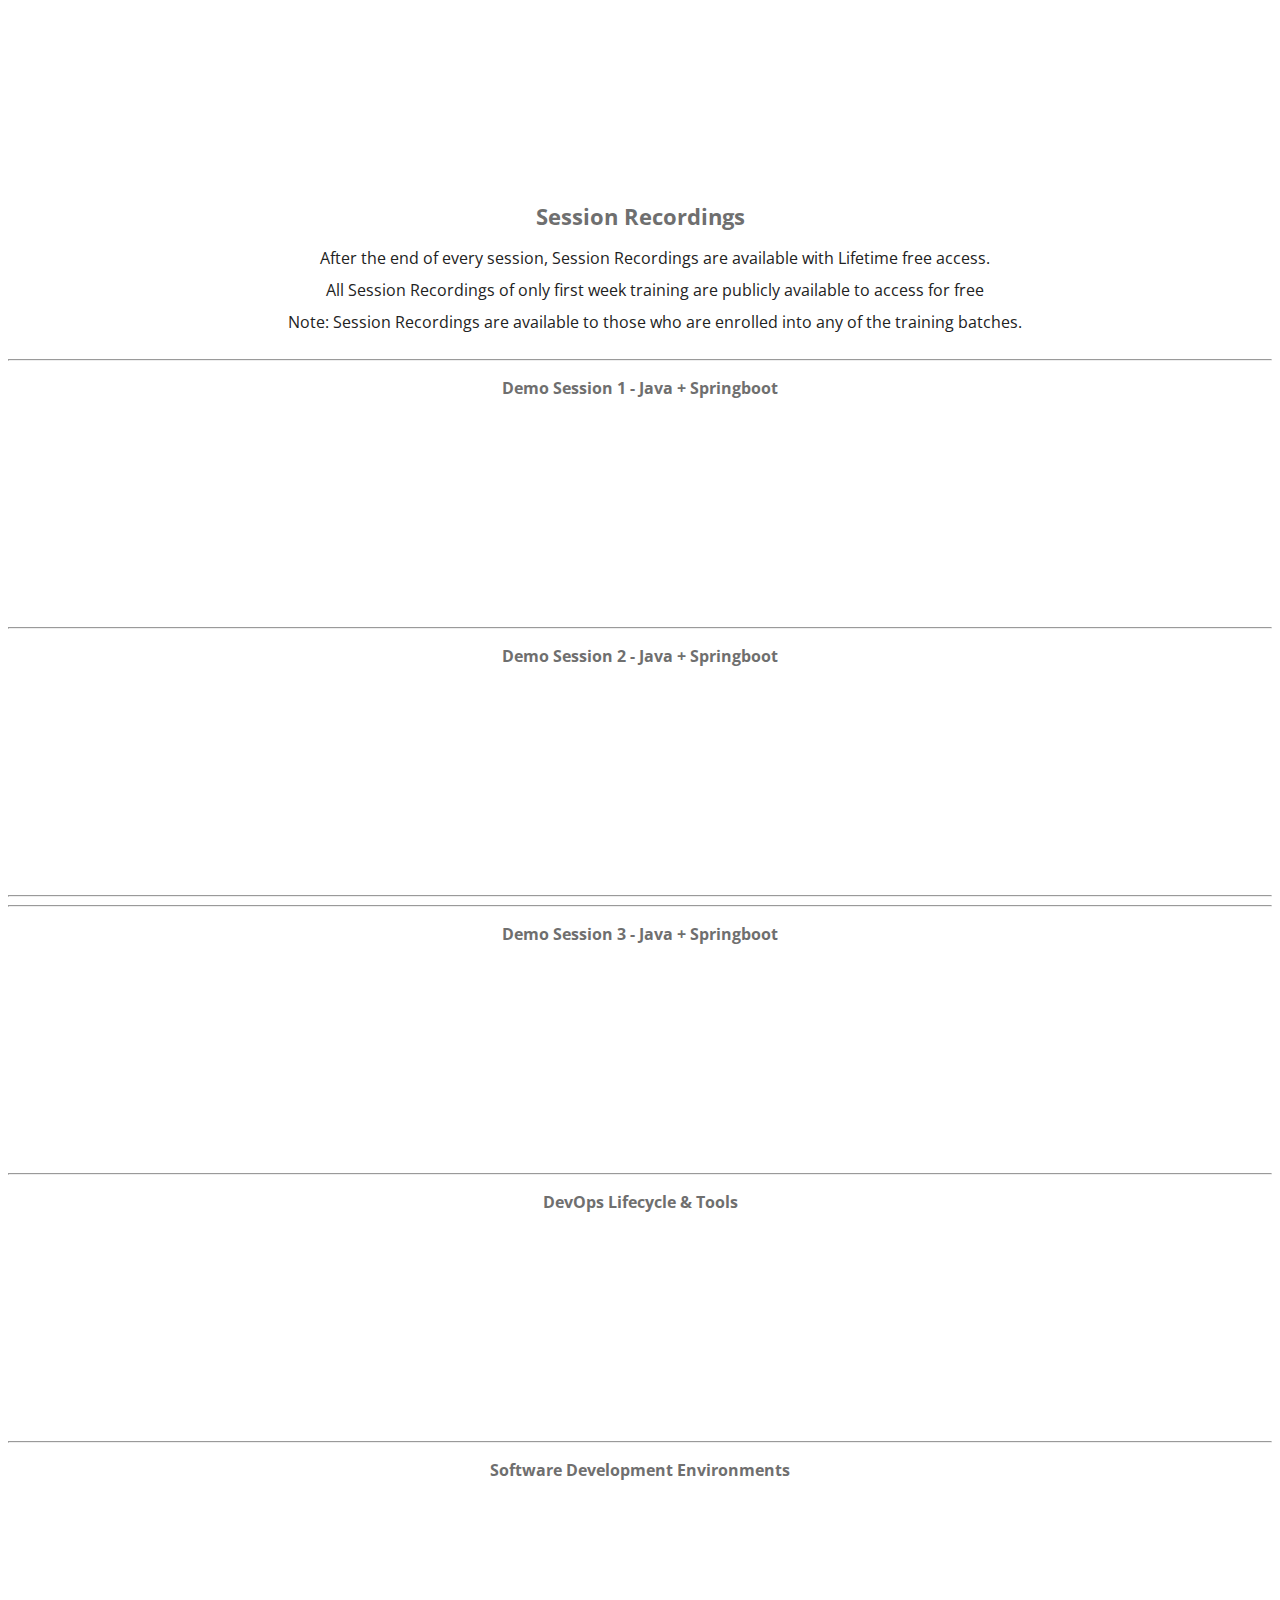
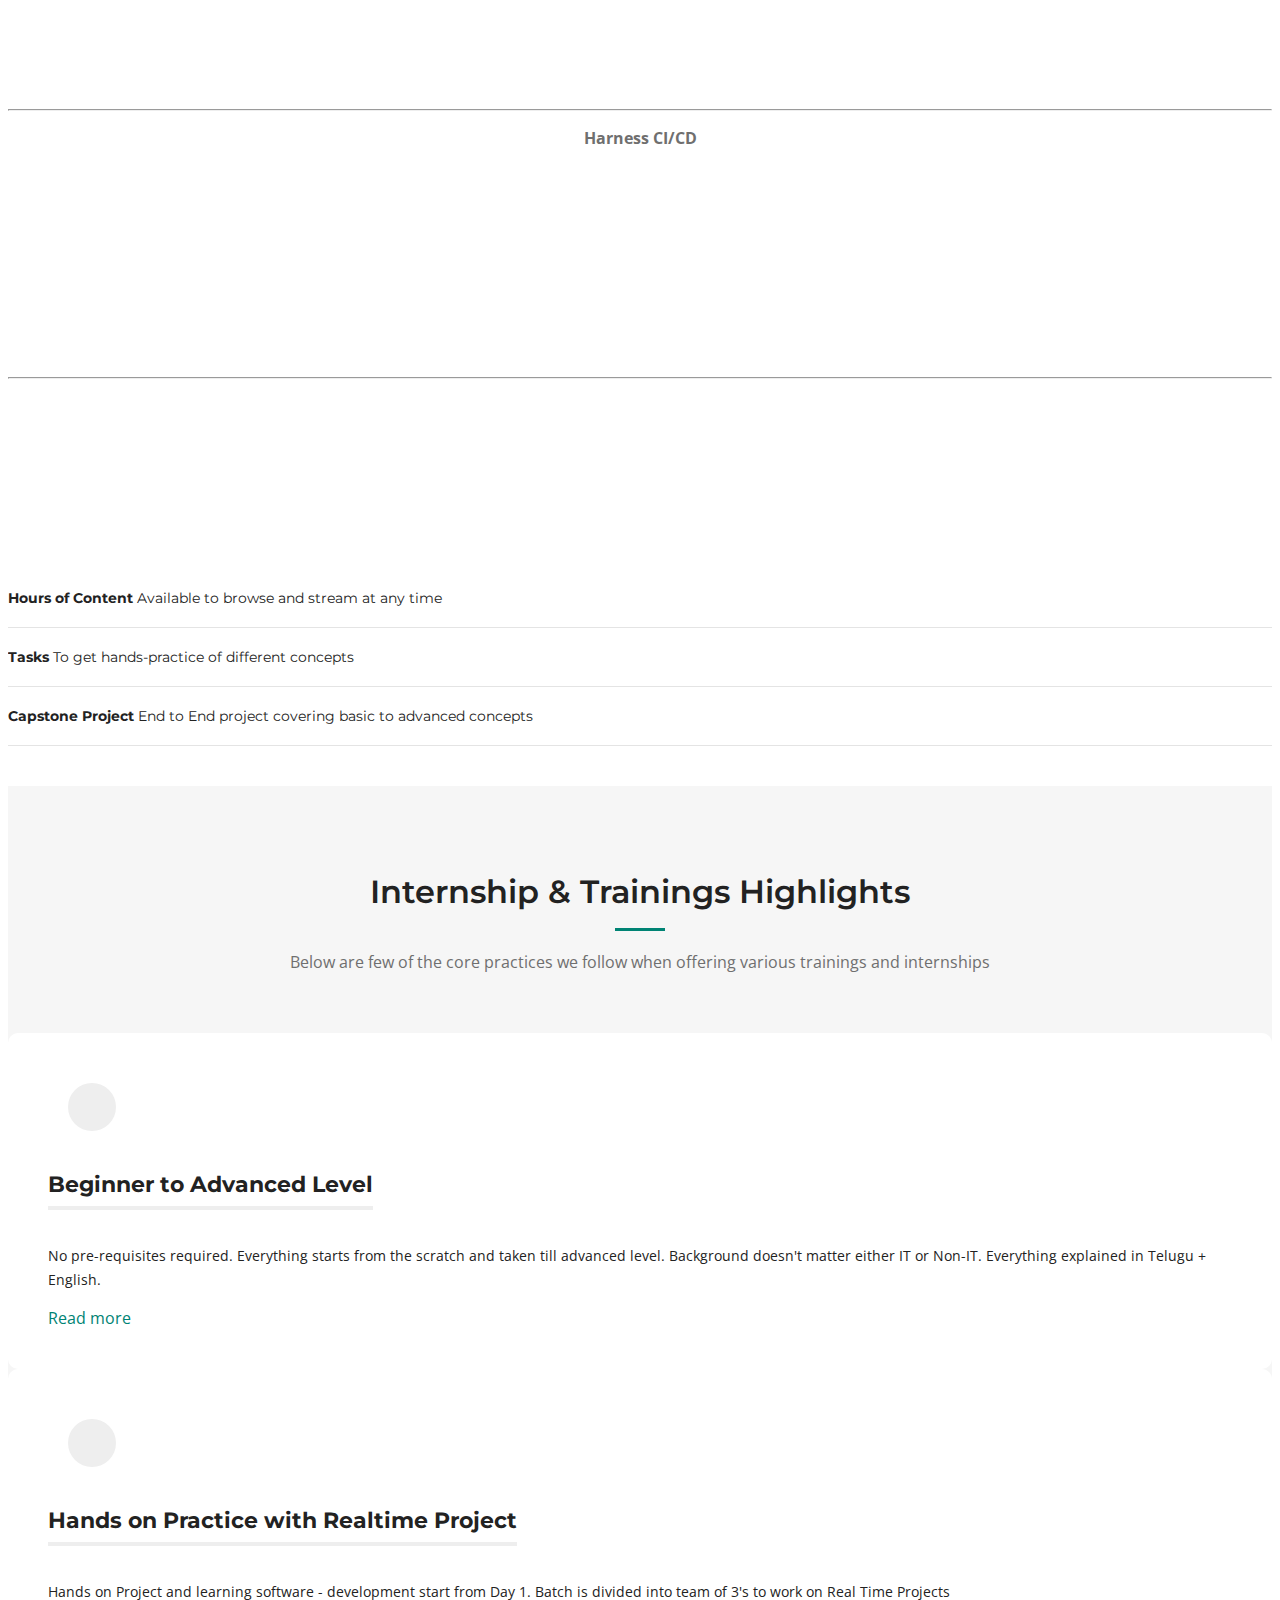
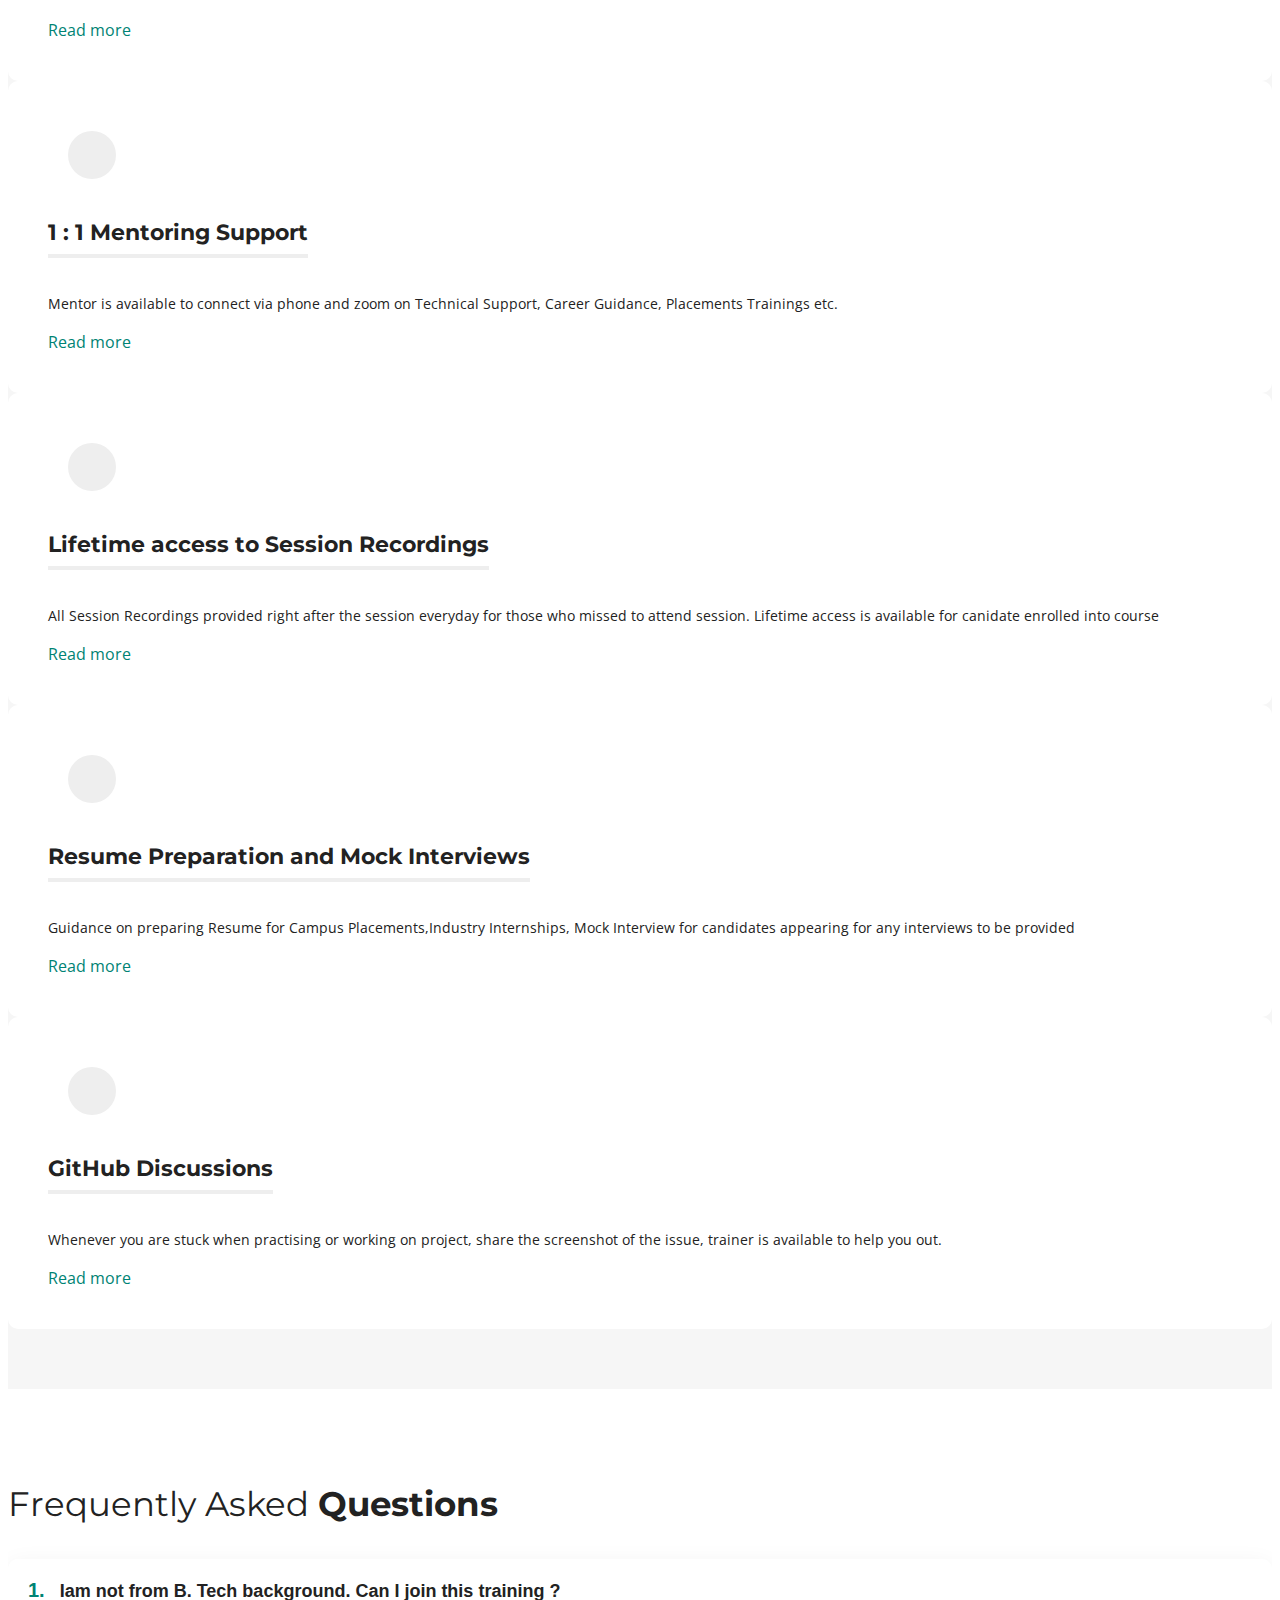
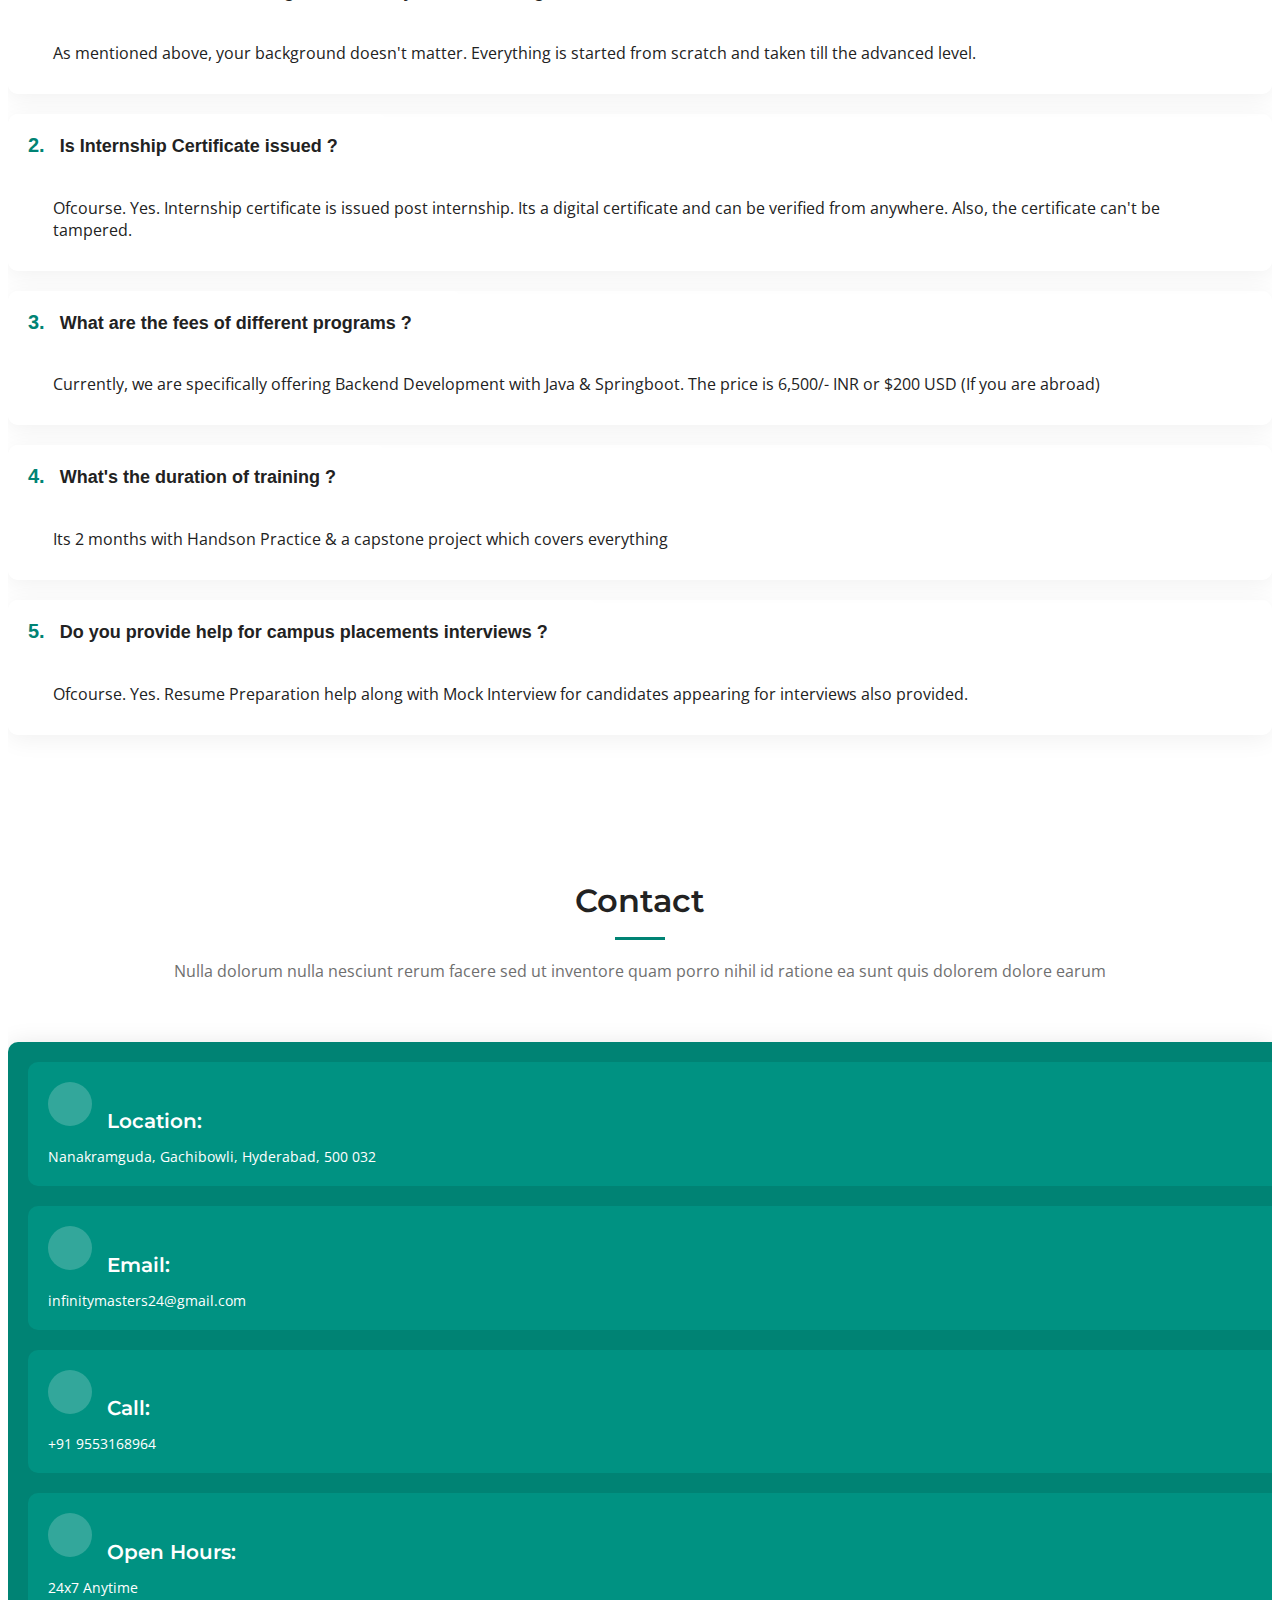
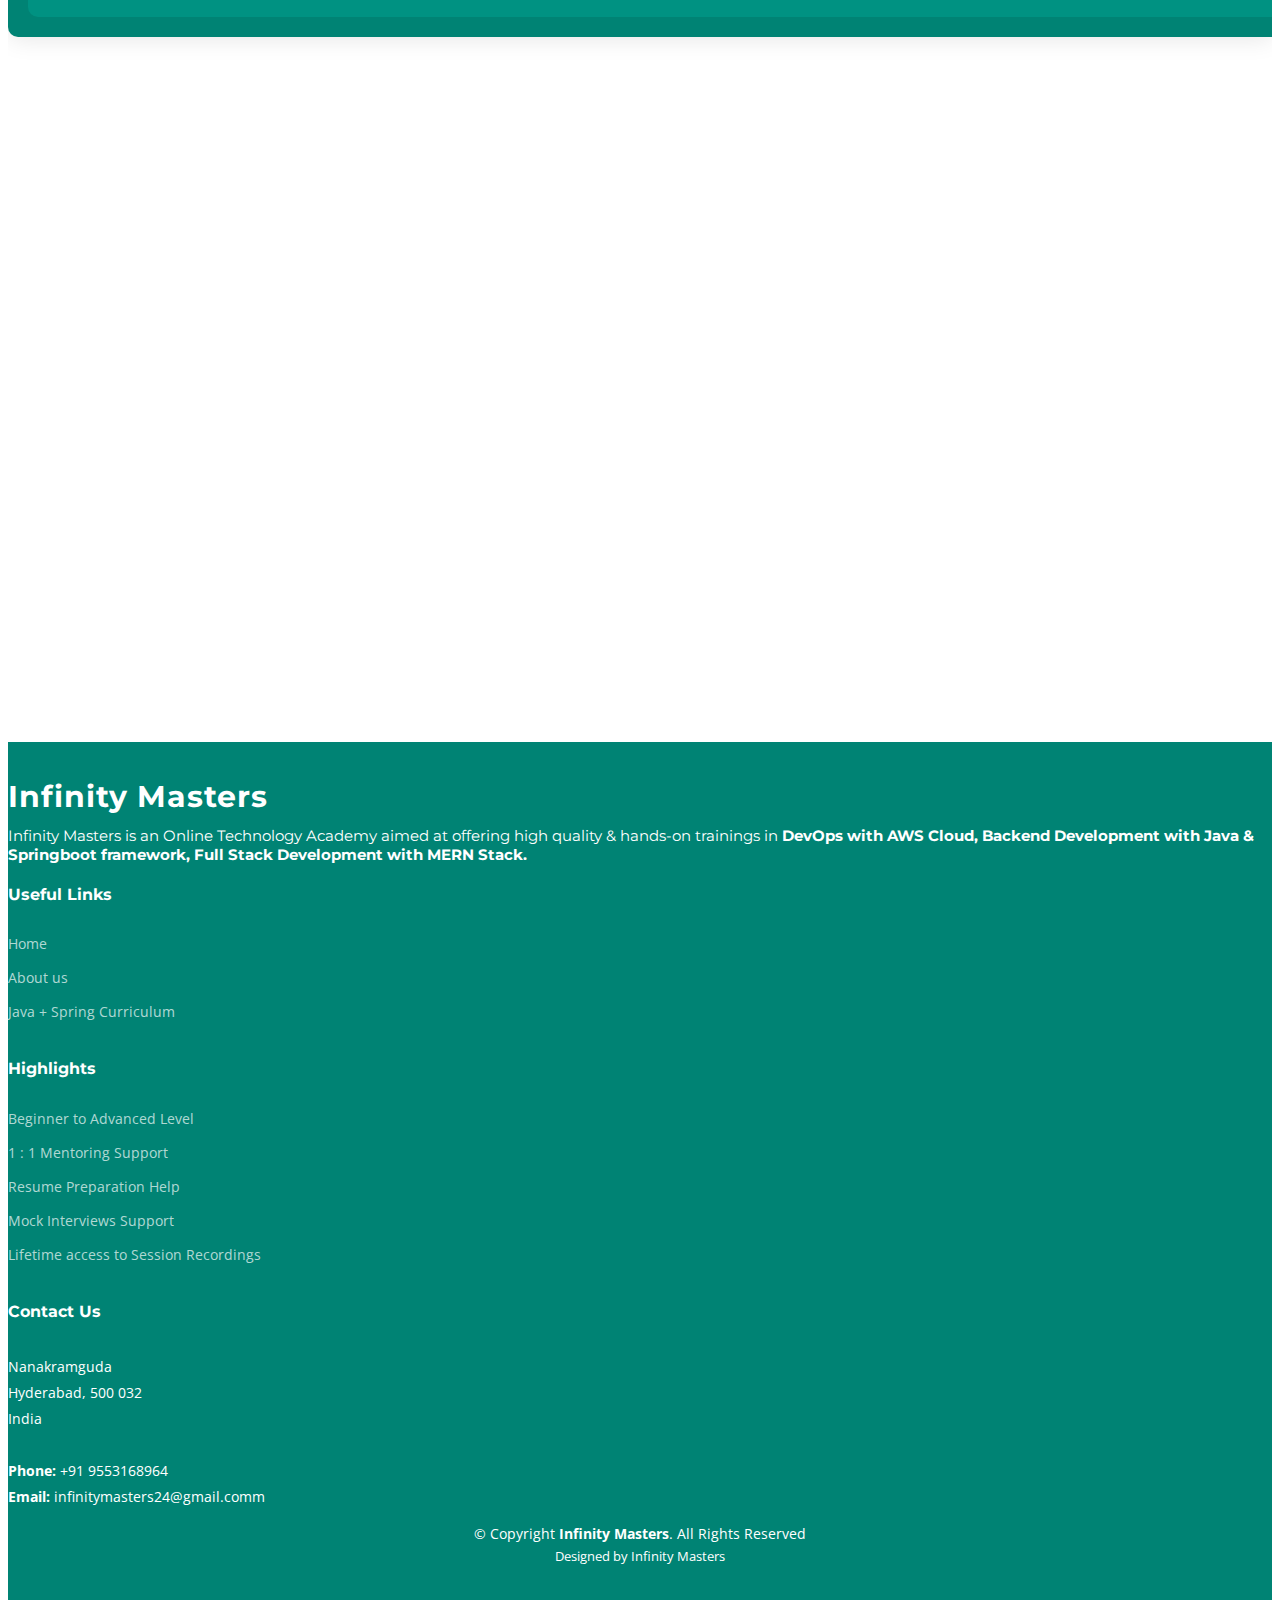
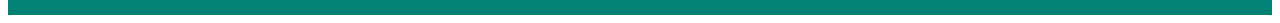
==== commit 18927cb3: "Updated Training details for October batch" ====
--- a/index.html
+++ b/index.html
@@ -200,8 +200,9 @@
                   <div class="service-item position-relative">
                     <h3>Internship & Training</h3>
                     <h3>Backend Development with Java & Springboot</h3>
-                    <h5>Start Date: September 18, 2023</h5> <br>
-                    <h5>Timings: 09:30 PM - 10:30 PM IST (Monday to Friday)</h5> <br>
+                    <h5>Start Date: October 3rd, 2023</h5> <br>
+                    <h5>Timings: 09:00 PM - 10:00 PM IST (Monday to Friday)</h5> <br>
+                    <h5>Doubts Clarification Session: 30 mins every day after session</h5> <br>
                     <h5>Duration: 2 Months</h5><br>
                     <h5>Training Fee: 7,500/- INR or $200 USD</h5><br>
                     <h5>Lifetime access for Recording Sessions is provided</h5><br>
